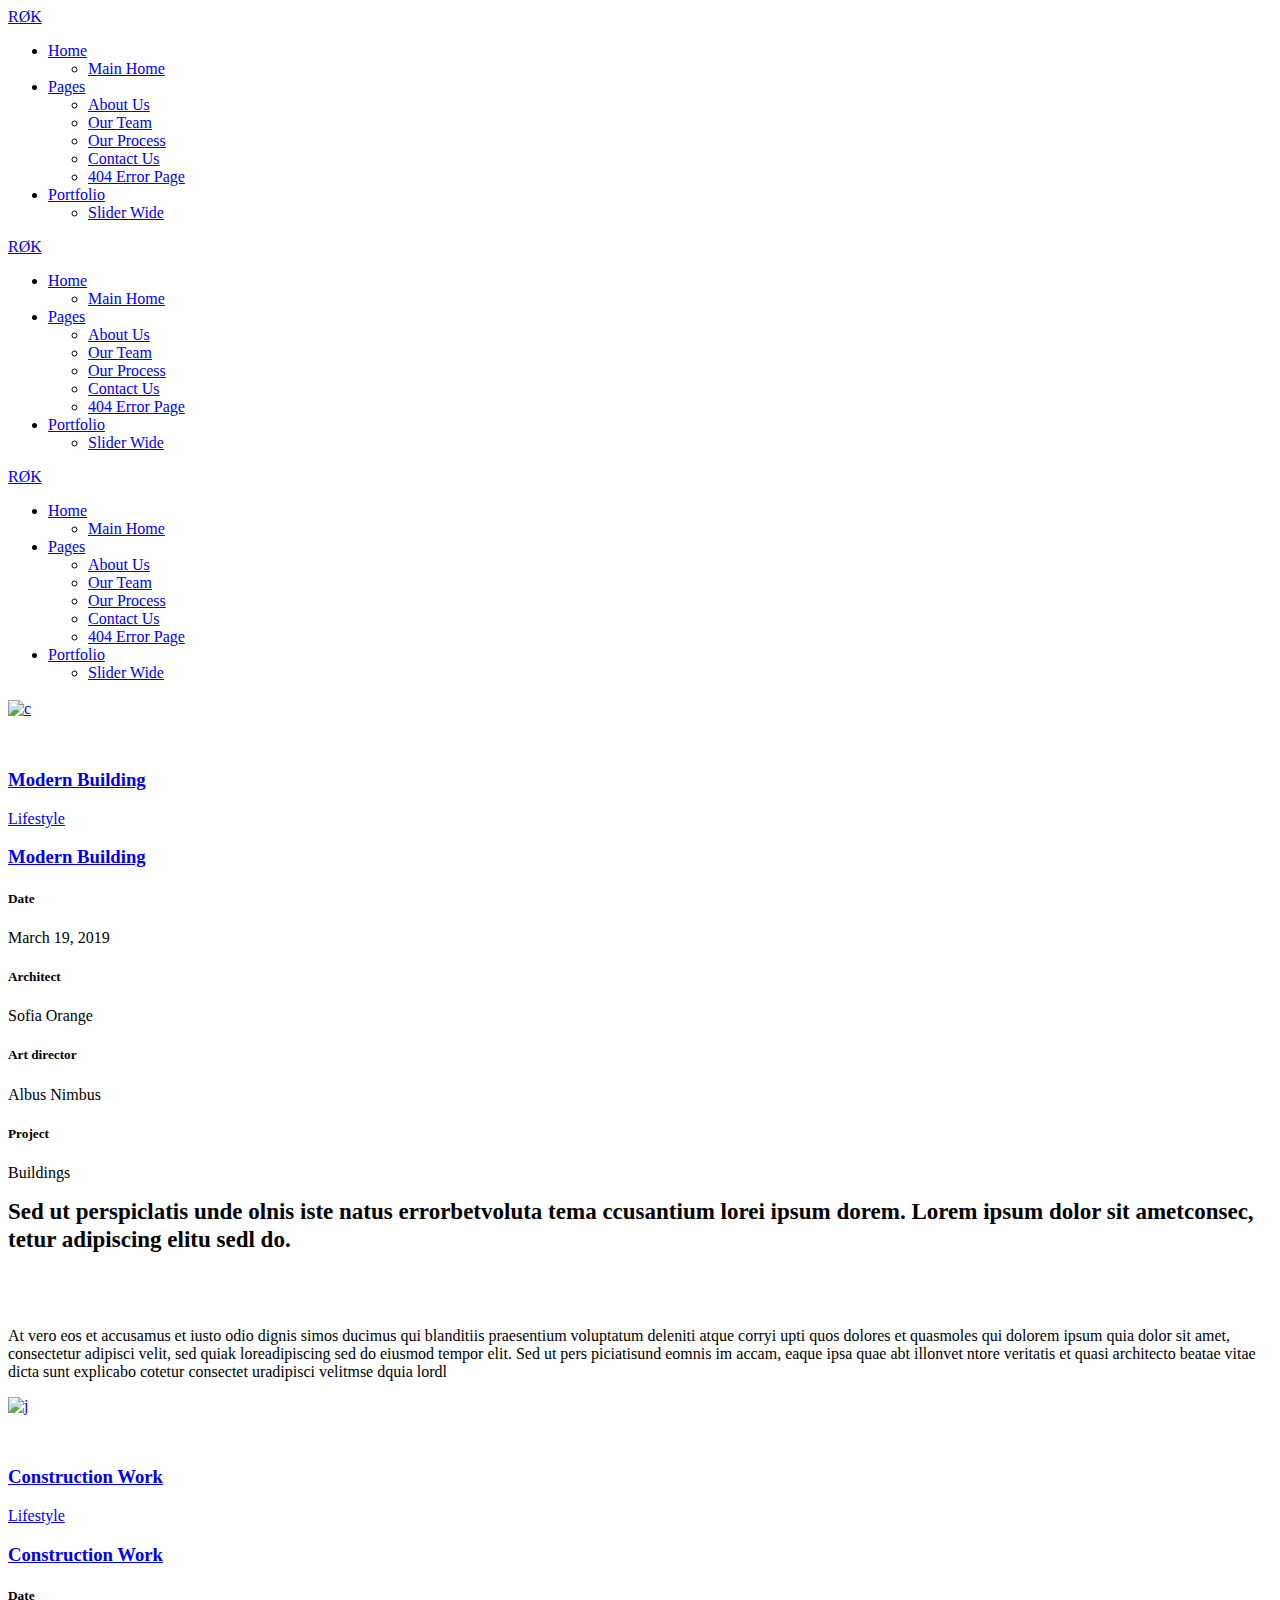
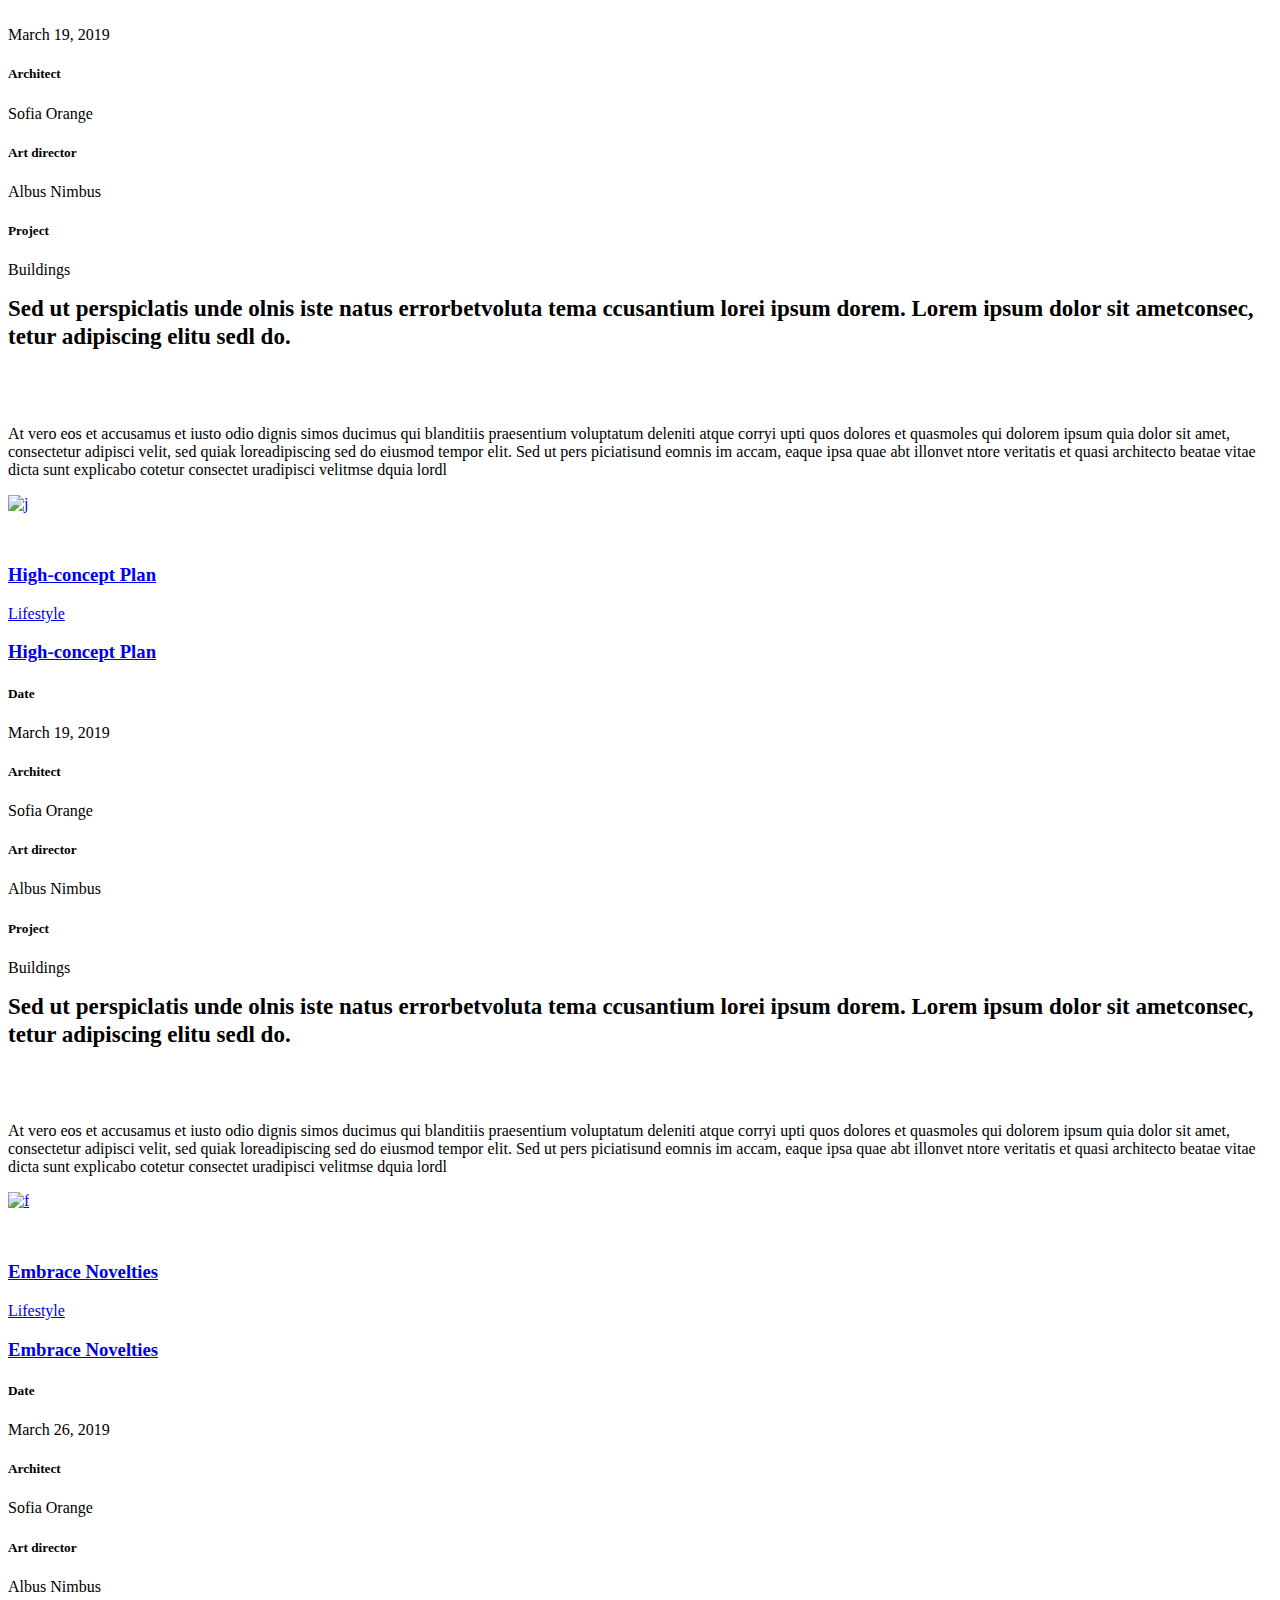
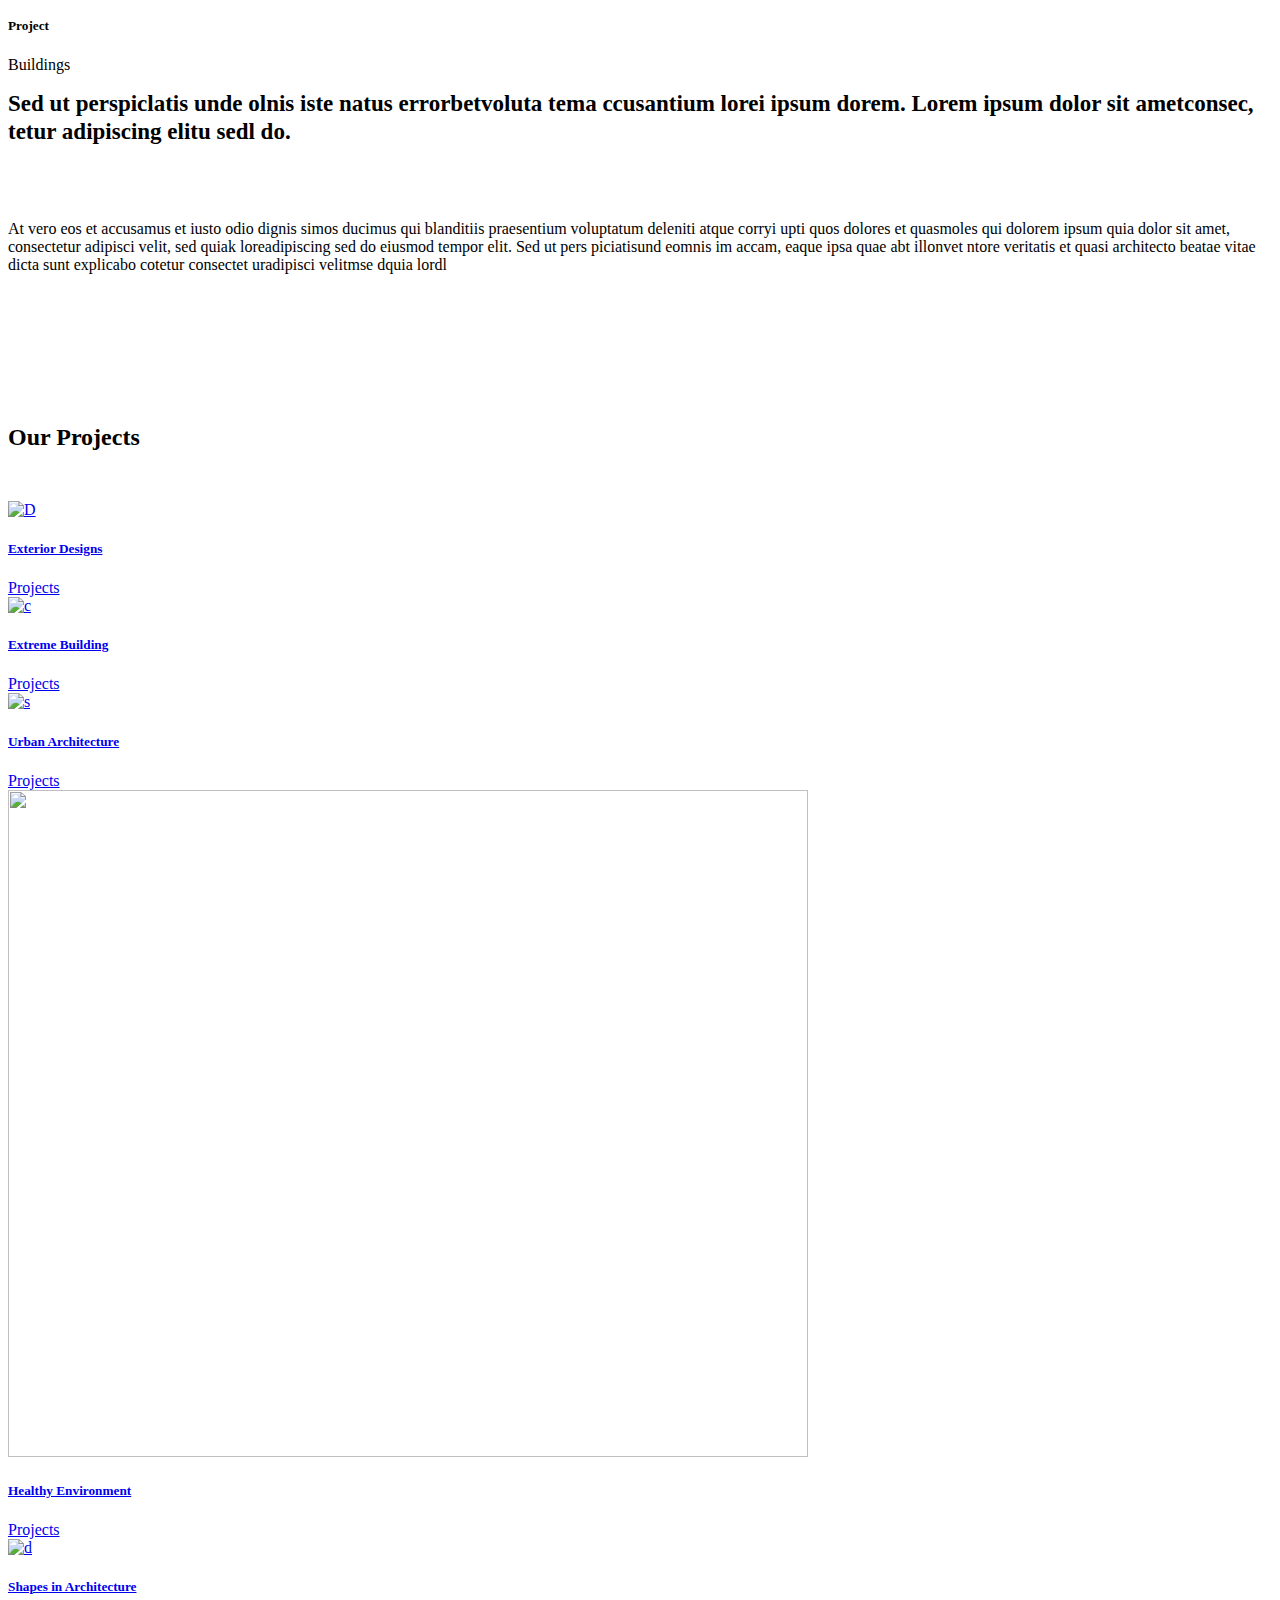
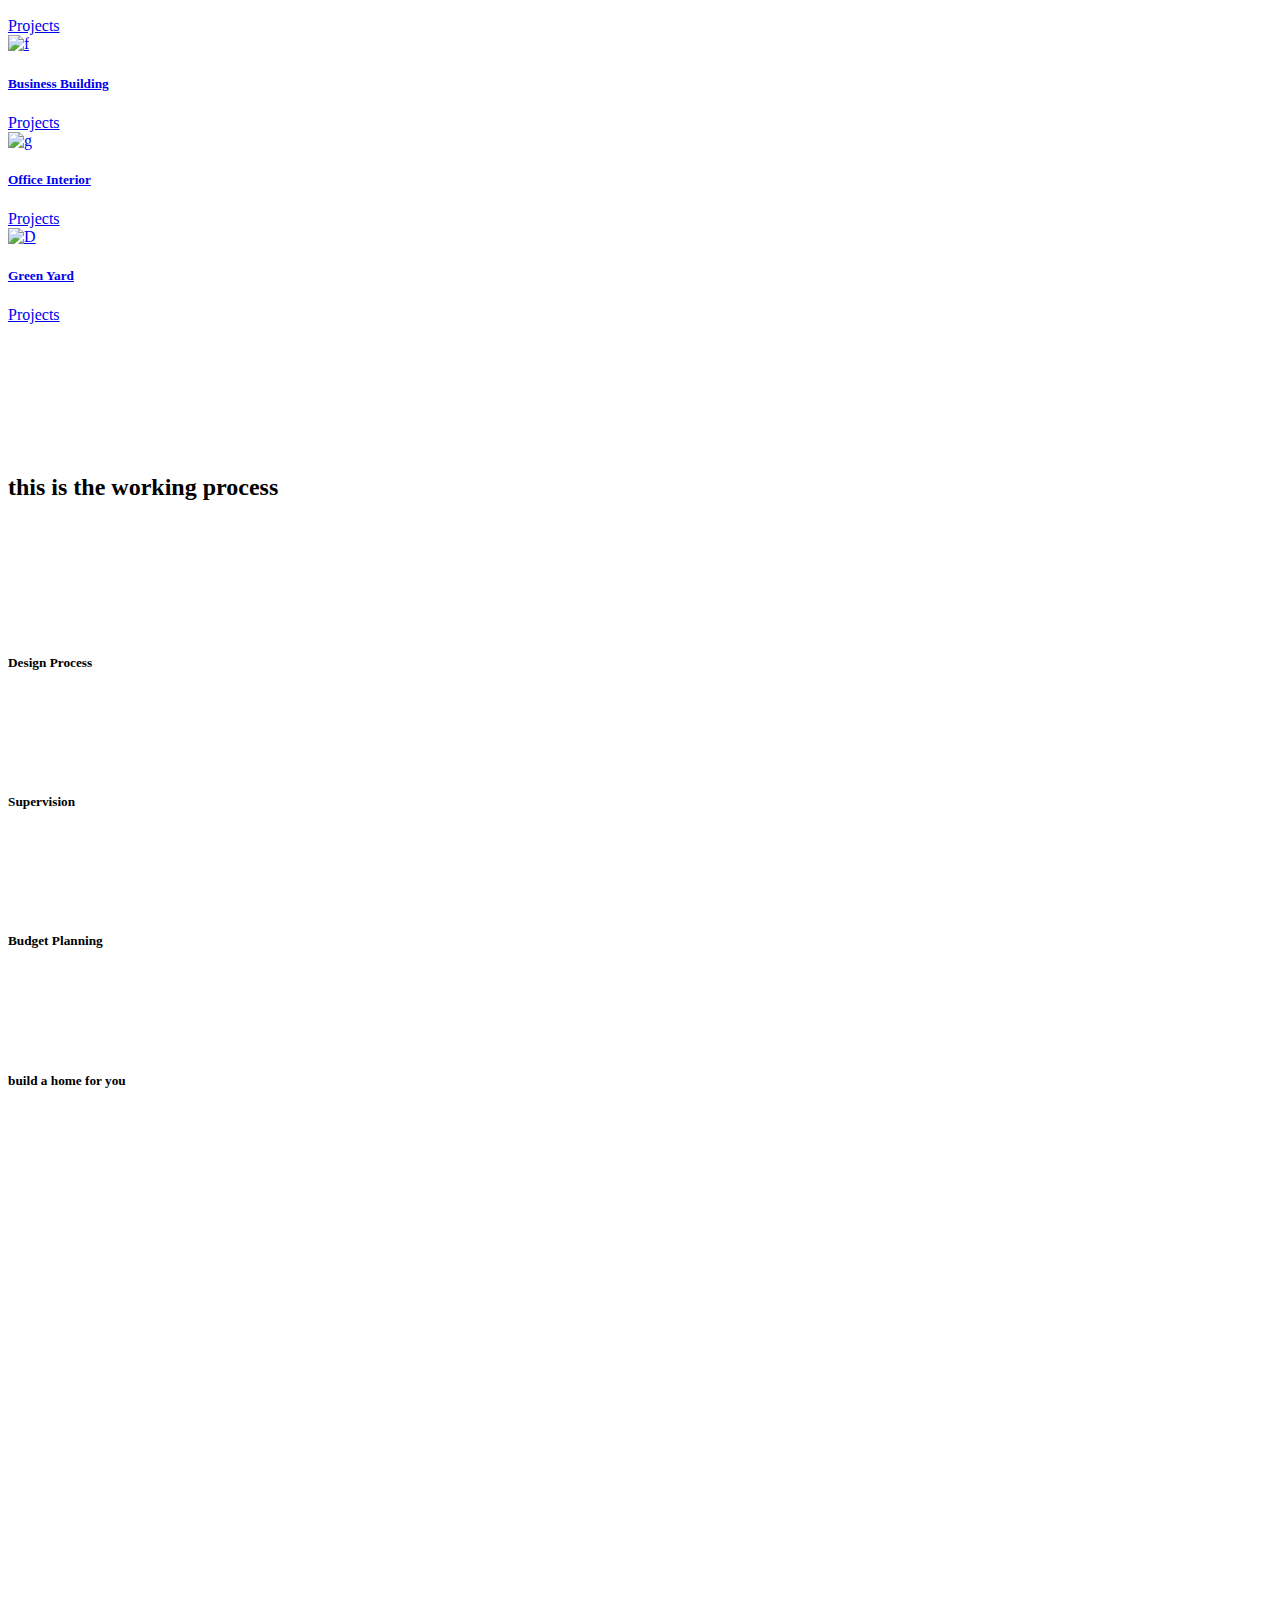
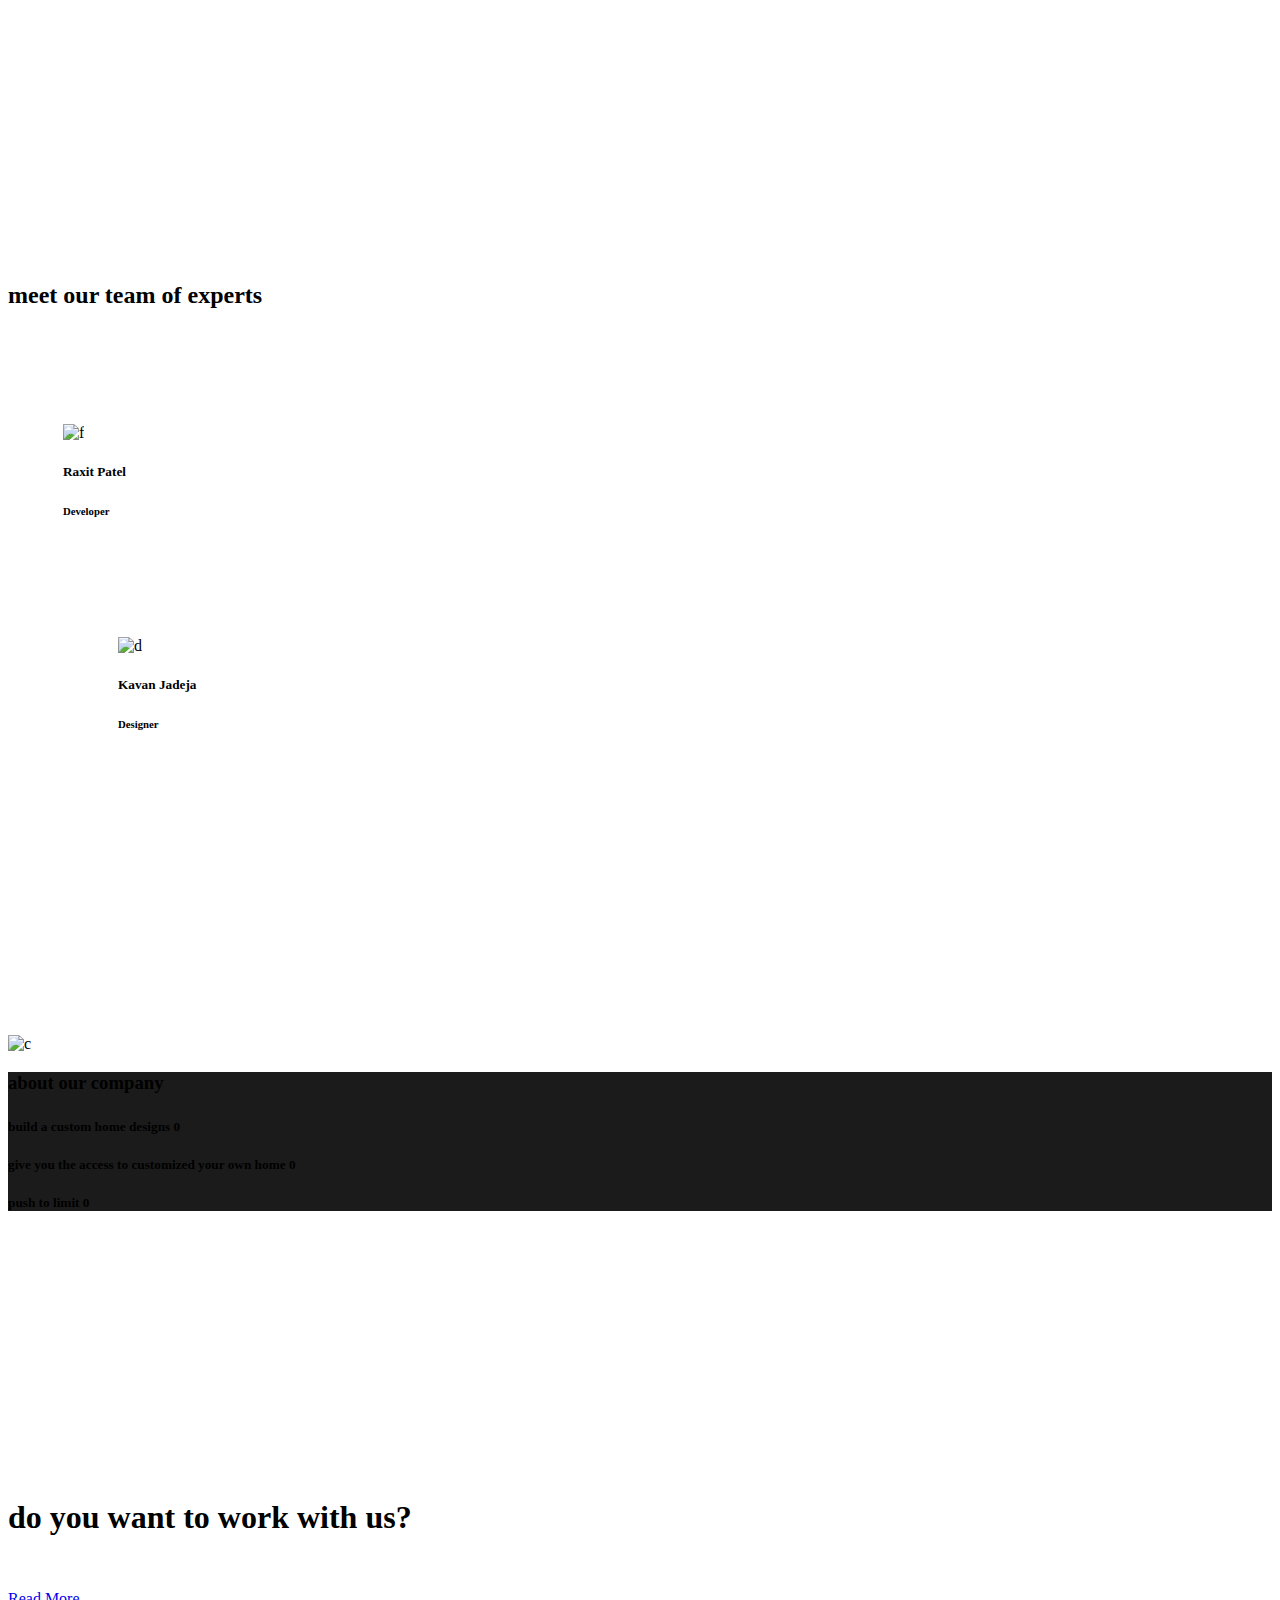
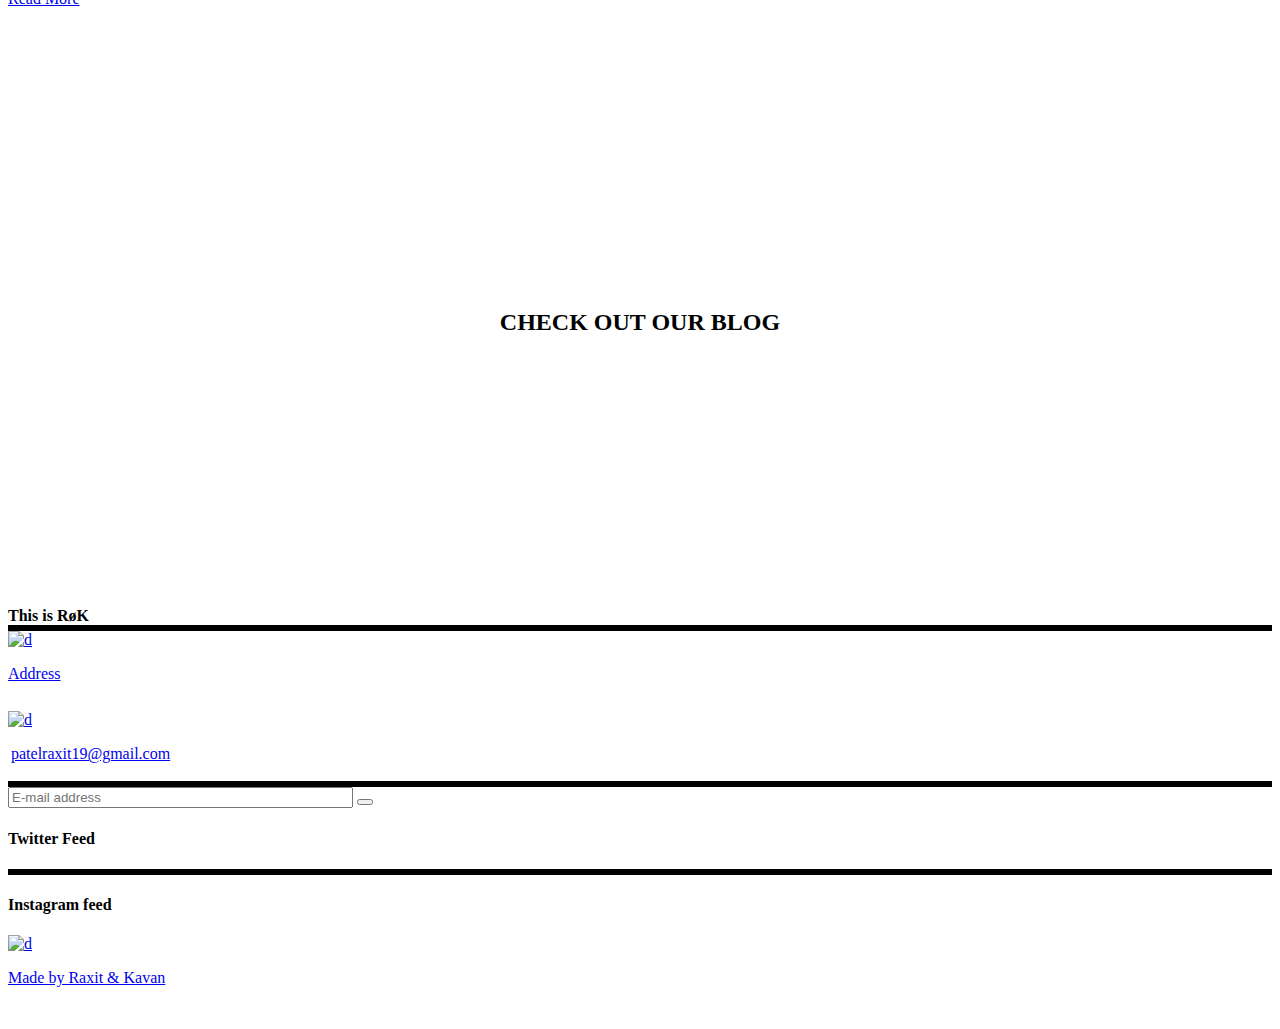
==== index.html @ 0b7685a9 "Create index.html" ====
<!DOCTYPE html>
<html lang="en-US">

<head>
	<title>ROK</title>
	<style type="text/css">
	img.wp-smiley,
	img.emoji {
		display: inline !important;
		border: none !important;
		box-shadow: none !important;
		height: 1em !important;
		width: 1em !important;
		margin: 0 .07em !important;
		vertical-align: -0.1em !important;
		background: none !important;
		padding: 0 !important;
	}
	</style>
	<link rel="stylesheet" href="css/minify-92a7d.css" media="all">

	<link rel="stylesheet" href="css/minify-22d3d.css" media="all">

	<link rel="stylesheet" href="css/minify-828d8.css" media="all">
	<link rel="stylesheet" id="dor-mikado-google-fonts-css" href="https://fonts.googleapis.com/css?family=Montserrat%3A200%2C200i%2C300%2C300i%2C400%2C400i%2C500%2C500i%2C600%2C600i%2C700%2C700i%7CAlegreya%3A200%2C200i%2C300%2C300i%2C400%2C400i%2C500%2C500i%2C600%2C600i%2C700%2C700i%7CRoboto%3A200%2C200i%2C300%2C300i%2C400%2C400i%2C500%2C500i%2C600%2C600i%2C700%2C700i%7CRaleway%3A200%2C200i%2C300%2C300i%2C400%2C400i%2C500%2C500i%2C600%2C600i%2C700%2C700i&amp;subset=latin-ext&amp;ver=1.0.0" type="text/css" media="all">
	<link rel="stylesheet" href="css/minify-36f66.css" media="all">
	<style id="js_composer_front-inline-css" type="text/css">
	@media only screen and (max-width: 1024px) {
		.mkdf-pl-holder .mkdf-pli-text-wrapper {
			position: absolute;
		}
	}
	
	.vc_custom_1551867590443 {
		padding-bottom: 100px !important;
	}
	
	.vc_custom_1558349290495 {
		padding-top: 25px !important;
	}
	
	.vc_custom_1558349682038 {
		padding-top: 93px !important;
		padding-bottom: 140px !important;
	}
	
	.vc_custom_1558350184023 {
		padding-top: 125px !important;
	}
	
	.vc_custom_1558351056441 {
		padding-bottom: 140px !important;
	}
	
	.vc_custom_1553868966484 {
		padding-top: 133px !important;
		padding-bottom: 95px !important;
	}
	
	.vc_custom_1558351479632 {
		padding-top: 140px !important;
		padding-bottom: 140px !important;
	}
	
	.vc_custom_1553010580875 {
		padding-top: 105px !important;
		padding-bottom: 150px !important;
	}
	
	.vc_custom_1553010625321 {
		padding-top: 126px !important;
		padding-bottom: 140px !important;
	}
	
	.vc_custom_1553010674414 {
		padding-top: 130px !important;
		padding-bottom: 130px !important;
	}
	</style>
	<script src="js/minify-e58d4.js"></script>
	<script src="js/minify-f1253.js"></script>
	<script src="js/minify-864c2.js"></script>
	<link rel="icon" href="favicons/05-cropped-Dor-favicon-1-32x32.png" sizes="32x32">
	<link rel="icon" href="favicons/05-cropped-Dor-favicon-1-192x192.png" sizes="192x192">
	<link rel="apple-touch-icon-precomposed" href="favicons/05-cropped-Dor-favicon-1-180x180.png">
</head>

<body class="home page-template page-template-full-width page-template-full-width-php page page-id-6 dor-core-1.0 woocommerce-no-js dor-ver-1.0 mkdf-grid-1300 mkdf-content-is-behind-header mkdf-wide-dropdown-menu-content-in-grid mkdf-sticky-header-on-scroll-up mkdf-dropdown-animate-height mkdf-header-standard mkdf-menu-area-shadow-disable mkdf-menu-area-in-grid-shadow-disable mkdf-menu-area-border-disable mkdf-menu-area-in-grid-border-disable mkdf-logo-area-border-disable mkdf-logo-area-in-grid-border-disable mkdf-header-vertical-shadow-disable mkdf-header-vertical-border-disable mkdf-side-menu-slide-from-right mkdf-woocommerce-columns-3 mkdf-woo-normal-space mkdf-woo-pl-info-below-image mkdf-woo-single-thumb-below-image mkdf-woo-single-has-pretty-photo mkdf-default-mobile-header mkdf-sticky-up-mobile-header wpb-js-composer js-comp-ver-6.0.2 vc_responsive" itemscope itemtype="https://schema.org/WebPage">
	<div class="mkdf-wrapper">
		<div class="mkdf-wrapper-inner">
			<header class="mkdf-page-header">
				<div class="mkdf-menu-area mkdf-menu-right">
					<div class="mkdf-vertical-align-containers">
						<div class="mkdf-position-left">
							<!--
				 -->
							<div class="mkdf-position-left-inner">
								<div class="mkdf-logo-wrapper mkdf-text-logo">
									<a itemprop="url" href="dor.qodeinteractive.html"> <span class="mkdf-text-logo-left-wrap">
                    <span class="mkdf-text-logo-left">
                    R&Oslash;K                    </span> </span>
									</a>
								</div>
							</div>
						</div>
						<div class="mkdf-position-right">
							<div class="mkdf-position-right-inner">
								<nav class="mkdf-main-menu mkdf-drop-down mkdf-default-nav">
									<ul id="menu-main-menu" class="clearfix">
										<li id="nav-menu-item-18" class="menu-item menu-item-type-custom menu-item-object-custom menu-item-has-children  has_sub narrow"><a href="#" class=""><span class="item_outer"><span class="item_text">Home</span><i class="mkdf-menu-arrow fa fa-angle-down"></i></span></a>
											<div class="second">
												<div class="inner">
													<ul>
														<li id="nav-menu-item-16" class="menu-item menu-item-type-post_type menu-item-object-page menu-item-home "><a href="dor.qodeinteractive.html" class=""><span class="item_outer"><span class="item_text">Main Home</span></span></a></li>
													</ul>
												</div>
											</div>
										</li>
										<li id="nav-menu-item-19" class="menu-item menu-item-type-custom menu-item-object-custom current-menu-ancestor current-menu-parent menu-item-has-children mkdf-active-item has_sub narrow"><a href="#" class=" current "><span class="item_outer"><span class="item_text">Pages</span><i class="mkdf-menu-arrow fa fa-angle-down"></i></span></a>
											<div class="second">
												<div class="inner">
													<ul>
														<li id="nav-menu-item-513" class="menu-item menu-item-type-post_type menu-item-object-page "><a href="about-us.html" class=""><span class="item_outer"><span class="item_text">About Us</span></span></a></li>
														<li id="nav-menu-item-983" class="menu-item menu-item-type-post_type menu-item-object-page "><a href="our-team.html" class=""><span class="item_outer"><span class="item_text">Our Team</span></span></a></li>
														<li id="nav-menu-item-981" class="menu-item menu-item-type-post_type menu-item-object-page "><a href="our-process.html" class=""><span class="item_outer"><span class="item_text">Our Process</span></span></a></li>
														<li id="nav-menu-item-509" class="menu-item menu-item-type-post_type menu-item-object-page "><a href="contact-us.html" class=""><span class="item_outer"><span class="item_text">Contact Us</span></span></a></li>
														<li id="nav-menu-item-3243" class="menu-item menu-item-type-custom menu-item-object-custom current-menu-item "><a href="404-error-page.html" class=""><span class="item_outer"><span class="item_text">404 Error Page</span></span></a></li>
													</ul>
												</div>
											</div>
										</li>
										<li id="nav-menu-item-20" class="menu-item menu-item-type-custom menu-item-object-custom menu-item-has-children  has_sub narrow "><a href="#" class=""><span class="item_outer"><span class="item_text">Portfolio</span><i class="mkdf-menu-arrow fa fa-angle-down"></i></span></a>
											<div class="second">
												<div class="inner">
													<ul>
														<li id="nav-menu-item-3221" class="menu-item menu-item-type-post_type menu-item-object-page "><a href="portfolio-slider-wide.html" class=""><span class="item_outer"><span class="item_text">Slider Wide</span></span></a></li>
													</ul>
												</div>
											</div>
										</li>
									</ul>
								</nav>
								
							</div>
						</div>
					</div>
				</div>
				<div class="mkdf-sticky-header">
					<div class="mkdf-sticky-holder mkdf-menu-right">
						<div class="mkdf-vertical-align-containers">
							<div class="mkdf-position-left">
			
								<div class="mkdf-position-left-inner">
									<div class="mkdf-logo-wrapper mkdf-text-logo">
										<a itemprop="url" href="dor.qodeinteractive.html"> <span class="mkdf-text-logo-left-wrap">
                    <span class="mkdf-text-logo-left">
                    R&Oslash;K                    </span> </span>
										</a>
									</div>
								</div>
							</div>
							<div class="mkdf-position-right">

								<div class="mkdf-position-right-inner">
									<nav class="mkdf-main-menu mkdf-drop-down mkdf-sticky-nav">
										<ul id="menu-main-menu-1" class="clearfix">
											<li id="sticky-nav-menu-item-18" class="menu-item menu-item-type-custom menu-item-object-custom menu-item-has-children  has_sub narrow"><a href="#" class=""><span class="item_outer"><span class="item_text">Home</span><span class="plus"></span><i class="mkdf-menu-arrow fa fa-angle-down"></i></span></a>
												<div class="second">
													<div class="inner">
														<ul>
															<li id="sticky-nav-menu-item-16" class="menu-item menu-item-type-post_type menu-item-object-page menu-item-home "><a href="dor.qodeinteractive.html" class=""><span class="item_outer"><span class="item_text">Main Home</span><span class="plus"></span></span></a></li>
														</ul>
													</div>
												</div>
											</li>
											<li id="sticky-nav-menu-item-19" class="menu-item menu-item-type-custom menu-item-object-custom current-menu-ancestor current-menu-parent menu-item-has-children mkdf-active-item has_sub narrow"><a href="#" class=" current "><span class="item_outer"><span class="item_text">Pages</span><span class="plus"></span><i class="mkdf-menu-arrow fa fa-angle-down"></i></span></a>
												<div class="second">
													<div class="inner">
														<ul>
															<li id="sticky-nav-menu-item-513" class="menu-item menu-item-type-post_type menu-item-object-page "><a href="about-us.html" class=""><span class="item_outer"><span class="item_text">About Us</span><span class="plus"></span></span></a></li>
															<li id="sticky-nav-menu-item-983" class="menu-item menu-item-type-post_type menu-item-object-page "><a href="our-team.html" class=""><span class="item_outer"><span class="item_text">Our Team</span><span class="plus"></span></span></a></li>
															<li id="sticky-nav-menu-item-981" class="menu-item menu-item-type-post_type menu-item-object-page "><a href="our-process.html" class=""><span class="item_outer"><span class="item_text">Our Process</span><span class="plus"></span></span></a></li>
															<li id="sticky-nav-menu-item-509" class="menu-item menu-item-type-post_type menu-item-object-page "><a href="contact-us.html" class=""><span class="item_outer"><span class="item_text">Contact Us</span><span class="plus"></span></span></a></li>
															<li id="sticky-nav-menu-item-3243" class="menu-item menu-item-type-custom menu-item-object-custom current-menu-item "><a href="404-error-page.html" class=""><span class="item_outer"><span class="item_text">404 Error Page</span><span class="plus"></span></span></a></li>
														</ul>
													</div>
												</div>
											</li>
											<li id="sticky-nav-menu-item-20" class="menu-item menu-item-type-custom menu-item-object-custom menu-item-has-children  has_sub wide"><a href="#" class=""><span class="item_outer"><span class="item_text">Portfolio</span><span class="plus"></span><i class="mkdf-menu-arrow fa fa-angle-down"></i></span></a>
												<div class="second">
													<div class="inner">
														<ul>
																<li id="sticky-nav-menu-item-3221" class="menu-item menu-item-type-post_type menu-item-object-page "><a href="portfolio-slider-wide.html" class=""><span class="item_outer"><span class="item_text">Slider Wide</span><span class="plus"></span></span></a></li>																	
														</ul>
													</div>
												</div>
											</li>
										</ul>
									</nav>
								
								</div>
							</div>
						</div>
					</div>
				</div>
			</header>
			<header class="mkdf-mobile-header">
				<div class="mkdf-mobile-header-inner">
					<div class="mkdf-mobile-header-holder">
						<div class="mkdf-grid">
							<div class="mkdf-vertical-align-containers">
								<div class="mkdf-vertical-align-containers">
									<div class="mkdf-position-left">
										<!--
						 -->
										<div class="mkdf-position-left-inner">
											<div class="mkdf-mobile-logo-wrapper mkdf-text-logo">
												<a itemprop="url" href="dor.qodeinteractive.html"> <span class="mkdf-text-logo-left">
                R&Oslash;K                </span> </a>
											</div>
										</div>
									</div>
									<div class="mkdf-position-right">
										<!--
						 -->
										<div class="mkdf-position-right-inner">
											<div class="mkdf-mobile-menu-opener mkdf-mobile-menu-opener-predefined">
												<a href="javascript:void(0)"> <span class="mkdf-mobile-menu-icon">
												<span class="mkdf-hm-lines"><span class="mkdf-hm-line mkdf-line-1"></span><span class="mkdf-hm-line mkdf-line-2"></span><span class="mkdf-hm-line mkdf-line-3"></span></span>
													</span>
												</a>
											</div>
										</div>
									</div>
								</div>
							</div>
						</div>
					</div>
					<nav class="mkdf-mobile-nav" aria-label="Mobile Menu">
						<div class="mkdf-grid">
							<ul id="menu-main-menu-2" class="">
								<li id="mobile-menu-item-18" class="menu-item menu-item-type-custom menu-item-object-custom menu-item-has-children  has_sub"><a href="#" class=" mkdf-mobile-no-link"><span>Home</span></a><span class="mobile_arrow"><i class="mkdf-sub-arrow ion-ios-arrow-right"></i></span>
									<ul class="sub_menu">
										<li id="mobile-menu-item-16" class="menu-item menu-item-type-post_type menu-item-object-page menu-item-home "><a href="dor.qodeinteractive.html" class=""><span>Main Home</span></a></li>
										
									</ul>
								</li>
								<li id="mobile-menu-item-19" class="menu-item menu-item-type-custom menu-item-object-custom current-menu-ancestor current-menu-parent menu-item-has-children mkdf-active-item has_sub"><a href="#" class=" current  mkdf-mobile-no-link"><span>Pages</span></a><span class="mobile_arrow"><i class="mkdf-sub-arrow ion-ios-arrow-right"></i></span>
									<ul class="sub_menu">
										<li id="mobile-menu-item-513" class="menu-item menu-item-type-post_type menu-item-object-page "><a href="about-us.html" class=""><span>About Us</span></a></li>
										<li id="mobile-menu-item-983" class="menu-item menu-item-type-post_type menu-item-object-page "><a href="our-team.html" class=""><span>Our Team</span></a></li>
										
										<li id="mobile-menu-item-981" class="menu-item menu-item-type-post_type menu-item-object-page "><a href="our-process.html" class=""><span>Our Process</span></a></li>
										
										<li id="mobile-menu-item-509" class="menu-item menu-item-type-post_type menu-item-object-page "><a href="contact-us.html" class=""><span>Contact Us</span></a></li>
										<li id="mobile-menu-item-3243" class="menu-item menu-item-type-custom menu-item-object-custom current-menu-item "><a href="404-error-page.html" class=""><span>404 Error Page</span></a></li>
									</ul>
								</li>
								<li id="mobile-menu-item-20" class="menu-item menu-item-type-custom menu-item-object-custom menu-item-has-children  has_sub"><a href="#" class=" mkdf-mobile-no-link"><span>Portfolio</span></a><span class="mobile_arrow"><i class="mkdf-sub-arrow ion-ios-arrow-right"></i></span>
									<ul class="sub_menu">						
										<li id="mobile-menu-item-3221" class="menu-item menu-item-type-post_type menu-item-object-page "><a href="portfolio-slider-wide.html" class=""><span>Slider Wide</span></a></li>
									</ul>
								</li>
								
							</ul>
						</div>
					</nav>
				</div>
			</header>
			<a id="mkdf-back-to-top" href="https://dor.qodeinteractive.com/contact-us/?_ga=2.248768583.1303576725.1604480590-1096136497.1604480590#" class="on">
				<span class="mkdf-icon-stack">
				<svg xmlns="https://www.w3.org/2000/svg" xmlns:xlink="http://www.w3.org/1999/xlink" x="0px" y="0px" width="11px" height="18px" viewBox="0 0 11 18" enable-background="new 0 0 11 18" xml:space="preserve">
				<line fill="#FFFFFF" stroke="#FFFFFF" stroke-miterlimit="10" x1="5.515" y1="1.379" x2="5.515" y2="17.155"></line>
				<line fill="#FFFFFF" stroke="#FFFFFF" stroke-miterlimit="10" x1="5.285" y1="0.844" x2="9.764" y2="5.324"></line>
				<line fill="#FFFFFF" stroke="#FFFFFF" stroke-miterlimit="10" x1="5.715" y1="0.854" x2="1.236" y2="5.333"></line>
				</svg> </span>
				</a>
			<div class="mkdf-content">
				<div class="mkdf-content-inner">
					<div class="mkdf-full-width">
						<div class="mkdf-grid-lines-holder mkdf-grid-columns-4 mkdf-grid">
							<div class="mkdf-grid-line mkdf-grid-column-4"></div>
							<div class="mkdf-grid-line mkdf-grid-column-4"></div>
							<div class="mkdf-grid-line mkdf-grid-column-4"></div>
							<div class="mkdf-grid-line mkdf-grid-column-4"></div>
						</div>
						
						<div class="mkdf-full-width-inner" style="margin-top:-20px">
							<div class="mkdf-grid-row">
								<div class="mkdf-page-content-holder mkdf-grid-col-12">
									<div class="mkdf-row-grid-section-wrapper ">
										<div class="mkdf-row-grid-section">
											<div class="vc_row wpb_row vc_row-fluid vc_custom_1554881351795">
												<div class="wpb_column vc_column_container vc_col-sm-12">
													<div class="vc_column-inner">
														<div class="wpb_wrapper">
															<div class="mkdf-portfolio-slider-holder">
																<div class="mkdf-portfolio-list-holder mkdf-grid-list mkdf-pl-gallery mkdf-one-columns mkdf-no-space   mkdf-pl-fullscreen-slide-info    mkdf-pl-pag-no-pagination     mkdf-pag-on-slider-vertical mkdf-pl-custom-stylization-enabled" data-type="gallery" data-number-of-columns="one" data-space-between-items="no" data-number-of-items="9" data-image-proportions="full" data-enable-fixed-proportions="no" data-enable-image-shadow="no" data-tag="inspiration" data-orderby="date" data-order="ASC" data-item-style="fullscreen-slide-info" data-enable-title="yes" data-title-tag="h3" data-enable-category="yes" data-enable-count-images="yes" data-enable-excerpt="no" data-excerpt-length="20" data-pagination-type="no-pagination" data-filter="no" data-filter-order-by="name" data-enable-article-animation="no" data-portfolio-slider-on="yes" data-enable-loop="yes" data-enable-autoplay="yes" data-slider-speed="5000" data-slider-speed-animation="800" data-enable-navigation="no" data-enable-pagination="yes" data-pagination-position="on-slider-vertical" data-list-is-slider="yes" data-custom-stylization="yes" data-max-num-pages="1" data-next-page="2">
																	<div class="mkdf-pl-inner mkdf-outer-space mkdf-owl-slider mkdf-list-is-slider clearfix">
																		<article class="mkdf-pl-item mkdf-item-space  post-2347 portfolio-item type-portfolio-item status-publish has-post-thumbnail hentry portfolio-category-lifestyle portfolio-tag-inspiration portfolio-tag-interior">
																			<div class="mkdf-pl-item-inner">
																				<div class="mkdf-pli-image">
																					<a itemprop="url" class="mkdf-pli-image-main" href="modern-building.html" target="_self"> <img width="1817" height="863" src="images/03-home-5-slider-12.jpg" class="attachment-full size-full wp-post-image" alt="c" srcset="https://dor.qodeinteractive.com/wp-content/uploads/2019/03/home-5-slider-12.jpg 1817w, https://dor.qodeinteractive.com/wp-content/uploads/2019/03/home-5-slider-12-800x380.jpg 800w, https://dor.qodeinteractive.com/wp-content/uploads/2019/03/home-5-slider-12-300x142.jpg 300w, https://dor.qodeinteractive.com/wp-content/uploads/2019/03/home-5-slider-12-768x365.jpg 768w, https://dor.qodeinteractive.com/wp-content/uploads/2019/03/home-5-slider-12-1024x486.jpg 1024w" sizes="(max-width: 1817px) 100vw, 1817px"></a>
																				</div>
																				<div class="mkdf-pli-text-holder">
																					<div class="mkdf-pli-text-wrapper">
																						<div class="mkdf-pli-text">
																							<div class="mkdf-portfolio-slider-content"> <span class="mkdf-control mkdf-close"><svg xmlns="https://www.w3.org/2000/svg" xmlns:xlink="http://www.w3.org/1999/xlink" x="0px" y="0px" width="36.886px" height="26.997px" viewbox="0 0 36.886 26.997" enable-background="new 0 0 36.886 26.997" xml:space="preserve"><g><polyline fill="none" stroke="#FFFFFF" stroke-miterlimit="10" points="5.143,14.301 15.038,15.841 13.31,25.586 	"></polyline><line fill="none" stroke="#FFFFFF" stroke-miterlimit="10" x1="15.038" y1="15.841" x2="1.215" y2="25.586"></line></g><g><polyline fill="none" stroke="#FFFFFF" stroke-miterlimit="10" points="31.958,12.729 22.063,11.189 23.791,1.443 	"></polyline><line fill="none" stroke="#FFFFFF" stroke-miterlimit="10" x1="22.063" y1="11.189" x2="35.886" y2="1.443"></line></g></svg></span> <span class="mkdf-control mkdf-open"><svg xmlns="https://www.w3.org/2000/svg" xmlns:xlink="http://www.w3.org/1999/xlink" x="0px" y="0px" width="28.208px" height="28.333px" viewbox="0 0 28.208 28.333" enable-background="new 0 0 28.208 28.333" xml:space="preserve"><line fill="#FFFFFF" stroke="#FFFFFF" stroke-miterlimit="10" x1="26.873" y1="1.522" x2="1.463" y2="26.67"></line><line fill="#FFFFFF" stroke="#FFFFFF" stroke-miterlimit="10" x1="27.232" y1="0.64" x2="27.177" y2="10.981"></line><line fill="#FFFFFF" stroke="#FFFFFF" stroke-miterlimit="10" x1="27.716" y1="1.151" x2="17.374" y2="1.098"></line><line fill="#FFFFFF" stroke="#FFFFFF" stroke-miterlimit="10" x1="1.074" y1="27.75" x2="1.13" y2="17.409"></line><line fill="#FFFFFF" stroke="#FFFFFF" stroke-miterlimit="10" x1="0.591" y1="27.239" x2="10.933" y2="27.293"></line></svg></span>
																								<div class="mkdf-description">
																									<div class="mkdf-table">
																										<div class="mkdf-table-cell">
																											<h3 itemprop="name" class="mkdf-pli-title entry-title">
<a itemprop="url" href="modern-building.html" target="_self">
Modern Building </a>
</h3>
																											<div class="mkdf-pli-category-holder"> <span class="mkdf-pli-category-outer"><a itemprop="url" class="mkdf-pli-category" href="lifestyle.html">Lifestyle</a></span> </div>
																										</div>
																									</div>
																								</div>
																								<div class="mkdf-portfolio-slider-content-info">
																									<div class="mkdf-hidden-info">
																										<div class="mkdf-portfolio-title">
																											<h3 itemprop="name" class="mkdf-pli-title entry-title">
<a itemprop="url" href="modern-building.html" target="_self">
Modern Building </a>
</h3> </div>
																										<div class="mkdf-portfolio-horizontal-holder">
																											<div class="mkdf-portfolio-info-holder clearfix">
																												<div class="mkdf-ps-info-item mkdf-ps-date">
																													<h5 class="mkdf-ps-info-title">Date</h5>
																													<p itemprop="dateCreated" class="mkdf-ps-info-date entry-date updated">March 19, 2019</p>
																													<meta itemprop="interactionCount" content="UserComments: 0">
																												</div>
																												<div class="mkdf-ps-info-item mkdf-ps-custom-field">
																													<h5 class="mkdf-ps-info-title">Architect</h5>
																													<p> Sofia Orange </p>
																												</div>
																												<div class="mkdf-ps-info-item mkdf-ps-custom-field">
																													<h5 class="mkdf-ps-info-title">Art director</h5>
																													<p> Albus Nimbus </p>
																												</div>
																												<div class="mkdf-ps-info-item mkdf-ps-custom-field">
																													<h5 class="mkdf-ps-info-title">Project</h5>
																													<p> Buildings </p>
																												</div>
																											</div>
																										</div>
																										<div class="mkdf-portfolio-content-holder">
																											<div class="mkdf-portfolio-info-item">
																												<div class="mkdf-portfolio-content">
																													<div class="vc_row wpb_row vc_row-fluid">
																														<div class="wpb_column vc_column_container vc_col-sm-12">
																															<div class="vc_column-inner">
																																<div class="wpb_wrapper">
																																	<div class="mkdf-section-title-holder  ">
																																		<div class="mkdf-st-inner">
																																			<h6 class="mkdf-st-text" style="font-size: 23px;line-height: 28px;margin-top: 0px">
Sed ut perspiclatis unde olnis iste natus errorbetvoluta tema ccusantium lorei ipsum dorem. Lorem ipsum dolor sit ametconsec, tetur adipiscing elitu sedl do. </h6> </div>
																																	</div>
																																	<div class="vc_empty_space" style="height: 4px"><span class="vc_empty_space_inner"></span></div>
																																	<div class="wpb_text_column wpb_content_element ">
																																		<div class="wpb_wrapper">
																																			<p>At vero eos et accusamus et iusto odio dignis simos ducimus qui blanditiis praesentium voluptatum deleniti atque corryi upti quos dolores et quasmoles qui dolorem ipsum quia dolor sit amet, consectetur adipisci velit, sed quiak loreadipiscing sed do eiusmod tempor elit. Sed ut pers piciatisund eomnis im accam, eaque ipsa quae abt illonvet ntore veritatis et quasi architecto beatae vitae dicta sunt explicabo cotetur consectet uradipisci velitmse dquia lordl</p>
																																		</div>
																																	</div>
																																</div>
																															</div>
																														</div>
																													</div>
																												</div>
																											</div>
																										</div>
																									</div>
																								</div>
																							</div>
																						</div>
																					</div>
																				</div>
																			</div>
																		</article>
																		<article class="mkdf-pl-item mkdf-item-space  post-2354 portfolio-item type-portfolio-item status-publish has-post-thumbnail hentry portfolio-category-lifestyle portfolio-tag-inspiration portfolio-tag-interior">
																			<div class="mkdf-pl-item-inner">
																				<div class="mkdf-pli-image">
																					<a itemprop="url" class="mkdf-pli-image-main" href="construction-work.html" target="_self"> <img width="1775" height="843" src="images/03-home-5-slider-11.jpg" class="attachment-full size-full wp-post-image" alt="j" srcset="https://dor.qodeinteractive.com/wp-content/uploads/2019/03/home-5-slider-11.jpg 1775w, https://dor.qodeinteractive.com/wp-content/uploads/2019/03/home-5-slider-11-800x380.jpg 800w, https://dor.qodeinteractive.com/wp-content/uploads/2019/03/home-5-slider-11-300x142.jpg 300w, https://dor.qodeinteractive.com/wp-content/uploads/2019/03/home-5-slider-11-768x365.jpg 768w, https://dor.qodeinteractive.com/wp-content/uploads/2019/03/home-5-slider-11-1024x486.jpg 1024w" sizes="(max-width: 1775px) 100vw, 1775px"></a>
																				</div>
																				<div class="mkdf-pli-text-holder">
																					<div class="mkdf-pli-text-wrapper">
																						<div class="mkdf-pli-text">
																							<div class="mkdf-portfolio-slider-content"> <span class="mkdf-control mkdf-close"><svg xmlns="https://www.w3.org/2000/svg" xmlns:xlink="http://www.w3.org/1999/xlink" x="0px" y="0px" width="36.886px" height="26.997px" viewbox="0 0 36.886 26.997" enable-background="new 0 0 36.886 26.997" xml:space="preserve"><g><polyline fill="none" stroke="#FFFFFF" stroke-miterlimit="10" points="5.143,14.301 15.038,15.841 13.31,25.586 	"></polyline><line fill="none" stroke="#FFFFFF" stroke-miterlimit="10" x1="15.038" y1="15.841" x2="1.215" y2="25.586"></line></g><g><polyline fill="none" stroke="#FFFFFF" stroke-miterlimit="10" points="31.958,12.729 22.063,11.189 23.791,1.443 	"></polyline><line fill="none" stroke="#FFFFFF" stroke-miterlimit="10" x1="22.063" y1="11.189" x2="35.886" y2="1.443"></line></g></svg></span> <span class="mkdf-control mkdf-open"><svg xmlns="https://www.w3.org/2000/svg" xmlns:xlink="http://www.w3.org/1999/xlink" x="0px" y="0px" width="28.208px" height="28.333px" viewbox="0 0 28.208 28.333" enable-background="new 0 0 28.208 28.333" xml:space="preserve"><line fill="#FFFFFF" stroke="#FFFFFF" stroke-miterlimit="10" x1="26.873" y1="1.522" x2="1.463" y2="26.67"></line><line fill="#FFFFFF" stroke="#FFFFFF" stroke-miterlimit="10" x1="27.232" y1="0.64" x2="27.177" y2="10.981"></line><line fill="#FFFFFF" stroke="#FFFFFF" stroke-miterlimit="10" x1="27.716" y1="1.151" x2="17.374" y2="1.098"></line><line fill="#FFFFFF" stroke="#FFFFFF" stroke-miterlimit="10" x1="1.074" y1="27.75" x2="1.13" y2="17.409"></line><line fill="#FFFFFF" stroke="#FFFFFF" stroke-miterlimit="10" x1="0.591" y1="27.239" x2="10.933" y2="27.293"></line></svg></span>
																								<div class="mkdf-description">
																									<div class="mkdf-table">
																										<div class="mkdf-table-cell">
																											<h3 itemprop="name" class="mkdf-pli-title entry-title">
<a itemprop="url" href="construction-work.html" target="_self">
Construction Work </a>
</h3>
																											<div class="mkdf-pli-category-holder"> <span class="mkdf-pli-category-outer"><a itemprop="url" class="mkdf-pli-category" href="lifestyle.html">Lifestyle</a></span> </div>
																										</div>
																									</div>
																								</div>
																								<div class="mkdf-portfolio-slider-content-info">
																									<div class="mkdf-hidden-info">
																										<div class="mkdf-portfolio-title">
																											<h3 itemprop="name" class="mkdf-pli-title entry-title">
<a itemprop="url" href="construction-work.html" target="_self">
Construction Work </a>
</h3> </div>
																										<div class="mkdf-portfolio-horizontal-holder">
																											<div class="mkdf-portfolio-info-holder clearfix">
																												<div class="mkdf-ps-info-item mkdf-ps-date">
																													<h5 class="mkdf-ps-info-title">Date</h5>
																													<p itemprop="dateCreated" class="mkdf-ps-info-date entry-date updated">March 19, 2019</p>
																													<meta itemprop="interactionCount" content="UserComments: 0">
																												</div>
																												<div class="mkdf-ps-info-item mkdf-ps-custom-field">
																													<h5 class="mkdf-ps-info-title">Architect</h5>
																													<p> Sofia Orange </p>
																												</div>
																												<div class="mkdf-ps-info-item mkdf-ps-custom-field">
																													<h5 class="mkdf-ps-info-title">Art director</h5>
																													<p> Albus Nimbus </p>
																												</div>
																												<div class="mkdf-ps-info-item mkdf-ps-custom-field">
																													<h5 class="mkdf-ps-info-title">Project </h5>
																													<p> Buildings </p>
																												</div>
																											</div>
																										</div>
																										<div class="mkdf-portfolio-content-holder">
																											<div class="mkdf-portfolio-info-item">
																												<div class="mkdf-portfolio-content">
																													<div class="vc_row wpb_row vc_row-fluid">
																														<div class="wpb_column vc_column_container vc_col-sm-12">
																															<div class="vc_column-inner">
																																<div class="wpb_wrapper">
																																	<div class="mkdf-section-title-holder  ">
																																		<div class="mkdf-st-inner">
																																			<h6 class="mkdf-st-text" style="font-size: 23px;line-height: 28px;margin-top: 0px">
Sed ut perspiclatis unde olnis iste natus errorbetvoluta tema ccusantium lorei ipsum dorem. Lorem ipsum dolor sit ametconsec, tetur adipiscing elitu sedl do. </h6> </div>
																																	</div>
																																	<div class="vc_empty_space" style="height: 4px"><span class="vc_empty_space_inner"></span></div>
																																	<div class="wpb_text_column wpb_content_element ">
																																		<div class="wpb_wrapper">
																																			<p>At vero eos et accusamus et iusto odio dignis simos ducimus qui blanditiis praesentium voluptatum deleniti atque corryi upti quos dolores et quasmoles qui dolorem ipsum quia dolor sit amet, consectetur adipisci velit, sed quiak loreadipiscing sed do eiusmod tempor elit. Sed ut pers piciatisund eomnis im accam, eaque ipsa quae abt illonvet ntore veritatis et quasi architecto beatae vitae dicta sunt explicabo cotetur consectet uradipisci velitmse dquia lordl</p>
																																		</div>
																																	</div>
																																</div>
																															</div>
																														</div>
																													</div>
																												</div>
																											</div>
																										</div>
																									</div>
																								</div>
																							</div>
																						</div>
																					</div>
																				</div>
																			</div>
																		</article>
																		<article class="mkdf-pl-item mkdf-item-space  post-2356 portfolio-item type-portfolio-item status-publish has-post-thumbnail hentry portfolio-category-lifestyle portfolio-tag-inspiration portfolio-tag-interior">
																			<div class="mkdf-pl-item-inner">
																				<div class="mkdf-pli-image">
																					<a itemprop="url" class="mkdf-pli-image-main" href="high-concept-plan.html" target="_self"> <img width="1775" height="843" src="images/03-home-5-slider-10.jpg" class="attachment-full size-full wp-post-image" alt="j" srcset="https://dor.qodeinteractive.com/wp-content/uploads/2019/03/home-5-slider-10.jpg 1775w, https://dor.qodeinteractive.com/wp-content/uploads/2019/03/home-5-slider-10-800x380.jpg 800w, https://dor.qodeinteractive.com/wp-content/uploads/2019/03/home-5-slider-10-300x142.jpg 300w, https://dor.qodeinteractive.com/wp-content/uploads/2019/03/home-5-slider-10-768x365.jpg 768w, https://dor.qodeinteractive.com/wp-content/uploads/2019/03/home-5-slider-10-1024x486.jpg 1024w" sizes="(max-width: 1775px) 100vw, 1775px"></a>
																				</div>
																				<div class="mkdf-pli-text-holder">
																					<div class="mkdf-pli-text-wrapper">
																						<div class="mkdf-pli-text">
																							<div class="mkdf-portfolio-slider-content"> <span class="mkdf-control mkdf-close"><svg xmlns="https://www.w3.org/2000/svg" xmlns:xlink="http://www.w3.org/1999/xlink" x="0px" y="0px" width="36.886px" height="26.997px" viewbox="0 0 36.886 26.997" enable-background="new 0 0 36.886 26.997" xml:space="preserve"><g><polyline fill="none" stroke="#FFFFFF" stroke-miterlimit="10" points="5.143,14.301 15.038,15.841 13.31,25.586 	"></polyline><line fill="none" stroke="#FFFFFF" stroke-miterlimit="10" x1="15.038" y1="15.841" x2="1.215" y2="25.586"></line></g><g><polyline fill="none" stroke="#FFFFFF" stroke-miterlimit="10" points="31.958,12.729 22.063,11.189 23.791,1.443 	"></polyline><line fill="none" stroke="#FFFFFF" stroke-miterlimit="10" x1="22.063" y1="11.189" x2="35.886" y2="1.443"></line></g></svg></span> <span class="mkdf-control mkdf-open"><svg xmlns="https://www.w3.org/2000/svg" xmlns:xlink="http://www.w3.org/1999/xlink" x="0px" y="0px" width="28.208px" height="28.333px" viewbox="0 0 28.208 28.333" enable-background="new 0 0 28.208 28.333" xml:space="preserve"><line fill="#FFFFFF" stroke="#FFFFFF" stroke-miterlimit="10" x1="26.873" y1="1.522" x2="1.463" y2="26.67"></line><line fill="#FFFFFF" stroke="#FFFFFF" stroke-miterlimit="10" x1="27.232" y1="0.64" x2="27.177" y2="10.981"></line><line fill="#FFFFFF" stroke="#FFFFFF" stroke-miterlimit="10" x1="27.716" y1="1.151" x2="17.374" y2="1.098"></line><line fill="#FFFFFF" stroke="#FFFFFF" stroke-miterlimit="10" x1="1.074" y1="27.75" x2="1.13" y2="17.409"></line><line fill="#FFFFFF" stroke="#FFFFFF" stroke-miterlimit="10" x1="0.591" y1="27.239" x2="10.933" y2="27.293"></line></svg></span>
																								<div class="mkdf-description">
																									<div class="mkdf-table">
																										<div class="mkdf-table-cell">
																											<h3 itemprop="name" class="mkdf-pli-title entry-title">
<a itemprop="url" href="high-concept-plan.html" target="_self">
High-concept Plan </a>
</h3>
																											<div class="mkdf-pli-category-holder"> <span class="mkdf-pli-category-outer"><a itemprop="url" class="mkdf-pli-category" href="lifestyle.html">Lifestyle</a></span> </div>
																										</div>
																									</div>
																								</div>
																								<div class="mkdf-portfolio-slider-content-info">
																									<div class="mkdf-hidden-info">
																										<div class="mkdf-portfolio-title">
																											<h3 itemprop="name" class="mkdf-pli-title entry-title">
<a itemprop="url" href="high-concept-plan.html" target="_self">
High-concept Plan </a>
</h3> </div>
																										<div class="mkdf-portfolio-horizontal-holder">
																											<div class="mkdf-portfolio-info-holder clearfix">
																												<div class="mkdf-ps-info-item mkdf-ps-date">
																													<h5 class="mkdf-ps-info-title">Date</h5>
																													<p itemprop="dateCreated" class="mkdf-ps-info-date entry-date updated">March 19, 2019</p>
																													<meta itemprop="interactionCount" content="UserComments: 0">
																												</div>
																												<div class="mkdf-ps-info-item mkdf-ps-custom-field">
																													<h5 class="mkdf-ps-info-title">Architect</h5>
																													<p> Sofia Orange </p>
																												</div>
																												<div class="mkdf-ps-info-item mkdf-ps-custom-field">
																													<h5 class="mkdf-ps-info-title">Art director</h5>
																													<p> Albus Nimbus </p>
																												</div>
																												<div class="mkdf-ps-info-item mkdf-ps-custom-field">
																													<h5 class="mkdf-ps-info-title">Project</h5>
																													<p> Buildings </p>
																												</div>
																											</div>
																										</div>
																										<div class="mkdf-portfolio-content-holder">
																											<div class="mkdf-portfolio-info-item">
																												<div class="mkdf-portfolio-content">
																													<div class="vc_row wpb_row vc_row-fluid">
																														<div class="wpb_column vc_column_container vc_col-sm-12">
																															<div class="vc_column-inner">
																																<div class="wpb_wrapper">
																																	<div class="mkdf-section-title-holder  ">
																																		<div class="mkdf-st-inner">
																																			<h6 class="mkdf-st-text" style="font-size: 23px;line-height: 28px;margin-top: 0px">
Sed ut perspiclatis unde olnis iste natus errorbetvoluta tema ccusantium lorei ipsum dorem. Lorem ipsum dolor sit ametconsec, tetur adipiscing elitu sedl do. </h6> </div>
																																	</div>
																																	<div class="vc_empty_space" style="height: 4px"><span class="vc_empty_space_inner"></span></div>
																																	<div class="wpb_text_column wpb_content_element ">
																																		<div class="wpb_wrapper">
																																			<p>At vero eos et accusamus et iusto odio dignis simos ducimus qui blanditiis praesentium voluptatum deleniti atque corryi upti quos dolores et quasmoles qui dolorem ipsum quia dolor sit amet, consectetur adipisci velit, sed quiak loreadipiscing sed do eiusmod tempor elit. Sed ut pers piciatisund eomnis im accam, eaque ipsa quae abt illonvet ntore veritatis et quasi architecto beatae vitae dicta sunt explicabo cotetur consectet uradipisci velitmse dquia lordl</p>
																																		</div>
																																	</div>
																																</div>
																															</div>
																														</div>
																													</div>
																												</div>
																											</div>
																										</div>
																									</div>
																								</div>
																							</div>
																						</div>
																					</div>
																				</div>
																			</div>
																		</article>
																		<article class="mkdf-pl-item mkdf-item-space  post-2958 portfolio-item type-portfolio-item status-publish has-post-thumbnail hentry portfolio-category-lifestyle portfolio-tag-inspiration portfolio-tag-interior">
																			<div class="mkdf-pl-item-inner">
																				<div class="mkdf-pli-image">
																					<a itemprop="url" class="mkdf-pli-image-main" href="embrace-novelties.html" target="_self"> <img width="1817" height="863" src="images/03-home-5-slider-9.jpg" class="attachment-full size-full wp-post-image" alt="f" srcset="https://dor.qodeinteractive.com/wp-content/uploads/2019/03/home-5-slider-9.jpg 1817w, https://dor.qodeinteractive.com/wp-content/uploads/2019/03/home-5-slider-9-800x380.jpg 800w, https://dor.qodeinteractive.com/wp-content/uploads/2019/03/home-5-slider-9-300x142.jpg 300w, https://dor.qodeinteractive.com/wp-content/uploads/2019/03/home-5-slider-9-768x365.jpg 768w, https://dor.qodeinteractive.com/wp-content/uploads/2019/03/home-5-slider-9-1024x486.jpg 1024w" sizes="(max-width: 1817px) 100vw, 1817px"></a>
																				</div>
																				<div class="mkdf-pli-text-holder">
																					<div class="mkdf-pli-text-wrapper">
																						<div class="mkdf-pli-text">
																							<div class="mkdf-portfolio-slider-content"> <span class="mkdf-control mkdf-close"><svg xmlns="https://www.w3.org/2000/svg" xmlns:xlink="http://www.w3.org/1999/xlink" x="0px" y="0px" width="36.886px" height="26.997px" viewbox="0 0 36.886 26.997" enable-background="new 0 0 36.886 26.997" xml:space="preserve"><g><polyline fill="none" stroke="#FFFFFF" stroke-miterlimit="10" points="5.143,14.301 15.038,15.841 13.31,25.586 	"></polyline><line fill="none" stroke="#FFFFFF" stroke-miterlimit="10" x1="15.038" y1="15.841" x2="1.215" y2="25.586"></line></g><g><polyline fill="none" stroke="#FFFFFF" stroke-miterlimit="10" points="31.958,12.729 22.063,11.189 23.791,1.443 	"></polyline><line fill="none" stroke="#FFFFFF" stroke-miterlimit="10" x1="22.063" y1="11.189" x2="35.886" y2="1.443"></line></g></svg></span> <span class="mkdf-control mkdf-open"><svg xmlns="https://www.w3.org/2000/svg" xmlns:xlink="http://www.w3.org/1999/xlink" x="0px" y="0px" width="28.208px" height="28.333px" viewbox="0 0 28.208 28.333" enable-background="new 0 0 28.208 28.333" xml:space="preserve"><line fill="#FFFFFF" stroke="#FFFFFF" stroke-miterlimit="10" x1="26.873" y1="1.522" x2="1.463" y2="26.67"></line><line fill="#FFFFFF" stroke="#FFFFFF" stroke-miterlimit="10" x1="27.232" y1="0.64" x2="27.177" y2="10.981"></line><line fill="#FFFFFF" stroke="#FFFFFF" stroke-miterlimit="10" x1="27.716" y1="1.151" x2="17.374" y2="1.098"></line><line fill="#FFFFFF" stroke="#FFFFFF" stroke-miterlimit="10" x1="1.074" y1="27.75" x2="1.13" y2="17.409"></line><line fill="#FFFFFF" stroke="#FFFFFF" stroke-miterlimit="10" x1="0.591" y1="27.239" x2="10.933" y2="27.293"></line></svg></span>
																								<div class="mkdf-description">
																									<div class="mkdf-table">
																										<div class="mkdf-table-cell">
																											<h3 itemprop="name" class="mkdf-pli-title entry-title">
<a itemprop="url" href="embrace-novelties.html" target="_self">
Embrace Novelties </a>
</h3>
																											<div class="mkdf-pli-category-holder"> <span class="mkdf-pli-category-outer"><a itemprop="url" class="mkdf-pli-category" href="lifestyle.html">Lifestyle</a></span> </div>
																										</div>
																									</div>
																								</div>
																								<div class="mkdf-portfolio-slider-content-info">
																									<div class="mkdf-hidden-info">
																										<div class="mkdf-portfolio-title">
																											<h3 itemprop="name" class="mkdf-pli-title entry-title">
<a itemprop="url" href="embrace-novelties.html" target="_self">
Embrace Novelties </a>
</h3> </div>
																										<div class="mkdf-portfolio-horizontal-holder">
																											<div class="mkdf-portfolio-info-holder clearfix">
																												<div class="mkdf-ps-info-item mkdf-ps-date">
																													<h5 class="mkdf-ps-info-title">Date</h5>
																													<p itemprop="dateCreated" class="mkdf-ps-info-date entry-date updated">March 26, 2019</p>
																													<meta itemprop="interactionCount" content="UserComments: 0">
																												</div>
																												<div class="mkdf-ps-info-item mkdf-ps-custom-field">
																													<h5 class="mkdf-ps-info-title">Architect</h5>
																													<p> Sofia Orange </p>
																												</div>
																												<div class="mkdf-ps-info-item mkdf-ps-custom-field">
																													<h5 class="mkdf-ps-info-title">Art director</h5>
																													<p> Albus Nimbus </p>
																												</div>
																												<div class="mkdf-ps-info-item mkdf-ps-custom-field">
																													<h5 class="mkdf-ps-info-title">Project</h5>
																													<p> Buildings </p>
																												</div>
																											</div>
																										</div>
																										<div class="mkdf-portfolio-content-holder">
																											<div class="mkdf-portfolio-info-item">
																												<div class="mkdf-portfolio-content">
																													<div class="vc_row wpb_row vc_row-fluid">
																														<div class="wpb_column vc_column_container vc_col-sm-12">
																															<div class="vc_column-inner">
																																<div class="wpb_wrapper">
																																	<div class="mkdf-section-title-holder  ">
																																		<div class="mkdf-st-inner">
																																			<h6 class="mkdf-st-text" style="font-size: 23px;line-height: 28px;margin-top: 0px">
Sed ut perspiclatis unde olnis iste natus errorbetvoluta tema ccusantium lorei ipsum dorem. Lorem ipsum dolor sit ametconsec, tetur adipiscing elitu sedl do. </h6> </div>
																																	</div>
																																	<div class="vc_empty_space" style="height: 4px"><span class="vc_empty_space_inner"></span></div>
																																	<div class="wpb_text_column wpb_content_element ">
																																		<div class="wpb_wrapper">
																																			<p>At vero eos et accusamus et iusto odio dignis simos ducimus qui blanditiis praesentium voluptatum deleniti atque corryi upti quos dolores et quasmoles qui dolorem ipsum quia dolor sit amet, consectetur adipisci velit, sed quiak loreadipiscing sed do eiusmod tempor elit. Sed ut pers piciatisund eomnis im accam, eaque ipsa quae abt illonvet ntore veritatis et quasi architecto beatae vitae dicta sunt explicabo cotetur consectet uradipisci velitmse dquia lordl</p>
																																		</div>
																																	</div>
																																</div>
																															</div>
																														</div>
																													</div>
																												</div>
																											</div>
																										</div>
																									</div>
																								</div>
																							</div>
																						</div>
																					</div>
																				</div>
																			</div>
																		</article>
																	</div>
																</div>
															</div>
														</div>
													</div>
												</div>
											</div>
										</div>
									</div>
									<div class="mkdf-row-grid-section-wrapper mkdf-content-aligment-center" style="margin-top:100px;">
										<div class="mkdf-row-grid-section">
											<div class="vc_row wpb_row vc_row-fluid vc_custom_1558349290495">
												<div class="wpb_column vc_column_container vc_col-sm-12">
													<div class="vc_column-inner">
														<div class="wpb_wrapper">
															<div class="mkdf-section-title-holder  ">
																<div class="mkdf-st-inner">
																	<h6 class="mkdf-st-subtitle"></h6>
																	<h2 class="mkdf-st-title">Our Projects </h2>
																	<div class="mkdf-st-line"></div>
																</div>
															</div>
														</div>
													</div>
												</div>
											</div>
										</div>
									</div>
									<div class="vc_row wpb_row vc_row-fluid vc_custom_1551867590443" style="margin-top:50px;">
										<div class="wpb_column vc_column_container vc_col-sm-12">
											<div class="vc_column-inner">
												<div class="wpb_wrapper">
													
													<div class="mkdf-portfolio-list-holder mkdf-grid-list mkdf-pl-gallery mkdf-four-columns mkdf-no-space  mkdf-disable-bottom-space mkdf-pl-gallery-overlay    mkdf-pl-pag-no-pagination      " data-type="gallery" data-number-of-columns="four" data-space-between-items="no" data-number-of-items="-1" data-image-proportions="full" data-enable-fixed-proportions="no" data-enable-image-shadow="no" data-tag="architecture" data-orderby="date" data-order="ASC" data-item-style="gallery-overlay" data-enable-title="yes" data-title-tag="h5" data-enable-category="yes" data-enable-count-images="yes" data-enable-excerpt="no" data-excerpt-length="20" data-pagination-type="no-pagination" data-filter="no" data-filter-order-by="name" data-enable-article-animation="no" data-portfolio-slider-on="no" data-enable-loop="yes" data-enable-autoplay="yes" data-slider-speed="5000" data-slider-speed-animation="800" data-enable-navigation="yes" data-enable-pagination="yes" data-list-is-slider="no" data-custom-stylization="no" data-max-num-pages="0" data-next-page="2">
														<div class="mkdf-pl-inner mkdf-outer-space  clearfix">
															<article class="mkdf-pl-item mkdf-item-space  post-517 portfolio-item type-portfolio-item status-publish has-post-thumbnail hentry portfolio-category-projects portfolio-tag-architecture">
																<div class="mkdf-pl-item-inner">
																	<div class="mkdf-pli-image">
																		<a itemprop="url" class="mkdf-pli-image-main" href="exterior-designs.html" target="_self"> <img width="800" height="667" src="images/03-main-port-img-1.jpg" class="attachment-full size-full wp-post-image" alt="D" srcset="https://dor.qodeinteractive.com/wp-content/uploads/2019/03/main-port-img-1.jpg 800w, https://dor.qodeinteractive.com/wp-content/uploads/2019/03/main-port-img-1-300x250.jpg 300w, https://dor.qodeinteractive.com/wp-content/uploads/2019/03/main-port-img-1-768x640.jpg 768w" sizes="(max-width: 800px) 100vw, 800px"></a>
																	</div>
																	<div class="mkdf-pli-text-holder">
																		<div class="mkdf-pli-text-wrapper">
																			<div class="mkdf-pli-text">
																				<h5 itemprop="name" class="mkdf-pli-title entry-title">
<a itemprop="url" href="exterior-designs.html" target="_self">
Exterior Designs </a>
</h5>
																				<div class="mkdf-pli-category-holder"> <span class="mkdf-pli-category-outer"><a itemprop="url" class="mkdf-pli-category" href="projects.html">Projects</a></span> </div>
																			</div>
																		</div>
																	</div>
																	<a itemprop="url" class="mkdf-pli-link mkdf-block-drag-link" href="exterior-designs.html" target="_self"></a>
																</div>
															</article>
															<article class="mkdf-pl-item mkdf-item-space  post-578 portfolio-item type-portfolio-item status-publish has-post-thumbnail hentry portfolio-category-projects portfolio-tag-architecture portfolio-tag-exterior">
																<div class="mkdf-pl-item-inner">
																	<div class="mkdf-pli-image">
																		<a itemprop="url" class="mkdf-pli-image-main" href="extreme-building.html" target="_self"> <img width="800" height="667" src="images/03-main-port-img-9.jpg" class="attachment-full size-full wp-post-image" alt="c" srcset="https://dor.qodeinteractive.com/wp-content/uploads/2019/03/main-port-img-9.jpg 800w, https://dor.qodeinteractive.com/wp-content/uploads/2019/03/main-port-img-9-300x250.jpg 300w, https://dor.qodeinteractive.com/wp-content/uploads/2019/03/main-port-img-9-768x640.jpg 768w" sizes="(max-width: 800px) 100vw, 800px"></a>
																	</div>
																	<div class="mkdf-pli-text-holder">
																		<div class="mkdf-pli-text-wrapper">
																			<div class="mkdf-pli-text">
																				<h5 itemprop="name" class="mkdf-pli-title entry-title">
<a itemprop="url" href="extreme-building.html" target="_self">
Extreme Building </a>
</h5>
																				<div class="mkdf-pli-category-holder"> <span class="mkdf-pli-category-outer"><a itemprop="url" class="mkdf-pli-category" href="projects.html">Projects</a></span> </div>
																			</div>
																		</div>
																	</div>
																	<a itemprop="url" class="mkdf-pli-link mkdf-block-drag-link" href="extreme-building.html" target="_self"></a>
																</div>
															</article>
															<article class="mkdf-pl-item mkdf-item-space  post-612 portfolio-item type-portfolio-item status-publish has-post-thumbnail hentry portfolio-category-projects portfolio-tag-architecture portfolio-tag-interior">
																<div class="mkdf-pl-item-inner">
																	<div class="mkdf-pli-image">
																		<a itemprop="url" class="mkdf-pli-image-main" href="urban-architecture.html" target="_self"> <img width="800" height="667" src="images/03-main-port-img-3.jpg" class="attachment-full size-full wp-post-image" alt="s" srcset="https://dor.qodeinteractive.com/wp-content/uploads/2019/03/main-port-img-3.jpg 800w, https://dor.qodeinteractive.com/wp-content/uploads/2019/03/main-port-img-3-300x250.jpg 300w, https://dor.qodeinteractive.com/wp-content/uploads/2019/03/main-port-img-3-768x640.jpg 768w" sizes="(max-width: 800px) 100vw, 800px"></a>
																	</div>
																	<div class="mkdf-pli-text-holder">
																		<div class="mkdf-pli-text-wrapper">
																			<div class="mkdf-pli-text">
																				<h5 itemprop="name" class="mkdf-pli-title entry-title">
<a itemprop="url" href="urban-architecture.html" target="_self">
Urban Architecture </a>
</h5>
																				<div class="mkdf-pli-category-holder"> <span class="mkdf-pli-category-outer"><a itemprop="url" class="mkdf-pli-category" href="projects.html">Projects</a></span> </div>
																			</div>
																		</div>
																	</div>
																	<a itemprop="url" class="mkdf-pli-link mkdf-block-drag-link" href="urban-architecture.html" target="_self"></a>
																</div>
															</article>
															<article class="mkdf-pl-item mkdf-item-space  post-659 portfolio-item type-portfolio-item status-publish has-post-thumbnail hentry portfolio-category-projects portfolio-tag-architecture portfolio-tag-interior">
																<div class="mkdf-pl-item-inner">
																	<div class="mkdf-pli-image">
																		<a itemprop="url" class="mkdf-pli-image-main" href="healthy-environment.html" target="_self"> <img width="800" height="667" src="images/03-main-port-img-4.jpg" class="attachment-full size-full wp-post-image" alt="" srcset="https://dor.qodeinteractive.com/wp-content/uploads/2019/03/main-port-img-4.jpg 800w, https://dor.qodeinteractive.com/wp-content/uploads/2019/03/main-port-img-4-300x250.jpg 300w, https://dor.qodeinteractive.com/wp-content/uploads/2019/03/main-port-img-4-768x640.jpg 768w" sizes="(max-width: 800px) 100vw, 800px"></a>
																	</div>
																	<div class="mkdf-pli-text-holder">
																		<div class="mkdf-pli-text-wrapper">
																			<div class="mkdf-pli-text">
																				<h5 itemprop="name" class="mkdf-pli-title entry-title">
<a itemprop="url" href="healthy-environment.html" target="_self">
Healthy Environment </a>
</h5>
																				<div class="mkdf-pli-category-holder"> <span class="mkdf-pli-category-outer"><a itemprop="url" class="mkdf-pli-category" href="projects.html">Projects</a></span> </div>
																			</div>
																		</div>
																	</div>
																	<a itemprop="url" class="mkdf-pli-link mkdf-block-drag-link" href="healthy-environment.html" target="_self"></a>
																</div>
															</article>
															<article class="mkdf-pl-item mkdf-item-space  post-670 portfolio-item type-portfolio-item status-publish has-post-thumbnail hentry portfolio-category-projects portfolio-tag-architecture portfolio-tag-exterior">
																<div class="mkdf-pl-item-inner">
																	<div class="mkdf-pli-image">
																		<a itemprop="url" class="mkdf-pli-image-main" href="shapes-in-architecture.html" target="_self"> <img width="800" height="667" src="images/03-main-port-img-5.jpg" class="attachment-full size-full wp-post-image" alt="d" srcset="https://dor.qodeinteractive.com/wp-content/uploads/2019/03/main-port-img-5.jpg 800w, https://dor.qodeinteractive.com/wp-content/uploads/2019/03/main-port-img-5-300x250.jpg 300w, https://dor.qodeinteractive.com/wp-content/uploads/2019/03/main-port-img-5-768x640.jpg 768w" sizes="(max-width: 800px) 100vw, 800px"></a>
																	</div>
																	<div class="mkdf-pli-text-holder">
																		<div class="mkdf-pli-text-wrapper">
																			<div class="mkdf-pli-text">
																				<h5 itemprop="name" class="mkdf-pli-title entry-title">
<a itemprop="url" href="shapes-in-architecture.html" target="_self">
Shapes in Architecture </a>
</h5>
																				<div class="mkdf-pli-category-holder"> <span class="mkdf-pli-category-outer"><a itemprop="url" class="mkdf-pli-category" href="projects.html">Projects</a></span> </div>
																			</div>
																		</div>
																	</div>
																	<a itemprop="url" class="mkdf-pli-link mkdf-block-drag-link" href="shapes-in-architecture.html" target="_self"></a>
																</div>
															</article>
															<article class="mkdf-pl-item mkdf-item-space  post-695 portfolio-item type-portfolio-item status-publish has-post-thumbnail hentry portfolio-category-projects portfolio-tag-architecture portfolio-tag-interior">
																<div class="mkdf-pl-item-inner">
																	<div class="mkdf-pli-image">
																		<a itemprop="url" class="mkdf-pli-image-main" href="business-building.html" target="_self"> <img width="800" height="667" src="images/03-main-port-img-6.jpg" class="attachment-full size-full wp-post-image" alt="f" srcset="https://dor.qodeinteractive.com/wp-content/uploads/2019/03/main-port-img-6.jpg 800w, https://dor.qodeinteractive.com/wp-content/uploads/2019/03/main-port-img-6-300x250.jpg 300w, https://dor.qodeinteractive.com/wp-content/uploads/2019/03/main-port-img-6-768x640.jpg 768w" sizes="(max-width: 800px) 100vw, 800px"></a>
																	</div>
																	<div class="mkdf-pli-text-holder">
																		<div class="mkdf-pli-text-wrapper">
																			<div class="mkdf-pli-text">
																				<h5 itemprop="name" class="mkdf-pli-title entry-title">
<a itemprop="url" href="business-building.html" target="_self">
Business Building </a>
</h5>
																				<div class="mkdf-pli-category-holder"> <span class="mkdf-pli-category-outer"><a itemprop="url" class="mkdf-pli-category" href="projects.html">Projects</a></span> </div>
																			</div>
																		</div>
																	</div>
																	<a itemprop="url" class="mkdf-pli-link mkdf-block-drag-link" href="business-building.html" target="_self"></a>
																</div>
															</article>
															<article class="mkdf-pl-item mkdf-item-space  post-839 portfolio-item type-portfolio-item status-publish has-post-thumbnail hentry portfolio-category-projects portfolio-tag-architecture portfolio-tag-interior">
																<div class="mkdf-pl-item-inner">
																	<div class="mkdf-pli-image">
																		<a itemprop="url" class="mkdf-pli-image-main" href="office-interior.html" target="_self"> <img width="800" height="667" src="images/03-main-port-img-7.jpg" class="attachment-full size-full wp-post-image" alt="g" srcset="https://dor.qodeinteractive.com/wp-content/uploads/2019/03/main-port-img-7.jpg 800w, https://dor.qodeinteractive.com/wp-content/uploads/2019/03/main-port-img-7-300x250.jpg 300w, https://dor.qodeinteractive.com/wp-content/uploads/2019/03/main-port-img-7-768x640.jpg 768w" sizes="(max-width: 800px) 100vw, 800px"></a>
																	</div>
																	<div class="mkdf-pli-text-holder">
																		<div class="mkdf-pli-text-wrapper">
																			<div class="mkdf-pli-text">
																				<h5 itemprop="name" class="mkdf-pli-title entry-title">
<a itemprop="url" href="office-interior.html" target="_self">
Office Interior </a>
</h5>
																				<div class="mkdf-pli-category-holder"> <span class="mkdf-pli-category-outer"><a itemprop="url" class="mkdf-pli-category" href="projects.html">Projects</a></span> </div>
																			</div>
																		</div>
																	</div>
																	<a itemprop="url" class="mkdf-pli-link mkdf-block-drag-link" href="office-interior.html" target="_self"></a>
																</div>
															</article>
															<article class="mkdf-pl-item mkdf-item-space  post-851 portfolio-item type-portfolio-item status-publish has-post-thumbnail hentry portfolio-category-projects portfolio-tag-architecture portfolio-tag-urban">
																<div class="mkdf-pl-item-inner">
																	<div class="mkdf-pli-image">
																		<a itemprop="url" class="mkdf-pli-image-main" href="green-yard.html" target="_self"> <img width="800" height="667" src="images/03-main-port-img-1.jpg" class="attachment-full size-full wp-post-image" alt="D" srcset="https://dor.qodeinteractive.com/wp-content/uploads/2019/03/main-port-img-1.jpg 800w, https://dor.qodeinteractive.com/wp-content/uploads/2019/03/main-port-img-1-300x250.jpg 300w, https://dor.qodeinteractive.com/wp-content/uploads/2019/03/main-port-img-1-768x640.jpg 768w" sizes="(max-width: 800px) 100vw, 800px"></a>
																	</div>
																	<div class="mkdf-pli-text-holder">
																		<div class="mkdf-pli-text-wrapper">
																			<div class="mkdf-pli-text">
																				<h5 itemprop="name" class="mkdf-pli-title entry-title">
<a itemprop="url" href="green-yard.html" target="_self">
Green Yard </a>
</h5>
																				<div class="mkdf-pli-category-holder"> <span class="mkdf-pli-category-outer"><a itemprop="url" class="mkdf-pli-category" href="projects.html">Projects</a></span> </div>
																			</div>
																		</div>
																	</div>
																	<a itemprop="url" class="mkdf-pli-link mkdf-block-drag-link" href="green-yard.html" target="_self"></a>
																</div>
															</article>
														</div>
													</div>
												</div>
											</div>
										</div>
									</div>
									<div class="mkdf-row-grid-section-wrapper mkdf-content-aligment-center">
										<div class="mkdf-row-grid-section">
											<div class="vc_row wpb_row vc_row-fluid vc_custom_1558349290495">
												<div class="wpb_column vc_column_container vc_col-sm-12">
													<div class="vc_column-inner">
														<div class="wpb_wrapper">
															<div class="mkdf-section-title-holder  ">
																<div class="mkdf-st-inner">
																	<h6 class="mkdf-st-subtitle"></h6>
																	<h2 class="mkdf-st-title">
this is the working process </h2>
																	<div class="mkdf-st-line"></div>
																</div>
															</div>
															<div class="vc_empty_space" style="height: 32px"><span class="vc_empty_space_inner"></span></div>
															<div class="mkdf-elements-holder   mkdf-one-column  mkdf-responsive-mode-768 ">
																<div class="mkdf-eh-item    " data-item-class="mkdf-eh-custom-7168" data-769-1024="0 8%" data-680="0 0">
																	<div class="mkdf-eh-item-inner">
																		<div class="mkdf-eh-item-content mkdf-eh-custom-7168" style="padding: 0 0 32px 0">
																			<div class="mkdf-process-holder  mkdf-four-columns mkdf-responsive-1024">
																				<div class="mkdf-process-inner">
																					<div class="mkdf-process-item "> <span class="mkdf-process-mark arrow_right"></span>
																						<div class="mkdf-pi-content">
																							<div class="mkdf-pi-svg">
																								<svg xmlns="http://www.w3.org/2000/svg" xmlns:xlink="http://www.w3.org/1999/xlink" x="0px" y="0px" width="75px" height="75px" viewbox="0 0 75 75" enable-background="new 0 0 75 75" xml:space="preserve">
																									<path fill="none" stroke="#FFFFFF" stroke-width="0.5" stroke-linecap="round" stroke-linejoin="round" stroke-miterlimit="22.9256" d="
M47.584,55.256H73.9V2H2.364v41.119V55.26 M2.364,67.344v5.934h44.191 M73.9,21.702H35.807 M35.807,35.394V21.702 M35.807,55.256
v-8.363 M23.776,28.855h9.75 M35.302,55.275H2.364 M46.868,73.279v-18.09 M2.364,28.855h9.749 M35.807,11.169V2.807"></path>
																								</svg>
																							</div>
																							<h5 class="mkdf-pi-title">Design Process</h5>
																							<p class="mkdf-pi-text"></p>
																						</div>
																					</div>
																					<div class="mkdf-process-item "> <span class="mkdf-process-mark arrow_right"></span>
																						<div class="mkdf-pi-content">
																							<div class="mkdf-pi-svg">
																								<svg xmlns="http://www.w3.org/2000/svg" xmlns:xlink="http://www.w3.org/1999/xlink" x="0px" y="0px" width="75px" height="75px" viewbox="0 0 75 75" enable-background="new 0 0 75 75" xml:space="preserve">
																									<polygon fill="none" stroke="#FFFFFF" stroke-width="0.5" stroke-linecap="round" stroke-linejoin="round" stroke-miterlimit="22.9256" points="
73.41,1.791 1.962,73.238 73.41,73.238 73.41,1.791 "></polygon>
																									<polygon fill="none" stroke="#FFFFFF" stroke-width="0.5" stroke-linecap="round" stroke-linejoin="round" stroke-miterlimit="22.9256" points="
57.247,38.919 39.087,57.078 57.247,57.078 57.247,38.919 "></polygon>
																									<line fill="none" stroke="#FFFFFF" stroke-width="0.5" stroke-linecap="round" stroke-linejoin="round" stroke-miterlimit="22.9256" x1="73.407" y1="63.006" x2="65.456" y2="63.006"></line>
																									<line fill="none" stroke="#FFFFFF" stroke-width="0.5" stroke-linecap="round" stroke-linejoin="round" stroke-miterlimit="22.9256" x1="73.407" y1="52.652" x2="68.479" y2="52.652"></line>
																									<line fill="none" stroke="#FFFFFF" stroke-width="0.5" stroke-linecap="round" stroke-linejoin="round" stroke-miterlimit="22.9256" x1="73.407" y1="42.299" x2="65.456" y2="42.299"></line>
																									<line fill="none" stroke="#FFFFFF" stroke-width="0.5" stroke-linecap="round" stroke-linejoin="round" stroke-miterlimit="22.9256" x1="73.407" y1="31.945" x2="68.479" y2="31.945"></line>
																									<line fill="none" stroke="#FFFFFF" stroke-width="0.5" stroke-linecap="round" stroke-linejoin="round" stroke-miterlimit="22.9256" x1="73.407" y1="21.594" x2="65.456" y2="21.594"></line>
																									<polygon fill="none" stroke="#FFFFFF" stroke-width="0.5" stroke-linecap="round" stroke-linejoin="round" stroke-miterlimit="22.9256" points="
50.053,10.374 43.073,3.392 6.845,39.617 3.601,49.844 13.828,46.6 50.053,10.374 "></polygon>
																									<line fill="none" stroke="#FFFFFF" stroke-width="0.5" stroke-linecap="round" stroke-linejoin="round" stroke-miterlimit="22.9256" x1="37.41" y1="9.14" x2="44.392" y2="16.122"></line>
																								</svg>
																							</div>
																							<h5 class="mkdf-pi-title">Supervision</h5>
																							<p class="mkdf-pi-text"></p>
																						</div>
																					</div>
																					<div class="mkdf-process-item "> <span class="mkdf-process-mark arrow_right"></span>
																						<div class="mkdf-pi-content">
																							<div class="mkdf-pi-svg">
																								<svg xmlns="http://www.w3.org/2000/svg" xmlns:xlink="http://www.w3.org/1999/xlink" x="0px" y="0px" width="75px" height="75px" viewbox="0 0 75 75" enable-background="new 0 0 75 75" xml:space="preserve">
																									<path fill="none" stroke="#FFFFFF" stroke-width="0.5" stroke-linecap="round" stroke-linejoin="round" stroke-miterlimit="22.9256" d="
M16.091,3.058c0-0.829,0.677-1.508,1.506-1.508h41.894c0.833,0,1.51,0.679,1.51,1.508v59.657c0,0.829-0.677,1.506-1.51,1.506H44.242
"></path>
																									<path fill="none" stroke="#FFFFFF" stroke-width="0.5" stroke-miterlimit="10" d="M16.059,2.266l27.042,9.014
c0.537,0.178,0.973,0.811,0.973,1.405v60.511c0,0.595-0.436,0.936-0.973,0.757l-27.042-9.015c-0.538-0.179-0.973-0.811-0.973-1.406
V3.023C15.086,2.428,15.521,2.087,16.059,2.266L16.059,2.266z"></path>
																									<path fill="none" stroke="#FFFFFF" stroke-width="0.5" stroke-linecap="round" stroke-linejoin="round" stroke-miterlimit="22.9256" d="
M35.595,39.506c0.985,0,1.785,0.8,1.785,1.787c0,0.986-0.8,1.784-1.785,1.784c-0.988,0-1.789-0.798-1.789-1.784
C33.806,40.306,34.607,39.506,35.595,39.506L35.595,39.506z"></path>
																								</svg>
																							</div>
																							<h5 class="mkdf-pi-title">Budget Planning</h5>
																							<p class="mkdf-pi-text"></p>
																						</div>
																					</div>
																					<div class="mkdf-process-item "> <span class="mkdf-process-mark arrow_right"></span>
																						<div class="mkdf-pi-content">
																							<div class="mkdf-pi-svg">
																								<svg xmlns="http://www.w3.org/2000/svg" xmlns:xlink="http://www.w3.org/1999/xlink" x="0px" y="0px" width="75px" height="75px" viewbox="0 0 75 75" enable-background="new 0 0 75 75" xml:space="preserve">
																									<path fill="none" stroke="#ffffff" stroke-width="0.5" stroke-linecap="round" stroke-linejoin="round" stroke-miterlimit="22.9256" d="
M4.288,1.725h66.424c1.409,0,2.563,1.155,2.563,2.564v66.424c0,1.41-1.153,2.563-2.563,2.563H4.288
c-1.409,0-2.563-1.152-2.563-2.563V4.289C1.725,2.88,2.879,1.725,4.288,1.725L4.288,1.725z M37.5,1.725v71.55 M8.965,8.694h21.226
v57.613H8.965V8.694L8.965,8.694z"></path>
																									<polygon fill="none" stroke="#ffffff" stroke-width="0.5" stroke-linecap="round" stroke-linejoin="round" stroke-miterlimit="22.9256" points="
44.809,8.694 66.036,8.694 66.036,24.004 44.809,24.004 44.809,8.694 "></polygon>
																									<polygon fill="none" stroke="#ffffff" stroke-width="0.5" stroke-linecap="round" stroke-linejoin="round" stroke-miterlimit="22.9256" points="
44.809,32.398 66.036,32.398 66.036,66.307 44.809,66.307 44.809,32.398 "></polygon>
																								</svg>
																							</div>
																							<h5 class="mkdf-pi-title">build a home for you</h5>
																							<p class="mkdf-pi-text"></p>
																						</div>
																					</div>
																				</div>
																			</div>
																		</div>
																	</div>
																</div>
															</div>
														</div>
													</div>
												</div>
											</div>
										</div>
									</div>
									
									<div data-parallax-bg-image="https://dor.qodeinteractive.com/wp-content/uploads/2019/03/main-video-parallax.jpg" data-parallax-bg-speed="1" class="vc_row wpb_row vc_row-fluid mkdf-parallax-row-holder mkdf-content-aligment-center">
										<div class="wpb_column vc_column_container vc_col-sm-12">
											<div class="vc_column-inner">
												<div class="wpb_wrapper">
													<div class="mkdf-elements-holder   mkdf-one-column  mkdf-responsive-mode-768 ">
														<div class="mkdf-eh-item    " data-item-class="mkdf-eh-custom-5380" data-1367-1600="210px 0" data-1025-1366="210px 0" data-769-1024="200px 0" data-681-768="160px 0" data-680="120px 0">
															<div class="mkdf-eh-item-inner">
																<div class="mkdf-eh-item-content mkdf-eh-custom-5380" style="padding: 265px 0">
																	<div class="mkdf-video-button-holder  ">
																		<div class="mkdf-video-button-image"> </div>
																		<a class="mkdf-video-button-play-svg" href="#" data-rel="prettyPhoto[video_button_pretty_photo_731]"> <span class="mkdf-video-button-play-inner">
<svg xmlns="http://www.w3.org/2000/svg" xmlns:xlink="http://www.w3.org/1999/xlink" x="0px" y="0px" width="55px" height="55px" viewbox="0 0 55 55" enable-background="new 0 0 55 55" xml:space="preserve"><g><circle fill="none" stroke="#FFFFFF" stroke-linecap="round" stroke-linejoin="round" stroke-miterlimit="10" cx="27.333" cy="27.584" r="26.333"></circle><circle fill="none" stroke="#FFFFFF" stroke-linecap="round" stroke-linejoin="round" stroke-miterlimit="10" cx="27.333" cy="27.584" r="26.333"></circle><polygon fill="none" stroke="#FFFFFF" stroke-linecap="round" stroke-linejoin="round" stroke-miterlimit="10" points="
				17.989,13.143 17.989,42.024 41.774,27.584 "></polygon><polygon fill="none" stroke="#FFFFFF" stroke-linecap="round" stroke-linejoin="round" stroke-miterlimit="10" points="
				17.989,13.143 17.989,42.024 41.774,27.584 "></polygon></g></svg></span> </a>
																	</div>
																</div>
															</div>
														</div>
													</div>
												</div>
											</div>
										</div>
									</div>
									<div class="mkdf-row-grid-section-wrapper mkdf-content-aligment-center">
										<div class="mkdf-row-grid-section">
											<div class="vc_row wpb_row vc_row-fluid vc_custom_1558350184023">
												<div class="wpb_column vc_column_container vc_col-sm-12">
													<div class="vc_column-inner">
														<div class="wpb_wrapper">
															<div class="mkdf-section-title-holder  ">
																<div class="mkdf-st-inner">
																	<h6 class="mkdf-st-subtitle"> </h6>
																	<h2 class="mkdf-st-title">
meet our team of experts </h2>
																	<div class="mkdf-st-line"></div>
																</div>
															</div>
														</div>
													</div>
												</div>
											</div>
										</div>
									</div>
									<div class="mkdf-row-grid-section-wrapper ">
										<div class="mkdf-row-grid-section">
											<div class="vc_row wpb_row vc_row-fluid vc_custom_1558351056441">
												<div class="wpb_column vc_column_container vc_col-sm-12">
													<div class="vc_column-inner">
														<div class="wpb_wrapper">
															<div class="mkdf-elements-holder   mkdf-three-columns  mkdf-responsive-mode-768 ">
																
																<div class="mkdf-eh-item    " data-item-class="mkdf-eh-custom-6396" data-1367-1600="95px 45px 0 45px" data-1025-1366="95px 45px 0 45px" data-769-1024="95px 8px 0px 8px" data-681-768="0 90px 5px 90px" data-680="0 0 5px 0">
																	<div class="mkdf-eh-item-inner">
																		<div class="mkdf-eh-item-content mkdf-eh-custom-6396" style="padding: 95px 55px 0 55px">
																			<div class="mkdf-team-holder mkdf-team-info-below-image">
																				<div class="mkdf-team-inner">
																					<div class="mkdf-team-image"> <img width="800" height="800" src="images/03-team-img-6.jpg" class="attachment-full size-full" alt="f"  sizes="(max-width: 800px) 100vw, 800px"></div>
																					<div class="mkdf-team-info-main">
																						<div class="mkdf-team-info">
																							<h5 class="mkdf-team-name">
Raxit Patel </h5>
																							<h6 class="mkdf-team-position">Developer</h6>
																							<div class="mkdf-team-social-holder"> <span class="mkdf-team-icon"> <span class="mkdf-icon-shortcode mkdf-normal   ">
<a class="" href="https://www.facebook.com/qode.themes.9?ref=bookmarks" target="_blank">
<span aria-hidden="true" class="mkdf-icon-font-elegant social_facebook mkdf-icon-element"></span> </a>
																								</span>
																								</span> <span class="mkdf-team-icon"> <span class="mkdf-icon-shortcode mkdf-normal   ">
<a class="" href="https://www.pinterest.com/qodethemes/" target="_blank">
<span aria-hidden="true" class="mkdf-icon-font-elegant social_pinterest mkdf-icon-element"></span> </a>
																								</span>
																								</span> <span class="mkdf-team-icon"> <span class="mkdf-icon-shortcode mkdf-normal   ">
<a class="" href="https://dribbble.com/QodeThemes" target="_blank">
<span aria-hidden="true" class="mkdf-icon-font-elegant social_dribbble mkdf-icon-element"></span> </a>
																								</span>
																								</span>
																							</div>
																						</div>
																					</div>
																				</div>
																			</div>
																		</div>
																	</div>
																</div>
																<div class="mkdf-eh-item    " data-item-class="mkdf-eh-custom-2948" data-1367-1600="95px 0 0 90px" data-1025-1366="95px 0 0 90px" data-769-1024="95px 0px 0px 15px" data-681-768="0 90px 0px 90px" data-680="0 0 0 0">
																	<div class="mkdf-eh-item-inner">
																		<div class="mkdf-eh-item-content mkdf-eh-custom-2948" style="padding: 95px 0 0 110px">
																			<div class="mkdf-team-holder mkdf-team-info-below-image">
																				<div class="mkdf-team-inner">
																					<div class="mkdf-team-image"> <img width="800" height="800" src="images/pp.jpg" class="attachment-full size-full" alt="d"  sizes="(max-width: 800px) 100vw, 800px"></div>
																					<div class="mkdf-team-info-main">
																						<div class="mkdf-team-info">
																							<h5 class="mkdf-team-name">
Kavan Jadeja </h5>
																							<h6 class="mkdf-team-position">Designer</h6>
																							<div class="mkdf-team-social-holder"> <span class="mkdf-team-icon"> <span class="mkdf-icon-shortcode mkdf-normal   ">
<a class="" href="https://www.facebook.com/qode.themes.9?ref=bookmarks" target="_blank">
<span aria-hidden="true" class="mkdf-icon-font-elegant social_facebook mkdf-icon-element"></span> </a>
																								</span>
																								</span> <span class="mkdf-team-icon"> <span class="mkdf-icon-shortcode mkdf-normal   ">
<a class="" href="https://www.pinterest.com/qodethemes/" target="_blank">
<span aria-hidden="true" class="mkdf-icon-font-elegant social_pinterest mkdf-icon-element"></span> </a>
																								</span>
																								</span> <span class="mkdf-team-icon"> <span class="mkdf-icon-shortcode mkdf-normal   ">
<a class="" href="https://dribbble.com/QodeThemes" target="_blank">
<span aria-hidden="true" class="mkdf-icon-font-elegant social_dribbble mkdf-icon-element"></span> </a>
																								</span>
																								</span>
																							</div>
																						</div>
																					</div>
																				</div>
																			</div>
																		</div>
																	</div>
																</div>
															</div>
														</div>
													</div>
												</div>
											</div>
										</div>
									</div>
									
									<div class="mkdf-row-grid-section-wrapper ">
										<div class="mkdf-row-grid-section">
											<div class="vc_row wpb_row vc_row-fluid vc_custom_1558351479632">
												<div class="wpb_column vc_column_container vc_col-sm-12">
													<div class="vc_column-inner">
														<div class="wpb_wrapper">
															<div class="mkdf-layout-holder mkdf-animated-layout-holder mkdf-left-layout mkdf-bg-image-type mkdf-pag-enabled mkdf-lh-custom-2201" data-item-class="mkdf-lh-custom-2201">
																<div class="mkdf-lh-image" style="background-image: url(https://dor.qodeinteractive.com/wp-content/uploads/2019/03/main-img-2.jpg);background-repeat: no-repeat;background-size: cover"> <img width="800" height="560" src="images/03-main-img-2.jpg" class="attachment-full size-full" alt="c" srcset="https://dor.qodeinteractive.com/wp-content/uploads/2019/03/main-img-2.jpg 800w, https://dor.qodeinteractive.com/wp-content/uploads/2019/03/main-img-2-300x210.jpg 300w, https://dor.qodeinteractive.com/wp-content/uploads/2019/03/main-img-2-768x538.jpg 768w" sizes="(max-width: 800px) 100vw, 800px"></div>
																<div class="mkdf-lh-content" style="background-color: #1b1b1b">
																	<div class="mkdf-section-title-holder  ">
																		<div class="mkdf-st-inner">
																			<h3 class="mkdf-st-title">
about our company </h3>
																			<h6 class="mkdf-st-text">
 </h6> </div>
																	</div>
																	<div class="mkdf-progress-bar  mkdf-pb-percent-floating">
																		<h5 class="mkdf-pb-title-holder">
<span class="mkdf-pb-title">build a custom home designs</span>
<span class="mkdf-pb-percent">0</span>
</h5>
																		<div class="mkdf-pb-content-holder">
																			<div data-percentage="80" class="mkdf-pb-content"></div>
																		</div>
																	</div>
																	<div class="mkdf-progress-bar  mkdf-pb-percent-floating">
																		<h5 class="mkdf-pb-title-holder">
<span class="mkdf-pb-title">give you the access to customized your own home</span>
<span class="mkdf-pb-percent">0</span>
</h5>
																		<div class="mkdf-pb-content-holder">
																			<div data-percentage="88" class="mkdf-pb-content"></div>
																		</div>
																	</div>
																	<div class="mkdf-progress-bar  mkdf-pb-percent-floating">
																		<h5 class="mkdf-pb-title-holder">
<span class="mkdf-pb-title">push to limit</span>
<span class="mkdf-pb-percent">0</span>
</h5>
																		<div class="mkdf-pb-content-holder">
																			<div data-percentage="74" class="mkdf-pb-content"></div>
																		</div>
																	</div>
																</div>
															</div>
														</div>
													</div>
												</div>
											</div>
										</div>
									</div>
									<div data-parallax-bg-image="https://dor.qodeinteractive.com/wp-content/uploads/2019/03/main-background-parallax-img-2.jpg" data-parallax-bg-speed="1" class="vc_row wpb_row vc_row-fluid vc_custom_1553010580875 mkdf-parallax-row-holder mkdf-content-aligment-center">
										<div class="wpb_column vc_column_container vc_col-sm-12">
											<div class="vc_column-inner">
												<div class="wpb_wrapper">
													<div class="mkdf-elements-holder   mkdf-one-column  mkdf-responsive-mode-768 ">
														<div class="mkdf-eh-item    " data-item-class="mkdf-eh-custom-6576" data-769-1024="0 5%" data-681-768="0 5%" data-680="0 40px">
															<div class="mkdf-eh-item-inner">
																<div class="mkdf-eh-item-content mkdf-eh-custom-6576">
																	<div class="wpb_text_column wpb_content_element ">
																		<div class="wpb_wrapper">
																			<h1>do you want to work with us?</h1> </div>
																	</div>
																</div>
															</div>
														</div>
													</div>
													<div class="vc_empty_space" style="height: 32px"><span class="vc_empty_space_inner"></span></div>
													<a itemprop="url" href="contact-us.html" target="_self" class="mkdf-btn mkdf-btn-medium mkdf-btn-solid"> <span class="mkdf-btn-border-holder"></span> <span class="mkdf-btn-line-holder"></span> <span class="mkdf-btn-text">Read More</span> </a>
												</div>
											</div>
										</div>
									</div>
									<div class="mkdf-row-grid-section-wrapper ">
										<div class="mkdf-row-grid-section">
											<div class="vc_row wpb_row vc_row-fluid vc_custom_1553010625321">
												<div class="wpb_column vc_column_container vc_col-sm-12">
													<div class="vc_column-inner">
														<div class="wpb_wrapper">
															<div class="mkdf-section-title-holder  " style="text-align: center">
																<div class="mkdf-st-inner">
																	<h6 class="mkdf-st-subtitle">
 </h6>
																	<h2 class="mkdf-st-title">
CHECK OUT OUR BLOG </h2>
																	<div class="mkdf-st-line"></div>
																</div>
															</div>
															<div class="vc_empty_space" style="height: 90px"><span class="vc_empty_space_inner"></span></div>
															<!--div class="mkdf-blog-list-holder mkdf-grid-list mkdf-bl-standard mkdf-three-columns mkdf-disable-bottom-space mkdf-normal-space mkdf-bl-pag-no-pagination" data-type="standard" data-number-of-posts="3" data-number-of-columns="three" data-space-between-items="normal" data-category="apartement" data-orderby="date" data-order="ASC" data-image-size="full" data-title-tag="h4" data-excerpt-length="0" data-post-info-section="yes" data-post-info-image="yes" data-post-info-author="yes" data-post-info-date="no" data-post-info-category="no" data-post-info-comments="no" data-post-info-like="no" data-post-info-share="no" data-pagination-type="no-pagination" data-max-num-pages="1" data-next-page="2">
																<div class="mkdf-bl-wrapper mkdf-outer-space">
																	<ul class="mkdf-blog-list">
																		<li class="mkdf-bl-item mkdf-item-space">
																			<div class="mkdf-bli-inner">
																				<div class="mkdf-post-image">
																					<a itemprop="url" href="how-to-reach-the-top-and-stay-there.html" title="How to Reach the Top and Stay There"> <img width="415" height="277" src="images/03-Main-blog-list-img-1.jpg" class="attachment-full size-full" alt="a" srcset="https://dor.qodeinteractive.com/wp-content/uploads/2019/03/Main-blog-list-img-1.jpg 415w, https://dor.qodeinteractive.com/wp-content/uploads/2019/03/Main-blog-list-img-1-300x200.jpg 300w" sizes="(max-width: 415px) 100vw, 415px"></a>
																				</div>
																				<div class="mkdf-bli-content-main">
																					<div class="mkdf-bli-content">
																						<div class="mkdf-bli-info">
																							<div class="mkdf-post-info-author"> <span class="mkdf-post-info-author-text">
By </span> <a itemprop="author" class="mkdf-post-info-author-link" href="nikolaus-johnson.html">
Nikolaus Johnson </a> </div>
																						</div>
																						<h4 itemprop="name" class="entry-title mkdf-post-title">
<a itemprop="url" href="how-to-reach-the-top-and-stay-there.html" title="How to Reach the Top and Stay There">
How to Reach the Top and Stay There </a>
</h4>
																						<div class="mkdf-bli-excerpt">
																							<div class="mkdf-post-read-more-button">
																								<a itemprop="url" href="how-to-reach-the-top-and-stay-there.html" target="_self" class="mkdf-btn mkdf-btn-medium mkdf-btn-simple mkdf-blog-list-button"> <span class="mkdf-btn-repeating-linear"></span> <span class="mkdf-btn-text">Read More</span> </a>
																							</div>
																						</div>
																					</div>
																				</div>
																			</div>
																		</li>
																		<li class="mkdf-bl-item mkdf-item-space">
																			<div class="mkdf-bli-inner">
																				<div class="mkdf-post-image">
																					<a itemprop="url" href="latest-architecture-trends-explained.html" title="Latest Architecture Trends Explained"> <img width="415" height="277" src="images/03-Main-blog-list-img-2.jpg" class="attachment-full size-full" alt="a" srcset="https://dor.qodeinteractive.com/wp-content/uploads/2019/03/Main-blog-list-img-2.jpg 415w, https://dor.qodeinteractive.com/wp-content/uploads/2019/03/Main-blog-list-img-2-300x200.jpg 300w" sizes="(max-width: 415px) 100vw, 415px"></a>
																				</div>
																				<div class="mkdf-bli-content-main">
																					<div class="mkdf-bli-content">
																						<div class="mkdf-bli-info">
																							<div class="mkdf-post-info-author"> <span class="mkdf-post-info-author-text">
By </span> <a itemprop="author" class="mkdf-post-info-author-link" href="nikolaus-johnson.html">
Nikolaus Johnson </a> </div>
																						</div>
																						<h4 itemprop="name" class="entry-title mkdf-post-title">
<a itemprop="url" href="latest-architecture-trends-explained.html" title="Latest Architecture Trends Explained">
Latest Architecture Trends Explained </a>
</h4>
																						<div class="mkdf-bli-excerpt">
																							<div class="mkdf-post-read-more-button">
																								<a itemprop="url" href="latest-architecture-trends-explained.html" target="_self" class="mkdf-btn mkdf-btn-medium mkdf-btn-simple mkdf-blog-list-button"> <span class="mkdf-btn-repeating-linear"></span> <span class="mkdf-btn-text">Read More</span> </a>
																							</div>
																						</div>
																					</div>
																				</div>
																			</div>
																		</li>
																		<li class="mkdf-bl-item mkdf-item-space">
																			<div class="mkdf-bli-inner">
																				<div class="mkdf-post-image">
																					<a itemprop="url" href="thoughts-on-the-arc19-meetup-buzz.html" title="Thoughts on the Arc19 Meetup Buzz"> <img width="415" height="277" src="images/03-Main-blog-list-img-3.jpg" class="attachment-full size-full" alt="" srcset="https://dor.qodeinteractive.com/wp-content/uploads/2019/03/Main-blog-list-img-3.jpg 415w, https://dor.qodeinteractive.com/wp-content/uploads/2019/03/Main-blog-list-img-3-300x200.jpg 300w" sizes="(max-width: 415px) 100vw, 415px"></a>
																				</div>
																				<div class="mkdf-bli-content-main">
																					<div class="mkdf-bli-content">
																						<div class="mkdf-bli-info">
																							<div class="mkdf-post-info-author"> <span class="mkdf-post-info-author-text">
By </span> <a itemprop="author" class="mkdf-post-info-author-link" href="nikolaus-johnson.html">
Nikolaus Johnson </a> </div>
																						</div>
																						<h4 itemprop="name" class="entry-title mkdf-post-title">
<a itemprop="url" href="thoughts-on-the-arc19-meetup-buzz.html" title="Thoughts on the Arc19 Meetup Buzz">
Thoughts on the Arc19 Meetup Buzz </a>
</h4>
																						<div class="mkdf-bli-excerpt">
																							<div class="mkdf-post-read-more-button">
																								<a itemprop="url" href="thoughts-on-the-arc19-meetup-buzz.html" target="_self" class="mkdf-btn mkdf-btn-medium mkdf-btn-simple mkdf-blog-list-button"> <span class="mkdf-btn-repeating-linear"></span> <span class="mkdf-btn-text">Read More</span> </a>
																							</div>
																						</div>
																					</div>
																				</div>
																			</div>
																		</li>
																	</ul>
																</div>
															</div-->
														</div>
													</div>
												</div>
											</div>
										</div>
									</div>
									
									
								</div>
							</div>
						</div>
					</div>
				</div>
			</div>
			<footer class="mkdf-page-footer ">
				<div class="mkdf-footer-top-holder">
					<div class="mkdf-footer-top-inner mkdf-grid">
						<div class="mkdf-grid-row mkdf-footer-top-alignment-left mkdf-grid-huge-gutter">
							<div class="mkdf-column-content mkdf-grid-col-4">
								<div id="text-2" class="widget mkdf-footer-column-1 widget_text">
									<div class="mkdf-widget-title-holder">
										<h4 class="mkdf-widget-title">This is R&oslash;K</h4></div>
									<div class="textwidget">
										<p style="color: #c3c3c3; margin-bottom: -21px;"></p>
									</div>
								</div>
								<div class="widget mkdf-separator-widget">
									<div class="mkdf-separator-holder clearfix  mkdf-separator-center mkdf-separator-normal">
										<div class="mkdf-separator" style="border-style: solid;margin-top: 8px"></div>
									</div>
								</div>
								<div id="text-5" class="widget mkdf-footer-column-1 widget_text">
									<div class="textwidget">
										<div>
											<div class="mkdf-iwt clearfix  mkdf-iwt-full-width-layout mkdf-iwt-icon-left mkdf-iwt-icon-medium">
												<div class="mkdf-iwt-icon">
													<a itemprop="url" href="#" target="_blank" rel="noopener noreferrer"> <img width="22" height="22" src="images/03-vcard-icon-1.png" class="attachment-full size-full" alt="d"></a>
												</div>
												<div class="mkdf-iwt-content">
													<p class="mkdf-iwt-title">
														<a itemprop="url" href="#" target="_blank" rel="noopener noreferrer"> <span class="mkdf-iwt-title-text">Address</a>
													</p>
												</div>
											</div>
											<div class="vc_empty_space" style="height: 12px"><span class="vc_empty_space_inner"></span></div>
											<div class="mkdf-iwt clearfix  mkdf-iwt-full-width-layout mkdf-iwt-icon-left mkdf-iwt-icon-medium">
												<div class="mkdf-iwt-icon">
													<a itemprop="url" href="mailto:dor@qodeinteractive.com" target="_self" rel="noopener noreferrer"> <img width="19" height="19" src="images/03-vcard-icon-2.png" class="attachment-full size-full" alt="d"></a>
												</div>
												<div class="mkdf-iwt-content">
													<p class="mkdf-iwt-title" style="padding: 0 0 0 3px">
														<a itemprop="url" href="mailto:patelraxit19@gmail.com" target="_self" rel="noopener noreferrer"> <span class="mkdf-iwt-title-text">patelraxit19@gmail.com</span> </a>
													</p>
												</div>
											</div>
										</div>
									</div>
								</div>
								<div class="widget mkdf-separator-widget">
									<div class="mkdf-separator-holder clearfix  mkdf-separator-center mkdf-separator-normal">
										<div class="mkdf-separator" style="border-style: solid;margin-top: 18px"></div>
									</div>
								</div>
								<div class="widget mkdf-contact-form-7-widget ">
									<div role="form" class="wpcf7" id="wpcf7-f10-o1" lang="en-US" dir="ltr">
										<div class="screen-reader-response"></div>
										<form action="/#wpcf7-f10-o1" method="post" class="wpcf7-form cf7_custom_style_3" novalidate="novalidate">
											<div style="display: none;">
												<input type="hidden" name="_wpcf7" value="10">
												<input type="hidden" name="_wpcf7_version" value="5.1.6">
												<input type="hidden" name="_wpcf7_locale" value="en_US">
												<input type="hidden" name="_wpcf7_unit_tag" value="wpcf7-f10-o1">
												<input type="hidden" name="_wpcf7_container_post" value="0">
											</div>
											<div class="mkdf-cf-custom-style mkdf-cf-custom-dark-style">
												<div><span class="wpcf7-form-control-wrap your-email"><input type="email" name="your-email" value="" size="40" class="wpcf7-form-control wpcf7-text wpcf7-email wpcf7-validates-as-required wpcf7-validates-as-email" aria-required="true" aria-invalid="false" placeholder="E-mail address"></span>
													<button type="submit" class="arrow_carrot-right mkdf-btn mkdf-btn-simple mkdf-btn-subscribe"></button>
												</div>
											</div>
											<div class="wpcf7-response-output wpcf7-display-none"></div>
										</form>
									</div>
								</div>
							</div>
							<div class="mkdf-column-content mkdf-grid-col-4">
								<div id="mkdf_twitter_widget-2" class="widget mkdf-footer-column-2 widget_mkdf_twitter_widget">
									<div class="mkdf-widget-title-holder">
										<h4 class="mkdf-widget-title">Twitter Feed</h4></div>
									
								</div>
								<div class="widget mkdf-separator-widget">
									<div class="mkdf-separator-holder clearfix  mkdf-separator-center mkdf-separator-normal">
										<div class="mkdf-separator" style="border-style: solid;margin-top: 0px;margin-bottom: 0px"></div>
									</div>
								</div>
							</div>
							<div class="mkdf-column-content mkdf-grid-col-4">
								<div id="mkdf_instagram_widget-5" class="widget mkdf-footer-column-3 widget_mkdf_instagram_widget">
									<div class="mkdf-widget-title-holder">
										<h4 class="mkdf-widget-title">Instagram feed</h4></div>
									
								</div>
							</div>
						</div>
					</div>
				</div>
				<div class="mkdf-footer-bottom-holder">
					<div class="mkdf-footer-bottom-inner mkdf-grid">
						<div class="mkdf-grid-row ">
							<div class="mkdf-grid-col-4">
								<div id="media_image-3" class="widget mkdf-footer-bottom-column-1 widget_media_image">
									<a href="dor.qodeinteractive.html"><img width="62" height="24" src="images/03-footer-logo.png" class="image wp-image-2035  attachment-full size-full" alt="d" style="max-width: 100%; height: auto;"></a>
								</div>
							</div>
							<div class="mkdf-grid-col-4">
								<div id="text-6" class="widget mkdf-footer-bottom-column-2 widget_text">
									<div class="textwidget">
										<p><a href="#" target="_blank" rel="nofollow noopener noreferrer">Made by Raxit & Kavan</a></p>
									</div>
								</div>
							</div>
							<div class="mkdf-grid-col-4">
								<div class="widget mkdf-social-icons-group-widget ">
									<a class="mkdf-social-icon-widget-holder mkdf-icon-has-hover" style="margin: 0 18px 0 -5px;" href="https://www.facebook.com/qode.themes.9?ref=bookmarks" target="_blank"> <span class="mkdf-social-icon-widget social_facebook"></span> </a>
									<a class="mkdf-social-icon-widget-holder mkdf-icon-has-hover" style="margin: 0 18px 0 -5px;" href="https://www.pinterest.com/qodethemes/" target="_blank"> <span class="mkdf-social-icon-widget social_pinterest"></span> </a>
									<a class="mkdf-social-icon-widget-holder mkdf-icon-has-hover" style="margin: 0 18px 0 -5px;" href="https://dribbble.com/QodeThemes" target="_blank"> <span class="mkdf-social-icon-widget social_dribbble"></span> </a>
								</div>
							</div>
						</div>
					</div>
				</div>
			</footer>
		</div>
	</div>

	

	
	<script src="js/minify-0fef6.js"></script>
	<script type="text/javascript" src="js/js-rbt-modules.js"></script>
	<script src="js/minify-63c68.js"></script>
	<script src="js/minify-63a69.js"></script>
	<script src="js/minify-5a725.js"></script>
	
	<script type="text/javascript">
	var mkdfGlobalVars = {
		"vars": {
			"mkdfAddForAdminBar": 0,
			"mkdfElementAppearAmount": -100,
			"mkdfAjaxUrl": "https:\/\/dor.qodeinteractive.com\/wp-admin\/admin-ajax.php",
			"sliderNavPrevArrow": "ion-ios-arrow-thin-left",
			"sliderNavNextArrow": "ion-ios-arrow-thin-right",
			"ppExpand": "Expand the image",
			"ppNext": "Next",
			"ppPrev": "Previous",
			"ppClose": "Close",
			"mkdfStickyHeaderHeight": 70,
			"mkdfStickyHeaderTransparencyHeight": 70,
			"mkdfTopBarHeight": 0,
			"mkdfLogoAreaHeight": 0,
			"mkdfMenuAreaHeight": 102,
			"mkdfMobileHeaderHeight": 70
		}
	};
	var mkdfPerPageVars = {
		"vars": {
			"mkdfMobileHeaderHeight": 70,
			"mkdfStickyScrollAmount": 0,
			"mkdfHeaderTransparencyHeight": 0,
			"mkdfHeaderVerticalWidth": 0
		}
	};
	</script>
	<script src="js/minify-fb72e.js"></script>

	<script src="js/minify-acb32.js"></script>
</body>

</html>
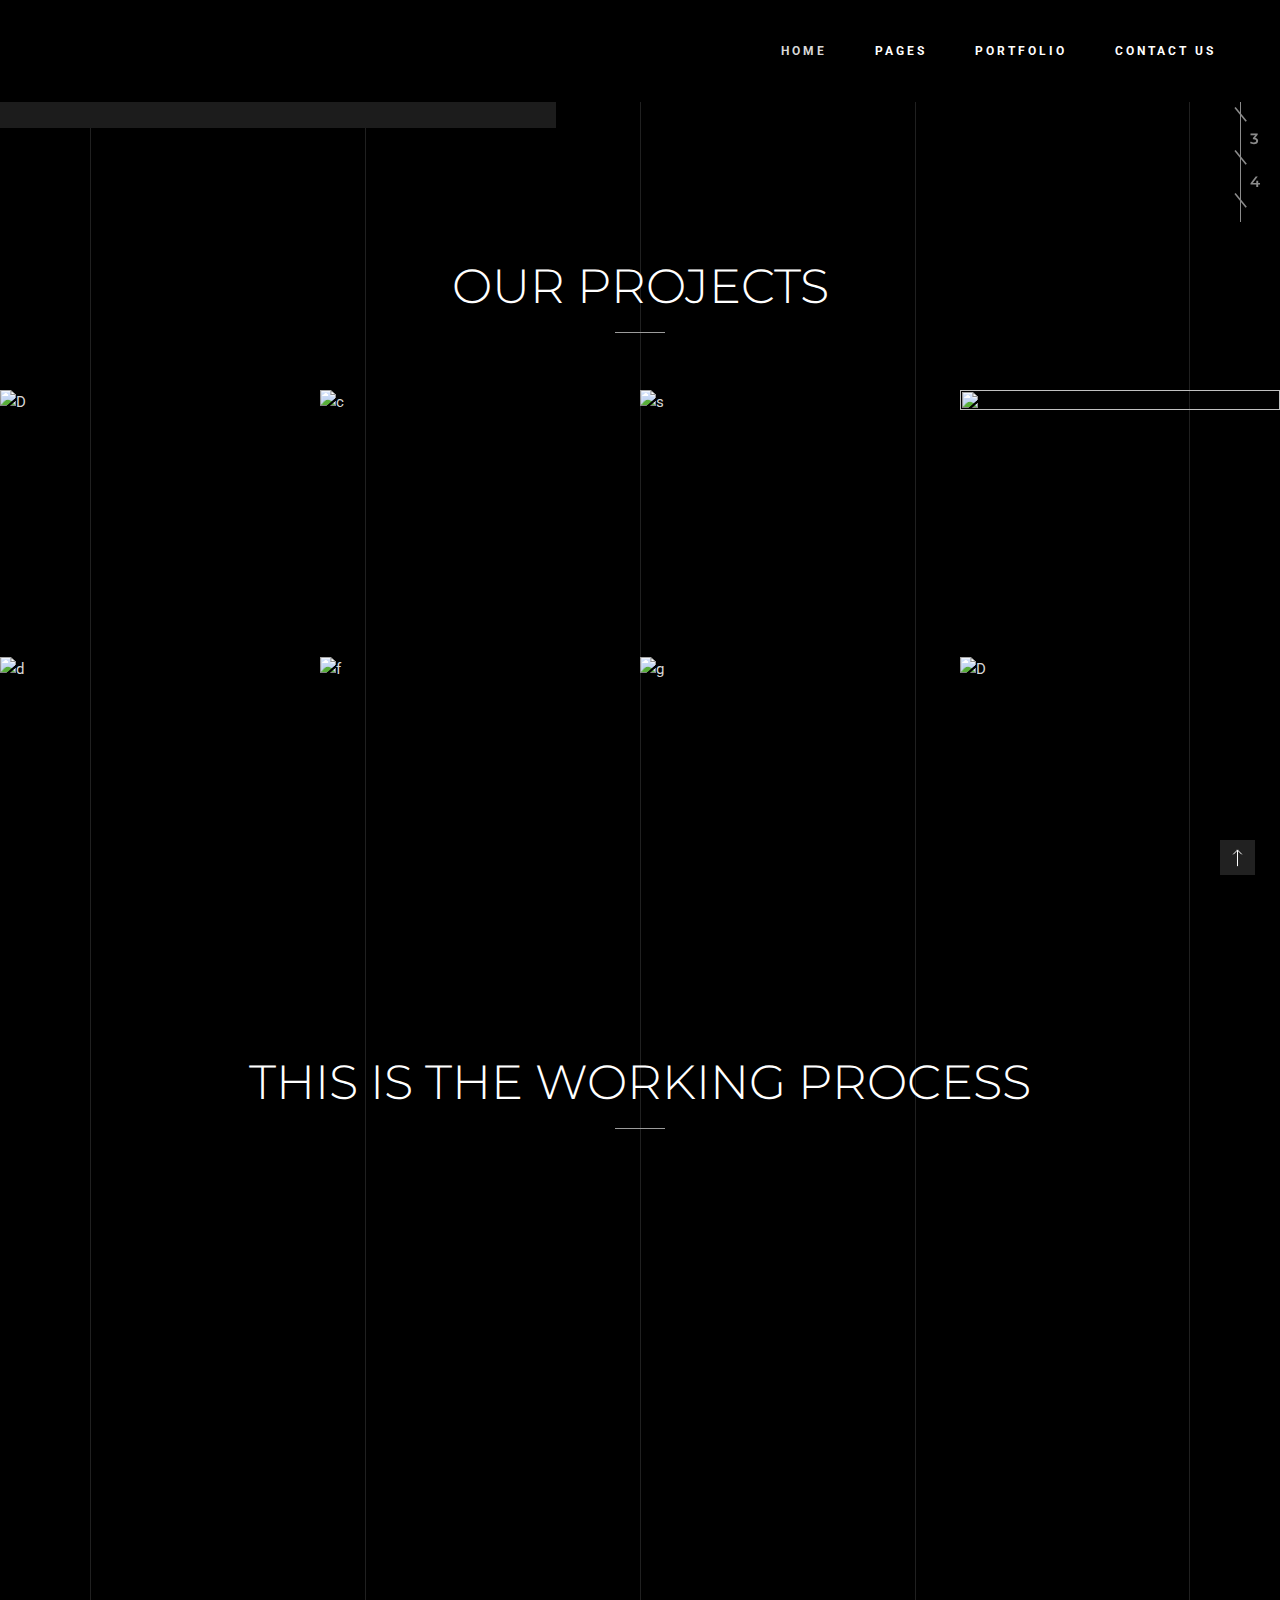
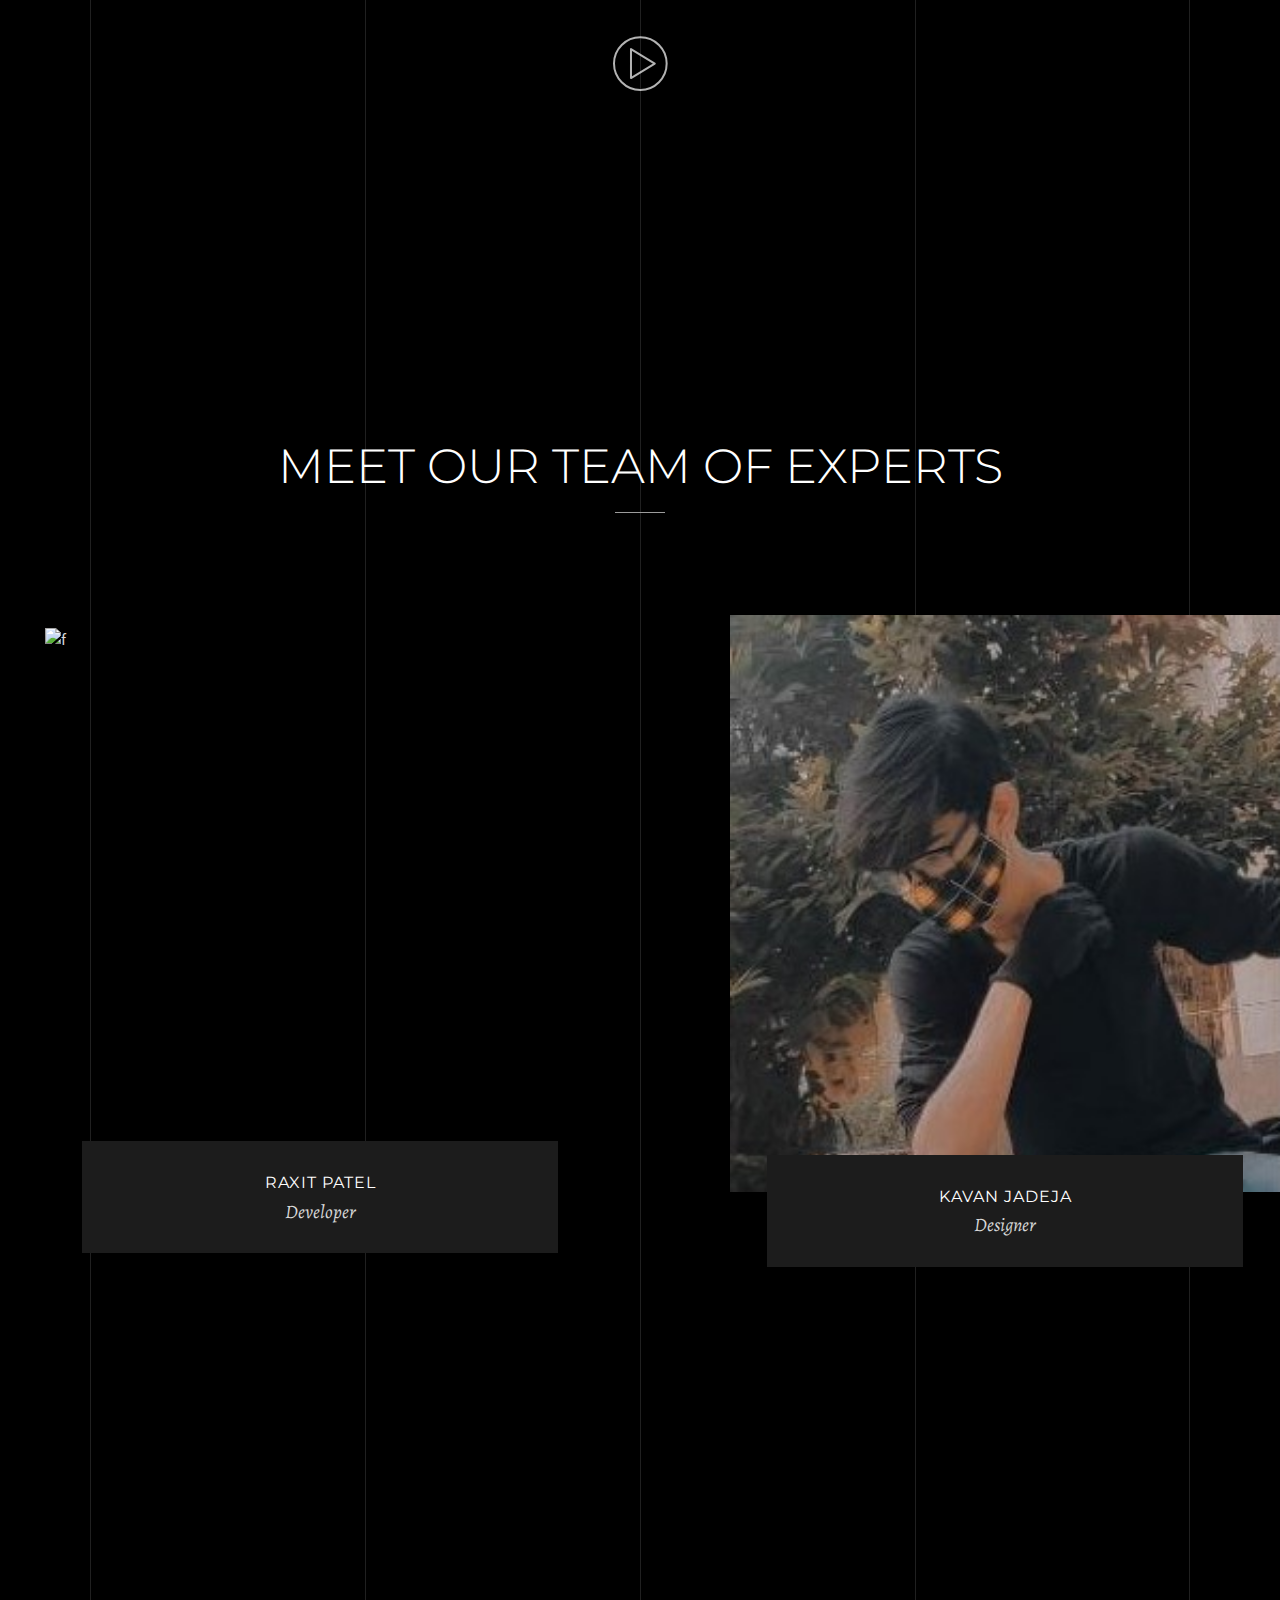
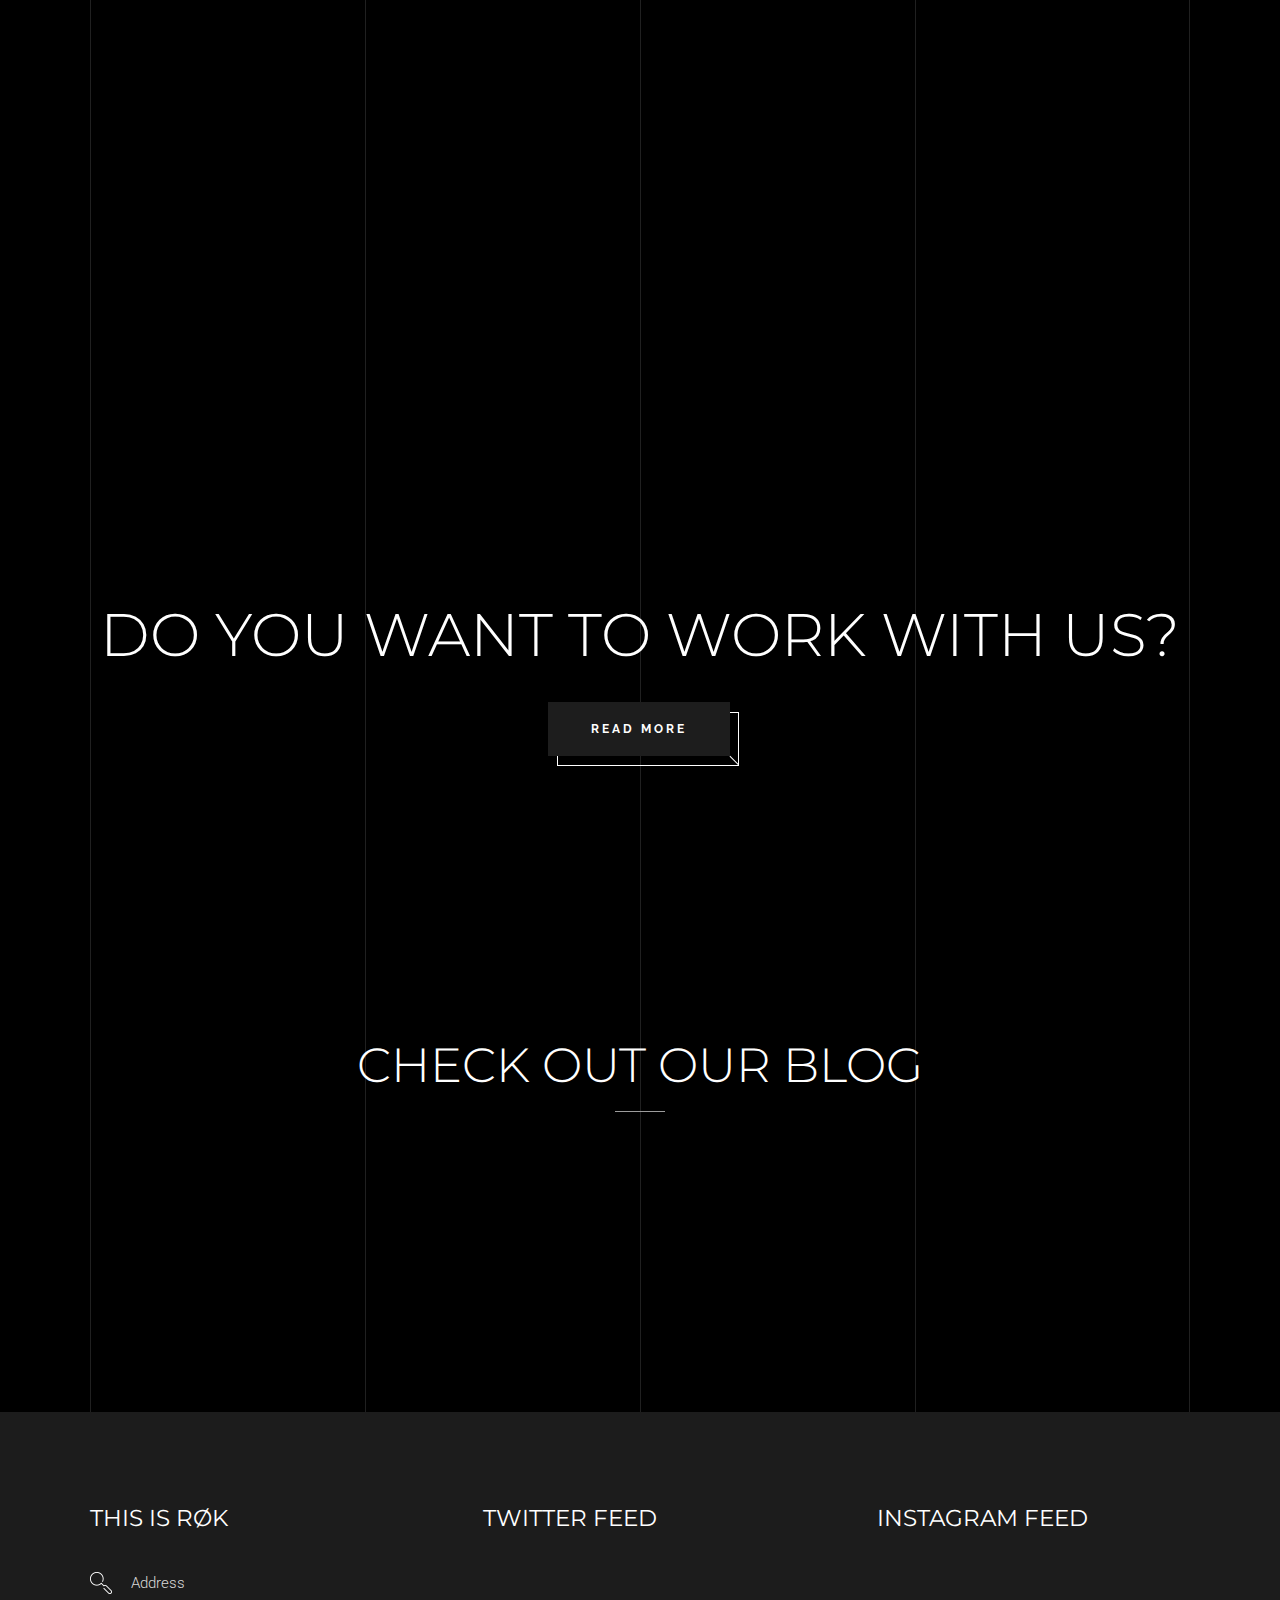
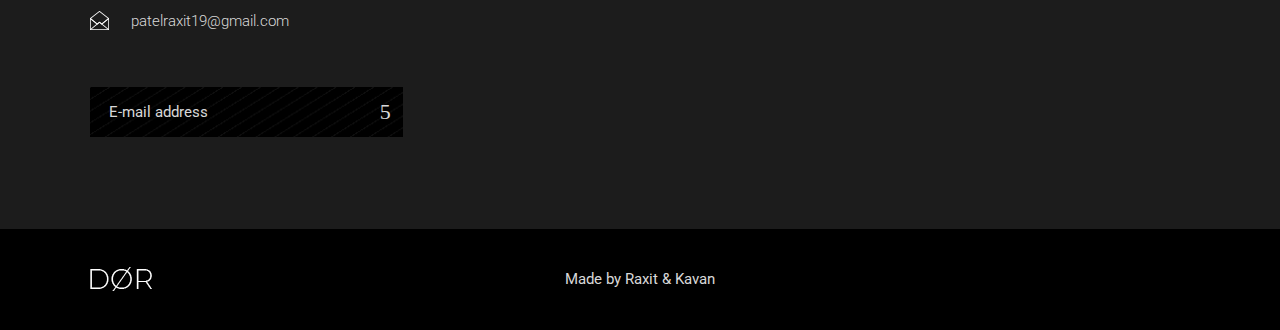
==== commit 58d38133: "d" ====
--- a/index.html
+++ b/index.html
@@ -108,35 +108,35 @@
 								<nav class="mkdf-main-menu mkdf-drop-down mkdf-default-nav">
 									<ul id="menu-main-menu" class="clearfix">
 										<li id="nav-menu-item-18" class="menu-item menu-item-type-custom menu-item-object-custom menu-item-has-children  has_sub narrow"><a href="#" class=""><span class="item_outer"><span class="item_text">Home</span><i class="mkdf-menu-arrow fa fa-angle-down"></i></span></a>
-											<div class="second">
-												<div class="inner">
-													<ul>
-														<li id="nav-menu-item-16" class="menu-item menu-item-type-post_type menu-item-object-page menu-item-home "><a href="dor.qodeinteractive.html" class=""><span class="item_outer"><span class="item_text">Main Home</span></span></a></li>
-													</ul>
-												</div>
-											</div>
+											
 										</li>
 										<li id="nav-menu-item-19" class="menu-item menu-item-type-custom menu-item-object-custom current-menu-ancestor current-menu-parent menu-item-has-children mkdf-active-item has_sub narrow"><a href="#" class=" current "><span class="item_outer"><span class="item_text">Pages</span><i class="mkdf-menu-arrow fa fa-angle-down"></i></span></a>
 											<div class="second">
 												<div class="inner">
 													<ul>
-														<li id="nav-menu-item-513" class="menu-item menu-item-type-post_type menu-item-object-page "><a href="about-us.html" class=""><span class="item_outer"><span class="item_text">About Us</span></span></a></li>
-														<li id="nav-menu-item-983" class="menu-item menu-item-type-post_type menu-item-object-page "><a href="our-team.html" class=""><span class="item_outer"><span class="item_text">Our Team</span></span></a></li>
-														<li id="nav-menu-item-981" class="menu-item menu-item-type-post_type menu-item-object-page "><a href="our-process.html" class=""><span class="item_outer"><span class="item_text">Our Process</span></span></a></li>
-														<li id="nav-menu-item-509" class="menu-item menu-item-type-post_type menu-item-object-page "><a href="contact-us.html" class=""><span class="item_outer"><span class="item_text">Contact Us</span></span></a></li>
-														<li id="nav-menu-item-3243" class="menu-item menu-item-type-custom menu-item-object-custom current-menu-item "><a href="404-error-page.html" class=""><span class="item_outer"><span class="item_text">404 Error Page</span></span></a></li>
+														<li id="nav-menu-item-513" class="menu-item menu-item-type-post_type menu-item-object-page "><a href="#" class=""><span class="item_outer"><span class="item_text">About Us</span></span></a></li>
+														<li id="nav-menu-item-983" class="menu-item menu-item-type-post_type menu-item-object-page "><a href="#" class=""><span class="item_outer"><span class="item_text">Our Team</span></span></a></li>
+														<li id="nav-menu-item-981" class="menu-item menu-item-type-post_type menu-item-object-page "><a href="#" class=""><span class="item_outer"><span class="item_text">Our Process</span></span></a></li>
+														
+														
 													</ul>
 												</div>
 											</div>
 										</li>
-										<li id="nav-menu-item-20" class="menu-item menu-item-type-custom menu-item-object-custom menu-item-has-children  has_sub narrow "><a href="#" class=""><span class="item_outer"><span class="item_text">Portfolio</span><i class="mkdf-menu-arrow fa fa-angle-down"></i></span></a>
+										<li id="nav-menu-item-19" class="menu-item menu-item-type-custom menu-item-object-custom current-menu-ancestor current-menu-parent menu-item-has-children mkdf-active-item has_sub narrow"><a href="#" class=" current "><span class="item_outer"><span class="item_text">Portfolio</span><i class="mkdf-menu-arrow fa fa-angle-down"></i></span></a>
 											<div class="second">
 												<div class="inner">
 													<ul>
-														<li id="nav-menu-item-3221" class="menu-item menu-item-type-post_type menu-item-object-page "><a href="portfolio-slider-wide.html" class=""><span class="item_outer"><span class="item_text">Slider Wide</span></span></a></li>
+														<li id="nav-menu-item-513" class="menu-item menu-item-type-post_type menu-item-object-page "><a href="project-columns-scroll.html" class=""><span class="item_outer"><span class="item_text">project columns scroll</span></span></a></li>
+														<li id="nav-menu-item-983" class="menu-item menu-item-type-post_type menu-item-object-page "><a href="real-estate-showcase.html" class=""><span class="item_outer"><span class="item_text">real estate showcase</span></span></a></li>
+														<li id="nav-menu-item-981" class="menu-item menu-item-type-post_type menu-item-object-page "><a href="split-slider-showcase.html" class=""><span class="item_outer"><span class="item_text">split slider showcase</span></span></a></li>
+														
+														
 													</ul>
 												</div>
 											</div>
+										</li>
+										<li id="sticky-nav-menu-item-18" class="menu-item menu-item-type-custom menu-item-object-custom menu-item-has-children mkdf-active-item  has_sub narrow"><a href="contact-us.html" class=""><span class="item_outer"><span class="item_text">Contact us</span><span class="plus"></span><i class="mkdf-menu-arrow fa fa-angle-down"></i></span></a>			
 										</li>
 									</ul>
 								</nav>
@@ -165,36 +165,36 @@
 									<nav class="mkdf-main-menu mkdf-drop-down mkdf-sticky-nav">
 										<ul id="menu-main-menu-1" class="clearfix">
 											<li id="sticky-nav-menu-item-18" class="menu-item menu-item-type-custom menu-item-object-custom menu-item-has-children  has_sub narrow"><a href="#" class=""><span class="item_outer"><span class="item_text">Home</span><span class="plus"></span><i class="mkdf-menu-arrow fa fa-angle-down"></i></span></a>
-												<div class="second">
-													<div class="inner">
-														<ul>
-															<li id="sticky-nav-menu-item-16" class="menu-item menu-item-type-post_type menu-item-object-page menu-item-home "><a href="dor.qodeinteractive.html" class=""><span class="item_outer"><span class="item_text">Main Home</span><span class="plus"></span></span></a></li>
-														</ul>
-													</div>
-												</div>
+												
 											</li>
 											<li id="sticky-nav-menu-item-19" class="menu-item menu-item-type-custom menu-item-object-custom current-menu-ancestor current-menu-parent menu-item-has-children mkdf-active-item has_sub narrow"><a href="#" class=" current "><span class="item_outer"><span class="item_text">Pages</span><span class="plus"></span><i class="mkdf-menu-arrow fa fa-angle-down"></i></span></a>
 												<div class="second">
 													<div class="inner">
 														<ul>
-															<li id="sticky-nav-menu-item-513" class="menu-item menu-item-type-post_type menu-item-object-page "><a href="about-us.html" class=""><span class="item_outer"><span class="item_text">About Us</span><span class="plus"></span></span></a></li>
-															<li id="sticky-nav-menu-item-983" class="menu-item menu-item-type-post_type menu-item-object-page "><a href="our-team.html" class=""><span class="item_outer"><span class="item_text">Our Team</span><span class="plus"></span></span></a></li>
-															<li id="sticky-nav-menu-item-981" class="menu-item menu-item-type-post_type menu-item-object-page "><a href="our-process.html" class=""><span class="item_outer"><span class="item_text">Our Process</span><span class="plus"></span></span></a></li>
-															<li id="sticky-nav-menu-item-509" class="menu-item menu-item-type-post_type menu-item-object-page "><a href="contact-us.html" class=""><span class="item_outer"><span class="item_text">Contact Us</span><span class="plus"></span></span></a></li>
-															<li id="sticky-nav-menu-item-3243" class="menu-item menu-item-type-custom menu-item-object-custom current-menu-item "><a href="404-error-page.html" class=""><span class="item_outer"><span class="item_text">404 Error Page</span><span class="plus"></span></span></a></li>
+															<li id="sticky-nav-menu-item-513" class="menu-item menu-item-type-post_type menu-item-object-page "><a href="#" class=""><span class="item_outer"><span class="item_text">About Us</span><span class="plus"></span></span></a></li>
+															<li id="sticky-nav-menu-item-983" class="menu-item menu-item-type-post_type menu-item-object-page "><a href="#" class=""><span class="item_outer"><span class="item_text">Our Team</span><span class="plus"></span></span></a></li>
+															<li id="sticky-nav-menu-item-981" class="menu-item menu-item-type-post_type menu-item-object-page "><a href="#" class=""><span class="item_outer"><span class="item_text">Our Process</span><span class="plus"></span></span></a></li>
+															
+														
 														</ul>
 													</div>
 												</div>
 											</li>
-											<li id="sticky-nav-menu-item-20" class="menu-item menu-item-type-custom menu-item-object-custom menu-item-has-children  has_sub wide"><a href="#" class=""><span class="item_outer"><span class="item_text">Portfolio</span><span class="plus"></span><i class="mkdf-menu-arrow fa fa-angle-down"></i></span></a>
-												<div class="second">
-													<div class="inner">
-														<ul>
-																<li id="sticky-nav-menu-item-3221" class="menu-item menu-item-type-post_type menu-item-object-page "><a href="portfolio-slider-wide.html" class=""><span class="item_outer"><span class="item_text">Slider Wide</span><span class="plus"></span></span></a></li>																	
-														</ul>
-													</div>
-												</div>
-											</li>
+											<li id="nav-menu-item-19" class="menu-item menu-item-type-custom menu-item-object-custom current-menu-ancestor current-menu-parent menu-item-has-children mkdf-active-item has_sub narrow"><a href="#" class=" current "><span class="item_outer"><span class="item_text">Portfolio</span><i class="mkdf-menu-arrow fa fa-angle-down"></i></span></a>
+											<div class="second">
+												<div class="inner">
+													<ul>
+														<li id="nav-menu-item-513" class="menu-item menu-item-type-post_type menu-item-object-page "><a href="project-columns-scroll.html" class=""><span class="item_outer"><span class="item_text">project-columns-scroll</span></span></a></li>
+														<li id="nav-menu-item-983" class="menu-item menu-item-type-post_type menu-item-object-page "><a href="real-estate-showcase.html" class=""><span class="item_outer"><span class="item_text">real-estate-showcase</span></span></a></li>
+														<li id="nav-menu-item-981" class="menu-item menu-item-type-post_type menu-item-object-page "><a href="split-slider-showcase.html" class=""><span class="item_outer"><span class="item_text">split-slider-showcase.html</span></span></a></li>
+														
+														
+													</ul>
+												</div>
+											</div>
+										</li>
+										<li id="sticky-nav-menu-item-18" class="menu-item menu-item-type-custom menu-item-object-custom menu-item-has-children mkdf-active-item  has_sub narrow"><a href="contact-us.html" class=""><span class="item_outer"><span class="item_text">Contact us</span><span class="plus"></span><i class="mkdf-menu-arrow fa fa-angle-down"></i></span></a>			
+										</li>
 										</ul>
 									</nav>
 								
@@ -247,19 +247,28 @@
 								</li>
 								<li id="mobile-menu-item-19" class="menu-item menu-item-type-custom menu-item-object-custom current-menu-ancestor current-menu-parent menu-item-has-children mkdf-active-item has_sub"><a href="#" class=" current  mkdf-mobile-no-link"><span>Pages</span></a><span class="mobile_arrow"><i class="mkdf-sub-arrow ion-ios-arrow-right"></i></span>
 									<ul class="sub_menu">
-										<li id="mobile-menu-item-513" class="menu-item menu-item-type-post_type menu-item-object-page "><a href="about-us.html" class=""><span>About Us</span></a></li>
-										<li id="mobile-menu-item-983" class="menu-item menu-item-type-post_type menu-item-object-page "><a href="our-team.html" class=""><span>Our Team</span></a></li>
+										<li id="mobile-menu-item-513" class="menu-item menu-item-type-post_type menu-item-object-page "><a href="#" class=""><span>About Us</span></a></li>
+										<li id="mobile-menu-item-983" class="menu-item menu-item-type-post_type menu-item-object-page "><a href="#" class=""><span>Our Team</span></a></li>					
+										<li id="mobile-menu-item-981" class="menu-item menu-item-type-post_type menu-item-object-page "><a href="#" class=""><span>Our Process</span></a></li>
+					
 										
-										<li id="mobile-menu-item-981" class="menu-item menu-item-type-post_type menu-item-object-page "><a href="our-process.html" class=""><span>Our Process</span></a></li>
 										
-										<li id="mobile-menu-item-509" class="menu-item menu-item-type-post_type menu-item-object-page "><a href="contact-us.html" class=""><span>Contact Us</span></a></li>
-										<li id="mobile-menu-item-3243" class="menu-item menu-item-type-custom menu-item-object-custom current-menu-item "><a href="404-error-page.html" class=""><span>404 Error Page</span></a></li>
 									</ul>
 								</li>
-								<li id="mobile-menu-item-20" class="menu-item menu-item-type-custom menu-item-object-custom menu-item-has-children  has_sub"><a href="#" class=" mkdf-mobile-no-link"><span>Portfolio</span></a><span class="mobile_arrow"><i class="mkdf-sub-arrow ion-ios-arrow-right"></i></span>
-									<ul class="sub_menu">						
-										<li id="mobile-menu-item-3221" class="menu-item menu-item-type-post_type menu-item-object-page "><a href="portfolio-slider-wide.html" class=""><span>Slider Wide</span></a></li>
-									</ul>
+								<li id="nav-menu-item-19" class="menu-item menu-item-type-custom menu-item-object-custom current-menu-ancestor current-menu-parent menu-item-has-children mkdf-active-item has_sub narrow"><a href="#" class=" current "><span class="item_outer"><span class="item_text">Portfolio</span><i class="mkdf-menu-arrow fa fa-angle-down"></i></span></a>
+									<div class="second">
+										<div class="inner">
+											<ul>
+												<li id="nav-menu-item-513" class="menu-item menu-item-type-post_type menu-item-object-page "><a href="project-columns-scroll.html" class=""><span class="item_outer"><span class="item_text">project columns scroll</span></span></a></li>
+												<li id="nav-menu-item-983" class="menu-item menu-item-type-post_type menu-item-object-page "><a href="real-estate-showcase.html" class=""><span class="item_outer"><span class="item_text">real estate showcase</span></span></a></li>
+												<li id="nav-menu-item-981" class="menu-item menu-item-type-post_type menu-item-object-page "><a href="split-slider-showcase.html" class=""><span class="item_outer"><span class="item_text">split slider showcase</span></span></a></li>
+												
+												
+											</ul>
+										</div>
+									</div>
+								</li>
+								<li id="sticky-nav-menu-item-18" class="menu-item menu-item-type-custom menu-item-object-custom menu-item-has-children mkdf-active-item  has_sub narrow"><a href="contact-us.html" class=""><span class="item_outer"><span class="item_text">Contact us</span><span class="plus"></span><i class="mkdf-menu-arrow fa fa-angle-down"></i></span></a>			
 								</li>
 								
 							</ul>
--- a/css/minify-92a7d.css
+++ b/css/minify-92a7d.css
@@ -0,0 +1,107 @@
+.wp-block-audio figcaption{margin-top:.5em;margin-bottom:1em;color:#555d66;text-align:center;font-size:13px}.wp-block-audio audio{width:100%;min-width:300px}.block-editor-block-list__layout .reusable-block-edit-panel{align-items:center;background:#f8f9f9;color:#555d66;display:flex;flex-wrap:wrap;font-family:-apple-system,BlinkMacSystemFont,Segoe UI,Roboto,Oxygen-Sans,Ubuntu,Cantarell,Helvetica Neue,sans-serif;font-size:13px;top:-14px;margin:0 -14px;padding:8px 14px;position:relative;border:1px dashed rgba(145,151,162,.25);border-bottom:none}.block-editor-block-list__layout .block-editor-block-list__layout .reusable-block-edit-panel{margin:0 -14px;padding:8px 14px}.block-editor-block-list__layout .reusable-block-edit-panel .reusable-block-edit-panel__spinner{margin:0 5px}.block-editor-block-list__layout .reusable-block-edit-panel .reusable-block-edit-panel__info{margin-right:auto}.block-editor-block-list__layout .reusable-block-edit-panel .reusable-block-edit-panel__label{margin-right:8px;white-space:nowrap;font-weight:600}.block-editor-block-list__layout .reusable-block-edit-panel .reusable-block-edit-panel__title{flex:1 1 100%;font-size:14px;height:30px;margin:4px 0 8px}.block-editor-block-list__layout .reusable-block-edit-panel .components-button.reusable-block-edit-panel__button{flex-shrink:0}@media (min-width:960px){.block-editor-block-list__layout .reusable-block-edit-panel{flex-wrap:nowrap}.block-editor-block-list__layout .reusable-block-edit-panel .reusable-block-edit-panel__title{margin:0}.block-editor-block-list__layout .reusable-block-edit-panel .components-button.reusable-block-edit-panel__button{margin:0 0 0 5px}}.editor-block-list__layout .is-selected .reusable-block-edit-panel{border-color:rgba(66,88,99,.4) rgba(66,88,99,.4) rgba(66,88,99,.4) transparent}.is-dark-theme .editor-block-list__layout .is-selected .reusable-block-edit-panel{border-color:hsla(0,0%,100%,.45) hsla(0,0%,100%,.45) hsla(0,0%,100%,.45) transparent}.block-editor-block-list__layout .reusable-block-indicator{background:#fff;border:1px dashed #e2e4e7;color:#555d66;top:-14px;height:30px;padding:4px;position:absolute;z-index:1;width:30px;right:-14px}.wp-block-button{color:#fff;margin-bottom:1.5em}.wp-block-button.aligncenter{text-align:center}.wp-block-button.alignright{text-align:right}.wp-block-button__link{background-color:#32373c;border:none;border-radius:28px;box-shadow:none;color:inherit;cursor:pointer;display:inline-block;font-size:18px;margin:0;padding:12px 24px;text-align:center;text-decoration:none;overflow-wrap:break-word}.wp-block-button__link:active,.wp-block-button__link:focus,.wp-block-button__link:hover,.wp-block-button__link:visited{color:inherit}.is-style-squared .wp-block-button__link{border-radius:0}.is-style-outline{color:#32373c}.is-style-outline .wp-block-button__link{background-color:transparent;border:2px solid}.wp-block-calendar{text-align:center}.wp-block-calendar tbody td,.wp-block-calendar th{padding:4px;border:1px solid #e2e4e7}.wp-block-calendar tfoot td{border:none}.wp-block-calendar table{width:100%;border-collapse:collapse;font-family:-apple-system,BlinkMacSystemFont,Segoe UI,Roboto,Oxygen-Sans,Ubuntu,Cantarell,Helvetica Neue,sans-serif}.wp-block-calendar table th{font-weight:440;background:#edeff0}.wp-block-calendar a{text-decoration:underline}.wp-block-calendar tfoot a{color:#00739c}.wp-block-calendar table caption,.wp-block-calendar table tbody{color:#40464d}.wp-block-categories.alignleft{margin-right:2em}.wp-block-categories.alignright{margin-left:2em}.wp-block-columns{display:flex;flex-wrap:wrap}@media (min-width:782px){.wp-block-columns{flex-wrap:nowrap}}.wp-block-column{flex-grow:1;margin-bottom:1em;flex-basis:100%;min-width:0;word-break:break-word;overflow-wrap:break-word}@media (min-width:600px){.wp-block-column{flex-basis:calc(50% - 16px);flex-grow:0}.wp-block-column:nth-child(2n){margin-left:32px}}@media (min-width:782px){.wp-block-column:not(:first-child){margin-left:32px}}.wp-block-cover,.wp-block-cover-image{position:relative;background-color:#000;background-size:cover;background-position:50%;min-height:430px;width:100%;margin:0 0 1.5em;display:flex;justify-content:center;align-items:center;overflow:hidden}.wp-block-cover-image.has-left-content,.wp-block-cover.has-left-content{justify-content:flex-start}.wp-block-cover-image.has-left-content .wp-block-cover-image-text,.wp-block-cover-image.has-left-content .wp-block-cover-text,.wp-block-cover-image.has-left-content h2,.wp-block-cover.has-left-content .wp-block-cover-image-text,.wp-block-cover.has-left-content .wp-block-cover-text,.wp-block-cover.has-left-content h2{margin-left:0;text-align:left}.wp-block-cover-image.has-right-content,.wp-block-cover.has-right-content{justify-content:flex-end}.wp-block-cover-image.has-right-content .wp-block-cover-image-text,.wp-block-cover-image.has-right-content .wp-block-cover-text,.wp-block-cover-image.has-right-content h2,.wp-block-cover.has-right-content .wp-block-cover-image-text,.wp-block-cover.has-right-content .wp-block-cover-text,.wp-block-cover.has-right-content h2{margin-right:0;text-align:right}.wp-block-cover-image .wp-block-cover-image-text,.wp-block-cover-image .wp-block-cover-text,.wp-block-cover-image h2,.wp-block-cover .wp-block-cover-image-text,.wp-block-cover .wp-block-cover-text,.wp-block-cover h2{color:#fff;font-size:2em;line-height:1.25;z-index:1;margin-bottom:0;max-width:610px;padding:14px;text-align:center}.wp-block-cover-image .wp-block-cover-image-text a,.wp-block-cover-image .wp-block-cover-image-text a:active,.wp-block-cover-image .wp-block-cover-image-text a:focus,.wp-block-cover-image .wp-block-cover-image-text a:hover,.wp-block-cover-image .wp-block-cover-text a,.wp-block-cover-image .wp-block-cover-text a:active,.wp-block-cover-image .wp-block-cover-text a:focus,.wp-block-cover-image .wp-block-cover-text a:hover,.wp-block-cover-image h2 a,.wp-block-cover-image h2 a:active,.wp-block-cover-image h2 a:focus,.wp-block-cover-image h2 a:hover,.wp-block-cover .wp-block-cover-image-text a,.wp-block-cover .wp-block-cover-image-text a:active,.wp-block-cover .wp-block-cover-image-text a:focus,.wp-block-cover .wp-block-cover-image-text a:hover,.wp-block-cover .wp-block-cover-text a,.wp-block-cover .wp-block-cover-text a:active,.wp-block-cover .wp-block-cover-text a:focus,.wp-block-cover .wp-block-cover-text a:hover,.wp-block-cover h2 a,.wp-block-cover h2 a:active,.wp-block-cover h2 a:focus,.wp-block-cover h2 a:hover{color:#fff}.wp-block-cover-image.has-parallax,.wp-block-cover.has-parallax{background-attachment:fixed}@supports (-webkit-overflow-scrolling:touch){.wp-block-cover-image.has-parallax,.wp-block-cover.has-parallax{background-attachment:scroll}}.wp-block-cover-image.has-background-dim:before,.wp-block-cover.has-background-dim:before{content:"";position:absolute;top:0;left:0;bottom:0;right:0;background-color:inherit;opacity:.5;z-index:1}.wp-block-cover-image.has-background-dim.has-background-dim-10:before,.wp-block-cover.has-background-dim.has-background-dim-10:before{opacity:.1}.wp-block-cover-image.has-background-dim.has-background-dim-20:before,.wp-block-cover.has-background-dim.has-background-dim-20:before{opacity:.2}.wp-block-cover-image.has-background-dim.has-background-dim-30:before,.wp-block-cover.has-background-dim.has-background-dim-30:before{opacity:.3}.wp-block-cover-image.has-background-dim.has-background-dim-40:before,.wp-block-cover.has-background-dim.has-background-dim-40:before{opacity:.4}.wp-block-cover-image.has-background-dim.has-background-dim-50:before,.wp-block-cover.has-background-dim.has-background-dim-50:before{opacity:.5}.wp-block-cover-image.has-background-dim.has-background-dim-60:before,.wp-block-cover.has-background-dim.has-background-dim-60:before{opacity:.6}.wp-block-cover-image.has-background-dim.has-background-dim-70:before,.wp-block-cover.has-background-dim.has-background-dim-70:before{opacity:.7}.wp-block-cover-image.has-background-dim.has-background-dim-80:before,.wp-block-cover.has-background-dim.has-background-dim-80:before{opacity:.8}.wp-block-cover-image.has-background-dim.has-background-dim-90:before,.wp-block-cover.has-background-dim.has-background-dim-90:before{opacity:.9}.wp-block-cover-image.has-background-dim.has-background-dim-100:before,.wp-block-cover.has-background-dim.has-background-dim-100:before{opacity:1}.wp-block-cover-image.alignleft,.wp-block-cover-image.alignright,.wp-block-cover.alignleft,.wp-block-cover.alignright{max-width:305px;width:100%}.wp-block-cover-image:after,.wp-block-cover:after{display:block;content:"";font-size:0;min-height:inherit}@supports ((position:-webkit-sticky) or (position:sticky)){.wp-block-cover-image:after,.wp-block-cover:after{content:none}}.wp-block-cover-image.aligncenter,.wp-block-cover-image.alignleft,.wp-block-cover-image.alignright,.wp-block-cover.aligncenter,.wp-block-cover.alignleft,.wp-block-cover.alignright{display:flex}.wp-block-cover-image .wp-block-cover__inner-container,.wp-block-cover .wp-block-cover__inner-container{width:calc(100% - 70px);z-index:1;color:#f8f9f9}.wp-block-cover-image .wp-block-subhead,.wp-block-cover-image h1,.wp-block-cover-image h2,.wp-block-cover-image h3,.wp-block-cover-image h4,.wp-block-cover-image h5,.wp-block-cover-image h6,.wp-block-cover-image p,.wp-block-cover .wp-block-subhead,.wp-block-cover h1,.wp-block-cover h2,.wp-block-cover h3,.wp-block-cover h4,.wp-block-cover h5,.wp-block-cover h6,.wp-block-cover p{color:inherit}.wp-block-cover__video-background{position:absolute;top:50%;left:50%;transform:translateX(-50%) translateY(-50%);width:100%;height:100%;z-index:0;-o-object-fit:cover;object-fit:cover}.block-editor-block-list__block[data-type="core/embed"][data-align=left] .block-editor-block-list__block-edit,.block-editor-block-list__block[data-type="core/embed"][data-align=right] .block-editor-block-list__block-edit,.wp-block-embed.alignleft,.wp-block-embed.alignright{max-width:360px;width:100%}.wp-block-embed{margin-bottom:1em}.wp-block-embed figcaption{margin-top:.5em;margin-bottom:1em;color:#555d66;text-align:center;font-size:13px}.wp-embed-responsive .wp-block-embed.wp-embed-aspect-1-1 .wp-block-embed__wrapper,.wp-embed-responsive .wp-block-embed.wp-embed-aspect-1-2 .wp-block-embed__wrapper,.wp-embed-responsive .wp-block-embed.wp-embed-aspect-4-3 .wp-block-embed__wrapper,.wp-embed-responsive .wp-block-embed.wp-embed-aspect-9-16 .wp-block-embed__wrapper,.wp-embed-responsive .wp-block-embed.wp-embed-aspect-16-9 .wp-block-embed__wrapper,.wp-embed-responsive .wp-block-embed.wp-embed-aspect-18-9 .wp-block-embed__wrapper,.wp-embed-responsive .wp-block-embed.wp-embed-aspect-21-9 .wp-block-embed__wrapper{position:relative}.wp-embed-responsive .wp-block-embed.wp-embed-aspect-1-1 .wp-block-embed__wrapper:before,.wp-embed-responsive .wp-block-embed.wp-embed-aspect-1-2 .wp-block-embed__wrapper:before,.wp-embed-responsive .wp-block-embed.wp-embed-aspect-4-3 .wp-block-embed__wrapper:before,.wp-embed-responsive .wp-block-embed.wp-embed-aspect-9-16 .wp-block-embed__wrapper:before,.wp-embed-responsive .wp-block-embed.wp-embed-aspect-16-9 .wp-block-embed__wrapper:before,.wp-embed-responsive .wp-block-embed.wp-embed-aspect-18-9 .wp-block-embed__wrapper:before,.wp-embed-responsive .wp-block-embed.wp-embed-aspect-21-9 .wp-block-embed__wrapper:before{content:"";display:block;padding-top:50%}.wp-embed-responsive .wp-block-embed.wp-embed-aspect-1-1 .wp-block-embed__wrapper iframe,.wp-embed-responsive .wp-block-embed.wp-embed-aspect-1-2 .wp-block-embed__wrapper iframe,.wp-embed-responsive .wp-block-embed.wp-embed-aspect-4-3 .wp-block-embed__wrapper iframe,.wp-embed-responsive .wp-block-embed.wp-embed-aspect-9-16 .wp-block-embed__wrapper iframe,.wp-embed-responsive .wp-block-embed.wp-embed-aspect-16-9 .wp-block-embed__wrapper iframe,.wp-embed-responsive .wp-block-embed.wp-embed-aspect-18-9 .wp-block-embed__wrapper iframe,.wp-embed-responsive .wp-block-embed.wp-embed-aspect-21-9 .wp-block-embed__wrapper iframe{position:absolute;top:0;right:0;bottom:0;left:0;width:100%;height:100%}.wp-embed-responsive .wp-block-embed.wp-embed-aspect-21-9 .wp-block-embed__wrapper:before{padding-top:42.85%}.wp-embed-responsive .wp-block-embed.wp-embed-aspect-18-9 .wp-block-embed__wrapper:before{padding-top:50%}.wp-embed-responsive .wp-block-embed.wp-embed-aspect-16-9 .wp-block-embed__wrapper:before{padding-top:56.25%}.wp-embed-responsive .wp-block-embed.wp-embed-aspect-4-3 .wp-block-embed__wrapper:before{padding-top:75%}.wp-embed-responsive .wp-block-embed.wp-embed-aspect-1-1 .wp-block-embed__wrapper:before{padding-top:100%}.wp-embed-responsive .wp-block-embed.wp-embed-aspect-9-6 .wp-block-embed__wrapper:before{padding-top:66.66%}.wp-embed-responsive .wp-block-embed.wp-embed-aspect-1-2 .wp-block-embed__wrapper:before{padding-top:200%}.wp-block-file{margin-bottom:1.5em}.wp-block-file.aligncenter{text-align:center}.wp-block-file.alignright{text-align:right}.wp-block-file .wp-block-file__button{background:#32373c;border-radius:2em;color:#fff;font-size:13px;padding:.5em 1em}.wp-block-file a.wp-block-file__button{text-decoration:none}.wp-block-file a.wp-block-file__button:active,.wp-block-file a.wp-block-file__button:focus,.wp-block-file a.wp-block-file__button:hover,.wp-block-file a.wp-block-file__button:visited{box-shadow:none;color:#fff;opacity:.85;text-decoration:none}.wp-block-file *+.wp-block-file__button{margin-left:.75em}.wp-block-gallery{display:flex;flex-wrap:wrap;list-style-type:none;padding:0}.wp-block-gallery .blocks-gallery-image,.wp-block-gallery .blocks-gallery-item{margin:0 16px 16px 0;display:flex;flex-grow:1;flex-direction:column;justify-content:center;position:relative}.wp-block-gallery .blocks-gallery-image figure,.wp-block-gallery .blocks-gallery-item figure{margin:0;height:100%}@supports ((position:-webkit-sticky) or (position:sticky)){.wp-block-gallery .blocks-gallery-image figure,.wp-block-gallery .blocks-gallery-item figure{display:flex;align-items:flex-end;justify-content:flex-start}}.wp-block-gallery .blocks-gallery-image img,.wp-block-gallery .blocks-gallery-item img{display:block;max-width:100%;height:auto;width:100%}@supports ((position:-webkit-sticky) or (position:sticky)){.wp-block-gallery .blocks-gallery-image img,.wp-block-gallery .blocks-gallery-item img{width:auto}}.wp-block-gallery .blocks-gallery-image figcaption,.wp-block-gallery .blocks-gallery-item figcaption{position:absolute;bottom:0;width:100%;max-height:100%;overflow:auto;padding:40px 10px 9px;color:#fff;text-align:center;font-size:13px;background:linear-gradient(0deg,rgba(0,0,0,.7),rgba(0,0,0,.3) 70%,transparent)}.wp-block-gallery .blocks-gallery-image figcaption img,.wp-block-gallery .blocks-gallery-item figcaption img{display:inline}.wp-block-gallery.is-cropped .blocks-gallery-image a,.wp-block-gallery.is-cropped .blocks-gallery-image img,.wp-block-gallery.is-cropped .blocks-gallery-item a,.wp-block-gallery.is-cropped .blocks-gallery-item img{width:100%}@supports ((position:-webkit-sticky) or (position:sticky)){.wp-block-gallery.is-cropped .blocks-gallery-image a,.wp-block-gallery.is-cropped .blocks-gallery-image img,.wp-block-gallery.is-cropped .blocks-gallery-item a,.wp-block-gallery.is-cropped .blocks-gallery-item img{height:100%;flex:1;-o-object-fit:cover;object-fit:cover}}.wp-block-gallery .blocks-gallery-image,.wp-block-gallery .blocks-gallery-item{width:calc((100% - 16px)/2)}.wp-block-gallery .blocks-gallery-image:nth-of-type(2n),.wp-block-gallery .blocks-gallery-item:nth-of-type(2n){margin-right:0}.wp-block-gallery.columns-1 .blocks-gallery-image,.wp-block-gallery.columns-1 .blocks-gallery-item{width:100%;margin-right:0}@media (min-width:600px){.wp-block-gallery.columns-3 .blocks-gallery-image,.wp-block-gallery.columns-3 .blocks-gallery-item{width:calc((100% - 32px)/3);margin-right:16px}@supports (-ms-ime-align:auto){.wp-block-gallery.columns-3 .blocks-gallery-image,.wp-block-gallery.columns-3 .blocks-gallery-item{width:calc((100% - 32px)/3 - 1px)}}.wp-block-gallery.columns-4 .blocks-gallery-image,.wp-block-gallery.columns-4 .blocks-gallery-item{width:calc((100% - 48px)/4);margin-right:16px}@supports (-ms-ime-align:auto){.wp-block-gallery.columns-4 .blocks-gallery-image,.wp-block-gallery.columns-4 .blocks-gallery-item{width:calc((100% - 48px)/4 - 1px)}}.wp-block-gallery.columns-5 .blocks-gallery-image,.wp-block-gallery.columns-5 .blocks-gallery-item{width:calc((100% - 64px)/5);margin-right:16px}@supports (-ms-ime-align:auto){.wp-block-gallery.columns-5 .blocks-gallery-image,.wp-block-gallery.columns-5 .blocks-gallery-item{width:calc((100% - 64px)/5 - 1px)}}.wp-block-gallery.columns-6 .blocks-gallery-image,.wp-block-gallery.columns-6 .blocks-gallery-item{width:calc((100% - 80px)/6);margin-right:16px}@supports (-ms-ime-align:auto){.wp-block-gallery.columns-6 .blocks-gallery-image,.wp-block-gallery.columns-6 .blocks-gallery-item{width:calc((100% - 80px)/6 - 1px)}}.wp-block-gallery.columns-7 .blocks-gallery-image,.wp-block-gallery.columns-7 .blocks-gallery-item{width:calc((100% - 96px)/7);margin-right:16px}@supports (-ms-ime-align:auto){.wp-block-gallery.columns-7 .blocks-gallery-image,.wp-block-gallery.columns-7 .blocks-gallery-item{width:calc((100% - 96px)/7 - 1px)}}.wp-block-gallery.columns-8 .blocks-gallery-image,.wp-block-gallery.columns-8 .blocks-gallery-item{width:calc((100% - 112px)/8);margin-right:16px}@supports (-ms-ime-align:auto){.wp-block-gallery.columns-8 .blocks-gallery-image,.wp-block-gallery.columns-8 .blocks-gallery-item{width:calc((100% - 112px)/8 - 1px)}}.wp-block-gallery.columns-1 .blocks-gallery-image:nth-of-type(1n),.wp-block-gallery.columns-1 .blocks-gallery-item:nth-of-type(1n),.wp-block-gallery.columns-2 .blocks-gallery-image:nth-of-type(2n),.wp-block-gallery.columns-2 .blocks-gallery-item:nth-of-type(2n),.wp-block-gallery.columns-3 .blocks-gallery-image:nth-of-type(3n),.wp-block-gallery.columns-3 .blocks-gallery-item:nth-of-type(3n),.wp-block-gallery.columns-4 .blocks-gallery-image:nth-of-type(4n),.wp-block-gallery.columns-4 .blocks-gallery-item:nth-of-type(4n),.wp-block-gallery.columns-5 .blocks-gallery-image:nth-of-type(5n),.wp-block-gallery.columns-5 .blocks-gallery-item:nth-of-type(5n),.wp-block-gallery.columns-6 .blocks-gallery-image:nth-of-type(6n),.wp-block-gallery.columns-6 .blocks-gallery-item:nth-of-type(6n),.wp-block-gallery.columns-7 .blocks-gallery-image:nth-of-type(7n),.wp-block-gallery.columns-7 .blocks-gallery-item:nth-of-type(7n),.wp-block-gallery.columns-8 .blocks-gallery-image:nth-of-type(8n),.wp-block-gallery.columns-8 .blocks-gallery-item:nth-of-type(8n){margin-right:0}}.wp-block-gallery .blocks-gallery-image:last-child,.wp-block-gallery .blocks-gallery-item:last-child{margin-right:0}.wp-block-gallery .blocks-gallery-item.has-add-item-button{width:100%}.wp-block-gallery.alignleft,.wp-block-gallery.alignright{max-width:305px;width:100%}.wp-block-gallery.aligncenter,.wp-block-gallery.alignleft,.wp-block-gallery.alignright{display:flex}.wp-block-gallery.aligncenter .blocks-gallery-item figure{justify-content:center}.wp-block-image{max-width:100%;margin-bottom:1em;margin-left:0;margin-right:0}.wp-block-image img{max-width:100%}.wp-block-image.aligncenter{text-align:center}.wp-block-image.alignfull img,.wp-block-image.alignwide img{width:100%}.wp-block-image .aligncenter,.wp-block-image .alignleft,.wp-block-image .alignright,.wp-block-image.is-resized{display:table;margin-left:0;margin-right:0}.wp-block-image .aligncenter>figcaption,.wp-block-image .alignleft>figcaption,.wp-block-image .alignright>figcaption,.wp-block-image.is-resized>figcaption{display:table-caption;caption-side:bottom}.wp-block-image .alignleft{float:left;margin-right:1em}.wp-block-image .alignright{float:right;margin-left:1em}.wp-block-image .aligncenter{margin-left:auto;margin-right:auto}.wp-block-image figcaption{margin-top:.5em;margin-bottom:1em;color:#555d66;text-align:center;font-size:13px}.wp-block-latest-comments__comment{font-size:15px;line-height:1.1;list-style:none;margin-bottom:1em}.has-avatars .wp-block-latest-comments__comment{min-height:36px;list-style:none}.has-avatars .wp-block-latest-comments__comment .wp-block-latest-comments__comment-excerpt,.has-avatars .wp-block-latest-comments__comment .wp-block-latest-comments__comment-meta{margin-left:52px}.has-dates .wp-block-latest-comments__comment,.has-excerpts .wp-block-latest-comments__comment{line-height:1.5}.wp-block-latest-comments__comment-excerpt p{font-size:14px;line-height:1.8;margin:5px 0 20px}.wp-block-latest-comments__comment-date{color:#8f98a1;display:block;font-size:12px}.wp-block-latest-comments .avatar,.wp-block-latest-comments__comment-avatar{border-radius:24px;display:block;float:left;height:40px;margin-right:12px;width:40px}.wp-block-latest-posts.alignleft{margin-right:2em}.wp-block-latest-posts.alignright{margin-left:2em}.wp-block-latest-posts.is-grid{display:flex;flex-wrap:wrap;padding:0;list-style:none}.wp-block-latest-posts.is-grid li{margin:0 16px 16px 0;width:100%}@media (min-width:600px){.wp-block-latest-posts.columns-2 li{width:calc(50% - 16px)}.wp-block-latest-posts.columns-3 li{width:calc(33.33333% - 16px)}.wp-block-latest-posts.columns-4 li{width:calc(25% - 16px)}.wp-block-latest-posts.columns-5 li{width:calc(20% - 16px)}.wp-block-latest-posts.columns-6 li{width:calc(16.66667% - 16px)}}.wp-block-latest-posts__post-date{display:block;color:#6c7781;font-size:13px}.wp-block-media-text{display:grid;grid-template-rows:auto;align-items:center;grid-template-areas:"media-text-media media-text-content";grid-template-columns:50% auto}.wp-block-media-text.has-media-on-the-right{grid-template-areas:"media-text-content media-text-media";grid-template-columns:auto 50%}.wp-block-media-text .wp-block-media-text__media{grid-area:media-text-media;margin:0}.wp-block-media-text .wp-block-media-text__content{word-break:break-word;grid-area:media-text-content;padding:0 8%}.wp-block-media-text>figure>img,.wp-block-media-text>figure>video{max-width:unset;width:100%;vertical-align:middle}@media (max-width:600px){.wp-block-media-text.is-stacked-on-mobile{grid-template-columns:100%!important;grid-template-areas:"media-text-media" "media-text-content"}.wp-block-media-text.is-stacked-on-mobile.has-media-on-the-right{grid-template-areas:"media-text-content" "media-text-media"}}.is-small-text{font-size:14px}.is-regular-text{font-size:16px}.is-large-text{font-size:36px}.is-larger-text{font-size:48px}.has-drop-cap:not(:focus):first-letter{float:left;font-size:8.4em;line-height:.68;font-weight:100;margin:.05em .1em 0 0;text-transform:uppercase;font-style:normal}.has-drop-cap:not(:focus):after{content:"";display:table;clear:both;padding-top:14px}p.has-background{padding:20px 30px}p.has-text-color a{color:inherit}.wp-block-pullquote{padding:3em 0;margin-left:0;margin-right:0;text-align:center}.wp-block-pullquote.alignleft,.wp-block-pullquote.alignright{max-width:305px}.wp-block-pullquote.alignleft p,.wp-block-pullquote.alignright p{font-size:20px}.wp-block-pullquote p{font-size:28px;line-height:1.6}.wp-block-pullquote cite,.wp-block-pullquote footer{position:relative}.wp-block-pullquote .has-text-color a{color:inherit}.wp-block-pullquote:not(.is-style-solid-color){background:none}.wp-block-pullquote.is-style-solid-color{border:none}.wp-block-pullquote.is-style-solid-color blockquote{margin-left:auto;margin-right:auto;text-align:left;max-width:60%}.wp-block-pullquote.is-style-solid-color blockquote p{margin-top:0;margin-bottom:0;font-size:32px}.wp-block-pullquote.is-style-solid-color blockquote cite{text-transform:none;font-style:normal}.wp-block-pullquote cite{color:inherit}.wp-block-quote.is-large,.wp-block-quote.is-style-large{margin:0 0 16px;padding:0 1em}.wp-block-quote.is-large p,.wp-block-quote.is-style-large p{font-size:24px;font-style:italic;line-height:1.6}.wp-block-quote.is-large cite,.wp-block-quote.is-large footer,.wp-block-quote.is-style-large cite,.wp-block-quote.is-style-large footer{font-size:18px;text-align:right}.wp-block-rss.alignleft{margin-right:2em}.wp-block-rss.alignright{margin-left:2em}.wp-block-rss.is-grid{display:flex;flex-wrap:wrap;padding:0;list-style:none}.wp-block-rss.is-grid li{margin:0 16px 16px 0;width:100%}@media (min-width:600px){.wp-block-rss.columns-2 li{width:calc(50% - 16px)}.wp-block-rss.columns-3 li{width:calc(33.33333% - 16px)}.wp-block-rss.columns-4 li{width:calc(25% - 16px)}.wp-block-rss.columns-5 li{width:calc(20% - 16px)}.wp-block-rss.columns-6 li{width:calc(16.66667% - 16px)}}.wp-block-rss__item-author,.wp-block-rss__item-publish-date{color:#6c7781;font-size:13px}.wp-block-search{display:flex;flex-wrap:wrap}.wp-block-search .wp-block-search__label{width:100%}.wp-block-search .wp-block-search__input{flex-grow:1}.wp-block-search .wp-block-search__button{margin-left:10px}.wp-block-separator.is-style-wide{border-bottom-width:1px}.wp-block-separator.is-style-dots{background:none;border:none;text-align:center;max-width:none;line-height:1;height:auto}.wp-block-separator.is-style-dots:before{content:"\00b7 \00b7 \00b7";color:#191e23;font-size:20px;letter-spacing:2em;padding-left:2em;font-family:serif}p.wp-block-subhead{font-size:1.1em;font-style:italic;opacity:.75}.wp-block-table.has-fixed-layout{table-layout:fixed;width:100%}.wp-block-table.aligncenter,.wp-block-table.alignleft,.wp-block-table.alignright{display:table;width:auto}.wp-block-table.has-subtle-light-gray-background-color{background-color:#f3f4f5}.wp-block-table.has-subtle-pale-green-background-color{background-color:#e9fbe5}.wp-block-table.has-subtle-pale-blue-background-color{background-color:#e7f5fe}.wp-block-table.has-subtle-pale-pink-background-color{background-color:#fcf0ef}.wp-block-table.is-style-stripes{border-spacing:0;border-collapse:inherit;background-color:transparent;border-bottom:1px solid #f3f4f5}.wp-block-table.is-style-stripes.has-subtle-light-gray-background-color tr:nth-child(odd),.wp-block-table.is-style-stripes tr:nth-child(odd){background-color:#f3f4f5}.wp-block-table.is-style-stripes.has-subtle-pale-green-background-color tr:nth-child(odd){background-color:#e9fbe5}.wp-block-table.is-style-stripes.has-subtle-pale-blue-background-color tr:nth-child(odd){background-color:#e7f5fe}.wp-block-table.is-style-stripes.has-subtle-pale-pink-background-color tr:nth-child(odd){background-color:#fcf0ef}.wp-block-table.is-style-stripes td{border-color:transparent}.wp-block-text-columns,.wp-block-text-columns.aligncenter{display:flex}.wp-block-text-columns .wp-block-column{margin:0 16px;padding:0}.wp-block-text-columns .wp-block-column:first-child{margin-left:0}.wp-block-text-columns .wp-block-column:last-child{margin-right:0}.wp-block-text-columns.columns-2 .wp-block-column{width:50%}.wp-block-text-columns.columns-3 .wp-block-column{width:33.33333%}.wp-block-text-columns.columns-4 .wp-block-column{width:25%}pre.wp-block-verse{white-space:nowrap;overflow:auto}.wp-block-video{margin-left:0;margin-right:0}.wp-block-video video{max-width:100%}@supports ((position:-webkit-sticky) or (position:sticky)){.wp-block-video [poster]{-o-object-fit:cover;object-fit:cover}}.wp-block-video.aligncenter{text-align:center}.wp-block-video figcaption{margin-top:.5em;margin-bottom:1em;color:#555d66;text-align:center;font-size:13px}.has-pale-pink-background-color.has-pale-pink-background-color{background-color:#f78da7}.has-vivid-red-background-color.has-vivid-red-background-color{background-color:#cf2e2e}.has-luminous-vivid-orange-background-color.has-luminous-vivid-orange-background-color{background-color:#ff6900}.has-luminous-vivid-amber-background-color.has-luminous-vivid-amber-background-color{background-color:#fcb900}.has-light-green-cyan-background-color.has-light-green-cyan-background-color{background-color:#7bdcb5}.has-vivid-green-cyan-background-color.has-vivid-green-cyan-background-color{background-color:#00d084}.has-pale-cyan-blue-background-color.has-pale-cyan-blue-background-color{background-color:#8ed1fc}.has-vivid-cyan-blue-background-color.has-vivid-cyan-blue-background-color{background-color:#0693e3}.has-very-light-gray-background-color.has-very-light-gray-background-color{background-color:#eee}.has-cyan-bluish-gray-background-color.has-cyan-bluish-gray-background-color{background-color:#abb8c3}.has-very-dark-gray-background-color.has-very-dark-gray-background-color{background-color:#313131}.has-pale-pink-color.has-pale-pink-color{color:#f78da7}.has-vivid-red-color.has-vivid-red-color{color:#cf2e2e}.has-luminous-vivid-orange-color.has-luminous-vivid-orange-color{color:#ff6900}.has-luminous-vivid-amber-color.has-luminous-vivid-amber-color{color:#fcb900}.has-light-green-cyan-color.has-light-green-cyan-color{color:#7bdcb5}.has-vivid-green-cyan-color.has-vivid-green-cyan-color{color:#00d084}.has-pale-cyan-blue-color.has-pale-cyan-blue-color{color:#8ed1fc}.has-vivid-cyan-blue-color.has-vivid-cyan-blue-color{color:#0693e3}.has-very-light-gray-color.has-very-light-gray-color{color:#eee}.has-cyan-bluish-gray-color.has-cyan-bluish-gray-color{color:#abb8c3}.has-very-dark-gray-color.has-very-dark-gray-color{color:#313131}.has-small-font-size{font-size:13px}.has-normal-font-size,.has-regular-font-size{font-size:16px}.has-medium-font-size{font-size:20px}.has-large-font-size{font-size:36px}.has-huge-font-size,.has-larger-font-size{font-size:42px}.wc-block-featured-product{position:relative;background-color:#24292d;background-size:cover;background-position:50%;width:100%;margin:0 0 1.5em}.wc-block-featured-product,.wc-block-featured-product .wc-block-featured-product__wrapper{display:flex;justify-content:center;align-items:center;flex-wrap:wrap;align-content:center}.wc-block-featured-product .wc-block-featured-product__wrapper{overflow:hidden;height:100%}.wc-block-featured-product.has-left-content{justify-content:flex-start}.wc-block-featured-product.has-left-content .wc-block-featured-product__description,.wc-block-featured-product.has-left-content .wc-block-featured-product__price,.wc-block-featured-product.has-left-content .wc-block-featured-product__title{margin-left:0;text-align:left}.wc-block-featured-product.has-right-content{justify-content:flex-end}.wc-block-featured-product.has-right-content .wc-block-featured-product__description,.wc-block-featured-product.has-right-content .wc-block-featured-product__price,.wc-block-featured-product.has-right-content .wc-block-featured-product__title{margin-right:0;text-align:right}.wc-block-featured-product .wc-block-featured-product__description,.wc-block-featured-product .wc-block-featured-product__price,.wc-block-featured-product .wc-block-featured-product__title{color:#fff;line-height:1.25;margin-bottom:0;text-align:center}.wc-block-featured-product .wc-block-featured-product__description a,.wc-block-featured-product .wc-block-featured-product__description a:active,.wc-block-featured-product .wc-block-featured-product__description a:focus,.wc-block-featured-product .wc-block-featured-product__description a:hover,.wc-block-featured-product .wc-block-featured-product__price a,.wc-block-featured-product .wc-block-featured-product__price a:active,.wc-block-featured-product .wc-block-featured-product__price a:focus,.wc-block-featured-product .wc-block-featured-product__price a:hover,.wc-block-featured-product .wc-block-featured-product__title a,.wc-block-featured-product .wc-block-featured-product__title a:active,.wc-block-featured-product .wc-block-featured-product__title a:focus,.wc-block-featured-product .wc-block-featured-product__title a:hover{color:#fff}.wc-block-featured-product .wc-block-featured-product__description,.wc-block-featured-product .wc-block-featured-product__link,.wc-block-featured-product .wc-block-featured-product__price,.wc-block-featured-product .wc-block-featured-product__title{width:100%;padding:0 48px 16px;z-index:1}.wc-block-featured-product .wc-block-featured-product__title{margin-top:0}.wc-block-featured-product .wc-block-featured-product__title:before{display:none}.wc-block-featured-product .wc-block-featured-product__description p{margin:0}.wc-block-featured-product.has-background-dim:before{content:"";position:absolute;top:0;left:0;bottom:0;right:0;background-color:inherit;opacity:.5;z-index:1}.wc-block-featured-product.has-background-dim.has-background-dim-10:before{opacity:.1}.wc-block-featured-product.has-background-dim.has-background-dim-20:before{opacity:.2}.wc-block-featured-product.has-background-dim.has-background-dim-30:before{opacity:.3}.wc-block-featured-product.has-background-dim.has-background-dim-40:before{opacity:.4}.wc-block-featured-product.has-background-dim.has-background-dim-50:before{opacity:.5}.wc-block-featured-product.has-background-dim.has-background-dim-60:before{opacity:.6}.wc-block-featured-product.has-background-dim.has-background-dim-70:before{opacity:.7}.wc-block-featured-product.has-background-dim.has-background-dim-80:before{opacity:.8}.wc-block-featured-product.has-background-dim.has-background-dim-90:before{opacity:.9}.wc-block-featured-product.has-background-dim.has-background-dim-100:before{opacity:1}.wc-block-featured-product.alignleft,.wc-block-featured-product.alignright{max-width:305px;width:100%}.wc-block-featured-product:after{display:block;content:"";font-size:0;min-height:inherit}@supports ((position:-webkit-sticky) or (position:sticky)){.wc-block-featured-product:after{content:none}}.wc-block-featured-product.aligncenter,.wc-block-featured-product.alignleft,.wc-block-featured-product.alignright{display:flex}
+.wp-block-woocommerce-handpicked-products.is-hidden-price .price,.wp-block-woocommerce-handpicked-products.is-hidden-title .woocommerce-loop-product__title,.wp-block-woocommerce-product-best-sellers.is-hidden-price .price,.wp-block-woocommerce-product-best-sellers.is-hidden-title .woocommerce-loop-product__title,.wp-block-woocommerce-product-category.is-hidden-price .price,.wp-block-woocommerce-product-category.is-hidden-title .woocommerce-loop-product__title,.wp-block-woocommerce-product-new.is-hidden-price .price,.wp-block-woocommerce-product-new.is-hidden-title .woocommerce-loop-product__title,.wp-block-woocommerce-product-on-sale.is-hidden-price .price,.wp-block-woocommerce-product-on-sale.is-hidden-title .woocommerce-loop-product__title,.wp-block-woocommerce-product-top-rated.is-hidden-price .price,.wp-block-woocommerce-product-top-rated.is-hidden-title .woocommerce-loop-product__title,.wp-block-woocommerce-products-by-attribute.is-hidden-price .price,.wp-block-woocommerce-products-by-attribute.is-hidden-title .woocommerce-loop-product__title{display:none!important}.wp-block-woocommerce-handpicked-products.is-hidden-rating .star-rating,.wp-block-woocommerce-product-best-sellers.is-hidden-rating .star-rating,.wp-block-woocommerce-product-category.is-hidden-rating .star-rating,.wp-block-woocommerce-product-new.is-hidden-rating .star-rating,.wp-block-woocommerce-product-on-sale.is-hidden-rating .star-rating,.wp-block-woocommerce-product-top-rated.is-hidden-rating .star-rating,.wp-block-woocommerce-products-by-attribute.is-hidden-rating .star-rating{display:none}.wp-block-woocommerce-handpicked-products.is-hidden-button .button[data-product_sku],.wp-block-woocommerce-product-best-sellers.is-hidden-button .button[data-product_sku],.wp-block-woocommerce-product-category.is-hidden-button .button[data-product_sku],.wp-block-woocommerce-product-new.is-hidden-button .button[data-product_sku],.wp-block-woocommerce-product-on-sale.is-hidden-button .button[data-product_sku],.wp-block-woocommerce-product-top-rated.is-hidden-button .button[data-product_sku],.wp-block-woocommerce-products-by-attribute.is-hidden-button .button[data-product_sku]{display:none!important}
+div.wpcf7 .screen-reader-response {
+	position: absolute;
+	overflow: hidden;
+	clip: rect(1px, 1px, 1px, 1px);
+	height: 1px;
+	width: 1px;
+	margin: 0;
+	padding: 0;
+	border: 0;
+}
+
+div.wpcf7-response-output {
+	margin: 2em 0.5em 1em;
+	padding: 0.2em 1em;
+	border: 2px solid #ff0000;
+}
+
+div.wpcf7-mail-sent-ok {
+	border: 2px solid #398f14;
+}
+
+div.wpcf7-mail-sent-ng,
+div.wpcf7-aborted {
+	border: 2px solid #ff0000;
+}
+
+div.wpcf7-spam-blocked {
+	border: 2px solid #ffa500;
+}
+
+div.wpcf7-validation-errors,
+div.wpcf7-acceptance-missing {
+	border: 2px solid #f7e700;
+}
+
+.wpcf7-form-control-wrap {
+	position: relative;
+}
+
+span.wpcf7-not-valid-tip {
+	color: #f00;
+	font-size: 1em;
+	font-weight: normal;
+	display: block;
+}
+
+.use-floating-validation-tip span.wpcf7-not-valid-tip {
+	position: absolute;
+	top: 20%;
+	left: 20%;
+	z-index: 100;
+	border: 1px solid #ff0000;
+	background: #fff;
+	padding: .2em .8em;
+}
+
+span.wpcf7-list-item {
+	display: inline-block;
+	margin: 0 0 0 1em;
+}
+
+span.wpcf7-list-item-label::before,
+span.wpcf7-list-item-label::after {
+	content: " ";
+}
+
+.wpcf7-display-none {
+	display: none;
+}
+
+div.wpcf7 .ajax-loader {
+	visibility: hidden;
+	display: inline-block;
+	background-image: url('../images/images-ajax-loader.gif');
+	width: 16px;
+	height: 16px;
+	border: none;
+	padding: 0;
+	margin: 0 0 0 4px;
+	vertical-align: middle;
+}
+
+div.wpcf7 .ajax-loader.is-active {
+	visibility: visible;
+}
+
+div.wpcf7 div.ajax-error {
+	display: none;
+}
+
+div.wpcf7 .placeheld {
+	color: #888;
+}
+
+div.wpcf7 input[type="file"] {
+	cursor: pointer;
+}
+
+div.wpcf7 input[type="file"]:disabled {
+	cursor: default;
+}
+
+div.wpcf7 .wpcf7-submit:disabled {
+	cursor: not-allowed;
+}
--- a/css/minify-22d3d.css
+++ b/css/minify-22d3d.css
@@ -0,0 +1,25922 @@
+/*
+Theme Name: Dor
+Theme URI: http://dor.mikado-themes.com
+Description: A Contemporary Theme for Creative Business
+Author: Mikado Themes
+Author URI: http://themeforest.net/user/mikado-themes
+Text Domain: dor
+Tags: one-column, two-columns, three-columns, four-columns, left-sidebar, right-sidebar, custom-menu, featured-images, flexible-header, post-formats, sticky-post, threaded-comments, translation-ready
+Version: 1.0
+License: GNU General Public License
+License URI: licence/GPL.txt
+
+CSS changes can be made in files in the /css/ folder. This is a placeholder file required by WordPress, so do not delete it.
+
+*/
+
+table td,
+table th {
+	text-align: center
+}
+h1,
+h2 {
+	line-height: 1.167em
+}
+a,
+body,
+h6,
+p a {
+	color: #d8d8d8
+}
+iframe,
+pre {
+	max-width: 100%
+}
+a:hover,
+blockquote,
+h1 a:hover,
+h2 a:hover,
+h3 a:hover,
+h4 a:hover,
+h5 a:hover,
+p a:hover {
+	color: #fff
+}
+.alignfull,
+.mkdf-content,
+.mkdf-wrapper,
+blockquote,
+sub,
+sup {
+	position: relative
+}
+.aligncenter,
+.alignfull,
+.alignwide,
+.clearfix:after,
+.mkdf-container:after {
+	clear: both
+}
+.mkdf-countdown .countdown-rtl,
+.mkdf-owl-slider.owl-rtl {
+	direction: rtl
+}
+.fp-enabled body,
+.mkdf-owl-slider,
+.mkdf-owl-slider .owl-item,
+html.fp-enabled {
+	-webkit-tap-highlight-color: transparent
+}
+a,
+abbr,
+acronym,
+address,
+applet,
+b,
+big,
+blockquote,
+body,
+caption,
+center,
+cite,
+code,
+dd,
+del,
+dfn,
+div,
+dl,
+dt,
+em,
+fieldset,
+font,
+form,
+h1,
+h2,
+h3,
+h4,
+h5,
+h6,
+html,
+i,
+iframe,
+ins,
+kbd,
+label,
+legend,
+li,
+object,
+ol,
+p,
+pre,
+q,
+s,
+samp,
+small,
+span,
+strike,
+strong,
+sub,
+sup,
+table,
+tbody,
+td,
+tfoot,
+th,
+thead,
+tr,
+tt,
+u,
+ul,
+var {
+	background: 0 0;
+	border: 0;
+	margin: 0;
+	outline: 0;
+	padding: 0;
+	vertical-align: baseline
+}
+body,
+pre {
+	background-color: #000
+}
+a img,
+blockquote,
+table {
+	border: none
+}
+ol,
+pre,
+ul {
+	margin: 15px 0
+}
+article,
+aside,
+details,
+figcaption,
+figure,
+footer,
+header,
+nav,
+section {
+	display: block
+}
+del {
+	text-decoration: line-through
+}
+table {
+	border-collapse: collapse;
+	border-spacing: 0;
+	vertical-align: middle;
+	width: 100%
+}
+table th {
+	border: 0;
+	padding: 5px 7px
+}
+table td {
+	padding: 5px 10px
+}
+.wp-caption,
+img {
+	height: auto;
+	max-width: 100%
+}
+.clearfix:after,
+.clearfix:before {
+	content: " ";
+	display: table
+}
+.clear:after {
+	clear: both;
+	content: "";
+	display: block
+}
+html {
+	overflow-y: scroll!important
+}
+body {
+	font-family: Roboto, sans-serif;
+	font-size: 15px;
+	font-weight: 400;
+	line-height: 1.6em;
+	-webkit-font-smoothing: antialiased;
+	overflow-x: hidden!important
+}
+h1,
+h2,
+h3 {
+	font-weight: 300
+}
+h1 {
+	font-size: 60px
+}
+h2 {
+	font-size: 48px
+}
+h3 {
+	font-size: 35px;
+	line-height: 1.2em
+}
+h4,
+h5,
+h6 {
+	font-weight: 400
+}
+h4 {
+	font-size: 23px;
+	line-height: 1.304em
+}
+h5 {
+	font-size: 16px;
+	line-height: 1.438em;
+	letter-spacing: 1px
+}
+blockquote>*,
+h1 a,
+h2 a,
+h3 a,
+h4 a,
+h5 a {
+	letter-spacing: inherit;
+	text-transform: inherit
+}
+h6 {
+	font-size: 19px;
+	line-height: 1.556em;
+	font-family: Alegreya, serif;
+	font-style: italic
+}
+h1,
+h2,
+h3,
+h4,
+h5 {
+	font-family: Montserrat, sans-serif;
+	text-transform: uppercase;
+	color: #fff;
+	margin: 25px 0;
+	-ms-word-wrap: break-word;
+	word-wrap: break-word
+}
+h1 a,
+h2 a,
+h3 a,
+h4 a,
+h5 a {
+	color: inherit;
+	font-family: inherit;
+	font-size: inherit;
+	font-weight: inherit;
+	font-style: inherit;
+	line-height: inherit
+}
+a,
+p a {
+	text-decoration: none;
+	-webkit-transition: color .2s ease-out;
+	-o-transition: color .2s ease-out;
+	transition: color .2s ease-out
+}
+p {
+	margin: 10px 0
+}
+input[type=submit] {
+	-webkit-appearance: none
+}
+ol,
+ul {
+	list-style-position: inside
+}
+ol ol,
+ol ul,
+ul ol,
+ul ul {
+	margin: 0;
+	padding: 0 0 0 15px
+}
+pre {
+	padding: 15px;
+	white-space: pre-wrap;
+	word-wrap: break-word
+}
+dt {
+	margin-bottom: 10px;
+	font-size: 15px;
+	font-weight: 700
+}
+dd {
+	margin-bottom: 15px
+}
+sub,
+sup {
+	vertical-align: baseline;
+	height: 0;
+	line-height: 0;
+	font-size: 75%
+}
+sub {
+	top: .5ex
+}
+sup {
+	bottom: .5ex
+}
+.wp-caption-text {
+	font-style: italic;
+	margin: 0
+}
+table tbody tr,
+table thead tr {
+	border: 1px solid #e1e1e1
+}
+table tbody th {
+	border-right: 1px solid #e1e1e1
+}
+blockquote {
+	display: inline-block;
+	width: 100%;
+	vertical-align: middle;
+	margin: 10px 0;
+	padding: 6px 45px;
+	font-family: Alegreya, serif!important;
+	font-size: 23px;
+	line-height: 28px;
+	font-weight: 400;
+	font-style: italic;
+	quotes: none;
+	-webkit-box-sizing: border-box;
+	box-sizing: border-box
+}
+blockquote>* {
+	color: inherit;
+	font-family: inherit;
+	font-size: inherit;
+	font-weight: inherit;
+	font-style: inherit;
+	line-height: inherit;
+	margin: 0
+}
+blockquote:after,
+blockquote:before {
+	content: ''
+}
+blockquote .wp-block-pullquote__citation,
+blockquote .wp-block-quote__citation,
+blockquote cite,
+blockquote footer {
+	display: block;
+	margin-top: 10px;
+	text-align: inherit;
+	font-size: 14px;
+	line-height: 1.3em;
+	letter-spacing: 0;
+	font-style: normal;
+	font-weight: 400;
+	text-transform: none
+}
+::selection {
+	background: #fff;
+	color: #000
+}
+::-moz-selection {
+	background: #fff;
+	color: #000
+}
+.bypostauthor,
+.gallery-caption,
+.sticky,
+.wp-caption,
+.wp-caption-text {
+	opacity: 1
+}
+.alignleft {
+	display: inline;
+	float: left;
+	margin: 0 20px 20px 0
+}
+.alignright {
+	display: inline;
+	float: right;
+	margin: 0 0 20px 20px
+}
+.aligncenter {
+	display: block;
+	margin: 10px auto
+}
+.alignwide {
+	margin-left: auto;
+	margin-right: auto
+}
+@media only screen and (max-width: 1024px) {
+	blockquote {
+		padding: 6px 0 0 45px
+	}
+	.alignwide {
+		width: 100%;
+		max-width: 100%
+	}
+}
+.alignfull {
+	left: -1rem;
+	width: calc(100% + (2 * 1rem));
+	max-width: calc(100% + (2 * 1rem))
+}
+@media only screen and (max-width: 1024px) {
+	.alignfull {
+		left: calc(-12.5% - 75px);
+		width: calc(125% + 150px);
+		max-width: calc(125% + 150px);
+		margin-top: calc(2 * 1rem);
+		margin-bottom: calc(2 * 1rem)
+	}
+}
+.text-align-right {
+	text-align: right
+}
+.text-align-left {
+	text-align: left
+}
+.text-align-center {
+	text-align: center
+}
+.mkdf-wrapper {
+	left: 0;
+	z-index: 1000;
+	-webkit-transition: left .33s cubic-bezier(.694, .0482, .335, 1);
+	-o-transition: left .33s cubic-bezier(.694, .0482, .335, 1);
+	transition: left .33s cubic-bezier(.694, .0482, .335, 1)
+}
+.mkdf-wrapper .mkdf-wrapper-inner {
+	width: 100%;
+	overflow: hidden
+}
+.mkdf-content {
+	margin-top: 0;
+	background-color: #000;
+	z-index: 100
+}
+.mkdf-boxed {
+	overflow: hidden!important
+}
+.mkdf-boxed .mkdf-wrapper {
+	width: 100%;
+	display: inline-block;
+	vertical-align: middle
+}
+.touch .mkdf-boxed .mkdf-wrapper {
+	background-repeat: repeat
+}
+.mkdf-boxed .mkdf-wrapper .mkdf-wrapper-inner {
+	width: 1150px;
+	margin: auto;
+	overflow: visible
+}
+.mkdf-boxed .mkdf-content {
+	overflow: hidden
+}
+.mkdf-boxed .mkdf-footer-inner {
+	width: 1150px;
+	margin: auto
+}
+.mkdf-boxed .mkdf-page-header .mkdf-fixed-wrapper.fixed,
+.mkdf-boxed .mkdf-page-header .mkdf-sticky-header {
+	left: auto;
+	width: 1150px
+}
+.mkdf-paspartu-enabled .mkdf-wrapper {
+	padding: 10px;
+	background-color: #fff;
+	-webkit-box-sizing: border-box;
+	box-sizing: border-box
+}
+.mkdf-paspartu-enabled.mkdf-top-paspartu-disabled .mkdf-wrapper {
+	padding-top: 0!important
+}
+.mkdf-paspartu-enabled .mkdf-mobile-header.mobile-header-appear .mkdf-mobile-header-inner,
+.mkdf-paspartu-enabled .mkdf-page-header .mkdf-fixed-wrapper.fixed,
+.mkdf-paspartu-enabled .mkdf-sticky-header {
+	left: 10px;
+	width: calc(100% - 20px)
+}
+.mkdf-paspartu-enabled.mkdf-fixed-paspartu-enabled.admin-bar .mkdf-wrapper:before {
+	top: 32px
+}
+.mkdf-paspartu-enabled.mkdf-fixed-paspartu-enabled .mkdf-wrapper:after,
+.mkdf-paspartu-enabled.mkdf-fixed-paspartu-enabled .mkdf-wrapper:before {
+	content: '';
+	position: fixed;
+	left: 0;
+	width: 100%;
+	height: auto;
+	padding-top: inherit;
+	background-color: inherit;
+	z-index: 99999
+}
+.mkdf-container:after,
+.mkdf-container:before {
+	content: " ";
+	display: table
+}
+.mkdf-paspartu-enabled.mkdf-fixed-paspartu-enabled .mkdf-wrapper:before {
+	top: 0
+}
+.mkdf-paspartu-enabled.mkdf-fixed-paspartu-enabled .mkdf-wrapper:after {
+	bottom: 0
+}
+.mkdf-paspartu-enabled.mkdf-fixed-paspartu-enabled .mkdf-mobile-header.mobile-header-appear .mkdf-mobile-header-inner,
+.mkdf-paspartu-enabled.mkdf-fixed-paspartu-enabled .mkdf-page-header .mkdf-fixed-wrapper.fixed,
+.mkdf-paspartu-enabled.mkdf-fixed-paspartu-enabled .mkdf-sticky-header.header-appear {
+	margin-top: 10px
+}
+.mkdf-smooth-transition-loader {
+	position: fixed;
+	top: 0;
+	bottom: 0;
+	right: 0;
+	left: 0;
+	background-color: #fff;
+	z-index: 2000
+}
+.mkdf-container,
+.mkdf-full-width {
+	position: relative;
+	z-index: 100
+}
+.mkdf-container {
+	width: 100%;
+	padding: 0
+}
+.mkdf-container-inner {
+	width: 1100px;
+	margin: 0 auto;
+	-webkit-box-sizing: border-box;
+	box-sizing: border-box
+}
+.mkdf-content .mkdf-content-inner>.mkdf-container>.mkdf-container-inner,
+.mkdf-content .mkdf-content-inner>.mkdf-full-width>.mkdf-full-width-inner {
+	padding-top: 20px;
+	padding-bottom: 63px
+}
+body.archive.tax-portfolio-category .mkdf-content .mkdf-content-inner>.mkdf-container>.mkdf-container-inner,
+body.archive.tax-portfolio-category .mkdf-content .mkdf-content-inner>.mkdf-full-width>.mkdf-full-width-inner {
+	padding-top: 154px;
+	padding-bottom: 160px
+}
+@media only screen and (min-width: 1400px) {
+	.mkdf-grid-1300 .mkdf-container-inner,
+	.mkdf-grid-1300 .mkdf-elementor-row-grid-section>.elementor-container,
+	.mkdf-grid-1300 .mkdf-grid,
+	.mkdf-grid-1300 .mkdf-row-grid-section {
+		width: 1300px
+	}
+	.mkdf-grid-1300.mkdf-boxed .mkdf-footer-inner,
+	.mkdf-grid-1300.mkdf-boxed .mkdf-wrapper-inner {
+		width: 1350px
+	}
+	.mkdf-grid-1300.mkdf-boxed .mkdf-page-header .mkdf-fixed-wrapper.fixed,
+	.mkdf-grid-1300.mkdf-boxed .mkdf-page-header .mkdf-sticky-header {
+		left: auto;
+		width: 1350px
+	}
+}
+@media only screen and (min-width: 1367px) {
+	.mkdf-grid-1200 .mkdf-container-inner,
+	.mkdf-grid-1200 .mkdf-elementor-row-grid-section>.elementor-container,
+	.mkdf-grid-1200 .mkdf-grid,
+	.mkdf-grid-1200 .mkdf-row-grid-section {
+		width: 1200px
+	}
+	.mkdf-grid-1200.mkdf-boxed .mkdf-footer-inner,
+	.mkdf-grid-1200.mkdf-boxed .mkdf-wrapper-inner {
+		width: 1250px
+	}
+	.mkdf-grid-1200.mkdf-boxed .mkdf-page-header .mkdf-fixed-wrapper.fixed,
+	.mkdf-grid-1200.mkdf-boxed .mkdf-page-header .mkdf-sticky-header {
+		left: auto;
+		width: 1250px
+	}
+}
+@media only screen and (min-width: 1200px) {
+	.mkdf-grid-1000 .mkdf-container-inner,
+	.mkdf-grid-1000 .mkdf-elementor-row-grid-section>.elementor-container,
+	.mkdf-grid-1000 .mkdf-grid,
+	.mkdf-grid-1000 .mkdf-row-grid-section {
+		width: 1000px
+	}
+	.mkdf-grid-1000.mkdf-boxed .mkdf-footer-inner,
+	.mkdf-grid-1000.mkdf-boxed .mkdf-wrapper-inner {
+		width: 1050px
+	}
+	.mkdf-grid-1000.mkdf-boxed .mkdf-page-header .mkdf-fixed-wrapper.fixed,
+	.mkdf-grid-1000.mkdf-boxed .mkdf-page-header .mkdf-sticky-header {
+		width: 1050px;
+		left: auto
+	}
+}
+@media only screen and (min-width: 1024px) {
+	.mkdf-grid-800 .mkdf-container-inner,
+	.mkdf-grid-800 .mkdf-elementor-row-grid-section>.elementor-container,
+	.mkdf-grid-800 .mkdf-grid,
+	.mkdf-grid-800 .mkdf-row-grid-section {
+		width: 800px
+	}
+	.mkdf-grid-800.mkdf-boxed .mkdf-footer-inner,
+	.mkdf-grid-800.mkdf-boxed .mkdf-wrapper-inner {
+		width: 850px
+	}
+	.mkdf-grid-800.mkdf-boxed .mkdf-page-header .mkdf-fixed-wrapper.fixed,
+	.mkdf-grid-800.mkdf-boxed .mkdf-page-header .mkdf-sticky-header {
+		width: 850px;
+		left: auto
+	}
+}
+.mkdf-grid-lines-holder {
+	position: absolute;
+	top: 0;
+	left: 0;
+	width: 100%;
+	height: 100%;
+	z-index: 0
+}
+.mkdf-grid-lines-holder.mkdf-grid {
+	left: 50%;
+	-webkit-transform: translateX(-50%);
+	-ms-transform: translateX(-50%);
+	transform: translateX(-50%)
+}
+.mkdf-grid-lines-holder.mkdf-grid-lines-animated .mkdf-grid-line {
+	height: 0
+}
+.mkdf-grid-lines-holder .mkdf-grid-line {
+	display: block;
+	float: left;
+	position: relative;
+	height: 100%;
+	-webkit-box-sizing: border-box;
+	box-sizing: border-box
+}
+.mkdf-rev-has-paspartu,
+.mkdf-vertical-align-containers .mkdf-position-center-inner,
+.mkdf-vertical-align-containers .mkdf-position-left-inner,
+.mkdf-vertical-align-containers .mkdf-position-right-inner {
+	display: inline-block;
+	vertical-align: middle
+}
+.mkdf-grid-lines-holder .mkdf-grid-line:before,
+.mkdf-grid-lines-holder .mkdf-grid-line:last-child:after {
+	position: absolute;
+	width: 1px;
+	background-color: rgba(105, 105, 105, .3);
+	transition-transform: .75s cubic-bezier(.47, .94, .04, .98) .4s;
+	content: "";
+	height: 100%
+}
+.mkdf-grid-lines-holder .mkdf-grid-line:before {
+	left: 0;
+	-webkit-transform-origin: bottom left;
+	-ms-transform-origin: bottom left;
+	transform-origin: bottom left
+}
+.mkdf-grid-lines-holder .mkdf-grid-line:last-child:after {
+	right: 0;
+	-webkit-transform-origin: bottom right;
+	-ms-transform-origin: bottom right;
+	transform-origin: bottom right
+}
+.mkdf-grid-lines-holder.mkdf-grid-columns-4 .mkdf-grid-line {
+	width: calc(100% / 4)
+}
+.mkdf-grid-lines-holder.mkdf-grid-columns-6 .mkdf-grid-line {
+	width: calc(100% / 6)
+}
+.mkdf-content-in-focus {
+	position: relative;
+	z-index: 1
+}
+@-webkit-keyframes preload-background {
+	from {
+		background-position: 0 0
+	}
+	to {
+		background-position: 100% 0
+	}
+}
+@keyframes preload-background {
+	from {
+		background-position: 0 0
+	}
+	to {
+		background-position: 100% 0
+	}
+}
+.mkdf-preload-background {
+	background: url(../images/img-preload_pattern.png)!important;
+	-webkit-animation-name: preload-background;
+	animation-name: preload-background;
+	-webkit-animation-duration: 40s;
+	animation-duration: 40s;
+	-webkit-animation-iteration-count: infinite;
+	animation-iteration-count: infinite;
+	-webkit-animation-timing-function: linear;
+	animation-timing-function: linear;
+	-webkit-animation-delay: 0s;
+	animation-delay: 0s;
+	-webkit-animation-fill-mode: forwards;
+	animation-fill-mode: forwards
+}
+.mkdf-grid {
+	margin: 0 auto;
+	width: 1100px
+}
+.mkdf-vertical-align-containers {
+	position: relative;
+	width: 100%;
+	height: 100%;
+	padding: 0 20px;
+	-webkit-box-sizing: border-box;
+	box-sizing: border-box
+}
+.mkdf-parallax-row-holder,
+.vc_row .wpb_gmaps_widget .wpb_wrapper {
+	padding: 0;
+	background-color: transparent
+}
+.mkdf-vertical-align-containers.mkdf-25-50-25 .mkdf-position-left,
+.mkdf-vertical-align-containers.mkdf-25-50-25 .mkdf-position-right {
+	width: 25%
+}
+.mkdf-vertical-align-containers.mkdf-25-50-25 .mkdf-position-center {
+	left: 50%;
+	width: 50%;
+	-webkit-transform: translateX(-50%);
+	-ms-transform: translateX(-50%);
+	transform: translateX(-50%)
+}
+.mkdf-vertical-align-containers.mkdf-33-33-33 .mkdf-position-center,
+.mkdf-vertical-align-containers.mkdf-33-33-33 .mkdf-position-left,
+.mkdf-vertical-align-containers.mkdf-33-33-33 .mkdf-position-right {
+	width: 33.33%
+}
+.mkdf-vertical-align-containers.mkdf-33-33-33 .mkdf-position-center {
+	left: 50%;
+	width: 50%;
+	-webkit-transform: translateX(-50%);
+	-ms-transform: translateX(-50%);
+	transform: translateX(-50%)
+}
+.mkdf-vertical-align-containers.mkdf-50-50 .mkdf-position-left,
+.mkdf-vertical-align-containers.mkdf-50-50 .mkdf-position-right {
+	width: 50%
+}
+.mkdf-vertical-align-containers.mkdf-33-66 .mkdf-position-left {
+	width: 33.33%
+}
+.mkdf-vertical-align-containers.mkdf-33-66 .mkdf-position-right,
+.mkdf-vertical-align-containers.mkdf-66-33 .mkdf-position-left {
+	width: 66.66%
+}
+.mkdf-vertical-align-containers.mkdf-66-33 .mkdf-position-right {
+	width: 33.33%
+}
+.mkdf-vertical-align-containers .mkdf-position-left {
+	position: relative;
+	height: 100%;
+	float: left;
+	z-index: 2
+}
+.mkdf-vertical-align-containers .mkdf-position-center {
+	position: absolute;
+	left: 0;
+	width: 100%;
+	height: 100%;
+	text-align: center;
+	z-index: 1
+}
+.mkdf-vertical-align-containers .mkdf-position-right {
+	position: relative;
+	height: 100%;
+	float: right;
+	text-align: right;
+	z-index: 2
+}
+.mkdf-vertical-align-containers .mkdf-position-right.mkdf-has-widget .mkdf-position-right-inner {
+	height: 100%
+}
+.mkdf-vertical-align-containers .mkdf-position-center:before,
+.mkdf-vertical-align-containers .mkdf-position-left:before,
+.mkdf-vertical-align-containers .mkdf-position-right:before {
+	content: "";
+	height: 100%;
+	display: inline-block;
+	vertical-align: middle;
+	margin-right: 0
+}
+.last_toggle_el_margin,
+.wpb_button,
+.wpb_content_element,
+.wpb_row,
+ul.wpb_thumbnails-fluid>li {
+	margin-bottom: 0!important
+}
+.mkdf-elementor-row-grid-section>.elementor-container,
+.mkdf-row-grid-section {
+ margin :auto;
+}
+.mkdf-content-aligment-left {
+	text-align: left
+}
+.mkdf-content-aligment-center {
+	text-align: center
+}
+.mkdf-content-aligment-right {
+	text-align: right
+}
+.mkdf-parallax-row-holder {
+	position: static;
+	background-attachment: fixed;
+	background-position: center 0;
+	background-repeat: no-repeat;
+	overflow: hidden
+}
+.mkdf-parallax-row-holder .wpb_wrapper {
+	z-index: 1;
+	position: relative
+}
+.mkdf-ms-explorer .mkdf-parallax-row-holder {
+	-webkit-transform: translateZ(0);
+	transform: translateZ(0)
+}
+@media only screen and (max-width: 1024px) {
+	.mkdf-disabled-bg-image-bellow-1024 {
+		background-image: none!important
+	}
+	.mkdf-parallax-row-holder {
+		height: auto!important;
+		min-height: 200px!important;
+		background-attachment: scroll;
+		background-position: center top!important;
+		background-size: cover
+	}
+}
+.mkdf-rev-has-paspartu {
+	position: relative;
+	width: 100%;
+	height: 100vh;
+	margin: 0;
+	-webkit-box-sizing: border-box;
+	box-sizing: border-box
+}
+.admin-bar .mkdf-rev-has-paspartu {
+	height: calc(100vh - 32px)
+}
+.mkdf-rev-has-paspartu.mkdf-side-paspartu-disabled {
+	padding-left: 0!important;
+	padding-right: 0!important
+}
+.mkdf-rev-has-paspartu.mkdf-paspartu-tiny {
+	padding: 10px
+}
+.mkdf-rev-has-paspartu.mkdf-paspartu-tiny.mkdf-top-paspartu-disabled {
+	padding-top: 0
+}
+.mkdf-rev-has-paspartu.mkdf-paspartu-tiny.mkdf-top-paspartu-disabled .forcefullwidth_wrapper_tp_banner .tp-fullwidth-forcer {
+	height: calc(100vh - 10px)!important
+}
+.admin-bar .mkdf-rev-has-paspartu.mkdf-paspartu-tiny.mkdf-top-paspartu-disabled .forcefullwidth_wrapper_tp_banner .tp-fullwidth-forcer {
+	height: calc(100vh - 42px)!important
+}
+.mkdf-rev-has-paspartu.mkdf-paspartu-tiny .forcefullwidth_wrapper_tp_banner .tp-fullwidth-forcer {
+	height: calc(100vh - 20px)!important
+}
+.admin-bar .mkdf-rev-has-paspartu.mkdf-paspartu-tiny .forcefullwidth_wrapper_tp_banner .tp-fullwidth-forcer {
+	height: calc(100vh - 52px)!important
+}
+.mkdf-rev-has-paspartu.mkdf-paspartu-small {
+	padding: 20px
+}
+.mkdf-rev-has-paspartu.mkdf-paspartu-small.mkdf-top-paspartu-disabled {
+	padding-top: 0
+}
+.mkdf-rev-has-paspartu.mkdf-paspartu-small.mkdf-top-paspartu-disabled .forcefullwidth_wrapper_tp_banner .tp-fullwidth-forcer {
+	height: calc(100vh - 20px)!important
+}
+.admin-bar .mkdf-rev-has-paspartu.mkdf-paspartu-small.mkdf-top-paspartu-disabled .forcefullwidth_wrapper_tp_banner .tp-fullwidth-forcer {
+	height: calc(100vh - 52px)!important
+}
+.mkdf-rev-has-paspartu.mkdf-paspartu-small .forcefullwidth_wrapper_tp_banner .tp-fullwidth-forcer {
+	height: calc(100vh - 40px)!important
+}
+.admin-bar .mkdf-rev-has-paspartu.mkdf-paspartu-small .forcefullwidth_wrapper_tp_banner .tp-fullwidth-forcer {
+	height: calc(100vh - 72px)!important
+}
+.mkdf-rev-has-paspartu.mkdf-paspartu-normal {
+	padding: 30px
+}
+.mkdf-rev-has-paspartu.mkdf-paspartu-normal.mkdf-top-paspartu-disabled {
+	padding-top: 0
+}
+.mkdf-rev-has-paspartu.mkdf-paspartu-normal.mkdf-top-paspartu-disabled .forcefullwidth_wrapper_tp_banner .tp-fullwidth-forcer {
+	height: calc(100vh - 30px)!important
+}
+.admin-bar .mkdf-rev-has-paspartu.mkdf-paspartu-normal.mkdf-top-paspartu-disabled .forcefullwidth_wrapper_tp_banner .tp-fullwidth-forcer {
+	height: calc(100vh - 62px)!important
+}
+.mkdf-rev-has-paspartu.mkdf-paspartu-normal .forcefullwidth_wrapper_tp_banner .tp-fullwidth-forcer {
+	height: calc(100vh - 60px)!important
+}
+.admin-bar .mkdf-rev-has-paspartu.mkdf-paspartu-normal .forcefullwidth_wrapper_tp_banner .tp-fullwidth-forcer {
+	height: calc(100vh - 92px)!important
+}
+@media only screen and (max-width: 680px) {
+	.mkdf-disabled-bg-image-bellow-680 {
+		background-image: none!important
+	}
+	.mkdf-rev-has-paspartu.mkdf-paspartu-normal {
+		padding: 20px
+	}
+	.mkdf-rev-has-paspartu.mkdf-paspartu-normal.mkdf-top-paspartu-disabled {
+		padding-top: 0
+	}
+	.mkdf-rev-has-paspartu.mkdf-paspartu-normal.mkdf-top-paspartu-disabled .forcefullwidth_wrapper_tp_banner .tp-fullwidth-forcer {
+		height: calc(100vh - 20px)!important
+	}
+	.admin-bar .mkdf-rev-has-paspartu.mkdf-paspartu-normal.mkdf-top-paspartu-disabled .forcefullwidth_wrapper_tp_banner .tp-fullwidth-forcer {
+		height: calc(100vh - 52px)!important
+	}
+	.mkdf-rev-has-paspartu.mkdf-paspartu-normal .forcefullwidth_wrapper_tp_banner .tp-fullwidth-forcer {
+		height: calc(100vh - 40px)!important
+	}
+	.admin-bar .mkdf-rev-has-paspartu.mkdf-paspartu-normal .forcefullwidth_wrapper_tp_banner .tp-fullwidth-forcer {
+		height: calc(100vh - 72px)!important
+	}
+}
+.mkdf-rev-has-paspartu.mkdf-paspartu-large {
+	padding: 50px
+}
+.mkdf-rev-has-paspartu.mkdf-paspartu-large.mkdf-top-paspartu-disabled {
+	padding-top: 0
+}
+.mkdf-rev-has-paspartu.mkdf-paspartu-large.mkdf-top-paspartu-disabled .forcefullwidth_wrapper_tp_banner .tp-fullwidth-forcer {
+	height: calc(100vh - 50px)!important
+}
+.admin-bar .mkdf-rev-has-paspartu.mkdf-paspartu-large.mkdf-top-paspartu-disabled .forcefullwidth_wrapper_tp_banner .tp-fullwidth-forcer {
+	height: calc(100vh - 82px)!important
+}
+.mkdf-rev-has-paspartu.mkdf-paspartu-large .forcefullwidth_wrapper_tp_banner .tp-fullwidth-forcer {
+	height: calc(100vh - 100px)!important
+}
+.admin-bar .mkdf-rev-has-paspartu.mkdf-paspartu-large .forcefullwidth_wrapper_tp_banner .tp-fullwidth-forcer {
+	height: calc(100vh - 132px)!important
+}
+@media only screen and (max-width: 680px) {
+	.mkdf-rev-has-paspartu.mkdf-paspartu-large {
+		padding: 20px
+	}
+	.mkdf-rev-has-paspartu.mkdf-paspartu-large.mkdf-top-paspartu-disabled {
+		padding-top: 0
+	}
+	.mkdf-rev-has-paspartu.mkdf-paspartu-large.mkdf-top-paspartu-disabled .forcefullwidth_wrapper_tp_banner .tp-fullwidth-forcer {
+		height: calc(100vh - 20px)!important
+	}
+	.admin-bar .mkdf-rev-has-paspartu.mkdf-paspartu-large.mkdf-top-paspartu-disabled .forcefullwidth_wrapper_tp_banner .tp-fullwidth-forcer {
+		height: calc(100vh - 52px)!important
+	}
+	.mkdf-rev-has-paspartu.mkdf-paspartu-large .forcefullwidth_wrapper_tp_banner .tp-fullwidth-forcer {
+		height: calc(100vh - 40px)!important
+	}
+	.admin-bar .mkdf-rev-has-paspartu.mkdf-paspartu-large .forcefullwidth_wrapper_tp_banner .tp-fullwidth-forcer {
+		height: calc(100vh - 72px)!important
+	}
+}
+.mkdf-rev-has-paspartu .forcefullwidth_wrapper_tp_banner {
+	left: 0!important;
+	width: 100%!important
+}
+.mkdf-rev-has-paspartu .forcefullwidth_wrapper_tp_banner .rev_slider_wrapper {
+	left: 0!important;
+	width: 100%!important;
+	height: 100%!important
+}
+.mkdf-rev-has-paspartu .forcefullwidth_wrapper_tp_banner .tp-fullwidth-forcer {
+	height: 100vh!important
+}
+.admin-bar .mkdf-rev-has-paspartu .forcefullwidth_wrapper_tp_banner .tp-fullwidth-forcer {
+	height: calc(100vh - 32px)!important
+}
+.screen-reader-text {
+	position: absolute!important;
+	width: 1px;
+	height: 0;
+	clip: rect(1px, 1px, 1px, 1px);
+	word-wrap: normal!important;
+	overflow: hidden
+}
+.screen-reader-text:focus {
+	top: 5px;
+	left: 5px;
+	display: block;
+	width: auto;
+	height: auto;
+	padding: 15px 23px 14px;
+	font-size: 14px;
+	font-weight: 700;
+	line-height: normal;
+	text-decoration: none;
+	color: #21759b;
+	background-color: #f1f1f1;
+	border-radius: 3px;
+	-webkit-box-shadow: 0 0 2px 2px rgba(0, 0, 0, .6);
+	box-shadow: 0 0 2px 2px rgba(0, 0, 0, .6);
+	clip: auto!important;
+	z-index: 100000
+}
+.mkdf-two-columns-form-without-space .mkdf-column-left {
+	display: table-cell;
+	width: 99%;
+	vertical-align: top
+}
+.mkdf-two-columns-form-without-space .mkdf-column-right {
+	display: table-cell;
+	width: 1%;
+	text-align: left;
+	vertical-align: top
+}
+.mkdf-two-columns-form-with-space .mkdf-column-left {
+	display: table-cell;
+	width: 99%;
+	vertical-align: top;
+	padding: 0 10px 0 0;
+	-webkit-box-sizing: border-box;
+	box-sizing: border-box
+}
+.mkdf-two-columns-form-with-space .mkdf-column-right {
+	display: table-cell;
+	width: 1%;
+	text-align: left;
+	vertical-align: top;
+	padding: 0 0 0 10px;
+	-webkit-box-sizing: border-box;
+	box-sizing: border-box
+}
+.mkdf-no-space .mkdf-outer-space {
+	margin: 0
+}
+.mkdf-no-space .mkdf-outer-space .mkdf-item-space {
+	padding: 0;
+	margin: 0
+}
+.mkdf-no-space.mkdf-disable-bottom-space,
+.mkdf-no-space.mkdf-disable-item-bottom-space .mkdf-item-space {
+	margin-bottom: 0
+}
+.mkdf-no-space.mkdf-columns-has-side-space {
+	padding: 0
+}
+.mkdf-micro-space .mkdf-outer-space {
+	margin: 0 -3px
+}
+.mkdf-micro-space .mkdf-outer-space .mkdf-item-space {
+	padding: 0 3px;
+	margin: 0 0 6px
+}
+.mkdf-micro-space.mkdf-disable-bottom-space {
+	margin-bottom: -6px
+}
+.mkdf-micro-space.mkdf-disable-item-bottom-space .mkdf-item-space {
+	margin-bottom: 0
+}
+.mkdf-micro-space.mkdf-columns-has-side-space {
+	padding: 0 6px
+}
+.mkdf-tiny-space .mkdf-outer-space {
+	margin: 0 -5px
+}
+.mkdf-tiny-space .mkdf-outer-space .mkdf-item-space {
+	padding: 0 5px;
+	margin: 0 0 10px
+}
+.mkdf-tiny-space.mkdf-disable-bottom-space {
+	margin-bottom: -10px
+}
+.mkdf-tiny-space.mkdf-disable-item-bottom-space .mkdf-item-space {
+	margin-bottom: 0
+}
+.mkdf-tiny-space.mkdf-columns-has-side-space {
+	padding: 0 10px
+}
+.mkdf-small-space .mkdf-outer-space {
+	margin: 0 -10px
+}
+.mkdf-small-space .mkdf-outer-space .mkdf-item-space {
+	padding: 0 10px;
+	margin: 0 0 20px
+}
+.mkdf-small-space.mkdf-disable-bottom-space {
+	margin-bottom: -20px
+}
+.mkdf-small-space.mkdf-disable-item-bottom-space .mkdf-item-space {
+	margin-bottom: 0
+}
+.mkdf-small-space.mkdf-columns-has-side-space {
+	padding: 0 20px
+}
+.mkdf-normal-space .mkdf-outer-space {
+	margin: 0 -15px
+}
+.mkdf-normal-space .mkdf-outer-space .mkdf-item-space {
+	padding: 0 15px;
+	margin: 0 0 30px
+}
+.mkdf-normal-space.mkdf-disable-bottom-space {
+	margin-bottom: -30px
+}
+.mkdf-normal-space.mkdf-disable-item-bottom-space .mkdf-item-space {
+	margin-bottom: 0
+}
+.mkdf-normal-space.mkdf-columns-has-side-space {
+	padding: 0 30px
+}
+.mkdf-medium-space .mkdf-outer-space {
+	margin: 0 -20px
+}
+.mkdf-medium-space .mkdf-outer-space .mkdf-item-space {
+	padding: 0 20px;
+	margin: 0 0 40px
+}
+.mkdf-medium-space.mkdf-disable-bottom-space {
+	margin-bottom: -40px
+}
+.mkdf-medium-space.mkdf-disable-item-bottom-space .mkdf-item-space {
+	margin-bottom: 0
+}
+.mkdf-medium-space.mkdf-columns-has-side-space {
+	padding: 0 40px
+}
+.mkdf-large-space .mkdf-outer-space {
+	margin: 0 -25px
+}
+.mkdf-large-space .mkdf-outer-space .mkdf-item-space {
+	padding: 0 25px;
+	margin: 0 0 50px
+}
+.mkdf-large-space.mkdf-disable-bottom-space {
+	margin-bottom: -50px
+}
+.mkdf-large-space.mkdf-disable-item-bottom-space .mkdf-item-space {
+	margin-bottom: 0
+}
+.mkdf-large-space.mkdf-columns-has-side-space {
+	padding: 0 50px
+}
+.mkdf-huge-space .mkdf-outer-space {
+	margin: 0 -40px
+}
+.mkdf-huge-space .mkdf-outer-space .mkdf-item-space {
+	padding: 0 40px;
+	margin: 0 0 80px
+}
+.mkdf-huge-space.mkdf-disable-bottom-space {
+	margin-bottom: -80px
+}
+.mkdf-huge-space.mkdf-disable-item-bottom-space .mkdf-item-space {
+	margin-bottom: 0
+}
+.mkdf-huge-space.mkdf-columns-has-side-space {
+	padding: 0 80px
+}
+.mkdf-grid-list .mkdf-list-is-slider .mkdf-outer-space {
+	margin: 0!important
+}
+.mkdf-grid-list .mkdf-list-is-slider .mkdf-item-space {
+	width: auto!important;
+	margin: 0!important;
+	padding: 0!important;
+	float: none!important;
+	clear: none!important
+}
+.mkdf-grid-list .mkdf-item-space {
+	position: relative;
+	display: inline-block;
+	width: 100%;
+	vertical-align: top;
+	-webkit-box-sizing: border-box;
+	box-sizing: border-box
+}
+.mkdf-grid-col-10:after,
+.mkdf-grid-col-10:before,
+.mkdf-grid-col-11:after,
+.mkdf-grid-col-11:before,
+.mkdf-grid-col-12:after,
+.mkdf-grid-col-12:before,
+.mkdf-grid-col-1:after,
+.mkdf-grid-col-1:before,
+.mkdf-grid-col-2:after,
+.mkdf-grid-col-2:before,
+.mkdf-grid-col-3:after,
+.mkdf-grid-col-3:before,
+.mkdf-grid-col-4:after,
+.mkdf-grid-col-4:before,
+.mkdf-grid-col-5:after,
+.mkdf-grid-col-5:before,
+.mkdf-grid-col-7:after,
+.mkdf-grid-col-7:before,
+.mkdf-grid-col-8:after,
+.mkdf-grid-col-8:before,
+.mkdf-grid-col-9:after,
+.mkdf-grid-col-9:before,
+.mkdf-grid-row:after,
+.mkdf-grid-row:before {
+	content: " ";
+	display: table
+}
+.mkdf-grid-list:not(.mkdf-one-columns) .mkdf-item-space {
+	float: left
+}
+.mkdf-grid-list.mkdf-one-columns .mkdf-item-space,
+.mkdf-grid-list.mkdf-one-columns .mkdf-masonry-grid-sizer {
+	width: 100%
+}
+.mkdf-grid-list.mkdf-two-columns .mkdf-item-space,
+.mkdf-grid-list.mkdf-two-columns .mkdf-masonry-grid-sizer {
+	width: 50%
+}
+.mkdf-grid-list.mkdf-two-columns .mkdf-item-space.mkdf-masonry-size-large-width,
+.mkdf-grid-list.mkdf-two-columns .mkdf-item-space.mkdf-masonry-size-large-width-height {
+	width: 100%
+}
+.mkdf-grid-list.mkdf-three-columns .mkdf-item-space,
+.mkdf-grid-list.mkdf-three-columns .mkdf-masonry-grid-sizer {
+	width: 33.33333%
+}
+.mkdf-grid-list.mkdf-three-columns .mkdf-item-space.mkdf-masonry-size-large-width,
+.mkdf-grid-list.mkdf-three-columns .mkdf-item-space.mkdf-masonry-size-large-width-height {
+	width: 66.66667%
+}
+.mkdf-grid-list.mkdf-four-columns .mkdf-item-space,
+.mkdf-grid-list.mkdf-four-columns .mkdf-masonry-grid-sizer {
+	width: 25%
+}
+.mkdf-grid-list.mkdf-four-columns .mkdf-item-space.mkdf-masonry-size-large-width,
+.mkdf-grid-list.mkdf-four-columns .mkdf-item-space.mkdf-masonry-size-large-width-height {
+	width: 50%
+}
+.mkdf-grid-list.mkdf-five-columns .mkdf-item-space,
+.mkdf-grid-list.mkdf-five-columns .mkdf-masonry-grid-sizer {
+	width: 20%
+}
+.mkdf-grid-list.mkdf-five-columns .mkdf-item-space.mkdf-masonry-size-large-width,
+.mkdf-grid-list.mkdf-five-columns .mkdf-item-space.mkdf-masonry-size-large-width-height {
+	width: 40%
+}
+.mkdf-grid-list.mkdf-six-columns .mkdf-item-space,
+.mkdf-grid-list.mkdf-six-columns .mkdf-masonry-grid-sizer {
+	width: 16.66667%
+}
+.mkdf-grid-list.mkdf-six-columns .mkdf-item-space.mkdf-masonry-size-large-width,
+.mkdf-grid-list.mkdf-six-columns .mkdf-item-space.mkdf-masonry-size-large-width-height {
+	width: 33.33333%
+}
+.mkdf-grid-masonry-list.mkdf-fixed-masonry-items img {
+	height: 100%;
+	width: 100%
+}
+.mkdf-grid-masonry-list .mkdf-masonry-list-wrapper {
+	opacity: 0
+}
+.mkdf-grid-masonry-list .mkdf-masonry-grid-sizer {
+	width: 100%;
+	padding: 0;
+	margin: 0
+}
+.mkdf-grid-masonry-list .mkdf-masonry-grid-gutter {
+	width: 0;
+	padding: 0;
+	margin: 0
+}
+.mkdf-grid-masonry-list .mkdf-item-space.mkdf-fixed-masonry-item img {
+	height: 100%;
+	width: 100%
+}
+.mkdf-grid-row {
+	margin-left: -15px;
+	margin-right: -15px
+}
+.mkdf-grid-row:after {
+	clear: both
+}
+.mkdf-grid-no-gutter {
+	margin-left: 0;
+	margin-right: 0
+}
+.mkdf-grid-no-gutter>div {
+	padding-left: 0;
+	padding-right: 0
+}
+.mkdf-grid-micro-gutter {
+	margin-left: -3px;
+	margin-right: -3px
+}
+.mkdf-grid-micro-gutter>div {
+	padding-left: 3px;
+	padding-right: 3px
+}
+.mkdf-grid-tiny-gutter {
+	margin-left: -5px;
+	margin-right: -5px
+}
+.mkdf-grid-tiny-gutter>div {
+	padding-left: 5px;
+	padding-right: 5px
+}
+.mkdf-grid-small-gutter {
+	margin-left: -10px;
+	margin-right: -10px
+}
+.mkdf-grid-small-gutter>div {
+	padding-left: 10px;
+	padding-right: 10px
+}
+.mkdf-grid-col-1,
+.mkdf-grid-normal-gutter>div {
+	padding-left: 15px;
+	padding-right: 15px
+}
+.mkdf-grid-normal-gutter {
+	margin-left: -15px;
+	margin-right: -15px
+}
+.mkdf-grid-medium-gutter {
+	margin-left: -20px;
+	margin-right: -20px
+}
+.mkdf-grid-medium-gutter>div {
+	padding-left: 20px;
+	padding-right: 20px
+}
+.mkdf-grid-large-gutter {
+	margin-left: -25px;
+	margin-right: -25px
+}
+.mkdf-grid-large-gutter>div {
+	padding-left: 25px;
+	padding-right: 25px
+}
+.mkdf-grid-huge-gutter {
+	margin-left: -40px;
+	margin-right: -40px
+}
+.mkdf-grid-huge-gutter>div {
+	padding-left: 40px;
+	padding-right: 40px
+}
+.mkdf-grid-col-1 {
+	position: relative;
+	float: left;
+	width: 8.33333%;
+	min-height: 1px;
+	-webkit-box-sizing: border-box;
+	box-sizing: border-box
+}
+.mkdf-grid-col-2,
+.mkdf-grid-col-3 {
+	position: relative;
+	min-height: 1px;
+	padding-left: 15px;
+	padding-right: 15px;
+	-webkit-box-sizing: border-box
+}
+.mkdf-grid-col-1:after {
+	clear: both
+}
+@media only screen and (max-width: 1024px) {
+	.mkdf-grid-col-1 {
+		width: 100%;
+		float: none
+	}
+}
+.mkdf-grid-col-2 {
+	float: left;
+	width: 16.66667%;
+	box-sizing: border-box
+}
+.mkdf-grid-col-2:after {
+	clear: both
+}
+@media only screen and (max-width: 1024px) {
+	.mkdf-grid-col-2 {
+		width: 100%;
+		float: none
+	}
+}
+.mkdf-grid-col-3 {
+	float: left;
+	width: 25%;
+	box-sizing: border-box
+}
+.mkdf-grid-col-4,
+.mkdf-grid-col-5 {
+	position: relative;
+	min-height: 1px;
+	padding-left: 15px;
+	padding-right: 15px;
+	-webkit-box-sizing: border-box
+}
+.mkdf-grid-col-3:after {
+	clear: both
+}
+@media only screen and (max-width: 1024px) {
+	.mkdf-grid-col-3 {
+		width: 100%;
+		float: none
+	}
+}
+.mkdf-grid-col-4 {
+	float: left;
+	width: 33.33333%;
+	box-sizing: border-box
+}
+.mkdf-grid-col-4:after {
+	clear: both
+}
+@media only screen and (max-width: 1024px) {
+	.mkdf-grid-col-4 {
+		width: 100%;
+		float: none
+	}
+}
+.mkdf-grid-col-5 {
+	float: left;
+	width: 41.66667%;
+	box-sizing: border-box
+}
+.mkdf-grid-col-6,
+.mkdf-grid-col-7 {
+	position: relative;
+	min-height: 1px;
+	padding-left: 15px;
+	padding-right: 15px;
+	-webkit-box-sizing: border-box
+}
+.mkdf-grid-col-5:after {
+	clear: both
+}
+@media only screen and (max-width: 1024px) {
+	.mkdf-grid-col-5 {
+		width: 100%;
+		float: none
+	}
+}
+.mkdf-grid-col-6 {
+	float: left;
+	width: 50%;
+	box-sizing: border-box
+}
+.mkdf-grid-col-6:after,
+.mkdf-grid-col-6:before {
+	content: " ";
+	display: table
+}
+.mkdf-grid-col-6:after {
+	clear: both
+}
+@media only screen and (max-width: 1024px) {
+	.mkdf-grid-col-6 {
+		width: 100%;
+		float: none
+	}
+}
+.mkdf-grid-col-7 {
+	float: left;
+	width: 58.33333%;
+	box-sizing: border-box
+}
+.mkdf-grid-col-8,
+.mkdf-grid-col-9 {
+	position: relative;
+	min-height: 1px;
+	padding-left: 15px;
+	padding-right: 15px;
+	-webkit-box-sizing: border-box
+}
+.mkdf-grid-col-7:after {
+	clear: both
+}
+@media only screen and (max-width: 1024px) {
+	.mkdf-grid-col-7 {
+		width: 100%;
+		float: none
+	}
+}
+.mkdf-grid-col-8 {
+	float: left;
+	width: 66.66667%;
+	box-sizing: border-box
+}
+.mkdf-grid-col-8:after {
+	clear: both
+}
+@media only screen and (max-width: 1024px) {
+	.mkdf-grid-col-8 {
+		width: 100%;
+		float: none
+	}
+}
+.mkdf-grid-col-9 {
+	float: left;
+	width: 75%;
+	box-sizing: border-box
+}
+.mkdf-grid-col-10,
+.mkdf-grid-col-11 {
+	-webkit-box-sizing: border-box;
+	min-height: 1px;
+	padding-left: 15px;
+	padding-right: 15px;
+	position: relative
+}
+.mkdf-grid-col-9:after {
+	clear: both
+}
+@media only screen and (max-width: 1024px) {
+	.mkdf-grid-col-9 {
+		width: 100%;
+		float: none
+	}
+}
+.mkdf-grid-col-10 {
+	float: left;
+	width: 83.33333%;
+	box-sizing: border-box
+}
+.mkdf-grid-col-10:after {
+	clear: both
+}
+@media only screen and (max-width: 1024px) {
+	.mkdf-grid-col-10 {
+		width: 100%;
+		float: none
+	}
+}
+.mkdf-grid-col-11 {
+	float: left;
+	width: 91.66667%;
+	box-sizing: border-box
+}
+.mkdf-grid-col-11:after {
+	clear: both
+}
+@media only screen and (max-width: 1024px) {
+	.mkdf-grid-col-11 {
+		width: 100%;
+		float: none
+	}
+}
+.mkdf-grid-col-12 {
+	position: relative;
+	float: left;
+	width: 100%;
+	min-height: 1px;
+	padding-left: 15px;
+	padding-right: 15px;
+	-webkit-box-sizing: border-box;
+	box-sizing: border-box
+}
+.mkdf-grid-col-12:after {
+	clear: both
+}
+.mkdf-grid-col-push-1 {
+	left: 8.33333%
+}
+.mkdf-grid-col-pull-1 {
+	right: 8.33333%
+}
+@media only screen and (max-width: 1024px) {
+	.mkdf-grid-col-12 {
+		width: 100%;
+		float: none
+	}
+	.mkdf-grid-col-push-1 {
+		left: 0
+	}
+	.mkdf-grid-col-pull-1 {
+		right: 0
+	}
+}
+.mkdf-grid-col-push-2 {
+	left: 16.66667%
+}
+.mkdf-grid-col-pull-2 {
+	right: 16.66667%
+}
+@media only screen and (max-width: 1024px) {
+	.mkdf-grid-col-push-2 {
+		left: 0
+	}
+	.mkdf-grid-col-pull-2 {
+		right: 0
+	}
+}
+.mkdf-grid-col-push-3 {
+	left: 25%
+}
+.mkdf-grid-col-pull-3 {
+	right: 25%
+}
+@media only screen and (max-width: 1024px) {
+	.mkdf-grid-col-push-3 {
+		left: 0
+	}
+	.mkdf-grid-col-pull-3 {
+		right: 0
+	}
+}
+.mkdf-grid-col-push-4 {
+	left: 33.33333%
+}
+.mkdf-grid-col-pull-4 {
+	right: 33.33333%
+}
+@media only screen and (max-width: 1024px) {
+	.mkdf-grid-col-push-4 {
+		left: 0
+	}
+	.mkdf-grid-col-pull-4 {
+		right: 0
+	}
+}
+.mkdf-grid-col-push-5 {
+	left: 41.66667%
+}
+.mkdf-grid-col-pull-5 {
+	right: 41.66667%
+}
+@media only screen and (max-width: 1024px) {
+	.mkdf-grid-col-push-5 {
+		left: 0
+	}
+	.mkdf-grid-col-pull-5 {
+		right: 0
+	}
+}
+.mkdf-grid-col-push-6 {
+	left: 50%
+}
+.mkdf-grid-col-pull-6 {
+	right: 50%
+}
+@media only screen and (max-width: 1024px) {
+	.mkdf-grid-col-push-6 {
+		left: 0
+	}
+	.mkdf-grid-col-pull-6 {
+		right: 0
+	}
+}
+.mkdf-grid-col-push-7 {
+	left: 58.33333%
+}
+.mkdf-grid-col-pull-7 {
+	right: 58.33333%
+}
+@media only screen and (max-width: 1024px) {
+	.mkdf-grid-col-push-7 {
+		left: 0
+	}
+	.mkdf-grid-col-pull-7 {
+		right: 0
+	}
+}
+.mkdf-grid-col-push-8 {
+	left: 66.66667%
+}
+.mkdf-grid-col-pull-8 {
+	right: 66.66667%
+}
+@media only screen and (max-width: 1024px) {
+	.mkdf-grid-col-push-8 {
+		left: 0
+	}
+	.mkdf-grid-col-pull-8 {
+		right: 0
+	}
+}
+.mkdf-grid-col-push-9 {
+	left: 75%
+}
+.mkdf-grid-col-pull-9 {
+	right: 75%
+}
+@media only screen and (max-width: 1024px) {
+	.mkdf-grid-col-push-9 {
+		left: 0
+	}
+	.mkdf-grid-col-pull-9 {
+		right: 0
+	}
+}
+.mkdf-grid-col-push-10 {
+	left: 83.33333%
+}
+.mkdf-grid-col-pull-10 {
+	right: 83.33333%
+}
+@media only screen and (max-width: 1024px) {
+	.mkdf-grid-col-push-10 {
+		left: 0
+	}
+	.mkdf-grid-col-pull-10 {
+		right: 0
+	}
+}
+.mkdf-grid-col-push-11 {
+	left: 91.66667%
+}
+.mkdf-grid-col-pull-11 {
+	right: 91.66667%
+}
+@media only screen and (max-width: 1024px) {
+	.mkdf-grid-col-push-11 {
+		left: 0
+	}
+	.mkdf-grid-col-pull-11 {
+		right: 0
+	}
+}
+.mkdf-grid-col-push-12 {
+	left: 100%
+}
+.mkdf-grid-col-pull-12 {
+	right: 100%
+}
+@media only screen and (max-width: 1366px) {
+	.mkdf-grid-col-laptop-landscape-mac-1 {
+		width: 8.33333%;
+		float: left
+	}
+}
+@media only screen and (max-width: 1280px) {
+	.mkdf-disabled-bg-image-bellow-1280 {
+		background-image: none!important
+	}
+	.mkdf-grid-col-laptop-landscape-medium-1 {
+		width: 8.33333%;
+		float: left
+	}
+}
+@media only screen and (max-width: 1200px) {
+	.mkdf-grid-col-laptop-landscape-1 {
+		width: 8.33333%;
+		float: left
+	}
+}
+@media only screen and (max-width: 1024px) {
+	.mkdf-grid-col-push-12 {
+		left: 0
+	}
+	.mkdf-grid-col-pull-12 {
+		right: 0
+	}
+	.mkdf-grid-col-ipad-landscape-1 {
+		width: 8.33333%;
+		float: left
+	}
+}
+@media only screen and (max-width: 768px) {
+	.mkdf-disabled-bg-image-bellow-768 {
+		background-image: none!important
+	}
+	.mkdf-grid-col-ipad-portrait-1 {
+		width: 8.33333%;
+		float: left
+	}
+}
+@media only screen and (max-width: 680px) {
+	.mkdf-grid-col-phone-landscape-1 {
+		width: 8.33333%;
+		float: left
+	}
+}
+@media only screen and (max-width: 480px) {
+	.mkdf-disabled-bg-image-bellow-480 {
+		background-image: none!important
+	}
+	.mkdf-grid-col-phone-portrait-1 {
+		width: 8.33333%;
+		float: left
+	}
+}
+@media only screen and (max-width: 320px) {
+	.mkdf-grid-col-smaller-phone-portrait-1 {
+		width: 8.33333%;
+		float: left
+	}
+}
+@media only screen and (max-width: 1440px) {
+	.mkdf-grid-col-laptop-landscape-large-1 {
+		width: 8.33333%;
+		float: left
+	}
+	.mkdf-grid-col-laptop-landscape-large-2 {
+		width: 16.66667%;
+		float: left
+	}
+}
+@media only screen and (max-width: 1366px) {
+	.mkdf-grid-col-laptop-landscape-mac-2 {
+		width: 16.66667%;
+		float: left
+	}
+}
+@media only screen and (max-width: 1280px) {
+	.mkdf-grid-col-laptop-landscape-medium-2 {
+		width: 16.66667%;
+		float: left
+	}
+}
+@media only screen and (max-width: 1200px) {
+	.mkdf-grid-col-laptop-landscape-2 {
+		width: 16.66667%;
+		float: left
+	}
+}
+@media only screen and (max-width: 1024px) {
+	.mkdf-grid-col-ipad-landscape-2 {
+		width: 16.66667%;
+		float: left
+	}
+}
+@media only screen and (max-width: 768px) {
+	.mkdf-grid-col-ipad-portrait-2 {
+		width: 16.66667%;
+		float: left
+	}
+}
+@media only screen and (max-width: 680px) {
+	.mkdf-grid-col-phone-landscape-2 {
+		width: 16.66667%;
+		float: left
+	}
+}
+@media only screen and (max-width: 480px) {
+	.mkdf-grid-col-phone-portrait-2 {
+		width: 16.66667%;
+		float: left
+	}
+}
+@media only screen and (max-width: 320px) {
+	.mkdf-grid-col-smaller-phone-portrait-2 {
+		width: 16.66667%;
+		float: left
+	}
+	.mkdf-grid-col-smaller-phone-portrait-3 {
+		width: 25%;
+		float: left
+	}
+}
+@media only screen and (max-width: 1366px) {
+	.mkdf-grid-col-laptop-landscape-mac-3 {
+		width: 25%;
+		float: left
+	}
+}
+@media only screen and (max-width: 1280px) {
+	.mkdf-grid-col-laptop-landscape-medium-3 {
+		width: 25%;
+		float: left
+	}
+}
+@media only screen and (max-width: 1200px) {
+	.mkdf-grid-col-laptop-landscape-3 {
+		width: 25%;
+		float: left
+	}
+}
+@media only screen and (max-width: 1024px) {
+	.mkdf-grid-col-ipad-landscape-3 {
+		width: 25%;
+		float: left
+	}
+}
+@media only screen and (max-width: 768px) {
+	.mkdf-grid-col-ipad-portrait-3 {
+		width: 25%;
+		float: left
+	}
+}
+@media only screen and (max-width: 680px) {
+	.mkdf-grid-col-phone-landscape-3 {
+		width: 25%;
+		float: left
+	}
+}
+@media only screen and (max-width: 480px) {
+	.mkdf-grid-col-phone-portrait-3 {
+		width: 25%;
+		float: left
+	}
+}
+@media only screen and (max-width: 1440px) {
+	.mkdf-grid-col-laptop-landscape-large-3 {
+		width: 25%;
+		float: left
+	}
+	.mkdf-grid-col-laptop-landscape-large-4 {
+		width: 33.33333%;
+		float: left
+	}
+}
+@media only screen and (max-width: 1366px) {
+	.mkdf-grid-col-laptop-landscape-mac-4 {
+		width: 33.33333%;
+		float: left
+	}
+}
+@media only screen and (max-width: 1280px) {
+	.mkdf-grid-col-laptop-landscape-medium-4 {
+		width: 33.33333%;
+		float: left
+	}
+}
+@media only screen and (max-width: 1200px) {
+	.mkdf-grid-col-laptop-landscape-4 {
+		width: 33.33333%;
+		float: left
+	}
+}
+@media only screen and (max-width: 1024px) {
+	.mkdf-grid-col-ipad-landscape-4 {
+		width: 33.33333%;
+		float: left
+	}
+}
+@media only screen and (max-width: 768px) {
+	.mkdf-grid-col-ipad-portrait-4 {
+		width: 33.33333%;
+		float: left
+	}
+}
+@media only screen and (max-width: 680px) {
+	.mkdf-grid-col-phone-landscape-4 {
+		width: 33.33333%;
+		float: left
+	}
+}
+@media only screen and (max-width: 480px) {
+	.mkdf-grid-col-phone-portrait-4 {
+		width: 33.33333%;
+		float: left
+	}
+}
+@media only screen and (max-width: 320px) {
+	.mkdf-grid-col-smaller-phone-portrait-4 {
+		width: 33.33333%;
+		float: left
+	}
+	.mkdf-grid-col-smaller-phone-portrait-5 {
+		width: 41.66667%;
+		float: left
+	}
+}
+@media only screen and (max-width: 1366px) {
+	.mkdf-grid-col-laptop-landscape-mac-5 {
+		width: 41.66667%;
+		float: left
+	}
+}
+@media only screen and (max-width: 1280px) {
+	.mkdf-grid-col-laptop-landscape-medium-5 {
+		width: 41.66667%;
+		float: left
+	}
+}
+@media only screen and (max-width: 1200px) {
+	.mkdf-grid-col-laptop-landscape-5 {
+		width: 41.66667%;
+		float: left
+	}
+}
+@media only screen and (max-width: 1024px) {
+	.mkdf-grid-col-ipad-landscape-5 {
+		width: 41.66667%;
+		float: left
+	}
+}
+@media only screen and (max-width: 768px) {
+	.mkdf-grid-col-ipad-portrait-5 {
+		width: 41.66667%;
+		float: left
+	}
+}
+@media only screen and (max-width: 680px) {
+	.mkdf-grid-col-phone-landscape-5 {
+		width: 41.66667%;
+		float: left
+	}
+}
+@media only screen and (max-width: 480px) {
+	.mkdf-grid-col-phone-portrait-5 {
+		width: 41.66667%;
+		float: left
+	}
+}
+@media only screen and (max-width: 1440px) {
+	.mkdf-grid-col-laptop-landscape-large-5 {
+		width: 41.66667%;
+		float: left
+	}
+	.mkdf-grid-col-laptop-landscape-large-6 {
+		width: 50%;
+		float: left
+	}
+}
+@media only screen and (max-width: 1366px) {
+	.mkdf-grid-col-laptop-landscape-mac-6 {
+		width: 50%;
+		float: left
+	}
+}
+@media only screen and (max-width: 1280px) {
+	.mkdf-grid-col-laptop-landscape-medium-6 {
+		width: 50%;
+		float: left
+	}
+}
+@media only screen and (max-width: 1200px) {
+	.mkdf-grid-col-laptop-landscape-6 {
+		width: 50%;
+		float: left
+	}
+}
+@media only screen and (max-width: 1024px) {
+	.mkdf-grid-col-ipad-landscape-6 {
+		width: 50%;
+		float: left
+	}
+}
+@media only screen and (max-width: 768px) {
+	.mkdf-grid-col-ipad-portrait-6 {
+		width: 50%;
+		float: left
+	}
+}
+@media only screen and (max-width: 680px) {
+	.mkdf-grid-col-phone-landscape-6 {
+		width: 50%;
+		float: left
+	}
+}
+@media only screen and (max-width: 480px) {
+	.mkdf-grid-col-phone-portrait-6 {
+		width: 50%;
+		float: left
+	}
+}
+@media only screen and (max-width: 320px) {
+	.mkdf-grid-col-smaller-phone-portrait-6 {
+		width: 50%;
+		float: left
+	}
+	.mkdf-grid-col-smaller-phone-portrait-7 {
+		width: 58.33333%;
+		float: left
+	}
+}
+@media only screen and (max-width: 1366px) {
+	.mkdf-grid-col-laptop-landscape-mac-7 {
+		width: 58.33333%;
+		float: left
+	}
+}
+@media only screen and (max-width: 1280px) {
+	.mkdf-grid-col-laptop-landscape-medium-7 {
+		width: 58.33333%;
+		float: left
+	}
+}
+@media only screen and (max-width: 1200px) {
+	.mkdf-grid-col-laptop-landscape-7 {
+		width: 58.33333%;
+		float: left
+	}
+}
+@media only screen and (max-width: 1024px) {
+	.mkdf-grid-col-ipad-landscape-7 {
+		width: 58.33333%;
+		float: left
+	}
+}
+@media only screen and (max-width: 768px) {
+	.mkdf-grid-col-ipad-portrait-7 {
+		width: 58.33333%;
+		float: left
+	}
+}
+@media only screen and (max-width: 680px) {
+	.mkdf-grid-col-phone-landscape-7 {
+		width: 58.33333%;
+		float: left
+	}
+}
+@media only screen and (max-width: 480px) {
+	.mkdf-grid-col-phone-portrait-7 {
+		width: 58.33333%;
+		float: left
+	}
+}
+@media only screen and (max-width: 1440px) {
+	.mkdf-grid-col-laptop-landscape-large-7 {
+		width: 58.33333%;
+		float: left
+	}
+	.mkdf-grid-col-laptop-landscape-large-8 {
+		width: 66.66667%;
+		float: left
+	}
+}
+@media only screen and (max-width: 1366px) {
+	.mkdf-grid-col-laptop-landscape-mac-8 {
+		width: 66.66667%;
+		float: left
+	}
+}
+@media only screen and (max-width: 1280px) {
+	.mkdf-grid-col-laptop-landscape-medium-8 {
+		width: 66.66667%;
+		float: left
+	}
+}
+@media only screen and (max-width: 1200px) {
+	.mkdf-grid-col-laptop-landscape-8 {
+		width: 66.66667%;
+		float: left
+	}
+}
+@media only screen and (max-width: 1024px) {
+	.mkdf-grid-col-ipad-landscape-8 {
+		width: 66.66667%;
+		float: left
+	}
+}
+@media only screen and (max-width: 768px) {
+	.mkdf-grid-col-ipad-portrait-8 {
+		width: 66.66667%;
+		float: left
+	}
+}
+@media only screen and (max-width: 680px) {
+	.mkdf-grid-col-phone-landscape-8 {
+		width: 66.66667%;
+		float: left
+	}
+}
+@media only screen and (max-width: 480px) {
+	.mkdf-grid-col-phone-portrait-8 {
+		width: 66.66667%;
+		float: left
+	}
+}
+@media only screen and (max-width: 320px) {
+	.mkdf-grid-col-smaller-phone-portrait-8 {
+		width: 66.66667%;
+		float: left
+	}
+	.mkdf-grid-col-smaller-phone-portrait-9 {
+		width: 75%;
+		float: left
+	}
+}
+@media only screen and (max-width: 1366px) {
+	.mkdf-grid-col-laptop-landscape-mac-9 {
+		width: 75%;
+		float: left
+	}
+}
+@media only screen and (max-width: 1280px) {
+	.mkdf-grid-col-laptop-landscape-medium-9 {
+		width: 75%;
+		float: left
+	}
+}
+@media only screen and (max-width: 1200px) {
+	.mkdf-grid-col-laptop-landscape-9 {
+		width: 75%;
+		float: left
+	}
+}
+@media only screen and (max-width: 1024px) {
+	.mkdf-grid-col-ipad-landscape-9 {
+		width: 75%;
+		float: left
+	}
+}
+@media only screen and (max-width: 768px) {
+	.mkdf-grid-col-ipad-portrait-9 {
+		width: 75%;
+		float: left
+	}
+}
+@media only screen and (max-width: 680px) {
+	.mkdf-grid-col-phone-landscape-9 {
+		width: 75%;
+		float: left
+	}
+}
+@media only screen and (max-width: 480px) {
+	.mkdf-grid-col-phone-portrait-9 {
+		width: 75%;
+		float: left
+	}
+}
+@media only screen and (max-width: 1440px) {
+	.mkdf-grid-col-laptop-landscape-large-9 {
+		width: 75%;
+		float: left
+	}
+	.mkdf-grid-col-laptop-landscape-large-10 {
+		width: 83.33333%;
+		float: left
+	}
+}
+@media only screen and (max-width: 1366px) {
+	.mkdf-grid-col-laptop-landscape-mac-10 {
+		width: 83.33333%;
+		float: left
+	}
+}
+@media only screen and (max-width: 1280px) {
+	.mkdf-grid-col-laptop-landscape-medium-10 {
+		width: 83.33333%;
+		float: left
+	}
+}
+@media only screen and (max-width: 1200px) {
+	.mkdf-grid-col-laptop-landscape-10 {
+		width: 83.33333%;
+		float: left
+	}
+}
+@media only screen and (max-width: 1024px) {
+	.mkdf-grid-col-ipad-landscape-10 {
+		width: 83.33333%;
+		float: left
+	}
+}
+@media only screen and (max-width: 768px) {
+	.mkdf-grid-col-ipad-portrait-10 {
+		width: 83.33333%;
+		float: left
+	}
+}
+@media only screen and (max-width: 680px) {
+	.mkdf-grid-col-phone-landscape-10 {
+		width: 83.33333%;
+		float: left
+	}
+}
+@media only screen and (max-width: 480px) {
+	.mkdf-grid-col-phone-portrait-10 {
+		width: 83.33333%;
+		float: left
+	}
+}
+@media only screen and (max-width: 320px) {
+	.mkdf-grid-col-smaller-phone-portrait-10 {
+		width: 83.33333%;
+		float: left
+	}
+	.mkdf-grid-col-smaller-phone-portrait-11 {
+		width: 91.66667%;
+		float: left
+	}
+}
+@media only screen and (max-width: 1366px) {
+	.mkdf-grid-col-laptop-landscape-mac-11 {
+		width: 91.66667%;
+		float: left
+	}
+}
+@media only screen and (max-width: 1280px) {
+	.mkdf-grid-col-laptop-landscape-medium-11 {
+		width: 91.66667%;
+		float: left
+	}
+}
+@media only screen and (max-width: 1200px) {
+	.mkdf-grid-col-laptop-landscape-11 {
+		width: 91.66667%;
+		float: left
+	}
+}
+@media only screen and (max-width: 1024px) {
+	.mkdf-grid-col-ipad-landscape-11 {
+		width: 91.66667%;
+		float: left
+	}
+}
+@media only screen and (max-width: 768px) {
+	.mkdf-grid-col-ipad-portrait-11 {
+		width: 91.66667%;
+		float: left
+	}
+}
+@media only screen and (max-width: 680px) {
+	.mkdf-grid-col-phone-landscape-11 {
+		width: 91.66667%;
+		float: left
+	}
+}
+@media only screen and (max-width: 480px) {
+	.mkdf-grid-col-phone-portrait-11 {
+		width: 91.66667%;
+		float: left
+	}
+}
+@media only screen and (max-width: 1440px) {
+	.mkdf-grid-col-laptop-landscape-large-11 {
+		width: 91.66667%;
+		float: left
+	}
+	.mkdf-grid-col-laptop-landscape-large-12 {
+		width: 100%;
+		float: none
+	}
+}
+@media only screen and (max-width: 1366px) {
+	.mkdf-grid-col-laptop-landscape-mac-12 {
+		width: 100%;
+		float: none
+	}
+}
+@media only screen and (max-width: 1280px) {
+	.mkdf-grid-col-laptop-landscape-medium-12 {
+		width: 100%;
+		float: none
+	}
+}
+@media only screen and (max-width: 1200px) {
+	.mkdf-grid-col-laptop-landscape-12 {
+		width: 100%;
+		float: none
+	}
+}
+@media only screen and (max-width: 1024px) {
+	.mkdf-grid-col-ipad-landscape-12 {
+		width: 100%;
+		float: none
+	}
+}
+@media only screen and (max-width: 768px) {
+	.mkdf-grid-col-ipad-portrait-12 {
+		width: 100%;
+		float: none
+	}
+}
+@media only screen and (max-width: 680px) {
+	.mkdf-grid-col-phone-landscape-12 {
+		width: 100%;
+		float: none
+	}
+}
+@media only screen and (max-width: 480px) {
+	.mkdf-grid-col-phone-portrait-12 {
+		width: 100%;
+		float: none
+	}
+}
+@media only screen and (max-width: 320px) {
+	.mkdf-grid-col-smaller-phone-portrait-12 {
+		width: 100%;
+		float: none
+	}
+}
+@-webkit-keyframes element-from-left {
+	0% {
+		opacity: 0;
+		-webkit-transform: translate(-20%, 0);
+		transform: translate(-20%, 0)
+	}
+	100% {
+		opacity: 1;
+		-webkit-transform: translate(0, 0);
+		transform: translate(0, 0)
+	}
+}
+@keyframes element-from-left {
+	0% {
+		opacity: 0;
+		-webkit-transform: translate(-20%, 0);
+		transform: translate(-20%, 0)
+	}
+	100% {
+		opacity: 1;
+		-webkit-transform: translate(0, 0);
+		transform: translate(0, 0)
+	}
+}
+@-webkit-keyframes element-from-right {
+	0% {
+		opacity: 0;
+		-webkit-transform: translate(20%, 0);
+		transform: translate(20%, 0)
+	}
+	100% {
+		opacity: 1;
+		-webkit-transform: translate(0, 0);
+		transform: translate(0, 0)
+	}
+}
+@keyframes element-from-right {
+	0% {
+		opacity: 0;
+		-webkit-transform: translate(20%, 0);
+		transform: translate(20%, 0)
+	}
+	100% {
+		opacity: 1;
+		-webkit-transform: translate(0, 0);
+		transform: translate(0, 0)
+	}
+}
+@-webkit-keyframes element-from-top {
+	0% {
+		opacity: 0;
+		-webkit-transform: translate(0, -30%);
+		transform: translate(0, -30%)
+	}
+	100% {
+		opacity: 1;
+		-webkit-transform: translate(0, 0);
+		transform: translate(0, 0)
+	}
+}
+@keyframes element-from-top {
+	0% {
+		opacity: 0;
+		-webkit-transform: translate(0, -30%);
+		transform: translate(0, -30%)
+	}
+	100% {
+		opacity: 1;
+		-webkit-transform: translate(0, 0);
+		transform: translate(0, 0)
+	}
+}
+@-webkit-keyframes element-from-bottom {
+	0% {
+		opacity: 0;
+		-webkit-transform: translate(0, 30%);
+		transform: translate(0, 30%)
+	}
+	100% {
+		opacity: 1;
+		-webkit-transform: translate(0, 0);
+		transform: translate(0, 0)
+	}
+}
+@keyframes element-from-bottom {
+	0% {
+		opacity: 0;
+		-webkit-transform: translate(0, 30%);
+		transform: translate(0, 30%)
+	}
+	100% {
+		opacity: 1;
+		-webkit-transform: translate(0, 0);
+		transform: translate(0, 0)
+	}
+}
+.mkdf-element-from-bottom,
+.mkdf-element-from-fade,
+.mkdf-element-from-left,
+.mkdf-element-from-right,
+.mkdf-element-from-top {
+	position: relative;
+	display: inline-block;
+	width: 100%;
+	vertical-align: middle
+}
+.mkdf-element-from-bottom>div,
+.mkdf-element-from-fade>div,
+.mkdf-element-from-left>div,
+.mkdf-element-from-right>div,
+.mkdf-element-from-top>div {
+	position: relative;
+	display: inline-block;
+	width: 100%;
+	vertical-align: middle;
+	opacity: 0
+}
+.mkdf-element-from-fade.mkdf-element-from-fade-on>div {
+	opacity: 1;
+	-webkit-transition: opacity .8s ease 0s;
+	-o-transition: opacity .8s ease 0s;
+	transition: opacity .8s ease 0s
+}
+.mkdf-element-from-left.mkdf-element-from-left-on>div {
+	opacity: 1;
+	-webkit-animation: element-from-left .55s 1 ease;
+	animation: element-from-left .55s 1 ease
+}
+.mkdf-element-from-right.mkdf-element-from-right-on>div {
+	opacity: 1;
+	-webkit-animation: element-from-right .55s 1 ease;
+	animation: element-from-right .55s 1 ease
+}
+.mkdf-element-from-top.mkdf-element-from-top-on>div {
+	opacity: 1;
+	-webkit-animation: element-from-top .55s 1 ease;
+	animation: element-from-top .55s 1 ease
+}
+.mkdf-element-from-bottom.mkdf-element-from-bottom-on>div {
+	opacity: 1;
+	-webkit-animation: element-from-bottom .55s 1 ease;
+	animation: element-from-bottom .55s 1 ease
+}
+.mkdf-flip-in {
+	opacity: 0;
+	-webkit-transform: perspective(1000px) rotateY(25deg);
+	transform: perspective(1000px) rotateY(25deg);
+	-webkit-transition: all 1.1s ease-in-out;
+	-o-transition: all 1.1s ease-in-out;
+	transition: all 1.1s ease-in-out
+}
+.mkdf-flip-in.mkdf-flip-in-on {
+	opacity: 1;
+	-webkit-transform: rotateY(0);
+	transform: rotateY(0)
+}
+.mkdf-grow-in {
+	opacity: 0;
+	-webkit-transform: scale(.8);
+	-ms-transform: scale(.8);
+	transform: scale(.8);
+	-webkit-transition: all 1s cubic-bezier(0, 1, .5, 1);
+	-o-transition: all 1s cubic-bezier(0, 1, .5, 1);
+	transition: all 1s cubic-bezier(0, 1, .5, 1)
+}
+.mkdf-grow-in.mkdf-grow-in-on {
+	opacity: 1;
+	-webkit-transform: scale(1);
+	-ms-transform: scale(1);
+	transform: scale(1)
+}
+.mkdf-z-rotate {
+	opacity: 0;
+	-webkit-transform: rotateZ(7deg);
+	-ms-transform: rotate(7deg);
+	transform: rotateZ(7deg);
+	-webkit-transform-origin: top right;
+	-ms-transform-origin: top right;
+	transform-origin: top right;
+	-webkit-transition: all .3s cubic-bezier(.165, .84, .44, 1);
+	-o-transition: all .3s cubic-bezier(.165, .84, .44, 1);
+	transition: all .3s cubic-bezier(.165, .84, .44, 1)
+}
+.mkdf-z-rotate.mkdf-z-rotate-on {
+	opacity: 1;
+	-webkit-transform: rotateZ(0);
+	-ms-transform: rotate(0);
+	transform: rotateZ(0)
+}
+.mkdf-x-rotate {
+	opacity: 0;
+	-webkit-transform: perspective(900px) rotateX(-45deg);
+	transform: perspective(900px) rotateX(-45deg);
+	-webkit-transition: all .6s cubic-bezier(.785, .135, .15, .86);
+	-o-transition: all .6s cubic-bezier(.785, .135, .15, .86);
+	transition: all .6s cubic-bezier(.785, .135, .15, .86)
+}
+.mkdf-x-rotate.mkdf-x-rotate-on {
+	opacity: 1;
+	-webkit-transform: rotateX(0);
+	transform: rotateX(0)
+}
+.mkdf-y-translate {
+	opacity: 0;
+	-webkit-transform: translate(0, 30px);
+	-ms-transform: translate(0, 30px);
+	transform: translate(0, 30px);
+	-webkit-transition: all .7s cubic-bezier(.68, -.65, .265, 1.65);
+	-o-transition: all .7s cubic-bezier(.68, -.65, .265, 1.65);
+	transition: all .7s cubic-bezier(.68, -.65, .265, 1.65)
+}
+.mkdf-y-translate.mkdf-y-translate-on {
+	opacity: 1;
+	-webkit-transform: translate(0, 0);
+	-ms-transform: translate(0, 0);
+	transform: translate(0, 0)
+}
+.mkdf-fade-in-down {
+	opacity: 0;
+	-webkit-transform: translate(0, -25px);
+	-ms-transform: translate(0, -25px);
+	transform: translate(0, -25px);
+	-webkit-transition: all .9s cubic-bezier(0, 1, .5, 1);
+	-o-transition: all .9s cubic-bezier(0, 1, .5, 1);
+	transition: all .9s cubic-bezier(0, 1, .5, 1)
+}
+.mkdf-fade-in-down.mkdf-fade-in-down-on {
+	opacity: 1;
+	-webkit-transform: translate(0, 0);
+	-ms-transform: translate(0, 0);
+	transform: translate(0, 0)
+}
+.mkdf-fade-in-left-x-rotate {
+	opacity: 0;
+	-webkit-transform: rotateZ(-5deg) translate(-30px, 0);
+	-ms-transform: rotate(-5deg) translate(-30px, 0);
+	transform: rotateZ(-5deg) translate(-30px, 0);
+	-webkit-transition: all .4s ease;
+	-o-transition: all .4s ease;
+	transition: all .4s ease
+}
+.mkdf-fade-in-left-x-rotate.mkdf-fade-in-left-x-rotate-on {
+	opacity: 1;
+	-webkit-transform: rotateZ(0) translate(0, 0);
+	-ms-transform: rotate(0) translate(0, 0);
+	transform: rotateZ(0) translate(0, 0)
+}
+.mkdf-fade-in {
+	opacity: 0;
+	-webkit-transition: all 1s ease;
+	-o-transition: all 1s ease;
+	transition: all 1s ease
+}
+.mkdf-fade-in.mkdf-fade-in-on {
+	opacity: 1
+}
+.mkdf-st-loader {
+	position: absolute;
+	top: 50%;
+	left: 50%;
+	z-index: 2100;
+	-webkit-transform: translate(-50%, -50%);
+	-ms-transform: translate(-50%, -50%);
+	transform: translate(-50%, -50%)
+}
+@-webkit-keyframes ball-fall {
+	0% {
+		opacity: 0;
+		-webkit-transform: translateY(-145%);
+		transform: translateY(-145%)
+	}
+	10%,
+	90% {
+		opacity: .5
+	}
+	20%,
+	80% {
+		opacity: 1;
+		-webkit-transform: translateY(0);
+		transform: translateY(0)
+	}
+	100% {
+		opacity: 0;
+		-webkit-transform: translateY(145%);
+		transform: translateY(145%)
+	}
+}
+@keyframes ball-fall {
+	0% {
+		opacity: 0;
+		-webkit-transform: translateY(-145%);
+		transform: translateY(-145%)
+	}
+	10%,
+	90% {
+		opacity: .5
+	}
+	20%,
+	80% {
+		opacity: 1;
+		-webkit-transform: translateY(0);
+		transform: translateY(0)
+	}
+	100% {
+		opacity: 0;
+		-webkit-transform: translateY(145%);
+		transform: translateY(145%)
+	}
+}
+.mkdf-st-loader .mkdf-dor-preloader .mkdf-dor-preloader-letter-1,
+.mkdf-st-loader .mkdf-dor-preloader .mkdf-dor-preloader-letter-2 {
+	stroke-dasharray: 300;
+	stroke-dashoffset: 300;
+	-webkit-transition: 1s;
+	-o-transition: 1s;
+	transition: 1s
+}
+.mkdf-st-loader .mkdf-dor-preloader .mkdf-dor-preloader-letter-2-line {
+	stroke-dasharray: 150;
+	stroke-dashoffset: 150;
+	-webkit-transition: 1s;
+	-o-transition: 1s;
+	transition: 1s
+}
+.mkdf-st-loader .mkdf-dor-preloader .mkdf-dor-preloader-letter-3 {
+	stroke-dasharray: 350;
+	stroke-dashoffset: 350;
+	-webkit-transition: 1s;
+	-o-transition: 1s;
+	transition: 1s
+}
+.mkdf-st-loader .mkdf-dor-preloader .mkdf-dor-preloader-letter-3-line {
+	stroke-dasharray: 100;
+	stroke-dashoffset: 100;
+	-webkit-transition: 1s;
+	-o-transition: 1s;
+	transition: 1s
+}
+.mkdf-st-loader .mkdf-dor-preloader.mkdf-preloader-dor-animate .mkdf-dor-preloader-letter-1 {
+	stroke-dashoffset: 0;
+	-webkit-transition: 1s ease;
+	-o-transition: 1s ease;
+	transition: 1s ease
+}
+.mkdf-st-loader .mkdf-dor-preloader.mkdf-preloader-dor-animate .mkdf-dor-preloader-letter-2 {
+	stroke-dashoffset: 0;
+	-webkit-transition: 1.5s .3s ease;
+	-o-transition: 1.5s .3s ease;
+	transition: 1.5s .3s ease
+}
+.mkdf-st-loader .mkdf-dor-preloader.mkdf-preloader-dor-animate .mkdf-dor-preloader-letter-2-line {
+	stroke-dashoffset: 0;
+	-webkit-transition: 4s;
+	-o-transition: 4s;
+	transition: 4s
+}
+.mkdf-st-loader .mkdf-dor-preloader.mkdf-preloader-dor-animate .mkdf-dor-preloader-letter-3 {
+	stroke-dashoffset: 0;
+	-webkit-transition: 2s .7s ease;
+	-o-transition: 2s .7s ease;
+	transition: 2s .7s ease
+}
+.mkdf-st-loader .mkdf-dor-preloader.mkdf-preloader-dor-animate .mkdf-dor-preloader-letter-3-line {
+	stroke-dashoffset: 0;
+	-webkit-transition: 1.2s 1.4s ease;
+	-o-transition: 1.2s 1.4s ease;
+	transition: 1.2s 1.4s ease
+}
+.mkdf-st-loader .mkdf-rotate-circles {
+	width: 60px;
+	height: 20px
+}
+.mkdf-st-loader .mkdf-rotate-circles>div {
+	background-color: #333;
+	display: inline-block;
+	width: 12px;
+	height: 12px;
+	margin: 4px;
+	border-radius: 100%;
+	opacity: 0;
+	-webkit-animation: ball-fall 1.5s ease infinite both;
+	animation: ball-fall 1.5s ease infinite both
+}
+.mkdf-st-loader .mkdf-rotate-circles>div:nth-last-of-type(1) {
+	-webkit-animation-delay: calc((100ms) - 300ms);
+	animation-delay: calc((100ms) - 300ms)
+}
+.mkdf-st-loader .mkdf-rotate-circles>div:nth-last-of-type(2) {
+	-webkit-animation-delay: calc((200ms) - 300ms);
+	animation-delay: calc((200ms) - 300ms)
+}
+.mkdf-st-loader .mkdf-rotate-circles>div:nth-last-of-type(3) {
+	-webkit-animation-delay: calc((300ms) - 300ms);
+	animation-delay: calc((300ms) - 300ms)
+}
+@-webkit-keyframes scaleout {
+	0% {
+		-webkit-transform: scale(0)
+	}
+	100% {
+		-webkit-transform: scale(1);
+		opacity: 0
+	}
+}
+@keyframes scaleout {
+	0% {
+		-webkit-transform: scale(0)
+	}
+	100% {
+		-webkit-transform: scale(1);
+		opacity: 0
+	}
+}
+.mkdf-st-loader .pulse {
+	width: 32px;
+	height: 32px;
+	margin: -16px 0 0 -16px;
+	background-color: #fff;
+	border-radius: 16px;
+	-webkit-animation: scaleout 1s infinite ease-in-out;
+	animation: scaleout 1s infinite ease-in-out
+}
+@-webkit-keyframes double-pulse {
+	0%, 100% {
+		-webkit-transform: scale(0);
+		transform: scale(0)
+	}
+	50% {
+		-webkit-transform: scale(1);
+		transform: scale(1)
+	}
+}
+@keyframes double-pulse {
+	0%, 100% {
+		-webkit-transform: scale(0);
+		transform: scale(0)
+	}
+	50% {
+		-webkit-transform: scale(1);
+		transform: scale(1)
+	}
+}
+.mkdf-st-loader .double_pulse {
+	width: 40px;
+	height: 40px;
+	margin: -20px 0 0 -20px;
+	position: relative
+}
+.mkdf-st-loader .double_pulse .double-bounce1,
+.mkdf-st-loader .double_pulse .double-bounce2 {
+	position: absolute;
+	display: block;
+	width: 100%;
+	height: 100%;
+	top: 0;
+	left: 0;
+	border-radius: 50%;
+	background-color: #fff;
+	opacity: .6;
+	-webkit-animation: double-pulse 2s infinite ease-in-out;
+	animation: double-pulse 2s infinite ease-in-out
+}
+.mkdf-st-loader .double_pulse .double-bounce2 {
+	-webkit-animation-delay: -1s;
+	animation-delay: -1s
+}
+@-webkit-keyframes cube {
+	0% {
+		-webkit-transform: perspective(120px) rotateX(0) rotateY(0);
+		transform: perspective(120px) rotateX(0) rotateY(0)
+	}
+	50% {
+		-webkit-transform: perspective(120px) rotateX(-180.1deg) rotateY(0);
+		transform: perspective(120px) rotateX(-180.1deg) rotateY(0)
+	}
+	100% {
+		-webkit-transform: perspective(120px) rotateX(-180deg) rotateY(-179.9deg);
+		transform: perspective(120px) rotateX(-180deg) rotateY(-179.9deg)
+	}
+}
+@keyframes cube {
+	0% {
+		-webkit-transform: perspective(120px) rotateX(0) rotateY(0);
+		transform: perspective(120px) rotateX(0) rotateY(0)
+	}
+	50% {
+		-webkit-transform: perspective(120px) rotateX(-180.1deg) rotateY(0);
+		transform: perspective(120px) rotateX(-180.1deg) rotateY(0)
+	}
+	100% {
+		-webkit-transform: perspective(120px) rotateX(-180deg) rotateY(-179.9deg);
+		transform: perspective(120px) rotateX(-180deg) rotateY(-179.9deg)
+	}
+}
+.mkdf-st-loader .cube {
+	width: 60px;
+	height: 60px;
+	margin: -30px 0 0 -30px;
+	background-color: #fff;
+	-webkit-animation: cube 1.2s infinite ease-in-out;
+	animation: cube 1.2s infinite ease-in-out
+}
+@-webkit-keyframes rotating-cubes {
+	25% {
+		-webkit-transform: translateX(42px) rotate(-90deg) scale(.5);
+		transform: translateX(42px) rotate(-90deg) scale(.5)
+	}
+	50% {
+		-webkit-transform: translateX(42px) translateY(42px) rotate(-179deg);
+		transform: translateX(42px) translateY(42px) rotate(-179deg)
+	}
+	50.1% {
+		-webkit-transform: translateX(42px) translateY(42px) rotate(-180deg);
+		transform: translateX(42px) translateY(42px) rotate(-180deg)
+	}
+	75% {
+		-webkit-transform: translateX(0) translateY(42px) rotate(-270deg) scale(.5);
+		transform: translateX(0) translateY(42px) rotate(-270deg) scale(.5)
+	}
+	100% {
+		-webkit-transform: rotate(-360deg);
+		transform: rotate(-360deg)
+	}
+}
+@keyframes rotating-cubes {
+	25% {
+		-webkit-transform: translateX(42px) rotate(-90deg) scale(.5);
+		transform: translateX(42px) rotate(-90deg) scale(.5)
+	}
+	50% {
+		-webkit-transform: translateX(42px) translateY(42px) rotate(-179deg);
+		transform: translateX(42px) translateY(42px) rotate(-179deg)
+	}
+	50.1% {
+		-webkit-transform: translateX(42px) translateY(42px) rotate(-180deg);
+		transform: translateX(42px) translateY(42px) rotate(-180deg)
+	}
+	75% {
+		-webkit-transform: translateX(0) translateY(42px) rotate(-270deg) scale(.5);
+		transform: translateX(0) translateY(42px) rotate(-270deg) scale(.5)
+	}
+	100% {
+		-webkit-transform: rotate(-360deg);
+		transform: rotate(-360deg)
+	}
+}
+.mkdf-st-loader .rotating_cubes {
+	width: 32px;
+	height: 32px;
+	margin: -16px 0 0 -16px;
+	position: relative
+}
+.mkdf-st-loader .rotating_cubes .cube1,
+.mkdf-st-loader .rotating_cubes .cube2 {
+	background-color: #fff;
+	width: 10px;
+	height: 10px;
+	position: absolute;
+	top: 0;
+	left: 0;
+	-webkit-animation: rotating-cubes 1.8s infinite ease-in-out;
+	animation: rotating-cubes 1.8s infinite ease-in-out
+}
+.mkdf-st-loader .rotating_cubes .cube2 {
+	-webkit-animation-delay: -.9s;
+	animation-delay: -.9s
+}
+@-webkit-keyframes stretchdelay {
+	0%, 100%, 40% {
+		-webkit-transform: scaleY(.4);
+		transform: scaleY(.4)
+	}
+	20% {
+		-webkit-transform: scaleY(1);
+		transform: scaleY(1)
+	}
+}
+@keyframes stretchdelay {
+	0%, 100%, 40% {
+		-webkit-transform: scaleY(.4);
+		transform: scaleY(.4)
+	}
+	20% {
+		-webkit-transform: scaleY(1);
+		transform: scaleY(1)
+	}
+}
+.mkdf-st-loader .stripes {
+	width: 50px;
+	height: 60px;
+	margin: -30px 0 0 -25px;
+	text-align: center;
+	font-size: 10px
+}
+.mkdf-st-loader .stripes>div {
+	background-color: #fff;
+	height: 100%;
+	width: 6px;
+	display: inline-block;
+	margin: 0 3px 0 0;
+	-webkit-animation: stretchdelay 1.2s infinite ease-in-out;
+	animation: stretchdelay 1.2s infinite ease-in-out
+}
+.mkdf-st-loader .stripes .rect2 {
+	-webkit-animation-delay: calc((200ms) - 1300ms);
+	animation-delay: calc((200ms) - 1300ms)
+}
+.mkdf-st-loader .stripes .rect3 {
+	-webkit-animation-delay: calc((300ms) - 1300ms);
+	animation-delay: calc((300ms) - 1300ms)
+}
+.mkdf-st-loader .stripes .rect4 {
+	-webkit-animation-delay: calc((400ms) - 1300ms);
+	animation-delay: calc((400ms) - 1300ms)
+}
+.mkdf-st-loader .stripes .rect5 {
+	-webkit-animation-delay: calc((500ms) - 1300ms);
+	animation-delay: calc((500ms) - 1300ms)
+}
+@-webkit-keyframes bouncedelay {
+	0%, 100%, 80% {
+		-webkit-transform: scale(0);
+		transform: scale(0)
+	}
+	40% {
+		-webkit-transform: scale(1);
+		transform: scale(1)
+	}
+}
+@keyframes bouncedelay {
+	0%, 100%, 80% {
+		-webkit-transform: scale(0);
+		transform: scale(0)
+	}
+	40% {
+		-webkit-transform: scale(1);
+		transform: scale(1)
+	}
+}
+.mkdf-st-loader .wave {
+	width: 72px;
+	text-align: center;
+	margin: -9px 0 0 -36px
+}
+.mkdf-st-loader .wave>div {
+	width: 18px;
+	height: 18px;
+	background-color: #fff;
+	margin: 0 3px 0 0;
+	border-radius: 100%;
+	display: inline-block;
+	-webkit-animation: bouncedelay 1.4s infinite ease-in-out both;
+	animation: bouncedelay 1.4s infinite ease-in-out both
+}
+.mkdf-st-loader .wave .bounce1 {
+	-webkit-animation-delay: -.32s;
+	animation-delay: -.32s
+}
+.mkdf-st-loader .wave .bounce2 {
+	-webkit-animation-delay: -.16s;
+	animation-delay: -.16s
+}
+@-webkit-keyframes rotatecircles {
+	to {
+		-webkit-transform: rotate(360deg);
+		transform: rotate(360deg)
+	}
+}
+@keyframes rotatecircles {
+	to {
+		-webkit-transform: rotate(360deg);
+		transform: rotate(360deg)
+	}
+}
+.mkdf-st-loader .two_rotating_circles {
+	width: 40px;
+	height: 40px;
+	margin: -20px 0 0 -20px;
+	position: relative;
+	text-align: center;
+	-webkit-animation: rotatecircles 2s infinite linear;
+	animation: rotatecircles 2s infinite linear
+}
+.mkdf-st-loader .two_rotating_circles .dot1,
+.mkdf-st-loader .two_rotating_circles .dot2 {
+	width: 60%;
+	height: 60%;
+	display: inline-block;
+	position: absolute;
+	top: 0;
+	background-color: #fff;
+	border-radius: 100%;
+	-webkit-animation: bounce 2s infinite ease-in-out;
+	animation: bounce 2s infinite ease-in-out
+}
+.mkdf-st-loader .two_rotating_circles .dot2 {
+	top: auto;
+	bottom: 0;
+	-webkit-animation-delay: -1s;
+	animation-delay: -1s
+}
+.mkdf-st-loader .five_rotating_circles {
+	width: 60px;
+	height: 60px;
+	margin: -30px 0 0 -30px;
+	position: relative
+}
+.mkdf-st-loader .five_rotating_circles .spinner-container {
+	position: absolute;
+	width: 100%;
+	height: 100%
+}
+.mkdf-st-loader .five_rotating_circles .spinner-container>div {
+	background-color: #fff;
+	border-radius: 100%;
+	position: absolute;
+	width: 12px;
+	height: 12px;
+	-webkit-animation: bouncedelay 1.2s infinite ease-in-out both;
+	animation: bouncedelay 1.2s infinite ease-in-out both
+}
+.mkdf-st-loader .five_rotating_circles .spinner-container>div.circle1 {
+	top: 0;
+	left: 0
+}
+.mkdf-st-loader .five_rotating_circles .spinner-container>div.circle2 {
+	top: 0;
+	right: 0
+}
+.mkdf-st-loader .five_rotating_circles .spinner-container>div.circle3 {
+	right: 0;
+	bottom: 0
+}
+.mkdf-st-loader .five_rotating_circles .spinner-container>div.circle4 {
+	left: 0;
+	bottom: 0
+}
+.mkdf-st-loader .five_rotating_circles .spinner-container.container1 .circle2 {
+	-webkit-animation-delay: calc((600ms) - 1500ms);
+	animation-delay: calc((600ms) - 1500ms)
+}
+.mkdf-st-loader .five_rotating_circles .spinner-container.container1 .circle3 {
+	-webkit-animation-delay: calc((900ms) - 1500ms);
+	animation-delay: calc((900ms) - 1500ms)
+}
+.mkdf-st-loader .five_rotating_circles .spinner-container.container1 .circle4 {
+	-webkit-animation-delay: calc((1200ms) - 1500ms);
+	animation-delay: calc((1200ms) - 1500ms)
+}
+.mkdf-st-loader .five_rotating_circles .spinner-container.container2 {
+	-webkit-transform: rotateZ(45deg);
+	-ms-transform: rotate(45deg);
+	transform: rotateZ(45deg)
+}
+.mkdf-st-loader .five_rotating_circles .spinner-container.container2 .circle1 {
+	-webkit-animation-delay: calc((300ms) - 1400ms);
+	animation-delay: calc((300ms) - 1400ms)
+}
+.mkdf-st-loader .five_rotating_circles .spinner-container.container2 .circle2 {
+	-webkit-animation-delay: calc((600ms) - 1400ms);
+	animation-delay: calc((600ms) - 1400ms)
+}
+.mkdf-st-loader .five_rotating_circles .spinner-container.container2 .circle3 {
+	-webkit-animation-delay: calc((900ms) - 1400ms);
+	animation-delay: calc((900ms) - 1400ms)
+}
+.mkdf-st-loader .five_rotating_circles .spinner-container.container2 .circle4 {
+	-webkit-animation-delay: calc((1200ms) - 1400ms);
+	animation-delay: calc((1200ms) - 1400ms)
+}
+.mkdf-st-loader .five_rotating_circles .spinner-container.container3 {
+	-webkit-transform: rotateZ(90deg);
+	-ms-transform: rotate(90deg);
+	transform: rotateZ(90deg)
+}
+.mkdf-st-loader .five_rotating_circles .spinner-container.container3 .circle1 {
+	-webkit-animation-delay: calc((300ms) - 1300ms);
+	animation-delay: calc((300ms) - 1300ms)
+}
+.mkdf-st-loader .five_rotating_circles .spinner-container.container3 .circle2 {
+	-webkit-animation-delay: calc((600ms) - 1300ms);
+	animation-delay: calc((600ms) - 1300ms)
+}
+.mkdf-st-loader .five_rotating_circles .spinner-container.container3 .circle3 {
+	-webkit-animation-delay: calc((900ms) - 1300ms);
+	animation-delay: calc((900ms) - 1300ms)
+}
+.mkdf-st-loader .five_rotating_circles .spinner-container.container3 .circle4 {
+	-webkit-animation-delay: calc((1200ms) - 1300ms);
+	animation-delay: calc((1200ms) - 1300ms)
+}
+@-webkit-keyframes atom_position {
+	50% {
+		top: 80px;
+		left: 80px
+	}
+}
+@keyframes atom_position {
+	50% {
+		top: 80px;
+		left: 80px
+	}
+}
+@-webkit-keyframes atom_size {
+	50% {
+		-webkit-transform: scale(.5);
+		transform: scale(.5)
+	}
+}
+@keyframes atom_size {
+	50% {
+		-webkit-transform: scale(.5);
+		transform: scale(.5)
+	}
+}
+@-webkit-keyframes atom_zindex {
+	100% {
+		z-index: 10
+	}
+}
+@keyframes atom_zindex {
+	100% {
+		z-index: 10
+	}
+}
+@-webkit-keyframes atom_shrink {
+	50% {
+		-webkit-transform: scale(.9);
+		transform: scale(.9)
+	}
+}
+@keyframes atom_shrink {
+	50% {
+		-webkit-transform: scale(.9);
+		transform: scale(.9)
+	}
+}
+.mkdf-st-loader .atom {
+	width: 100px;
+	height: 100px;
+	margin: -50px 0 0 -50px;
+	position: relative
+}
+.mkdf-st-loader .atom .ball-1 {
+	height: 50%;
+	width: 50%;
+	left: 50%;
+	top: 50%;
+	position: absolute;
+	z-index: 1;
+	-webkit-animation: atom_shrink 4.5s infinite linear;
+	animation: atom_shrink 4.5s infinite linear
+}
+.mkdf-st-loader .atom .ball-1:before {
+	content: '';
+	background: #fff;
+	border-radius: 50%;
+	height: 100%;
+	width: 100%;
+	position: absolute;
+	top: -50%;
+	left: -50%
+}
+.mkdf-st-loader .atom .ball-2 {
+	-webkit-animation: atom_zindex 1.5s .75s infinite steps(2, end);
+	animation: atom_zindex 1.5s .75s infinite steps(2, end)
+}
+.mkdf-st-loader .atom .ball-2:before {
+	-webkit-transform: rotate(0);
+	-ms-transform: rotate(0);
+	transform: rotate(0);
+	-webkit-animation: atom_position 1.5s infinite ease, atom_size 1.5s -1.125s infinite ease;
+	animation: atom_position 1.5s infinite ease, atom_size 1.5s -1.125s infinite ease
+}
+.mkdf-st-loader .atom .ball-3 {
+	-webkit-transform: rotate(120deg);
+	-ms-transform: rotate(120deg);
+	transform: rotate(120deg);
+	-webkit-animation: atom_zindex 1.5s -.25s infinite steps(2, end);
+	animation: atom_zindex 1.5s -.25s infinite steps(2, end)
+}
+.mkdf-st-loader .atom .ball-3:before {
+	-webkit-animation: atom_position 1.5s -1s infinite ease, atom_size 1.5s -.75s infinite ease;
+	animation: atom_position 1.5s -1s infinite ease, atom_size 1.5s -.75s infinite ease
+}
+.mkdf-st-loader .atom .ball-4 {
+	-webkit-transform: rotate(240deg);
+	-ms-transform: rotate(240deg);
+	transform: rotate(240deg);
+	-webkit-animation: atom_zindex 1.5s .25s infinite steps(2, end);
+	animation: atom_zindex 1.5s .25s infinite steps(2, end)
+}
+.mkdf-st-loader .atom .ball-4:before {
+	-webkit-animation: atom_position 1.5s -.5s infinite ease, atom_size 1.5s -125ms infinite ease;
+	animation: atom_position 1.5s -.5s infinite ease, atom_size 1.5s -125ms infinite ease
+}
+.mkdf-st-loader .atom .ball-2,
+.mkdf-st-loader .atom .ball-3,
+.mkdf-st-loader .atom .ball-4 {
+	position: absolute;
+	width: 100%;
+	height: 100%;
+	z-index: 0
+}
+.mkdf-st-loader .atom .ball-2:before,
+.mkdf-st-loader .atom .ball-3:before,
+.mkdf-st-loader .atom .ball-4:before {
+	content: '';
+	height: 20px;
+	width: 20px;
+	border-radius: 50%;
+	background: #fff;
+	top: 0;
+	left: 0;
+	margin: 0 auto;
+	position: absolute
+}
+@-webkit-keyframes clock {
+	100% {
+		-webkit-transform: rotate(360deg);
+		transform: rotate(360deg)
+	}
+}
+@keyframes clock {
+	100% {
+		-webkit-transform: rotate(360deg);
+		transform: rotate(360deg)
+	}
+}
+@-webkit-keyframes clock1 {
+	0% {
+		-webkit-transform: rotate(-135deg);
+		transform: rotate(-135deg)
+	}
+	100%,
+	30% {
+		-webkit-transform: rotate(-450deg);
+		transform: rotate(-450deg)
+	}
+}
+@keyframes clock1 {
+	0% {
+		-webkit-transform: rotate(-135deg);
+		transform: rotate(-135deg)
+	}
+	100%,
+	30% {
+		-webkit-transform: rotate(-450deg);
+		transform: rotate(-450deg)
+	}
+}
+@-webkit-keyframes clock2 {
+	5% {
+		-webkit-transform: rotate(-90deg);
+		transform: rotate(-90deg)
+	}
+	100%,
+	35% {
+		-webkit-transform: rotate(-405deg);
+		transform: rotate(-405deg)
+	}
+}
+@keyframes clock2 {
+	5% {
+		-webkit-transform: rotate(-90deg);
+		transform: rotate(-90deg)
+	}
+	100%,
+	35% {
+		-webkit-transform: rotate(-405deg);
+		transform: rotate(-405deg)
+	}
+}
+@-webkit-keyframes clock3 {
+	10% {
+		-webkit-transform: rotate(-45deg);
+		transform: rotate(-45deg)
+	}
+	100%,
+	40% {
+		-webkit-transform: rotate(-360deg);
+		transform: rotate(-360deg)
+	}
+}
+@keyframes clock3 {
+	10% {
+		-webkit-transform: rotate(-45deg);
+		transform: rotate(-45deg)
+	}
+	100%,
+	40% {
+		-webkit-transform: rotate(-360deg);
+		transform: rotate(-360deg)
+	}
+}
+@-webkit-keyframes clock4 {
+	15% {
+		-webkit-transform: rotate(0);
+		transform: rotate(0)
+	}
+	100%,
+	45% {
+		-webkit-transform: rotate(-315deg);
+		transform: rotate(-315deg)
+	}
+}
+@keyframes clock4 {
+	15% {
+		-webkit-transform: rotate(0);
+		transform: rotate(0)
+	}
+	100%,
+	45% {
+		-webkit-transform: rotate(-315deg);
+		transform: rotate(-315deg)
+	}
+}
+.mkdf-st-loader .clock {
+	width: 50px;
+	height: 50px;
+	margin: -25px 0 0 -25px;
+	position: relative;
+	-webkit-animation: clock 8s infinite steps(8);
+	animation: clock 8s infinite steps(8)
+}
+.mkdf-st-loader .clock .ball {
+	height: 50px;
+	width: 50px;
+	position: absolute
+}
+.mkdf-st-loader .clock .ball:before {
+	content: '';
+	border-radius: 50%;
+	height: 18.32px;
+	width: 18.32px;
+	position: absolute;
+	background: #fff
+}
+.mkdf-st-loader .clock .ball.ball-1 {
+	-webkit-transform: rotate(-135deg);
+	-ms-transform: rotate(-135deg);
+	transform: rotate(-135deg);
+	-webkit-animation: clock1 1s ease-in infinite;
+	animation: clock1 1s ease-in infinite
+}
+.mkdf-st-loader .clock .ball.ball-2 {
+	-webkit-transform: rotate(-90deg);
+	-ms-transform: rotate(-90deg);
+	transform: rotate(-90deg);
+	-webkit-animation: clock2 1s ease-in infinite;
+	animation: clock2 1s ease-in infinite
+}
+.mkdf-st-loader .clock .ball.ball-3 {
+	-webkit-transform: rotate(-45deg);
+	-ms-transform: rotate(-45deg);
+	transform: rotate(-45deg);
+	-webkit-animation: clock3 1s ease-in infinite;
+	animation: clock3 1s ease-in infinite
+}
+.mkdf-st-loader .clock .ball.ball-4 {
+	-webkit-animation: clock4 1s ease-in infinite;
+	animation: clock4 1s ease-in infinite
+}
+@-webkit-keyframes mitosis_invert {
+	100% {
+		-webkit-transform: rotate(180deg);
+		transform: rotate(180deg)
+	}
+}
+@keyframes mitosis_invert {
+	100% {
+		-webkit-transform: rotate(180deg);
+		transform: rotate(180deg)
+	}
+}
+@-webkit-keyframes mitosis_ball1 {
+	12% {
+		-webkit-transform: none;
+		transform: none
+	}
+	26% {
+		-webkit-transform: translateX(25%) scale(1, .8);
+		transform: translateX(25%) scale(1, .8)
+	}
+	40%,
+	60% {
+		-webkit-transform: translateX(50%) scale(.8, .8);
+		transform: translateX(50%) scale(.8, .8)
+	}
+	74% {
+		-webkit-transform: translate(50%, 25%) scale(.6, .8);
+		transform: translate(50%, 25%) scale(.6, .8)
+	}
+	100%,
+	88% {
+		-webkit-transform: translate(50%, 50%) scale(.6, .6);
+		transform: translate(50%, 50%) scale(.6, .6)
+	}
+}
+@keyframes mitosis_ball1 {
+	12% {
+		-webkit-transform: none;
+		transform: none
+	}
+	26% {
+		-webkit-transform: translateX(25%) scale(1, .8);
+		transform: translateX(25%) scale(1, .8)
+	}
+	40%,
+	60% {
+		-webkit-transform: translateX(50%) scale(.8, .8);
+		transform: translateX(50%) scale(.8, .8)
+	}
+	74% {
+		-webkit-transform: translate(50%, 25%) scale(.6, .8);
+		transform: translate(50%, 25%) scale(.6, .8)
+	}
+	100%,
+	88% {
+		-webkit-transform: translate(50%, 50%) scale(.6, .6);
+		transform: translate(50%, 50%) scale(.6, .6)
+	}
+}
+@-webkit-keyframes mitosis_ball2 {
+	12% {
+		-webkit-transform: none;
+		transform: none
+	}
+	26% {
+		-webkit-transform: translateX(25%) scale(1, .8);
+		transform: translateX(25%) scale(1, .8)
+	}
+	40%,
+	60% {
+		-webkit-transform: translateX(50%) scale(.8, .8);
+		transform: translateX(50%) scale(.8, .8)
+	}
+	74% {
+		-webkit-transform: translate(50%, -25%) scale(.6, .8);
+		transform: translate(50%, -25%) scale(.6, .8)
+	}
+	100%,
+	88% {
+		-webkit-transform: translate(50%, -50%) scale(.6, .6);
+		transform: translate(50%, -50%) scale(.6, .6)
+	}
+}
+@keyframes mitosis_ball2 {
+	12% {
+		-webkit-transform: none;
+		transform: none
+	}
+	26% {
+		-webkit-transform: translateX(25%) scale(1, .8);
+		transform: translateX(25%) scale(1, .8)
+	}
+	40%,
+	60% {
+		-webkit-transform: translateX(50%) scale(.8, .8);
+		transform: translateX(50%) scale(.8, .8)
+	}
+	74% {
+		-webkit-transform: translate(50%, -25%) scale(.6, .8);
+		transform: translate(50%, -25%) scale(.6, .8)
+	}
+	100%,
+	88% {
+		-webkit-transform: translate(50%, -50%) scale(.6, .6);
+		transform: translate(50%, -50%) scale(.6, .6)
+	}
+}
+@-webkit-keyframes mitosis_ball3 {
+	12% {
+		-webkit-transform: none;
+		transform: none
+	}
+	26% {
+		-webkit-transform: translateX(-25%) scale(1, .8);
+		transform: translateX(-25%) scale(1, .8)
+	}
+	40%,
+	60% {
+		-webkit-transform: translateX(-50%) scale(.8, .8);
+		transform: translateX(-50%) scale(.8, .8)
+	}
+	74% {
+		-webkit-transform: translate(-50%, 25%) scale(.6, .8);
+		transform: translate(-50%, 25%) scale(.6, .8)
+	}
+	100%,
+	88% {
+		-webkit-transform: translate(-50%, 50%) scale(.6, .6);
+		transform: translate(-50%, 50%) scale(.6, .6)
+	}
+}
+@keyframes mitosis_ball3 {
+	12% {
+		-webkit-transform: none;
+		transform: none
+	}
+	26% {
+		-webkit-transform: translateX(-25%) scale(1, .8);
+		transform: translateX(-25%) scale(1, .8)
+	}
+	40%,
+	60% {
+		-webkit-transform: translateX(-50%) scale(.8, .8);
+		transform: translateX(-50%) scale(.8, .8)
+	}
+	74% {
+		-webkit-transform: translate(-50%, 25%) scale(.6, .8);
+		transform: translate(-50%, 25%) scale(.6, .8)
+	}
+	100%,
+	88% {
+		-webkit-transform: translate(-50%, 50%) scale(.6, .6);
+		transform: translate(-50%, 50%) scale(.6, .6)
+	}
+}
+@-webkit-keyframes mitosis_ball4 {
+	12% {
+		-webkit-transform: none;
+		transform: none
+	}
+	26% {
+		-webkit-transform: translateX(-25%) scale(1, .8);
+		transform: translateX(-25%) scale(1, .8)
+	}
+	40%,
+	60% {
+		-webkit-transform: translateX(-50%) scale(.8, .8);
+		transform: translateX(-50%) scale(.8, .8)
+	}
+	74% {
+		-webkit-transform: translate(-50%, -25%) scale(.6, .8);
+		transform: translate(-50%, -25%) scale(.6, .8)
+	}
+	100%,
+	88% {
+		-webkit-transform: translate(-50%, -50%) scale(.6, .6);
+		transform: translate(-50%, -50%) scale(.6, .6)
+	}
+}
+@keyframes mitosis_ball4 {
+	12% {
+		-webkit-transform: none;
+		transform: none
+	}
+	26% {
+		-webkit-transform: translateX(-25%) scale(1, .8);
+		transform: translateX(-25%) scale(1, .8)
+	}
+	40%,
+	60% {
+		-webkit-transform: translateX(-50%) scale(.8, .8);
+		transform: translateX(-50%) scale(.8, .8)
+	}
+	74% {
+		-webkit-transform: translate(-50%, -25%) scale(.6, .8);
+		transform: translate(-50%, -25%) scale(.6, .8)
+	}
+	100%,
+	88% {
+		-webkit-transform: translate(-50%, -50%) scale(.6, .6);
+		transform: translate(-50%, -50%) scale(.6, .6)
+	}
+}
+.mkdf-st-loader .mitosis {
+	height: 50px;
+	width: 50px;
+	margin: -25px 0 0 -25px;
+	position: relative;
+	-webkit-animation: mitosis_invert 2s infinite steps(2, end);
+	animation: mitosis_invert 2s infinite steps(2, end)
+}
+.mkdf-st-loader .mitosis .ball {
+	border-radius: 50%;
+	position: absolute;
+	display: block;
+	width: 100%;
+	height: 100%;
+	top: 0;
+	left: 0;
+	background: #fff
+}
+.mkdf-st-loader .mitosis .ball.ball-1 {
+	-webkit-animation: mitosis_ball1 1s infinite alternate linear;
+	animation: mitosis_ball1 1s infinite alternate linear
+}
+.mkdf-st-loader .mitosis .ball.ball-2 {
+	-webkit-animation: mitosis_ball2 1s infinite alternate linear;
+	animation: mitosis_ball2 1s infinite alternate linear
+}
+.mkdf-st-loader .mitosis .ball.ball-3 {
+	-webkit-animation: mitosis_ball3 1s infinite alternate linear;
+	animation: mitosis_ball3 1s infinite alternate linear
+}
+.mkdf-st-loader .mitosis .ball.ball-4 {
+	-webkit-animation: mitosis_ball4 1s infinite alternate linear;
+	animation: mitosis_ball4 1s infinite alternate linear
+}
+@-webkit-keyframes lines_spin {
+	100% {
+		-webkit-transform: rotate(360deg);
+		transform: rotate(360deg)
+	}
+}
+@keyframes lines_spin {
+	100% {
+		-webkit-transform: rotate(360deg);
+		transform: rotate(360deg)
+	}
+}
+.mkdf-st-loader .lines {
+	width: 60px;
+	height: 60px;
+	margin: 0 0 0 -30px
+}
+.mkdf-st-loader .lines .line1,
+.mkdf-st-loader .lines .line2,
+.mkdf-st-loader .lines .line3,
+.mkdf-st-loader .lines .line4 {
+	margin-left: 10px;
+	position: absolute;
+	width: 60px;
+	height: 4px;
+	background-color: #fff
+}
+.mkdf-st-loader .lines .line1 {
+	-webkit-animation: lines_spin 1.5s infinite ease calc((100ms) - 100ms);
+	animation: lines_spin 1.5s infinite ease calc((100ms) - 100ms)
+}
+.mkdf-st-loader .lines .line2 {
+	-webkit-animation: lines_spin 1.5s infinite ease calc((200ms) - 100ms);
+	animation: lines_spin 1.5s infinite ease calc((200ms) - 100ms)
+}
+.mkdf-st-loader .lines .line3 {
+	-webkit-animation: lines_spin 1.5s infinite ease calc((300ms) - 100ms);
+	animation: lines_spin 1.5s infinite ease calc((300ms) - 100ms)
+}
+.mkdf-st-loader .lines .line4 {
+	-webkit-animation: lines_spin 1.5s infinite ease calc((400ms) - 100ms);
+	animation: lines_spin 1.5s infinite ease calc((400ms) - 100ms)
+}
+@-webkit-keyframes fussion_ball1 {
+	50% {
+		top: -100%;
+		left: 200%
+	}
+	100% {
+		top: 50%;
+		left: 100%;
+		z-index: 2
+	}
+}
+@keyframes fussion_ball1 {
+	50% {
+		top: -100%;
+		left: 200%
+	}
+	100% {
+		top: 50%;
+		left: 100%;
+		z-index: 2
+	}
+}
+@-webkit-keyframes fussion_ball2 {
+	50% {
+		top: 200%;
+		left: 200%
+	}
+	100% {
+		top: 100%;
+		left: 50%;
+		z-index: 1
+	}
+}
+@keyframes fussion_ball2 {
+	50% {
+		top: 200%;
+		left: 200%
+	}
+	100% {
+		top: 100%;
+		left: 50%;
+		z-index: 1
+	}
+}
+@-webkit-keyframes fussion_ball3 {
+	50% {
+		top: 200%;
+		left: -100%
+	}
+	100% {
+		top: 50%;
+		left: 0;
+		z-index: 2
+	}
+}
+@keyframes fussion_ball3 {
+	50% {
+		top: 200%;
+		left: -100%
+	}
+	100% {
+		top: 50%;
+		left: 0;
+		z-index: 2
+	}
+}
+@-webkit-keyframes fussion_ball4 {
+	50% {
+		top: -100%;
+		left: -100%
+	}
+	100% {
+		top: 0;
+		left: 50%;
+		z-index: 1
+	}
+}
+@keyframes fussion_ball4 {
+	50% {
+		top: -100%;
+		left: -100%
+	}
+	100% {
+		top: 0;
+		left: 50%;
+		z-index: 1
+	}
+}
+.mkdf-st-loader .fussion {
+	width: 30px;
+	height: 30px;
+	margin: -45px 0 0 -30px;
+	position: relative
+}
+.mkdf-st-loader .fussion .ball {
+	height: 40px;
+	width: 40px;
+	left: 50%;
+	top: 50%;
+	background: #fff;
+	border-radius: 50%;
+	float: left;
+	position: absolute
+}
+.mkdf-st-loader .fussion .ball.ball-1 {
+	top: 0;
+	left: 50%;
+	-webkit-animation: fussion_ball1 1s 0s ease infinite;
+	animation: fussion_ball1 1s 0s ease infinite;
+	z-index: 1
+}
+.mkdf-st-loader .fussion .ball.ball-2 {
+	top: 50%;
+	left: 100%;
+	-webkit-animation: fussion_ball2 1s 0s ease infinite;
+	animation: fussion_ball2 1s 0s ease infinite;
+	z-index: 2
+}
+.mkdf-st-loader .fussion .ball.ball-3 {
+	top: 100%;
+	left: 50%;
+	-webkit-animation: fussion_ball3 1s 0s ease infinite;
+	animation: fussion_ball3 1s 0s ease infinite;
+	z-index: 1
+}
+.mkdf-st-loader .fussion .ball.ball-4 {
+	top: 50%;
+	left: 0;
+	-webkit-animation: fussion_ball4 1s 0s ease infinite;
+	animation: fussion_ball4 1s 0s ease infinite;
+	z-index: 2
+}
+@-webkit-keyframes wave_jump1 {
+	12% {
+		-webkit-transform: translate(20px, -40px);
+		transform: translate(20px, -40px);
+		-webkit-animation-timing-function: ease-in;
+		animation-timing-function: ease-in
+	}
+	100%,
+	24% {
+		-webkit-transform: translate(40px, 0);
+		transform: translate(40px, 0)
+	}
+}
+@keyframes wave_jump1 {
+	12% {
+		-webkit-transform: translate(20px, -40px);
+		transform: translate(20px, -40px);
+		-webkit-animation-timing-function: ease-in;
+		animation-timing-function: ease-in
+	}
+	100%,
+	24% {
+		-webkit-transform: translate(40px, 0);
+		transform: translate(40px, 0)
+	}
+}
+@-webkit-keyframes wave_jump2 {
+	12% {
+		-webkit-transform: translate(0, 0);
+		transform: translate(0, 0)
+	}
+	24% {
+		-webkit-transform: translate(20px, -40px);
+		transform: translate(20px, -40px);
+		-webkit-animation-timing-function: ease-in;
+		animation-timing-function: ease-in
+	}
+	100%,
+	36% {
+		-webkit-transform: translate(40px, 0);
+		transform: translate(40px, 0)
+	}
+}
+@keyframes wave_jump2 {
+	12% {
+		-webkit-transform: translate(0, 0);
+		transform: translate(0, 0)
+	}
+	24% {
+		-webkit-transform: translate(20px, -40px);
+		transform: translate(20px, -40px);
+		-webkit-animation-timing-function: ease-in;
+		animation-timing-function: ease-in
+	}
+	100%,
+	36% {
+		-webkit-transform: translate(40px, 0);
+		transform: translate(40px, 0)
+	}
+}
+@-webkit-keyframes wave_jump3 {
+	24% {
+		-webkit-transform: translate(0, 0);
+		transform: translate(0, 0)
+	}
+	36% {
+		-webkit-transform: translate(20px, -40px);
+		transform: translate(20px, -40px);
+		-webkit-animation-timing-function: ease-in;
+		animation-timing-function: ease-in
+	}
+	100%,
+	48% {
+		-webkit-transform: translate(40px, 0);
+		transform: translate(40px, 0)
+	}
+}
+@keyframes wave_jump3 {
+	24% {
+		-webkit-transform: translate(0, 0);
+		transform: translate(0, 0)
+	}
+	36% {
+		-webkit-transform: translate(20px, -40px);
+		transform: translate(20px, -40px);
+		-webkit-animation-timing-function: ease-in;
+		animation-timing-function: ease-in
+	}
+	100%,
+	48% {
+		-webkit-transform: translate(40px, 0);
+		transform: translate(40px, 0)
+	}
+}
+@-webkit-keyframes wave_wipe {
+	100%, 48% {
+		-webkit-transform: translateX(-120px);
+		transform: translateX(-120px)
+	}
+}
+@keyframes wave_wipe {
+	100%, 48% {
+		-webkit-transform: translateX(-120px);
+		transform: translateX(-120px)
+	}
+}
+.mkdf-st-loader .wave_circles {
+	width: 150px;
+	height: 30px;
+	margin: -15px 0 0 -75px
+}
+.mkdf-st-loader .wave_circles .ball {
+	height: 30px;
+	width: 30px;
+	float: left;
+	background: #fff;
+	border-radius: 50%;
+	margin-right: 10px
+}
+.mkdf-st-loader .wave_circles .ball.ball-1 {
+	-webkit-animation: wave_jump3 1.8s infinite ease-out;
+	animation: wave_jump3 1.8s infinite ease-out
+}
+.mkdf-st-loader .wave_circles .ball.ball-2 {
+	-webkit-animation: wave_jump2 1.8s infinite ease-out;
+	animation: wave_jump2 1.8s infinite ease-out
+}
+.mkdf-st-loader .wave_circles .ball.ball-3 {
+	-webkit-animation: wave_jump1 1.8s infinite ease-out;
+	animation: wave_jump1 1.8s infinite ease-out
+}
+.mkdf-st-loader .wave_circles .ball.ball-4 {
+	margin-right: 0;
+	-webkit-animation: wave_wipe 1.8s infinite cubic-bezier(.5, 0, .5, 1);
+	animation: wave_wipe 1.8s infinite cubic-bezier(.5, 0, .5, 1)
+}
+@-webkit-keyframes pulse_circles_pulse {
+	0% {
+		-webkit-transform: scale(.1);
+		transform: scale(.1);
+		opacity: 1;
+		border-width: 50px
+	}
+	100% {
+		-webkit-transform: scale(1, 1);
+		transform: scale(1, 1);
+		opacity: 0;
+		border-width: 0
+	}
+}
+@keyframes pulse_circles_pulse {
+	0% {
+		-webkit-transform: scale(.1);
+		transform: scale(.1);
+		opacity: 1;
+		border-width: 50px
+	}
+	100% {
+		-webkit-transform: scale(1, 1);
+		transform: scale(1, 1);
+		opacity: 0;
+		border-width: 0
+	}
+}
+.mkdf-st-loader .pulse_circles {
+	width: 100px;
+	height: 100px;
+	margin: -50px 0 0 -50px;
+	position: relative
+}
+.mkdf-st-loader .pulse_circles .ball {
+	height: 100%;
+	width: 100%;
+	background: #fff;
+	position: absolute;
+	-webkit-box-sizing: border-box;
+	box-sizing: border-box;
+	border-radius: 50%;
+	border: 0 solid #fff
+}
+.mkdf-st-loader .pulse_circles .ball.ball-1 {
+	-webkit-animation: pulse_circles_pulse 3s infinite calc((-750ms) + 750ms);
+	animation: pulse_circles_pulse 3s infinite calc((-750ms) + 750ms)
+}
+.mkdf-st-loader .pulse_circles .ball.ball-2 {
+	-webkit-animation: pulse_circles_pulse 3s infinite calc((-1500ms) + 750ms);
+	animation: pulse_circles_pulse 3s infinite calc((-1500ms) + 750ms)
+}
+.mkdf-st-loader .pulse_circles .ball.ball-3 {
+	-webkit-animation: pulse_circles_pulse 3s infinite calc((-2250ms) + 750ms);
+	animation: pulse_circles_pulse 3s infinite calc((-2250ms) + 750ms)
+}
+.mkdf-st-loader .pulse_circles .ball.ball-4 {
+	-webkit-animation: pulse_circles_pulse 3s infinite calc((-3000ms) + 750ms);
+	animation: pulse_circles_pulse 3s infinite calc((-3000ms) + 750ms)
+}
+.mkdf-st-loader1 {
+	position: relative;
+	display: inline-block;
+	width: 100%;
+	height: 100%
+}
+.mkdf-st-loader2 {
+	margin: -50% 0 0 -50%
+}
+#respond input[type=text],
+#respond textarea,
+.mkdf-page-footer .widget.widget_search input,
+.mkdf-side-menu .widget.widget_search input,
+.mkdf-style-form textarea,
+.mkdf-top-bar .widget.widget_search input,
+.post-password-form input[type=password],
+.widget.widget_search input,
+.wpcf7-form-control.wpcf7-date,
+.wpcf7-form-control.wpcf7-number,
+.wpcf7-form-control.wpcf7-quiz,
+.wpcf7-form-control.wpcf7-select,
+.wpcf7-form-control.wpcf7-text,
+.wpcf7-form-control.wpcf7-textarea,
+input[type=text],
+input[type=email],
+input[type=password] {
+	background-image: -o-linear-gradient(302deg, #2e2e2e 5%, #1c1c1c 5%, #1c1c1c 50%, #2e2e2e 50%, #2e2e2e 55%, #1c1c1c 55%, #1c1c1c 100%);
+	background-image: linear-gradient(148deg, #2e2e2e 5%, #1c1c1c 5%, #1c1c1c 50%, #2e2e2e 50%, #2e2e2e 55%, #1c1c1c 55%, #1c1c1c 100%);
+	background-size: 18.87px 11.79px
+}
+#respond footer input[type=text],
+#respond footer textarea,
+.mkdf-style-form footer textarea,
+.post-password-form footer input[type=password],
+.wpcf7-form .mkdf-cf-custom-dark-style .wpcf7-form-control.wpcf7-date,
+.wpcf7-form .mkdf-cf-custom-dark-style .wpcf7-form-control.wpcf7-number,
+.wpcf7-form .mkdf-cf-custom-dark-style .wpcf7-form-control.wpcf7-quiz,
+.wpcf7-form .mkdf-cf-custom-dark-style .wpcf7-form-control.wpcf7-select,
+.wpcf7-form .mkdf-cf-custom-dark-style .wpcf7-form-control.wpcf7-text,
+.wpcf7-form .mkdf-cf-custom-dark-style .wpcf7-form-control.wpcf7-textarea,
+footer #respond input[type=text],
+footer #respond textarea,
+footer .mkdf-style-form textarea,
+footer .post-password-form input[type=password],
+footer .wpcf7-form-control.wpcf7-date,
+footer .wpcf7-form-control.wpcf7-number,
+footer .wpcf7-form-control.wpcf7-quiz,
+footer .wpcf7-form-control.wpcf7-select,
+footer .wpcf7-form-control.wpcf7-text,
+footer .wpcf7-form-control.wpcf7-textarea,
+footer input[type=text],
+footer input[type=email],
+footer input[type=password] {
+	background-image: -o-linear-gradient(302deg, #0f0f0f 5%, #000 5%, #000 50%, #0f0f0f 50%, #0f0f0f 55%, #000 55%, #000 100%);
+	background-image: linear-gradient(148deg, #0f0f0f 5%, #000 5%, #000 50%, #0f0f0f 50%, #0f0f0f 55%, #000 55%, #000 100%);
+	background-size: 18.87px 11.79px
+}
+#respond input[type=text],
+#respond textarea,
+.mkdf-style-form textarea,
+.post-password-form input[type=password],
+.wpcf7-form-control.wpcf7-date,
+.wpcf7-form-control.wpcf7-number,
+.wpcf7-form-control.wpcf7-quiz,
+.wpcf7-form-control.wpcf7-select,
+.wpcf7-form-control.wpcf7-text,
+.wpcf7-form-control.wpcf7-textarea,
+input[type=text],
+input[type=email],
+input[type=password] {
+	position: relative;
+	width: 100%;
+	margin: 0 0 30px;
+	padding: 12px 19px;
+	font-family: inherit;
+	font-size: 15px;
+	font-weight: inherit;
+	line-height: calc(48px - (24px - 2px));
+	color: #d8d8d8;
+	background-color: #1c1c1c;
+	border: 0;
+	border-radius: 0;
+	outline: 0;
+	cursor: pointer;
+	-webkit-appearance: none;
+	-webkit-box-sizing: border-box;
+	box-sizing: border-box;
+	-webkit-transition: border-color .2s ease-in-out;
+	-o-transition: border-color .2s ease-in-out;
+	transition: border-color .2s ease-in-out
+}
+#respond input:focus[type=text],
+#respond textarea:focus,
+.mkdf-style-form textarea:focus,
+.wpcf7-form-control.wpcf7-date:focus,
+.wpcf7-form-control.wpcf7-number:focus,
+.wpcf7-form-control.wpcf7-quiz:focus,
+.wpcf7-form-control.wpcf7-select:focus,
+.wpcf7-form-control.wpcf7-text:focus,
+.wpcf7-form-control.wpcf7-textarea:focus,
+input:focus[type=text],
+input:focus[type=email],
+input:focus[type=password] {
+	color: #fff;
+	border-color: #d8d8d8
+}
+#respond input[type=text]::-webkit-input-placeholder,
+#respond textarea::-webkit-input-placeholder,
+.mkdf-style-form textarea::-webkit-input-placeholder,
+.post-password-form input[type=password]::-webkit-input-placeholder,
+.wpcf7-form-control.wpcf7-date::-webkit-input-placeholder,
+.wpcf7-form-control.wpcf7-number::-webkit-input-placeholder,
+.wpcf7-form-control.wpcf7-quiz::-webkit-input-placeholder,
+.wpcf7-form-control.wpcf7-select::-webkit-input-placeholder,
+.wpcf7-form-control.wpcf7-text::-webkit-input-placeholder,
+.wpcf7-form-control.wpcf7-textarea::-webkit-input-placeholder,
+input[type=text]::-webkit-input-placeholder,
+input[type=email]::-webkit-input-placeholder,
+input[type=password]::-webkit-input-placeholder {
+	color: inherit
+}
+#respond input:-moz-placeholder[type=text],
+#respond textarea:-moz-placeholder,
+.mkdf-style-form textarea:-moz-placeholder,
+.wpcf7-form-control.wpcf7-date:-moz-placeholder,
+.wpcf7-form-control.wpcf7-number:-moz-placeholder,
+.wpcf7-form-control.wpcf7-quiz:-moz-placeholder,
+.wpcf7-form-control.wpcf7-select:-moz-placeholder,
+.wpcf7-form-control.wpcf7-text:-moz-placeholder,
+.wpcf7-form-control.wpcf7-textarea:-moz-placeholder,
+input:-moz-placeholder[type=text],
+input:-moz-placeholder[type=email],
+input:-moz-placeholder[type=password] {
+	color: inherit;
+	opacity: 1
+}
+#respond input[type=text]::-moz-placeholder,
+#respond textarea::-moz-placeholder,
+.mkdf-style-form textarea::-moz-placeholder,
+.post-password-form input[type=password]::-moz-placeholder,
+.wpcf7-form-control.wpcf7-date::-moz-placeholder,
+.wpcf7-form-control.wpcf7-number::-moz-placeholder,
+.wpcf7-form-control.wpcf7-quiz::-moz-placeholder,
+.wpcf7-form-control.wpcf7-select::-moz-placeholder,
+.wpcf7-form-control.wpcf7-text::-moz-placeholder,
+.wpcf7-form-control.wpcf7-textarea::-moz-placeholder,
+input[type=text]::-moz-placeholder,
+input[type=email]::-moz-placeholder,
+input[type=password]::-moz-placeholder {
+	color: inherit;
+	opacity: 1
+}
+#respond input:-ms-input-placeholder[type=text],
+#respond textarea:-ms-input-placeholder,
+.mkdf-style-form textarea:-ms-input-placeholder,
+.wpcf7-form-control.wpcf7-date:-ms-input-placeholder,
+.wpcf7-form-control.wpcf7-number:-ms-input-placeholder,
+.wpcf7-form-control.wpcf7-quiz:-ms-input-placeholder,
+.wpcf7-form-control.wpcf7-select:-ms-input-placeholder,
+.wpcf7-form-control.wpcf7-text:-ms-input-placeholder,
+.wpcf7-form-control.wpcf7-textarea:-ms-input-placeholder,
+input:-ms-input-placeholder[type=text],
+input:-ms-input-placeholder[type=email],
+input:-ms-input-placeholder[type=password] {
+	color: inherit
+}
+.mkdf-comment-holder {
+	position: relative;
+	display: inline-block;
+	width: 100%;
+	vertical-align: middle;
+	padding: 0;
+	-webkit-box-sizing: border-box;
+	box-sizing: border-box
+}
+.mkdf-comment-holder .mkdf-comment-holder-inner {
+	padding: 70px 0 20px
+}
+.mkdf-comment-holder .mkdf-comments-title {
+	margin-bottom: 33px
+}
+.mkdf-comment-holder .mkdf-comment {
+	display: -webkit-box;
+	display: -ms-flexbox;
+	display: flex;
+	-webkit-box-align: start;
+	-ms-flex-align: start;
+	align-items: flex-start;
+	border-bottom: 1px solid #424242;
+	padding-bottom: 35px
+}
+@media only screen and (max-width: 480px) {
+	.mkdf-comment-holder .mkdf-comment {
+		display: block
+	}
+}
+.mkdf-comment-holder .mkdf-comment.mkdf-pingback-comment .mkdf-comment-text {
+	padding: 0
+}
+.mkdf-comment-holder .mkdf-comment-list {
+	position: relative;
+	padding: 0;
+	margin: 0;
+	list-style: none;
+	z-index: 150
+}
+.mkdf-comment-holder .mkdf-comment-list li {
+	position: relative;
+	display: inline-block;
+	width: 100%;
+	vertical-align: middle;
+	margin: 25px 0 0;
+	padding: 6px 0 0
+}
+.mkdf-comment-holder .mkdf-comment-list>li:first-child {
+	margin: 0;
+	padding: 0
+}
+.mkdf-comment-holder .mkdf-comment-list .children {
+	padding: 0 0 0 110px
+}
+.mkdf-comment-holder .mkdf-comment-image {
+	position: relative;
+	display: block;
+	-ms-flex-negative: 0;
+	flex-shrink: 0;
+	left: 0;
+	top: 10px;
+	width: 74px;
+	height: 74px;
+	padding-right: 34px
+}
+.mkdf-comment-holder .mkdf-comment-image img {
+	display: block
+}
+.mkdf-comment-holder .mkdf-comment-text {
+	padding: 0;
+	width: 100%;
+	min-height: 82px
+}
+.mkdf-comment-holder .mkdf-comment-text .mkdf-comment-info {
+	position: relative;
+	width: 100%;
+	vertical-align: middle;
+	display: -webkit-box;
+	display: -ms-flexbox;
+	display: flex;
+	-webkit-box-pack: justify;
+	-ms-flex-pack: justify;
+	justify-content: space-between;
+	margin: 6px 0 2px
+}
+.mkdf-comment-holder .mkdf-comment-text .mkdf-comment-info .mkdf-comment-info-link {
+	-ms-flex-negative: 0;
+	flex-shrink: 0
+}
+.mkdf-comment-holder .mkdf-comment-text .comment-edit-link,
+.mkdf-comment-holder .mkdf-comment-text .comment-reply-link,
+.mkdf-comment-holder .mkdf-comment-text .replay {
+	position: relative;
+	display: inline-block;
+	vertical-align: middle;
+	float: right;
+	width: auto;
+	margin: 0 0 0 10px;
+	padding: 0!important;
+	font-family: Raleway, sans-serif;
+	font-size: 12px;
+	line-height: 2em;
+	font-weight: 700;
+	letter-spacing: .25em;
+	text-transform: uppercase;
+	color: #fff;
+	background-color: transparent;
+	border: 0;
+	outline: 0;
+	-webkit-box-sizing: border-box;
+	box-sizing: border-box;
+	-webkit-transition: color .2s ease-in-out, background-color .2s ease-in-out, border-color .2s ease-in-out;
+	-o-transition: color .2s ease-in-out, background-color .2s ease-in-out, border-color .2s ease-in-out;
+	transition: color .2s ease-in-out, background-color .2s ease-in-out, border-color .2s ease-in-out
+}
+.mkdf-comment-holder .mkdf-comment-text .comment-edit-link:before,
+.mkdf-comment-holder .mkdf-comment-text .comment-reply-link:before,
+.mkdf-comment-holder .mkdf-comment-text .replay:before {
+	content: '';
+	position: absolute;
+	right: 0;
+	bottom: 2px;
+	width: calc(100% + 4px);
+	height: 10px;
+	z-index: 1;
+	background-image: url(../images/img-simple_button_pattern.png);
+	background-repeat: repeat;
+	opacity: .7;
+	-webkit-transition: .5s;
+	-o-transition: .5s;
+	transition: .5s
+}
+.mkdf-comment-holder .mkdf-comment-text .comment-edit-link:after,
+.mkdf-comment-holder .mkdf-comment-text .comment-reply-link:after,
+.mkdf-comment-holder .mkdf-comment-text .replay:after {
+	content: '';
+	position: relative;
+	z-index: 2;
+	display: inline-block;
+	vertical-align: middle
+}
+.mkdf-comment-holder .mkdf-comment-text .comment-edit-link:hover:before,
+.mkdf-comment-holder .mkdf-comment-text .comment-reply-link:hover:before,
+.mkdf-comment-holder .mkdf-comment-text .replay:hover:before {
+	background-position: 20px 0
+}
+.mkdf-comment-holder .mkdf-comment-text .mkdf-comment-name {
+	float: left;
+	margin: 0;
+	padding-right: 12px;
+	letter-spacing: 0
+}
+.mkdf-comment-holder .mkdf-comment-text .mkdf-comment-date {
+	position: relative;
+	bottom: 3px;
+	float: left;
+	margin: 0;
+	font-size: 19px;
+	line-height: 1.556em;
+	font-family: Alegreya, serif;
+	color: #d8d8d8;
+	font-weight: 400;
+	font-style: italic
+}
+.mkdf-comment-form .comment-form .form-submit .mkdf-btn:after,
+.wpcf7-form .mkdf-cf-custom-style .mkdf-cf-custom-style-btn button:after {
+	right: 0;
+	bottom: 2px;
+	height: 10px;
+	z-index: -1;
+	background-image: url(../images/img-simple_button_pattern.png);
+	background-repeat: repeat;
+	opacity: .7;
+	content: ''
+}
+.mkdf-comment-holder .mkdf-comment-text .mkdf-text-holder p {
+	margin: 7px 0
+}
+.mkdf-comment-holder .mkdf-comment-text .comment-respond {
+	margin: 20px 0
+}
+.mkdf-comment-holder .mkdf-comment-text .comment-respond .comment-reply-title {
+	margin: 0 0 10px;
+	font-size: 14px
+}
+.mkdf-comment-holder .mkdf-comment-text .comment-respond .logged-in-as {
+	margin: 0 0 8px
+}
+.mkdf-comment-holder .mkdf-comment-text #cancel-comment-reply-link {
+	margin-left: 10px;
+	font-size: 14px;
+	color: #fff
+}
+.mkdf-comment-holder .mkdf-comment-text #cancel-comment-reply-link:hover {
+	color: #fff
+}
+.mkdf-comment-holder .mkdf-comment-text ol li,
+.mkdf-comment-holder .mkdf-comment-text ul li {
+	display: list-item
+}
+.mkdf-comment-holder .mkdf-comment-text li {
+	margin: 0!important;
+	padding: 0!important;
+	border: 0!important
+}
+.mkdf-comment-form {
+	position: relative;
+	display: inline-block;
+	width: 100%;
+	vertical-align: middle;
+	margin: 79px 0 40px;
+	clear: both
+}
+.mkdf-comment-form .comment-reply-title {
+	margin: 0 0 39px
+}
+.mkdf-comment-form .logged-in-as {
+	margin: 0 0 8px
+}
+.mkdf-comment-form .comment-form .form-submit .mkdf-btn:after {
+	position: absolute;
+	width: calc(100% + 4px);
+	-webkit-transition: .5s;
+	-o-transition: .5s;
+	transition: .5s
+}
+.post-password-form input[type=submit],
+.wp-block-button .wp-block-button__link {
+	-webkit-transition: color .2s ease-in-out, background-color .2s ease-in-out, border-color .2s ease-in-out;
+	-o-transition: color .2s ease-in-out, background-color .2s ease-in-out, border-color .2s ease-in-out
+}
+.mkdf-comment-form .comment-form .form-submit .mkdf-btn:hover:after {
+	background-position: 20px 0
+}
+.comment-form-cookies-consent {
+	margin: 0 0 15px
+}
+.comment-form-cookies-consent input {
+	position: relative;
+	top: 1px;
+	margin: 0 10px 0 0
+}
+@media only screen and (max-width: 768px) {
+	.mkdf-comment-holder .mkdf-comment-list .children {
+		padding: 0 0 0 40px
+	}
+}
+@media only screen and (max-width: 680px) {
+	.mkdf-comment-holder .mkdf-comment-list .children {
+		padding: 0
+	}
+	.mkdf-comment-holder .mkdf-comment-text .mkdf-comment-date,
+	.mkdf-comment-holder .mkdf-comment-text .mkdf-comment-name {
+		float: none
+	}
+	.mkdf-comment-holder .mkdf-comment-text .comment-edit-link,
+	.mkdf-comment-holder .mkdf-comment-text .comment-reply-link,
+	.mkdf-comment-holder .mkdf-comment-text .replay {
+		float: none;
+		margin: 0 10px 0 0
+	}
+}
+@media only screen and (max-width: 480px) {
+	.mkdf-comment-holder .mkdf-comment-image {
+		float: none
+	}
+	.mkdf-comment-holder .mkdf-comment-text {
+		padding: 20px 0 0;
+		min-height: inherit
+	}
+}
+.post-password-form input[type=password] {
+	margin-top: 10px
+}
+.wpcf7-form p,
+footer .wpcf7-form-control.wpcf7-date,
+footer .wpcf7-form-control.wpcf7-number,
+footer .wpcf7-form-control.wpcf7-quiz,
+footer .wpcf7-form-control.wpcf7-select,
+footer .wpcf7-form-control.wpcf7-text,
+footer .wpcf7-form-control.wpcf7-textarea,
+p.form-submit {
+	margin: 0
+}
+.post-password-form input[type=submit] {
+	position: relative;
+	display: inline-block;
+	vertical-align: middle;
+	width: auto;
+	margin: 0;
+	font-family: Raleway, sans-serif;
+	font-size: 12px;
+	line-height: 2em;
+	letter-spacing: .25em;
+	font-weight: 700;
+	text-transform: uppercase;
+	outline: 0;
+	-webkit-box-sizing: border-box;
+	box-sizing: border-box;
+	transition: color .2s ease-in-out, background-color .2s ease-in-out, border-color .2s ease-in-out;
+	padding: 15px 43px;
+	color: #fff;
+	background-color: #1d1d1d;
+	cursor: pointer
+}
+.post-password-form input[type=submit]:hover {
+	color: #fff;
+	background-color: #313131
+}
+#respond textarea,
+.mkdf-style-form textarea,
+.wpcf7-form textarea {
+	display: block
+}
+.mkdf-ms-explorer #respond textarea,
+.mkdf-ms-explorer .mkdf-style-form textarea,
+.mkdf-ms-explorer .wpcf7-form textarea {
+	overflow: auto
+}
+.mkdf-two-columns-form-without-space .wpcf7-form .ajax-loader {
+	display: none
+}
+.wpcf7-form .mkdf-cf-custom-style {
+	position: relative
+}
+.wpcf7-form .mkdf-cf-custom-style p {
+	padding-bottom: 0
+}
+.wpcf7-form .mkdf-cf-custom-style .wpcf7-form-control.wpcf7-text {
+	padding: 12px 37px 12px 19px
+}
+.wpcf7-form .mkdf-cf-custom-style .mkdf-cf-custom-style-btn button:after {
+	position: absolute;
+	width: calc(100% + 4px);
+	-webkit-transition: .5s;
+	-o-transition: .5s;
+	transition: .5s
+}
+.wpcf7-form .mkdf-cf-custom-style .mkdf-cf-custom-style-btn button:hover:after {
+	background-position: 20px 0
+}
+.wpcf7-form .mkdf-cf-custom-style .mkdf-btn-subscribe {
+	position: absolute;
+	display: inline-block;
+	height: 50px;
+	top: 0;
+	right: 7px;
+	vertical-align: middle;
+	line-height: 1;
+	font-size: 22px;
+	font-weight: 100;
+	color: #d8d8d8
+}
+.wpcf7-form .wpcf7-acceptance-missing,
+.wpcf7-form .wpcf7-validation-errors {
+	border-color: #e1e1e1;
+	margin: 10px 0;
+	padding: 10px
+}
+.wpcf7-form .wpcf7-not-valid-tip {
+	padding: 15px 0
+}
+.mkdf-owl-slider {
+	visibility: hidden
+}
+.mkdf-owl-slider .owl-stage-outer {
+	z-index: 1
+}
+.mkdf-owl-slider.mkdf-slider-is-moving .owl-item .mkdf-block-drag-link {
+	z-index: -1!important
+}
+.mkdf-owl-slider.mkdf-slider-has-both-nav .owl-nav .owl-next,
+.mkdf-owl-slider.mkdf-slider-has-both-nav .owl-nav .owl-prev {
+	-webkit-transform: translateY(calc(-50% - 61px));
+	-ms-transform: translateY(calc(-50% - 61px));
+	transform: translateY(calc(-50% - 61px))
+}
+.mkdf-owl-slider.mkdf-slider-hide-pagination .owl-dots {
+	display: none
+}
+.mkdf-owl-slider .owl-nav .owl-next,
+.mkdf-owl-slider .owl-nav .owl-prev {
+	position: absolute;
+	top: 50%;
+	width: 55px;
+	height: 55px;
+	padding: 0;
+	margin: 0;
+	color: #d8d8d8;
+	background-color: #1c1c1c;
+	border: 0;
+	border-radius: 0;
+	outline: 0;
+	-webkit-appearance: none;
+	z-index: 3;
+	-webkit-transform: translateY(-50%);
+	-ms-transform: translateY(-50%);
+	transform: translateY(-50%);
+	-webkit-transition: color .2s ease-out;
+	-o-transition: color .2s ease-out;
+	transition: color .2s ease-out
+}
+.mkdf-owl-slider .owl-dots,
+.mkdf-owl-slider .owl-dots .owl-dot {
+	position: relative;
+	-webkit-transition: all .3s ease-in-out;
+	-o-transition: all .3s ease-in-out
+}
+.mkdf-owl-slider .owl-nav .owl-next:hover,
+.mkdf-owl-slider .owl-nav .owl-prev:hover {
+	color: #fff
+}
+.mkdf-owl-slider .owl-nav .owl-next>span,
+.mkdf-owl-slider .owl-nav .owl-prev>span {
+	position: relative;
+	display: inline-block;
+	vertical-align: middle;
+	font-size: 38px;
+	line-height: 1
+}
+.mkdf-owl-slider .owl-nav .owl-next>span:before,
+.mkdf-owl-slider .owl-nav .owl-prev>span:before {
+	display: block;
+	line-height: inherit
+}
+.mkdf-owl-slider .owl-nav .owl-prev {
+	left: 0
+}
+.mkdf-owl-slider .owl-nav .owl-next {
+	right: -1px
+}
+.mkdf-nav-dark-skin .mkdf-owl-slider .owl-nav .owl-next,
+.mkdf-nav-dark-skin .mkdf-owl-slider .owl-nav .owl-prev {
+	color: #9b9b9b;
+	background-color: #fff
+}
+.mkdf-nav-dark-skin .mkdf-owl-slider .owl-nav .owl-next:hover,
+.mkdf-nav-dark-skin .mkdf-owl-slider .owl-nav .owl-prev:hover {
+	color: #000
+}
+.mkdf-owl-slider .owl-dots {
+	margin: 95px 0 0;
+	text-align: center;
+	counter-reset: counter;
+	transition: all .3s ease-in-out
+}
+.mkdf-owl-slider .owl-dots .owl-dot {
+	display: inline-block;
+	vertical-align: middle;
+	margin: 0;
+	background: 0 0;
+	border: 0;
+	border-radius: 0;
+	outline: 0;
+	-webkit-appearance: none;
+	border-bottom: 1px solid #8b8b8b;
+	padding: 4px 18px;
+	transition: all .3s ease-in-out
+}
+.mkdf-owl-slider .owl-dots .owl-dot:first-child:after,
+.mkdf-owl-slider .owl-dots .owl-dot:last-child:after {
+	content: '';
+	position: absolute;
+	display: block;
+	top: 0;
+	width: 21px;
+	height: 100%;
+	border-bottom: 1px solid #8b8b8b
+}
+.mkdf-owl-slider .owl-dots .owl-dot:first-child:after {
+	left: -21px
+}
+.mkdf-owl-slider .owl-dots .owl-dot:first-child span:before {
+	content: '|';
+	position: absolute;
+	display: block;
+	margin: 0;
+	top: 7px;
+	right: 26px;
+	width: 0;
+	font-size: 19px;
+	-webkit-transform: rotate(39deg);
+	-ms-transform: rotate(39deg);
+	transform: rotate(39deg);
+	color: #8b8b8b
+}
+.mkdf-owl-slider .owl-dots .owl-dot:last-child:after {
+	right: -21px
+}
+.mkdf-owl-slider .owl-dots .owl-dot:before {
+	position: relative;
+	display: inline-block;
+	font-size: 15px;
+	font-family: Montserrat, sans-serif;
+	font-weight: 600;
+	top: 0;
+	left: 2px;
+	color: #8b8b8b;
+	counter-increment: counter;
+	content: counter(counter);
+	-webkit-transition: all .3s ease-in-out;
+	-o-transition: all .3s ease-in-out;
+	transition: all .3s ease-in-out
+}
+.mkdf-owl-slider .owl-dots .owl-dot span {
+	position: relative
+}
+.mkdf-owl-slider .owl-dots .owl-dot span:after {
+	content: '|';
+	position: absolute;
+	display: block;
+	margin: 0;
+	top: 7px;
+	left: 17px;
+	width: 0;
+	font-size: 19px;
+	-webkit-transform: rotate(39deg);
+	-ms-transform: rotate(39deg);
+	transform: rotate(39deg);
+	color: #8b8b8b
+}
+.mkdf-owl-slider .owl-dots .owl-dot.active,
+.mkdf-owl-slider .owl-dots .owl-dot:hover {
+	border-bottom: 1px solid #fff
+}
+.mkdf-owl-slider .owl-dots .owl-dot.active:before,
+.mkdf-owl-slider .owl-dots .owl-dot:hover:before {
+	color: #fff
+}
+.mkdf-owl-slider .owl-carousel .owl-item img {
+	-webkit-transform: translateZ(0)
+}
+.mkdf-pag-on-slider-horizontal .mkdf-owl-slider .owl-nav .owl-next,
+.mkdf-pag-on-slider-horizontal .mkdf-owl-slider .owl-nav .owl-prev,
+.mkdf-pag-on-slider-vertical .mkdf-owl-slider .owl-nav .owl-next,
+.mkdf-pag-on-slider-vertical .mkdf-owl-slider .owl-nav .owl-prev {
+	-webkit-transform: translateY(-50%);
+	-ms-transform: translateY(-50%);
+	transform: translateY(-50%)
+}
+.mkdf-pag-on-slider-horizontal .mkdf-owl-slider .owl-dots,
+.mkdf-pag-on-slider-vertical .mkdf-owl-slider .owl-dots {
+	position: absolute;
+	margin: 0;
+	z-index: 1
+}
+.mkdf-pag-on-slider-horizontal .mkdf-owl-slider .owl-dots {
+	left: 50%;
+	bottom: 39px;
+	-webkit-transform: translateX(-50%);
+	-ms-transform: translateX(-50%);
+	transform: translateX(-50%)
+}
+.mkdf-pag-on-slider-vertical .mkdf-owl-slider .owl-dots {
+	width: 30px;
+	top: 50%;
+	right: 10px;
+	-webkit-transform: translateY(-50%);
+	-ms-transform: translateY(-50%);
+	transform: translateY(-50%)
+}
+.mkdf-pag-on-slider-vertical .mkdf-owl-slider .owl-dots .owl-dot {
+	display: block;
+	border-bottom: none;
+	border-left: 1px solid #8b8b8b;
+	padding: 12px 9px
+}
+.mkdf-pag-on-slider-vertical .mkdf-owl-slider .owl-dots .owl-dot:first-child:after,
+.mkdf-pag-on-slider-vertical .mkdf-owl-slider .owl-dots .owl-dot:last-child:after {
+	top: auto;
+	left: -1px;
+	width: 100%;
+	height: 21px;
+	border-bottom: none;
+	border-left: 1px solid #8b8b8b
+}
+.mkdf-pag-on-slider-vertical .mkdf-owl-slider .owl-dots .owl-dot:first-child:after {
+	top: -21px
+}
+.mkdf-pag-on-slider-vertical .mkdf-owl-slider .owl-dots .owl-dot:first-child span:before {
+	top: -26px;
+	right: auto;
+	left: -21px;
+	-webkit-transform: rotate(-39deg);
+	-ms-transform: rotate(-39deg);
+	transform: rotate(-39deg)
+}
+.mkdf-pag-on-slider-vertical .mkdf-owl-slider .owl-dots .owl-dot:last-child:after {
+	bottom: -21px
+}
+.mkdf-pag-on-slider-vertical .mkdf-owl-slider .owl-dots .owl-dot:before {
+	top: 2px;
+	left: 0;
+	width: 9px
+}
+.mkdf-pag-on-slider-vertical .mkdf-owl-slider .owl-dots .owl-dot span:after {
+	top: 17px;
+	left: -21px;
+	-webkit-transform: rotate(-39deg);
+	-ms-transform: rotate(-39deg);
+	transform: rotate(-39deg)
+}
+.mkdf-pag-on-slider-vertical .mkdf-owl-slider .owl-dots .owl-dot.active,
+.mkdf-pag-on-slider-vertical .mkdf-owl-slider .owl-dots .owl-dot:hover {
+	border-bottom: none;
+	border-left: 1px solid #fff
+}
+.mkdf-pag-dark-skin .mkdf-owl-slider .owl-dots .owl-dot,
+.mkdf-pag-dark-skin .mkdf-owl-slider .owl-dots .owl-dot:first-child:after,
+.mkdf-pag-dark-skin .mkdf-owl-slider .owl-dots .owl-dot:last-child:after {
+	border-bottom: 1px solid #000
+}
+.mkdf-pag-dark-skin .mkdf-owl-slider .owl-dots .owl-dot span:after,
+.mkdf-pag-dark-skin .mkdf-owl-slider .owl-dots .owl-dot:before,
+.mkdf-pag-dark-skin .mkdf-owl-slider .owl-dots .owl-dot:first-child span:before {
+	color: #000
+}
+.mkdf-pag-dark-skin .mkdf-owl-slider .owl-dots .owl-dot.active,
+.mkdf-pag-dark-skin .mkdf-owl-slider .owl-dots .owl-dot:hover {
+	border-bottom: 1px solid #8b8b8b
+}
+.mkdf-pag-dark-skin .mkdf-owl-slider .owl-dots .owl-dot.active:before,
+.mkdf-pag-dark-skin .mkdf-owl-slider .owl-dots .owl-dot:hover:before {
+	color: #8b8b8b
+}
+.mkdf-pag-light-skin .mkdf-owl-slider .owl-dots .owl-dot,
+.mkdf-pag-light-skin .mkdf-owl-slider .owl-dots .owl-dot:first-child:after,
+.mkdf-pag-light-skin .mkdf-owl-slider .owl-dots .owl-dot:last-child:after {
+	border-bottom: 1px solid #fff
+}
+.mkdf-pag-light-skin .mkdf-owl-slider .owl-dots .owl-dot span:after,
+.mkdf-pag-light-skin .mkdf-owl-slider .owl-dots .owl-dot:before,
+.mkdf-pag-light-skin .mkdf-owl-slider .owl-dots .owl-dot:first-child span:before {
+	color: #fff
+}
+.mkdf-pag-light-skin .mkdf-owl-slider .owl-dots .owl-dot.active:before,
+.mkdf-pag-light-skin .mkdf-owl-slider .owl-dots .owl-dot:hover:before,
+.mkdf-pag-on-slider-vertical.mkdf-pag-dark-skin .mkdf-owl-slider .owl-dots .owl-dot.active:before,
+.mkdf-pag-on-slider-vertical.mkdf-pag-dark-skin .mkdf-owl-slider .owl-dots .owl-dot:hover:before,
+.mkdf-pag-on-slider-vertical.mkdf-pag-light-skin .mkdf-owl-slider .owl-dots .owl-dot.active:before,
+.mkdf-pag-on-slider-vertical.mkdf-pag-light-skin .mkdf-owl-slider .owl-dots .owl-dot:hover:before {
+	color: #8b8b8b
+}
+.mkdf-pag-light-skin .mkdf-owl-slider .owl-dots .owl-dot.active,
+.mkdf-pag-light-skin .mkdf-owl-slider .owl-dots .owl-dot:hover {
+	border-bottom: 1px solid #8b8b8b
+}
+.mkdf-owl-slider+.mkdf-slider-thumbnail {
+	display: inline-block;
+	vertical-align: middle;
+	list-style: none;
+	margin: 20px -10px 0
+}
+.mkdf-owl-slider+.mkdf-slider-thumbnail>.mkdf-slider-thumbnail-item {
+	float: left;
+	padding: 0 10px;
+	margin-bottom: 20px;
+	-webkit-box-sizing: border-box;
+	box-sizing: border-box;
+	line-height: 0;
+	cursor: pointer
+}
+.mkdf-owl-slider+.mkdf-slider-thumbnail>.mkdf-slider-thumbnail-item img {
+	border: 2px solid transparent;
+	-webkit-transition: border-color .2s ease-out;
+	-o-transition: border-color .2s ease-out;
+	transition: border-color .2s ease-out
+}
+.mkdf-owl-slider+.mkdf-slider-thumbnail>.mkdf-slider-thumbnail-item.active img {
+	border: 2px solid #fff
+}
+.mkdf-owl-slider+.mkdf-slider-thumbnail.mkdf-slider-columns-two .mkdf-slider-thumbnail-item {
+	width: 50%
+}
+@media only screen and (max-width: 1024px) {
+	.mkdf-owl-slider+.mkdf-slider-thumbnail.mkdf-slider-columns-two .mkdf-slider-thumbnail-item {
+		width: 33.3333%
+	}
+}
+.mkdf-owl-slider+.mkdf-slider-thumbnail.mkdf-slider-columns-three .mkdf-slider-thumbnail-item {
+	width: 33.33333%
+}
+@media only screen and (max-width: 1024px) {
+	.mkdf-owl-slider+.mkdf-slider-thumbnail.mkdf-slider-columns-three .mkdf-slider-thumbnail-item {
+		width: 33.3333%
+	}
+}
+.mkdf-owl-slider+.mkdf-slider-thumbnail.mkdf-slider-columns-four .mkdf-slider-thumbnail-item {
+	width: 25%
+}
+@media only screen and (max-width: 1024px) {
+	.mkdf-owl-slider+.mkdf-slider-thumbnail.mkdf-slider-columns-four .mkdf-slider-thumbnail-item {
+		width: 33.3333%
+	}
+}
+.mkdf-owl-slider+.mkdf-slider-thumbnail.mkdf-slider-columns-five .mkdf-slider-thumbnail-item {
+	width: 20%
+}
+@media only screen and (max-width: 1024px) {
+	.mkdf-owl-slider+.mkdf-slider-thumbnail.mkdf-slider-columns-five .mkdf-slider-thumbnail-item {
+		width: 33.3333%
+	}
+}
+.mkdf-owl-slider+.mkdf-slider-thumbnail.mkdf-slider-columns-six .mkdf-slider-thumbnail-item {
+	width: 16.66667%
+}
+@media only screen and (max-width: 1024px) {
+	.mkdf-owl-slider+.mkdf-slider-thumbnail.mkdf-slider-columns-six .mkdf-slider-thumbnail-item {
+		width: 33.3333%
+	}
+}
+.mkdf-pag-on-slider-vertical.mkdf-pag-dark-skin .mkdf-owl-slider .owl-dots .owl-dot,
+.mkdf-pag-on-slider-vertical.mkdf-pag-dark-skin .mkdf-owl-slider .owl-dots .owl-dot:first-child:after,
+.mkdf-pag-on-slider-vertical.mkdf-pag-dark-skin .mkdf-owl-slider .owl-dots .owl-dot:last-child:after {
+	border-bottom: none;
+	border-left: 1px solid #000
+}
+.mkdf-pag-on-slider-vertical.mkdf-pag-dark-skin .mkdf-owl-slider .owl-dots .owl-dot.active,
+.mkdf-pag-on-slider-vertical.mkdf-pag-dark-skin .mkdf-owl-slider .owl-dots .owl-dot:hover {
+	border-bottom: none;
+	border-left: 1px solid #8b8b8b
+}
+.mkdf-pag-on-slider-vertical.mkdf-pag-light-skin .mkdf-owl-slider .owl-dots .owl-dot,
+.mkdf-pag-on-slider-vertical.mkdf-pag-light-skin .mkdf-owl-slider .owl-dots .owl-dot:first-child:after,
+.mkdf-pag-on-slider-vertical.mkdf-pag-light-skin .mkdf-owl-slider .owl-dots .owl-dot:last-child:after {
+	border-bottom: none;
+	border-left: 1px solid #fff
+}
+.mkdf-pag-on-slider-vertical.mkdf-pag-light-skin .mkdf-owl-slider .owl-dots .owl-dot.active,
+.mkdf-pag-on-slider-vertical.mkdf-pag-light-skin .mkdf-owl-slider .owl-dots .owl-dot:hover {
+	border-bottom: none;
+	border-left: 1px solid #8b8b8b
+}
+.mkdf-ms-explorer .mkdf-owl-slider .owl-dots .owl-dot {
+	overflow: visible
+}
+.mkdf-ms-explorer .mkdf-owl-slider .owl-dots .owl-dot:first-child span:before {
+	top: 9px
+}
+.mkdf-ms-explorer .mkdf-owl-slider .owl-dots .owl-dot span:after {
+	top: 9px
+}
+.mkdf-ms-explorer .mkdf-pag-on-slider-vertical .mkdf-owl-slider .owl-dots .owl-dot:first-child span:before {
+	top: -29px
+}
+.mkdf-ms-explorer .mkdf-pag-on-slider-vertical .mkdf-owl-slider .owl-dots .owl-dot span:after {
+	top: 20px
+}
+.error404 .mkdf-wrapper {
+	padding: 0!important
+}
+.error404 .mkdf-content {
+	height: 100vh
+}
+.error404.admin-bar .mkdf-content {
+	height: calc(100vh - 32px)
+}
+.error404 .mkdf-content-inner {
+	position: relative;
+	display: table;
+	table-layout: fixed;
+	height: 100%;
+	width: 100%
+}
+.error404 .mkdf-page-not-found {
+	position: relative;
+	display: table-cell;
+	height: 100%;
+	width: 100%;
+	vertical-align: middle;
+	padding: 0 37%;
+	text-align: center
+}
+.error404 .mkdf-page-not-found .mkdf-404-title {
+	margin: 0;
+	font-weight: 500
+}
+.error404 .mkdf-page-not-found .mkdf-404-subtitle {
+	margin: 35px 0 0;
+	font-weight: 500
+}
+@media only screen and (max-width: 680px) {
+	.error404 .mkdf-page-not-found .mkdf-404-title {
+		font-size: 50px
+	}
+	.error404 .mkdf-page-not-found .mkdf-404-subtitle {
+		font-size: 25px
+	}
+}
+.error404 .mkdf-page-not-found .mkdf-404-text {
+	margin: 17px 0 0;
+	font-size: 23px;
+	line-height: 1.174em;
+	font-family: Alegreya, serif;
+	font-style: italic;
+	color: #e0e0e0;
+	font-weight: 400
+}
+.error404 .mkdf-page-not-found .mkdf-btn {
+	margin: 54px 0 0
+}
+.error404 .mkdf-page-not-found .mkdf-btn.mkdf-btn-light-style {
+	color: #585858;
+	background-color: #fff;
+	border-color: #fff
+}
+.error404 .mkdf-page-not-found .mkdf-btn.mkdf-btn-light-style:hover {
+	color: #fff!important;
+	background-color: transparent!important;
+	border-color: #fff!important
+}
+@media only screen and (max-width: 1440px) {
+	.error404 .mkdf-page-not-found {
+		padding: 0 33%
+	}
+}
+@media only screen and (max-width: 1366px) {
+	.error404 .mkdf-page-not-found {
+		padding: 0 32%
+	}
+}
+@media only screen and (max-width: 1024px) {
+	.error404 .mkdf-content {
+		height: 100%;
+		min-height: 100vh
+	}
+	.error404.admin-bar .mkdf-content {
+		height: 100%;
+		min-height: calc(100vh - 32px)
+	}
+	.error404 .mkdf-page-not-found {
+		padding: 234px 20% 208px
+	}
+}
+@media only screen and (max-width: 768px) {
+	.error404 .mkdf-page-not-found {
+		padding: 368px 100px 330px
+	}
+}
+@media only screen and (max-width: 480px) {
+	.error404 .mkdf-page-not-found {
+		padding: 179px 70px 132px
+	}
+}
+@media only screen and (max-width: 320px) {
+	.error404 .mkdf-page-not-found {
+		padding: 226px 20px 0
+	}
+}
+#mkdf-back-to-top {
+	position: fixed;
+	width: 35px;
+	right: 25px;
+	bottom: 25px;
+	margin: 0;
+	z-index: 10000;
+	opacity: 0;
+	visibility: hidden
+}
+#mkdf-back-to-top.off {
+	opacity: 0;
+	visibility: hidden;
+	-webkit-transition: opacity .15s ease, visibility 0s .15s;
+	-o-transition: opacity .15s ease, visibility 0s .15s;
+	transition: opacity .15s ease, visibility 0s .15s
+}
+#mkdf-back-to-top.on {
+	opacity: 1;
+	visibility: visible;
+	-webkit-transition: opacity .3s ease;
+	-o-transition: opacity .3s ease;
+	transition: opacity .3s ease
+}
+#mkdf-back-to-top:hover svg line:nth-of-type(1) {
+	-webkit-animation: mkdf-btt-arrow-animate 1s forwards;
+	animation: mkdf-btt-arrow-animate 1s forwards
+}
+#mkdf-back-to-top:hover svg line:nth-of-type(2),
+#mkdf-back-to-top:hover svg line:nth-of-type(3) {
+	-webkit-animation: mkdf-btt-arrow-animate-1 1s .3s forwards;
+	animation: mkdf-btt-arrow-animate-1 1s .3s forwards
+}
+@-webkit-keyframes mkdf-btt-arrow-animate {
+	0% {
+		-webkit-transform: scaleY(1);
+		transform: scaleY(1);
+		-webkit-transform-origin: 0 0;
+		transform-origin: 0 0
+	}
+	33% {
+		-webkit-transform: scaleY(0);
+		transform: scaleY(0);
+		-webkit-transform-origin: 0 0;
+		transform-origin: 0 0
+	}
+	40% {
+		-webkit-transform: scaleY(0);
+		transform: scaleY(0);
+		-webkit-transform-origin: 0 100%;
+		transform-origin: 0 100%
+	}
+	100% {
+		-webkit-transform: scaleY(1);
+		transform: scaleY(1);
+		-webkit-transform-origin: 0 100%;
+		transform-origin: 0 100%
+	}
+}
+@keyframes mkdf-btt-arrow-animate {
+	0% {
+		-webkit-transform: scaleY(1);
+		transform: scaleY(1);
+		-webkit-transform-origin: 0 0;
+		transform-origin: 0 0
+	}
+	33% {
+		-webkit-transform: scaleY(0);
+		transform: scaleY(0);
+		-webkit-transform-origin: 0 0;
+		transform-origin: 0 0
+	}
+	40% {
+		-webkit-transform: scaleY(0);
+		transform: scaleY(0);
+		-webkit-transform-origin: 0 100%;
+		transform-origin: 0 100%
+	}
+	100% {
+		-webkit-transform: scaleY(1);
+		transform: scaleY(1);
+		-webkit-transform-origin: 0 100%;
+		transform-origin: 0 100%
+	}
+}
+@-webkit-keyframes mkdf-btt-arrow-animate-1 {
+	0%, 100% {
+		-webkit-transform: scale(1);
+		transform: scale(1);
+		-webkit-transform-origin: 50% 0;
+		transform-origin: 50% 0
+	}
+	33%,
+	40% {
+		-webkit-transform: scale(0);
+		transform: scale(0);
+		-webkit-transform-origin: 50% 0;
+		transform-origin: 50% 0
+	}
+}
+@keyframes mkdf-btt-arrow-animate-1 {
+	0%, 100% {
+		-webkit-transform: scale(1);
+		transform: scale(1);
+		-webkit-transform-origin: 50% 0;
+		transform-origin: 50% 0
+	}
+	33%,
+	40% {
+		-webkit-transform: scale(0);
+		transform: scale(0);
+		-webkit-transform-origin: 50% 0;
+		transform-origin: 50% 0
+	}
+}
+@-webkit-keyframes mkdf-btt-arrow-animate-2 {
+	0%, 100% {
+		-webkit-transform: scaleY(1);
+		transform: scaleY(1);
+		-webkit-transform-origin: 50% 0;
+		transform-origin: 50% 0
+	}
+	33%,
+	40% {
+		-webkit-transform: scaleY(0);
+		transform: scaleY(0);
+		-webkit-transform-origin: 50% 0;
+		transform-origin: 50% 0
+	}
+}
+@keyframes mkdf-btt-arrow-animate-2 {
+	0%, 100% {
+		-webkit-transform: scaleY(1);
+		transform: scaleY(1);
+		-webkit-transform-origin: 50% 0;
+		transform-origin: 50% 0
+	}
+	33%,
+	40% {
+		-webkit-transform: scaleY(0);
+		transform: scaleY(0);
+		-webkit-transform-origin: 50% 0;
+		transform-origin: 50% 0
+	}
+}
+#mkdf-back-to-top>span {
+	position: relative;
+	display: -webkit-box;
+	display: -ms-flexbox;
+	display: flex;
+	-webkit-box-align: center;
+	-ms-flex-align: center;
+	align-items: center;
+	-webkit-box-pack: center;
+	-ms-flex-pack: center;
+	justify-content: center;
+	width: 35px;
+	height: 35px;
+	background-color: #212121;
+	overflow: hidden;
+	-webkit-transition: color .2s ease-in-out, background-color .2s ease-in-out;
+	-o-transition: color .2s ease-in-out, background-color .2s ease-in-out;
+	transition: color .2s ease-in-out, background-color .2s ease-in-out
+}
+.mkdf-self-hosted-video-holder .mkdf-video-wrap .mejs-container,
+.mkdf-self-hosted-video-holder .mkdf-video-wrap .mejs-overlay-play,
+.mkdf-self-hosted-video-holder .mkdf-video-wrap .mejs-poster {
+	height: 100%!important;
+	/*!important because of the inline style*/
+	width: 100%!important
+	/*!important because of the inline style*/
+}
+.mkdf-animated-layout-holder.mkdf-item-appear>div:not(.mkdf-lh-content) {
+	-webkit-clip-path: inset(0 0 0 0);
+	clip-path: inset(0 0 0 0);
+	-webkit-transform: translateX(0);
+	-ms-transform: translateX(0);
+	transform: translateX(0);
+	-webkit-transition: 1.2s cubic-bezier(.35, .71, .26, .88);
+	-o-transition: 1.2s cubic-bezier(.35, .71, .26, .88);
+	transition: 1.2s cubic-bezier(.35, .71, .26, .88)
+}
+.mkdf-animated-layout-holder.mkdf-item-appear>.mkdf-lh-content {
+	-webkit-clip-path: inset(0 0 0 0);
+	clip-path: inset(0 0 0 0);
+	-webkit-transform: translateX(0);
+	-ms-transform: translateX(0);
+	transform: translateX(0);
+	-webkit-transition: 1s .1s cubic-bezier(.91, .13, .26, .88);
+	-o-transition: 1s .1s cubic-bezier(.91, .13, .26, .88);
+	transition: 1s .1s cubic-bezier(.91, .13, .26, .88)
+}
+.mkdf-animated-layout-holder.mkdf-item-appear>.mkdf-lh-content>a,
+.mkdf-animated-layout-holder.mkdf-item-appear>.mkdf-lh-content>div {
+	opacity: 1;
+	-webkit-transition: .5s .8s;
+	-o-transition: .5s .8s;
+	transition: .5s .8s
+}
+.mkdf-animated-layout-holder>.mkdf-lh-content {
+	-webkit-clip-path: inset(0 100% 0 0);
+	clip-path: inset(0 100% 0 0);
+	-webkit-transform: translateX(40px);
+	-ms-transform: translateX(40px);
+	transform: translateX(40px);
+	-webkit-transition: 1s;
+	-o-transition: 1s;
+	transition: 1s
+}
+.mkdf-animated-layout-holder>.mkdf-lh-content>a,
+.mkdf-animated-layout-holder>.mkdf-lh-content>div {
+	opacity: 0
+}
+.mkdf-animated-layout-holder>div:not(.mkdf-lh-content) {
+	-webkit-clip-path: inset(0 100% 0 0);
+	clip-path: inset(0 100% 0 0);
+	-webkit-transform: translateX(20px);
+	-ms-transform: translateX(20px);
+	transform: translateX(20px);
+	-webkit-transition: 1s;
+	-o-transition: 1s;
+	transition: 1s
+}
+aside.mkdf-sidebar {
+	position: relative;
+	z-index: 11;
+	margin: 0 0 60px
+}
+.wpb_widgetised_column {
+	position: relative
+}
+.widget {
+	margin: 0 0 55px
+}
+.widget:last-child {
+	margin-bottom: 0!important
+}
+.widget .mkdf-widget-title {
+	margin: 0 0 24px
+}
+.widget .mkdf-widget-title a {
+	color: inherit
+}
+.widget .mkdf-widget-title a:hover {
+	color: #fff
+}
+.widget a {
+	color: #d8d8d8
+}
+.widget a:hover {
+	color: #fff
+}
+.widget ul:not(.mkdf-shortcode-list) {
+	padding: 0;
+	margin: 0;
+	list-style: none
+}
+.widget ul:not(.mkdf-shortcode-list) li {
+	margin: 0 0 4px
+}
+.widget ul:not(.mkdf-shortcode-list) li:last-child {
+	margin-bottom: 0
+}
+.widget ul:not(.mkdf-shortcode-list) li ul {
+	margin-top: 4px;
+	margin-left: 4px
+}
+.widget.widget_archive select,
+.widget.widget_categories select,
+.widget.widget_text select {
+	width: 100%;
+	max-width: 100%;
+	height: 48px;
+	margin: 10 0 0;
+	padding: 12px 19px;
+	font-family: inherit;
+	font-size: 15px;
+	line-height: 24px;
+	font-style: inherit;
+	font-weight: inherit;
+	color: #d8d8d8;
+	background-color: #1c1c1c;
+	border: 1px solid transparent;
+	border-radius: 0;
+	outline: 0;
+	-webkit-box-sizing: border-box;
+	box-sizing: border-box
+}
+.widget.widget_archive a,
+.widget.widget_categories a,
+.widget.widget_categories ul li a,
+.widget.widget_rss ul .rsswidget,
+.widget.widget_text a {
+	font-size: 19px;
+	font-family: Alegreya, serif;
+	font-weight: 400;
+	font-style: italic
+}
+.widget.widget_archive a,
+.widget.widget_categories a,
+.widget.widget_text a {
+	line-height: 1.556em;
+	color: #d8d8d8
+}
+.widget.widget_archive a:hover,
+.widget.widget_categories a:hover,
+.widget.widget_text a:hover {
+	color: #fff
+}
+.widget.widget_categories {
+	margin-bottom: 46px
+}
+.widget.widget_categories ul li {
+	margin: 2px 0
+}
+.widget.widget_categories ul li ul {
+	margin: 0 0 0 10px
+}
+.widget.widget_calendar {
+	width: 100%
+}
+.widget.widget_calendar #today {
+	color: #000;
+	background-color: #fff
+}
+.widget.widget_calendar #today a {
+	color: inherit
+}
+.widget.widget_calendar tfoot a {
+	color: #d8d8d8
+}
+.widget.widget_calendar tfoot a:hover {
+	color: #fff
+}
+.widget.widget_text img {
+	display: block
+}
+.widget.widget_rss ul li {
+	margin-bottom: 30px
+}
+.widget.widget_rss ul li:last-child {
+	margin-bottom: 0
+}
+.widget.widget_rss ul .rsswidget {
+	display: block;
+	line-height: 1.556em;
+	color: #d8d8d8
+}
+.widget.widget_rss ul .rssSummary {
+	margin-top: 5px
+}
+.widget.widget_rss ul cite {
+	display: block;
+	margin-top: 5px
+}
+.widget.widget_search .input-holder,
+.widget.widget_search input {
+	position: relative;
+	display: inline-block;
+	width: 100%;
+	vertical-align: middle
+}
+.widget.widget_search .input-holder {
+	-webkit-box-sizing: border-box;
+	box-sizing: border-box
+}
+.widget.widget_search button,
+.widget.widget_search input {
+	height: 48px;
+	padding: 12px 0;
+	font-family: inherit;
+	font-weight: inherit;
+	line-height: 24px;
+	border-radius: 0;
+	outline: 0;
+	-webkit-appearance: none;
+	-webkit-box-sizing: border-box;
+	box-sizing: border-box
+}
+.widget.widget_search input {
+	padding-left: 19px;
+	padding-right: 60px;
+	font-size: 15px;
+	color: #d8d8d8;
+	background-color: #1c1c1c;
+	border: 1px solid transparent;
+	-webkit-transition: border-color .2s ease-out;
+	-o-transition: border-color .2s ease-out;
+	transition: border-color .2s ease-out
+}
+.widget.widget_search button span,
+.widget.widget_search button span:before {
+	display: block;
+	line-height: inherit
+}
+.widget.widget_search input:focus {
+	color: #fff;
+	background-color: #1c1c1c;
+	border-color: transparent
+}
+.widget.widget_search input::-webkit-input-placeholder {
+	color: inherit
+}
+.widget.widget_search input:-moz-placeholder {
+	color: inherit;
+	opacity: 1
+}
+.widget.widget_search input::-moz-placeholder {
+	color: inherit;
+	opacity: 1
+}
+.widget.widget_search input:-ms-input-placeholder {
+	color: inherit
+}
+.widget.widget_search button {
+	position: absolute;
+	top: 0;
+	right: 0;
+	width: 50px;
+	font-size: 15px;
+	text-align: center;
+	color: #fff;
+	background-color: transparent;
+	border: 0;
+	cursor: pointer;
+	-webkit-transition: color .2s ease-out;
+	-o-transition: color .2s ease-out;
+	transition: color .2s ease-out
+}
+.widget.widget_search button span {
+	-webkit-transform: scaleX(-1);
+	-ms-transform: scaleX(-1);
+	transform: scaleX(-1)
+}
+.widget.widget_search button svg {
+	position: absolute;
+	top: 3px;
+	right: 4px;
+	-webkit-transform: scale(.5);
+	-ms-transform: scale(.5);
+	transform: scale(.5);
+	fill: #fff;
+	-webkit-transition: fill .2s ease-out;
+	-o-transition: fill .2s ease-out;
+	transition: fill .2s ease-out
+}
+.widget.widget_search button svg * {
+	fill: inherit
+}
+.widget.widget_search button:hover {
+	color: #d8d8d8
+}
+.widget.widget_search button:hover svg {
+	fill: #d8d8d8
+}
+.widget.widget_tag_cloud {
+	margin-bottom: 41px
+}
+.widget.widget_tag_cloud .tagcloud a {
+	position: relative;
+	display: inline-block;
+	vertical-align: top;
+	margin: 0 24px 6px 0;
+	font-family: inherit;
+	font-size: 15px!important;
+	line-height: inherit;
+	font-weight: inherit;
+	letter-spacing: inherit;
+	text-transform: capitalize;
+	color: #d8d8d8
+}
+.widget.widget_tag_cloud .tagcloud a:hover {
+	color: #fff
+}
+.widget.widget_tag_cloud .tagcloud a:after {
+	content: '/';
+	position: absolute;
+	top: 0;
+	right: -17px;
+	color: #d8d8d8
+}
+.widget.widget_tag_cloud .tagcloud a:last-child:after {
+	content: ''
+}
+.widget.widget_media_image {
+	margin-bottom: 0
+}
+.widget.widget_media_image .mkdf-widget-title {
+	margin-bottom: 34
+}
+.widget.widget_media_image a,
+.widget.widget_media_image img {
+	display: block
+}
+.mkdf-top-bar .widget {
+	color: #fff
+}
+.mkdf-top-bar .widget:last-child {
+	margin-bottom: 0!important
+}
+.mkdf-top-bar .widget .mkdf-widget-title {
+	margin: 0 0 24px;
+	color: #fff
+}
+.mkdf-top-bar .widget .mkdf-widget-title a {
+	color: inherit
+}
+.mkdf-top-bar .widget .mkdf-widget-title a:hover,
+.mkdf-top-bar .widget a,
+.mkdf-top-bar .widget a:hover {
+	color: #fff
+}
+.mkdf-top-bar .widget ul:not(.mkdf-shortcode-list) {
+	padding: 0;
+	margin: 0;
+	list-style: none
+}
+.mkdf-top-bar .widget ul:not(.mkdf-shortcode-list) li {
+	margin: 0 0 4px
+}
+.mkdf-top-bar .widget ul:not(.mkdf-shortcode-list) li:last-child {
+	margin-bottom: 0
+}
+.mkdf-top-bar .widget ul:not(.mkdf-shortcode-list) li ul {
+	margin-top: 4px;
+	margin-left: 4px
+}
+.mkdf-top-bar .widget.widget_archive select,
+.mkdf-top-bar .widget.widget_categories select,
+.mkdf-top-bar .widget.widget_text select {
+	width: 100%;
+	max-width: 100%;
+	height: 48px;
+	margin: 10 0 0;
+	padding: 12px 19px;
+	font-family: inherit;
+	font-size: 15px;
+	line-height: 24px;
+	font-style: inherit;
+	font-weight: inherit;
+	color: #d8d8d8;
+	background-color: #1c1c1c;
+	border: 1px solid transparent;
+	border-radius: 0;
+	outline: 0;
+	-webkit-box-sizing: border-box;
+	box-sizing: border-box
+}
+.mkdf-top-bar .widget.widget_categories ul li a,
+.mkdf-top-bar .widget.widget_rss ul .rsswidget {
+	font-size: 19px;
+	font-family: Alegreya, serif;
+	font-weight: 400;
+	font-style: italic
+}
+.mkdf-top-bar .widget.widget_archive a,
+.mkdf-top-bar .widget.widget_categories a,
+.mkdf-top-bar .widget.widget_text a {
+	font-size: 19px;
+	line-height: 1.556em;
+	font-family: Alegreya, serif;
+	font-weight: 400;
+	font-style: italic;
+	color: #d8d8d8
+}
+.mkdf-top-bar .widget.widget_archive a:hover,
+.mkdf-top-bar .widget.widget_categories a:hover,
+.mkdf-top-bar .widget.widget_text a:hover {
+	color: #fff
+}
+.mkdf-top-bar .widget.widget_categories {
+	margin-bottom: 46px
+}
+.mkdf-top-bar .widget.widget_categories ul li {
+	margin: 2px 0
+}
+.mkdf-top-bar .widget.widget_categories ul li ul {
+	margin: 0 0 0 10px
+}
+.mkdf-top-bar .widget.widget_calendar {
+	width: 100%
+}
+.mkdf-top-bar .widget.widget_calendar #today {
+	color: #000;
+	background-color: #fff
+}
+.mkdf-top-bar .widget.widget_calendar #today a {
+	color: inherit
+}
+.mkdf-top-bar .widget.widget_calendar tfoot a,
+.mkdf-top-bar .widget.widget_calendar tfoot a:hover {
+	color: #fff
+}
+.mkdf-top-bar .widget.widget_text img {
+	display: block
+}
+.mkdf-top-bar .widget.widget_rss ul li {
+	margin-bottom: 30px
+}
+.mkdf-top-bar .widget.widget_rss ul li:last-child {
+	margin-bottom: 0
+}
+.mkdf-top-bar .widget.widget_rss ul .rsswidget {
+	display: block;
+	line-height: 1.556em;
+	color: #d8d8d8
+}
+.mkdf-top-bar .widget.widget_rss ul .rssSummary {
+	margin-top: 5px
+}
+.mkdf-top-bar .widget.widget_rss ul cite {
+	display: block;
+	margin-top: 5px
+}
+.mkdf-top-bar .widget.widget_search .input-holder {
+	position: relative;
+	display: inline-block;
+	width: 100%;
+	vertical-align: middle;
+	-webkit-box-sizing: border-box;
+	box-sizing: border-box
+}
+.mkdf-top-bar .widget.widget_search button,
+.mkdf-top-bar .widget.widget_search input {
+	height: 48px;
+	padding: 12px 0;
+	font-family: inherit;
+	font-weight: inherit;
+	line-height: 24px;
+	border-radius: 0;
+	outline: 0;
+	-webkit-appearance: none;
+	-webkit-box-sizing: border-box;
+	box-sizing: border-box
+}
+.mkdf-top-bar .widget.widget_search input {
+	position: relative;
+	display: inline-block;
+	width: 100%;
+	vertical-align: middle;
+	padding-left: 19px;
+	padding-right: 60px;
+	font-size: 15px;
+	color: #d8d8d8;
+	background-color: #1c1c1c;
+	border: 1px solid transparent;
+	-webkit-transition: border-color .2s ease-out;
+	-o-transition: border-color .2s ease-out;
+	transition: border-color .2s ease-out
+}
+.mkdf-top-bar .widget.widget_search input:focus {
+	color: #fff;
+	background-color: #1c1c1c;
+	border-color: transparent
+}
+.mkdf-top-bar .widget.widget_search input::-webkit-input-placeholder {
+	color: inherit
+}
+.mkdf-top-bar .widget.widget_search input:-moz-placeholder {
+	color: inherit;
+	opacity: 1
+}
+.mkdf-top-bar .widget.widget_search input::-moz-placeholder {
+	color: inherit;
+	opacity: 1
+}
+.mkdf-top-bar .widget.widget_search input:-ms-input-placeholder {
+	color: inherit
+}
+.mkdf-top-bar .widget.widget_search button {
+	position: absolute;
+	top: 0;
+	right: 0;
+	width: 50px;
+	font-size: 15px;
+	text-align: center;
+	color: #fff;
+	background-color: transparent;
+	border: 0;
+	cursor: pointer;
+	-webkit-transition: color .2s ease-out;
+	-o-transition: color .2s ease-out;
+	transition: color .2s ease-out
+}
+.mkdf-top-bar .widget.widget_search button span {
+	display: block;
+	line-height: inherit;
+	-webkit-transform: scaleX(-1);
+	-ms-transform: scaleX(-1);
+	transform: scaleX(-1)
+}
+.mkdf-top-bar .widget.widget_search button span:before {
+	display: block;
+	line-height: inherit
+}
+.mkdf-top-bar .widget.widget_search button svg {
+	position: absolute;
+	top: 3px;
+	right: 4px;
+	-webkit-transform: scale(.5);
+	-ms-transform: scale(.5);
+	transform: scale(.5);
+	fill: #fff;
+	-webkit-transition: fill .2s ease-out;
+	-o-transition: fill .2s ease-out;
+	transition: fill .2s ease-out
+}
+.mkdf-top-bar .widget.widget_search button svg * {
+	fill: inherit
+}
+.mkdf-top-bar .widget.widget_search button:hover {
+	color: #d8d8d8
+}
+.mkdf-top-bar .widget.widget_search button:hover svg {
+	fill: #d8d8d8
+}
+.mkdf-top-bar .widget.widget_tag_cloud {
+	margin-bottom: 41px
+}
+.mkdf-top-bar .widget.widget_tag_cloud .tagcloud a {
+	position: relative;
+	display: inline-block;
+	vertical-align: top;
+	margin: 0 24px 6px 0;
+	font-family: inherit;
+	font-size: 15px!important;
+	line-height: inherit;
+	font-weight: inherit;
+	letter-spacing: inherit;
+	text-transform: capitalize;
+	color: #d8d8d8
+}
+.mkdf-top-bar .widget.widget_tag_cloud .tagcloud a:hover {
+	color: #fff
+}
+.mkdf-top-bar .widget.widget_tag_cloud .tagcloud a:after {
+	content: '/';
+	position: absolute;
+	top: 0;
+	right: -17px;
+	color: #d8d8d8
+}
+.mkdf-top-bar .widget.widget_tag_cloud .tagcloud a:last-child:after {
+	content: ''
+}
+.mkdf-top-bar .widget.widget_media_image {
+	margin-bottom: 0
+}
+.mkdf-top-bar .widget.widget_media_image .mkdf-widget-title {
+	margin-bottom: 34
+}
+.mkdf-top-bar .widget.widget_media_image a,
+.mkdf-top-bar .widget.widget_media_image img {
+	display: block
+}
+.mkdf-page-footer .widget {
+	margin: 0 0 25px;
+	color: #d8d8d8
+}
+.mkdf-page-footer .widget:last-child {
+	margin-bottom: 0!important
+}
+.mkdf-page-footer .widget .mkdf-widget-title {
+	margin: 0 0 37px;
+	color: #fff
+}
+.mkdf-page-footer .widget .mkdf-widget-title a {
+	color: inherit
+}
+.mkdf-page-footer .widget .mkdf-widget-title a:hover {
+	color: #fff
+}
+.mkdf-page-footer .widget a {
+	color: #d8d8d8
+}
+.mkdf-page-footer .widget a:hover {
+	color: #fff
+}
+.mkdf-page-footer .widget ul:not(.mkdf-shortcode-list) {
+	padding: 0;
+	margin: 0;
+	list-style: none
+}
+.mkdf-page-footer .widget ul:not(.mkdf-shortcode-list) li {
+	margin: 0 0 4px
+}
+.mkdf-page-footer .widget ul:not(.mkdf-shortcode-list) li:last-child {
+	margin-bottom: 0
+}
+.mkdf-page-footer .widget ul:not(.mkdf-shortcode-list) li ul {
+	margin-top: 4px;
+	margin-left: 4px
+}
+.mkdf-page-footer .widget.widget_archive select,
+.mkdf-page-footer .widget.widget_categories select,
+.mkdf-page-footer .widget.widget_text select {
+	width: 100%;
+	max-width: 100%;
+	height: 48px;
+	margin: 10 0 0;
+	padding: 12px 19px;
+	font-family: inherit;
+	font-size: 15px;
+	line-height: 24px;
+	font-style: inherit;
+	font-weight: inherit;
+	color: #d8d8d8;
+	background-color: #1c1c1c;
+	border: 1px solid #ccc;
+	border-radius: 0;
+	outline: 0;
+	-webkit-box-sizing: border-box;
+	box-sizing: border-box
+}
+.mkdf-page-footer .widget.widget_categories ul li a,
+.mkdf-page-footer .widget.widget_rss ul .rsswidget {
+	font-size: 19px;
+	font-family: Alegreya, serif;
+	font-weight: 400;
+	font-style: italic
+}
+.mkdf-page-footer .widget.widget_archive a,
+.mkdf-page-footer .widget.widget_categories a,
+.mkdf-page-footer .widget.widget_text a {
+	font-size: 19px;
+	line-height: 1.556em;
+	font-family: Alegreya, serif;
+	font-weight: 400;
+	font-style: italic;
+	color: #d8d8d8
+}
+.mkdf-page-footer .widget.widget_archive a:hover,
+.mkdf-page-footer .widget.widget_categories a:hover,
+.mkdf-page-footer .widget.widget_text a:hover {
+	color: #fff
+}
+.mkdf-page-footer .widget.widget_categories {
+	margin-bottom: 46px
+}
+.mkdf-page-footer .widget.widget_categories ul li {
+	margin: 2px 0
+}
+.mkdf-page-footer .widget.widget_categories ul li ul {
+	margin: 0 0 0 10px
+}
+.mkdf-page-footer .widget.widget_calendar {
+	width: 100%
+}
+.mkdf-page-footer .widget.widget_calendar #today {
+	color: #000;
+	background-color: #fff
+}
+.mkdf-page-footer .widget.widget_calendar #today a {
+	color: inherit
+}
+.mkdf-page-footer .widget.widget_calendar tfoot a {
+	color: #d8d8d8
+}
+.mkdf-page-footer .widget.widget_calendar tfoot a:hover {
+	color: #fff
+}
+.mkdf-page-footer .widget.widget_text img {
+	display: block
+}
+.mkdf-page-footer .widget.widget_rss ul li {
+	margin-bottom: 30px
+}
+.mkdf-page-footer .widget.widget_rss ul li:last-child {
+	margin-bottom: 0
+}
+.mkdf-page-footer .widget.widget_rss ul .rsswidget {
+	display: block;
+	line-height: 1.556em;
+	color: #d8d8d8
+}
+.mkdf-page-footer .widget.widget_rss ul .rssSummary {
+	margin-top: 5px
+}
+.mkdf-page-footer .widget.widget_rss ul cite {
+	display: block;
+	margin-top: 5px
+}
+.mkdf-page-footer .widget.widget_search .input-holder {
+	position: relative;
+	display: inline-block;
+	width: 100%;
+	vertical-align: middle;
+	-webkit-box-sizing: border-box;
+	box-sizing: border-box
+}
+.mkdf-page-footer .widget.widget_search button,
+.mkdf-page-footer .widget.widget_search input {
+	height: 48px;
+	padding: 12px 0;
+	font-family: inherit;
+	font-weight: inherit;
+	line-height: 24px;
+	border-radius: 0;
+	outline: 0;
+	-webkit-appearance: none;
+	-webkit-box-sizing: border-box;
+	box-sizing: border-box
+}
+.mkdf-page-footer .widget.widget_search input {
+	position: relative;
+	display: inline-block;
+	width: 100%;
+	vertical-align: middle;
+	padding-left: 19px;
+	padding-right: 60px;
+	font-size: 15px;
+	color: #d8d8d8;
+	background-color: #1c1c1c;
+	border: 1px solid transparent;
+	-webkit-transition: border-color .2s ease-out;
+	-o-transition: border-color .2s ease-out;
+	transition: border-color .2s ease-out
+}
+.mkdf-page-footer .widget.widget_search input:focus {
+	color: #fff;
+	background-color: #1c1c1c;
+	border-color: transparent
+}
+.mkdf-page-footer .widget.widget_search input::-webkit-input-placeholder {
+	color: inherit
+}
+.mkdf-page-footer .widget.widget_search input:-moz-placeholder {
+	color: inherit;
+	opacity: 1
+}
+.mkdf-page-footer .widget.widget_search input::-moz-placeholder {
+	color: inherit;
+	opacity: 1
+}
+.mkdf-page-footer .widget.widget_search input:-ms-input-placeholder {
+	color: inherit
+}
+.mkdf-page-footer .widget.widget_search button {
+	position: absolute;
+	top: 0;
+	right: 0;
+	width: 50px;
+	font-size: 15px;
+	text-align: center;
+	color: #fff;
+	background-color: transparent;
+	border: 0;
+	cursor: pointer;
+	-webkit-transition: color .2s ease-out;
+	-o-transition: color .2s ease-out;
+	transition: color .2s ease-out
+}
+.mkdf-page-footer .widget.widget_search button span {
+	display: block;
+	line-height: inherit;
+	-webkit-transform: scaleX(-1);
+	-ms-transform: scaleX(-1);
+	transform: scaleX(-1)
+}
+.mkdf-page-footer .widget.widget_search button span:before {
+	display: block;
+	line-height: inherit
+}
+.mkdf-page-footer .widget.widget_search button svg {
+	position: absolute;
+	top: 3px;
+	right: 4px;
+	-webkit-transform: scale(.5);
+	-ms-transform: scale(.5);
+	transform: scale(.5);
+	fill: #fff;
+	-webkit-transition: fill .2s ease-out;
+	-o-transition: fill .2s ease-out;
+	transition: fill .2s ease-out
+}
+.mkdf-page-footer .widget.widget_search button svg * {
+	fill: inherit
+}
+.mkdf-page-footer .widget.widget_search button:hover {
+	color: #d8d8d8
+}
+.mkdf-page-footer .widget.widget_search button:hover svg {
+	fill: #d8d8d8
+}
+.mkdf-page-footer .widget.widget_tag_cloud {
+	margin-bottom: 41px
+}
+.mkdf-page-footer .widget.widget_tag_cloud .tagcloud a {
+	position: relative;
+	display: inline-block;
+	vertical-align: top;
+	margin: 0 24px 6px 0;
+	font-family: inherit;
+	font-size: 15px!important;
+	line-height: inherit;
+	font-weight: inherit;
+	letter-spacing: inherit;
+	text-transform: capitalize;
+	color: #d8d8d8
+}
+.mkdf-page-footer .widget.widget_tag_cloud .tagcloud a:hover {
+	color: #fff
+}
+.mkdf-page-footer .widget.widget_tag_cloud .tagcloud a:after {
+	content: '/';
+	position: absolute;
+	top: 0;
+	right: -17px;
+	color: #d8d8d8
+}
+.mkdf-page-footer .widget.widget_tag_cloud .tagcloud a:last-child:after {
+	content: ''
+}
+.mkdf-page-footer .widget.widget_media_image {
+	margin-bottom: 0
+}
+.mkdf-page-footer .widget.widget_media_image .mkdf-widget-title {
+	margin-bottom: 47
+}
+.mkdf-page-footer .widget.widget_media_image a,
+.mkdf-page-footer .widget.widget_media_image img {
+	display: block
+}
+.mkdf-side-menu .widget {
+	margin: 0 0 25px;
+	color: #fff
+}
+.mkdf-side-menu .widget:last-child {
+	margin-bottom: 0!important
+}
+.mkdf-side-menu .widget .mkdf-widget-title {
+	margin: 0 0 24px;
+	color: #fff
+}
+.mkdf-side-menu .widget .mkdf-widget-title a {
+	color: inherit
+}
+.mkdf-side-menu .widget .mkdf-widget-title a:hover,
+.mkdf-side-menu .widget a,
+.mkdf-side-menu .widget a:hover {
+	color: #fff
+}
+.mkdf-side-menu .widget ul:not(.mkdf-shortcode-list) {
+	padding: 0;
+	margin: 0;
+	list-style: none
+}
+.mkdf-side-menu .widget ul:not(.mkdf-shortcode-list) li {
+	margin: 0 0 4px
+}
+.mkdf-side-menu .widget ul:not(.mkdf-shortcode-list) li:last-child {
+	margin-bottom: 0
+}
+.mkdf-side-menu .widget ul:not(.mkdf-shortcode-list) li ul {
+	margin-top: 4px;
+	margin-left: 4px
+}
+.mkdf-side-menu .widget.widget_archive select,
+.mkdf-side-menu .widget.widget_categories select,
+.mkdf-side-menu .widget.widget_text select {
+	width: 100%;
+	max-width: 100%;
+	height: 48px;
+	margin: 10 0 0;
+	padding: 12px 19px;
+	font-family: inherit;
+	font-size: 15px;
+	line-height: 24px;
+	font-style: inherit;
+	font-weight: inherit;
+	color: #d8d8d8;
+	background-color: #1c1c1c;
+	border: 1px solid transparent;
+	border-radius: 0;
+	outline: 0;
+	-webkit-box-sizing: border-box;
+	box-sizing: border-box
+}
+.mkdf-side-menu .widget.widget_categories ul li a,
+.mkdf-side-menu .widget.widget_rss ul .rsswidget {
+	font-size: 19px;
+	font-family: Alegreya, serif;
+	font-weight: 400;
+	font-style: italic
+}
+.mkdf-side-menu .widget.widget_archive a,
+.mkdf-side-menu .widget.widget_categories a,
+.mkdf-side-menu .widget.widget_text a {
+	font-size: 19px;
+	line-height: 1.556em;
+	font-family: Alegreya, serif;
+	font-weight: 400;
+	font-style: italic;
+	color: #d8d8d8
+}
+.mkdf-side-menu .widget.widget_archive a:hover,
+.mkdf-side-menu .widget.widget_categories a:hover,
+.mkdf-side-menu .widget.widget_text a:hover {
+	color: #fff
+}
+.mkdf-side-menu .widget.widget_categories {
+	margin-bottom: 46px
+}
+.mkdf-side-menu .widget.widget_categories ul li {
+	margin: 2px 0
+}
+.mkdf-side-menu .widget.widget_categories ul li ul {
+	margin: 0 0 0 10px
+}
+.mkdf-side-menu .widget.widget_calendar {
+	width: 100%
+}
+.mkdf-side-menu .widget.widget_calendar #today {
+	color: #000;
+	background-color: #fff
+}
+.mkdf-side-menu .widget.widget_calendar #today a {
+	color: inherit
+}
+.mkdf-side-menu .widget.widget_calendar tfoot a,
+.mkdf-side-menu .widget.widget_calendar tfoot a:hover {
+	color: #fff
+}
+.mkdf-side-menu .widget.widget_text img {
+	display: block
+}
+.mkdf-side-menu .widget.widget_rss ul li {
+	margin-bottom: 30px
+}
+.mkdf-side-menu .widget.widget_rss ul li:last-child {
+	margin-bottom: 0
+}
+.mkdf-side-menu .widget.widget_rss ul .rsswidget {
+	display: block;
+	line-height: 1.556em;
+	color: #d8d8d8
+}
+.mkdf-side-menu .widget.widget_rss ul .rssSummary {
+	margin-top: 5px
+}
+.mkdf-side-menu .widget.widget_rss ul cite {
+	display: block;
+	margin-top: 5px
+}
+.mkdf-side-menu .widget.widget_search .input-holder {
+	position: relative;
+	display: inline-block;
+	width: 100%;
+	vertical-align: middle;
+	-webkit-box-sizing: border-box;
+	box-sizing: border-box
+}
+.mkdf-side-menu .widget.widget_search button,
+.mkdf-side-menu .widget.widget_search input {
+	height: 48px;
+	padding: 12px 0;
+	font-family: inherit;
+	font-weight: inherit;
+	line-height: 24px;
+	border-radius: 0;
+	outline: 0;
+	-webkit-appearance: none;
+	-webkit-box-sizing: border-box;
+	box-sizing: border-box
+}
+.mkdf-side-menu .widget.widget_search input {
+	position: relative;
+	display: inline-block;
+	width: 100%;
+	vertical-align: middle;
+	padding-left: 19px;
+	padding-right: 60px;
+	font-size: 15px;
+	color: #d8d8d8;
+	border: 1px solid transparent;
+	-webkit-transition: border-color .2s ease-out;
+	-o-transition: border-color .2s ease-out;
+	transition: border-color .2s ease-out
+}
+.mkdf-side-menu .widget.widget_search input:focus {
+	color: #fff;
+	background-color: #1c1c1c;
+	border-color: transparent
+}
+.mkdf-side-menu .widget.widget_search input::-webkit-input-placeholder {
+	color: inherit
+}
+.mkdf-side-menu .widget.widget_search input:-moz-placeholder {
+	color: inherit;
+	opacity: 1
+}
+.mkdf-side-menu .widget.widget_search input::-moz-placeholder {
+	color: inherit;
+	opacity: 1
+}
+.mkdf-side-menu .widget.widget_search input:-ms-input-placeholder {
+	color: inherit
+}
+.mkdf-side-menu .widget.widget_search button {
+	position: absolute;
+	top: 0;
+	right: 0;
+	width: 50px;
+	font-size: 15px;
+	text-align: center;
+	color: #fff;
+	background-color: transparent;
+	border: 0;
+	cursor: pointer;
+	-webkit-transition: color .2s ease-out;
+	-o-transition: color .2s ease-out;
+	transition: color .2s ease-out
+}
+.mkdf-side-menu .widget.widget_search button span {
+	display: block;
+	line-height: inherit;
+	-webkit-transform: scaleX(-1);
+	-ms-transform: scaleX(-1);
+	transform: scaleX(-1)
+}
+.mkdf-side-menu .widget.widget_search button span:before {
+	display: block;
+	line-height: inherit
+}
+.mkdf-side-menu .widget.widget_search button svg {
+	position: absolute;
+	top: 3px;
+	right: 4px;
+	-webkit-transform: scale(.5);
+	-ms-transform: scale(.5);
+	transform: scale(.5);
+	fill: #fff;
+	-webkit-transition: fill .2s ease-out;
+	-o-transition: fill .2s ease-out;
+	transition: fill .2s ease-out
+}
+.mkdf-side-menu .widget.widget_search button svg * {
+	fill: inherit
+}
+.mkdf-side-menu .widget.widget_search button:hover {
+	color: #d8d8d8
+}
+.mkdf-side-menu .widget.widget_search button:hover svg {
+	fill: #d8d8d8
+}
+.mkdf-fullscreen-menu-opener.mkdf-fullscreen-menu-opener-svg-path span path,
+.mkdf-fullscreen-menu-opener.mkdf-fullscreen-menu-opener-svg-path span>*,
+.mkdf-fullscreen-search-holder .mkdf-search-close.mkdf-search-close-svg-path path,
+.mkdf-fullscreen-search-holder .mkdf-search-close.mkdf-search-close-svg-path>*,
+.mkdf-fullscreen-with-sidebar-search-holder .mkdf-search-close.mkdf-search-close-svg-path path,
+.mkdf-fullscreen-with-sidebar-search-holder .mkdf-search-close.mkdf-search-close-svg-path>*,
+.mkdf-fullscreen-with-sidebar-search-holder .mkdf-search-submit.mkdf-search-submit-svg-path path,
+.mkdf-fullscreen-with-sidebar-search-holder .mkdf-search-submit.mkdf-search-submit-svg-path>*,
+.mkdf-header-vertical-closed .mkdf-vertical-menu-area .mkdf-vertical-area-opener.mkdf-vertical-area-opener-svg-path span path,
+.mkdf-header-vertical-closed .mkdf-vertical-menu-area .mkdf-vertical-area-opener.mkdf-vertical-area-opener-svg-path span>*,
+.mkdf-mobile-header .mkdf-mobile-menu-opener.mkdf-mobile-menu-opener-svg-path .mkdf-mobile-menu-icon path,
+.mkdf-mobile-header .mkdf-mobile-menu-opener.mkdf-mobile-menu-opener-svg-path .mkdf-mobile-menu-icon>*,
+.mkdf-search-cover .mkdf-search-close.mkdf-search-close-svg-path path,
+.mkdf-search-cover .mkdf-search-close.mkdf-search-close-svg-path>*,
+.mkdf-search-opener.mkdf-search-opener-svg-path .mkdf-search-opener-wrapper path,
+.mkdf-search-opener.mkdf-search-opener-svg-path .mkdf-search-opener-wrapper>*,
+.mkdf-search-slide-window-top .mkdf-search-close.mkdf-search-close-svg-path path,
+.mkdf-search-slide-window-top .mkdf-search-close.mkdf-search-close-svg-path>*,
+.mkdf-search-slide-window-top .mkdf-search-submit.mkdf-search-submit-svg-path path,
+.mkdf-search-slide-window-top .mkdf-search-submit.mkdf-search-submit-svg-path>*,
+.mkdf-side-menu a.mkdf-close-side-menu.mkdf-close-side-menu-svg-path path,
+.mkdf-side-menu a.mkdf-close-side-menu.mkdf-close-side-menu-svg-path>*,
+.mkdf-side-menu-button-opener.mkdf-side-menu-button-opener-svg-path .mkdf-side-menu-icon path,
+.mkdf-side-menu-button-opener.mkdf-side-menu-button-opener-svg-path .mkdf-side-menu-icon>*,
+.mkdf-skewed-section-effect>svg>*,
+.mkdf-slide-from-header-bottom-holder .mkdf-form-holder .mkdf-search-submit.mkdf-search-submit-svg-path path,
+.mkdf-slide-from-header-bottom-holder .mkdf-form-holder .mkdf-search-submit.mkdf-search-submit-svg-path>*,
+.mkdf-subscribe-popup-holder .mkdf-sp-close svg {
+	fill: currentColor
+}
+.mkdf-side-menu .widget.widget_tag_cloud {
+	margin-bottom: 41px
+}
+.mkdf-side-menu .widget.widget_tag_cloud .tagcloud a {
+	position: relative;
+	display: inline-block;
+	vertical-align: top;
+	margin: 0 24px 6px 0;
+	font-family: inherit;
+	font-size: 15px!important;
+	line-height: inherit;
+	font-weight: inherit;
+	letter-spacing: inherit;
+	text-transform: capitalize;
+	color: #d8d8d8
+}
+.mkdf-side-menu .widget.widget_tag_cloud .tagcloud a:hover {
+	color: #fff
+}
+.mkdf-side-menu .widget.widget_tag_cloud .tagcloud a:after {
+	content: '/';
+	position: absolute;
+	top: 0;
+	right: -17px;
+	color: #d8d8d8
+}
+.mkdf-side-menu .widget.widget_tag_cloud .tagcloud a:last-child:after {
+	content: ''
+}
+.mkdf-side-menu .widget.widget_media_image {
+	margin-bottom: 0
+}
+.mkdf-side-menu .widget.widget_media_image .mkdf-widget-title {
+	margin-bottom: 34
+}
+.mkdf-side-menu .widget.widget_media_image a,
+.mkdf-side-menu .widget.widget_media_image img {
+	display: block
+}
+.mkdf-side-menu .widget.widget_media_image img {
+	margin: 0 auto
+}
+.mkdf-side-menu .widget.widget_search input {
+	background-color: #000;
+	background-image: none
+}
+.mkdf-footer-bottom-holder .widget.widget_text a {
+	font-family: inherit;
+	font-size: inherit;
+	font-weight: inherit;
+	font-style: inherit;
+	line-height: inherit
+}
+.mkdf-footer-bottom-holder .widget p {
+	margin: 0
+}
+body .select2-container.select2-container--default {
+	z-index: 10000
+}
+body .select2-container.select2-container--default .select2-search--dropdown .select2-search__field {
+	background-image: -o-linear-gradient(302deg, #2e2e2e 5%, #1c1c1c 5%, #1c1c1c 50%, #2e2e2e 50%, #2e2e2e 55%, #1c1c1c 55%, #1c1c1c 100%);
+	background-image: linear-gradient(148deg, #2e2e2e 5%, #1c1c1c 5%, #1c1c1c 50%, #2e2e2e 50%, #2e2e2e 55%, #1c1c1c 55%, #1c1c1c 100%);
+	background-size: 18.87px 11.79px
+}
+input[type=search]::-webkit-search-cancel-button,
+input[type=search]::-webkit-search-decoration,
+input[type=search]::-webkit-search-results-button,
+input[type=search]::-webkit-search-results-decoration {
+	display: none
+}
+input[type=search]::-ms-clear {
+	display: none
+}
+input[type=text]::-ms-clear {
+	display: none
+}
+/*!
+ * animate.css -http://daneden.me/animate
+ * Version - 3.5.0
+ * Licensed under the MIT license - http://opensource.org/licenses/MIT
+ *
+ * Copyright (c) 2016 Daniel Eden
+ */
+
+.animated {
+	-webkit-animation-duration: 1s;animation-duration:1s;-webkit-animation-fill-mode:both;animation-fill-mode:both}.animated.infinite{-webkit-animation-iteration-count:infinite;animation-iteration-count:infinite}.animated.hinge{-webkit-animation-duration:2s;animation-duration:2s}.animated.bounceIn,.animated.bounceOut,.animated.flipOutX,.animated.flipOutY{-webkit-animation-duration:.75s;animation-duration:.75s}@-webkit-keyframes bounce{20%,53%,80%,from,to{-webkit-animation-timing-function:cubic-bezier(.215,.61,.355,1);animation-timing-function:cubic-bezier(.215,.61,.355,1);-webkit-transform:translate3d(0,0,0);transform:translate3d(0,0,0)}40%,43%{-webkit-animation-timing-function:cubic-bezier(.755,.05,.855,.06);animation-timing-function:cubic-bezier(.755,.05,.855,.06);-webkit-transform:translate3d(0,-30px,0);transform:translate3d(0,-30px,0)}70%{-webkit-animation-timing-function:cubic-bezier(.755,.05,.855,.06);animation-timing-function:cubic-bezier(.755,.05,.855,.06);-webkit-transform:translate3d(0,-15px,0);transform:translate3d(0,-15px,0)}90%{-webkit-transform:translate3d(0,-4px,0);transform:translate3d(0,-4px,0)}}@keyframes bounce{20%,53%,80%,from,to{-webkit-animation-timing-function:cubic-bezier(.215,.61,.355,1);animation-timing-function:cubic-bezier(.215,.61,.355,1);-webkit-transform:translate3d(0,0,0);transform:translate3d(0,0,0)}40%,43%{-webkit-animation-timing-function:cubic-bezier(.755,.05,.855,.06);animation-timing-function:cubic-bezier(.755,.05,.855,.06);-webkit-transform:translate3d(0,-30px,0);transform:translate3d(0,-30px,0)}70%{-webkit-animation-timing-function:cubic-bezier(.755,.05,.855,.06);animation-timing-function:cubic-bezier(.755,.05,.855,.06);-webkit-transform:translate3d(0,-15px,0);transform:translate3d(0,-15px,0)}90%{-webkit-transform:translate3d(0,-4px,0);transform:translate3d(0,-4px,0)}}.bounce{-webkit-animation-name:bounce;animation-name:bounce;-webkit-transform-origin:center bottom;-ms-transform-origin:center bottom;transform-origin:center bottom}@-webkit-keyframes flash{50%,from,to{opacity:1}25%,75%{opacity:0}}@keyframes flash{50%,from,to{opacity:1}25%,75%{opacity:0}}.flash{-webkit-animation-name:flash;animation-name:flash}@-webkit-keyframes pulse{from,to{-webkit-transform:scale3d(1,1,1);transform:scale3d(1,1,1)}50%{-webkit-transform:scale3d(1.05,1.05,1.05);transform:scale3d(1.05,1.05,1.05)}}@keyframes pulse{from,to{-webkit-transform:scale3d(1,1,1);transform:scale3d(1,1,1)}50%{-webkit-transform:scale3d(1.05,1.05,1.05);transform:scale3d(1.05,1.05,1.05)}}.pulse{-webkit-animation-name:pulse;animation-name:pulse}@-webkit-keyframes rubberBand{from,to{-webkit-transform:scale3d(1,1,1);transform:scale3d(1,1,1)}30%{-webkit-transform:scale3d(1.25,.75,1);transform:scale3d(1.25,.75,1)}40%{-webkit-transform:scale3d(.75,1.25,1);transform:scale3d(.75,1.25,1)}50%{-webkit-transform:scale3d(1.15,.85,1);transform:scale3d(1.15,.85,1)}65%{-webkit-transform:scale3d(.95,1.05,1);transform:scale3d(.95,1.05,1)}75%{-webkit-transform:scale3d(1.05,.95,1);transform:scale3d(1.05,.95,1)}}@keyframes rubberBand{from,to{-webkit-transform:scale3d(1,1,1);transform:scale3d(1,1,1)}30%{-webkit-transform:scale3d(1.25,.75,1);transform:scale3d(1.25,.75,1)}40%{-webkit-transform:scale3d(.75,1.25,1);transform:scale3d(.75,1.25,1)}50%{-webkit-transform:scale3d(1.15,.85,1);transform:scale3d(1.15,.85,1)}65%{-webkit-transform:scale3d(.95,1.05,1);transform:scale3d(.95,1.05,1)}75%{-webkit-transform:scale3d(1.05,.95,1);transform:scale3d(1.05,.95,1)}}.rubberBand{-webkit-animation-name:rubberBand;animation-name:rubberBand}@-webkit-keyframes shake{from,to{-webkit-transform:translate3d(0,0,0);transform:translate3d(0,0,0)}10%,30%,50%,70%,90%{-webkit-transform:translate3d(-10px,0,0);transform:translate3d(-10px,0,0)}20%,40%,60%,80%{-webkit-transform:translate3d(10px,0,0);transform:translate3d(10px,0,0)}}@keyframes shake{from,to{-webkit-transform:translate3d(0,0,0);transform:translate3d(0,0,0)}10%,30%,50%,70%,90%{-webkit-transform:translate3d(-10px,0,0);transform:translate3d(-10px,0,0)}20%,40%,60%,80%{-webkit-transform:translate3d(10px,0,0);transform:translate3d(10px,0,0)}}.shake{-webkit-animation-name:shake;animation-name:shake}@-webkit-keyframes headShake{0%{-webkit-transform:translateX(0);transform:translateX(0)}6.5%{-webkit-transform:translateX(-6px) rotateY(-9deg);transform:translateX(-6px) rotateY(-9deg)}18.5%{-webkit-transform:translateX(5px) rotateY(7deg);transform:translateX(5px) rotateY(7deg)}31.5%{-webkit-transform:translateX(-3px) rotateY(-5deg);transform:translateX(-3px) rotateY(-5deg)}43.5%{-webkit-transform:translateX(2px) rotateY(3deg);transform:translateX(2px) rotateY(3deg)}50%{-webkit-transform:translateX(0);transform:translateX(0)}}@keyframes headShake{0%{-webkit-transform:translateX(0);transform:translateX(0)}6.5%{-webkit-transform:translateX(-6px) rotateY(-9deg);transform:translateX(-6px) rotateY(-9deg)}18.5%{-webkit-transform:translateX(5px) rotateY(7deg);transform:translateX(5px) rotateY(7deg)}31.5%{-webkit-transform:translateX(-3px) rotateY(-5deg);transform:translateX(-3px) rotateY(-5deg)}43.5%{-webkit-transform:translateX(2px) rotateY(3deg);transform:translateX(2px) rotateY(3deg)}50%{-webkit-transform:translateX(0);transform:translateX(0)}}.headShake{-webkit-animation-timing-function:ease-in-out;animation-timing-function:ease-in-out;-webkit-animation-name:headShake;animation-name:headShake}@-webkit-keyframes swing{20%{-webkit-transform:rotate3d(0,0,1,15deg);transform:rotate3d(0,0,1,15deg)}40%{-webkit-transform:rotate3d(0,0,1,-10deg);transform:rotate3d(0,0,1,-10deg)}60%{-webkit-transform:rotate3d(0,0,1,5deg);transform:rotate3d(0,0,1,5deg)}80%{-webkit-transform:rotate3d(0,0,1,-5deg);transform:rotate3d(0,0,1,-5deg)}to{-webkit-transform:rotate3d(0,0,1,0deg);transform:rotate3d(0,0,1,0deg)}}@keyframes swing{20%{-webkit-transform:rotate3d(0,0,1,15deg);transform:rotate3d(0,0,1,15deg)}40%{-webkit-transform:rotate3d(0,0,1,-10deg);transform:rotate3d(0,0,1,-10deg)}60%{-webkit-transform:rotate3d(0,0,1,5deg);transform:rotate3d(0,0,1,5deg)}80%{-webkit-transform:rotate3d(0,0,1,-5deg);transform:rotate3d(0,0,1,-5deg)}to{-webkit-transform:rotate3d(0,0,1,0deg);transform:rotate3d(0,0,1,0deg)}}.swing{-webkit-transform-origin:top center;-ms-transform-origin:top center;transform-origin:top center;-webkit-animation-name:swing;animation-name:swing}@-webkit-keyframes tada{from,to{-webkit-transform:scale3d(1,1,1);transform:scale3d(1,1,1)}10%,20%{-webkit-transform:scale3d(.9,.9,.9) rotate3d(0,0,1,-3deg);transform:scale3d(.9,.9,.9) rotate3d(0,0,1,-3deg)}30%,50%,70%,90%{-webkit-transform:scale3d(1.1,1.1,1.1) rotate3d(0,0,1,3deg);transform:scale3d(1.1,1.1,1.1) rotate3d(0,0,1,3deg)}40%,60%,80%{-webkit-transform:scale3d(1.1,1.1,1.1) rotate3d(0,0,1,-3deg);transform:scale3d(1.1,1.1,1.1) rotate3d(0,0,1,-3deg)}}@keyframes tada{from,to{-webkit-transform:scale3d(1,1,1);transform:scale3d(1,1,1)}10%,20%{-webkit-transform:scale3d(.9,.9,.9) rotate3d(0,0,1,-3deg);transform:scale3d(.9,.9,.9) rotate3d(0,0,1,-3deg)}30%,50%,70%,90%{-webkit-transform:scale3d(1.1,1.1,1.1) rotate3d(0,0,1,3deg);transform:scale3d(1.1,1.1,1.1) rotate3d(0,0,1,3deg)}40%,60%,80%{-webkit-transform:scale3d(1.1,1.1,1.1) rotate3d(0,0,1,-3deg);transform:scale3d(1.1,1.1,1.1) rotate3d(0,0,1,-3deg)}}.tada{-webkit-animation-name:tada;animation-name:tada}@-webkit-keyframes wobble{from,to{-webkit-transform:none;transform:none}15%{-webkit-transform:translate3d(-25%,0,0) rotate3d(0,0,1,-5deg);transform:translate3d(-25%,0,0) rotate3d(0,0,1,-5deg)}30%{-webkit-transform:translate3d(20%,0,0) rotate3d(0,0,1,3deg);transform:translate3d(20%,0,0) rotate3d(0,0,1,3deg)}45%{-webkit-transform:translate3d(-15%,0,0) rotate3d(0,0,1,-3deg);transform:translate3d(-15%,0,0) rotate3d(0,0,1,-3deg)}60%{-webkit-transform:translate3d(10%,0,0) rotate3d(0,0,1,2deg);transform:translate3d(10%,0,0) rotate3d(0,0,1,2deg)}75%{-webkit-transform:translate3d(-5%,0,0) rotate3d(0,0,1,-1deg);transform:translate3d(-5%,0,0) rotate3d(0,0,1,-1deg)}}@keyframes wobble{from,to{-webkit-transform:none;transform:none}15%{-webkit-transform:translate3d(-25%,0,0) rotate3d(0,0,1,-5deg);transform:translate3d(-25%,0,0) rotate3d(0,0,1,-5deg)}30%{-webkit-transform:translate3d(20%,0,0) rotate3d(0,0,1,3deg);transform:translate3d(20%,0,0) rotate3d(0,0,1,3deg)}45%{-webkit-transform:translate3d(-15%,0,0) rotate3d(0,0,1,-3deg);transform:translate3d(-15%,0,0) rotate3d(0,0,1,-3deg)}60%{-webkit-transform:translate3d(10%,0,0) rotate3d(0,0,1,2deg);transform:translate3d(10%,0,0) rotate3d(0,0,1,2deg)}75%{-webkit-transform:translate3d(-5%,0,0) rotate3d(0,0,1,-1deg);transform:translate3d(-5%,0,0) rotate3d(0,0,1,-1deg)}}.wobble{-webkit-animation-name:wobble;animation-name:wobble}@-webkit-keyframes jello{11.1%,from,to{-webkit-transform:none;transform:none}22.2%{-webkit-transform:skewX(-12.5deg) skewY(-12.5deg);transform:skewX(-12.5deg) skewY(-12.5deg)}33.3%{-webkit-transform:skewX(6.25deg) skewY(6.25deg);transform:skewX(6.25deg) skewY(6.25deg)}44.4%{-webkit-transform:skewX(-3.125deg) skewY(-3.125deg);transform:skewX(-3.125deg) skewY(-3.125deg)}55.5%{-webkit-transform:skewX(1.5625deg) skewY(1.5625deg);transform:skewX(1.5625deg) skewY(1.5625deg)}66.6%{-webkit-transform:skewX(-.78125deg) skewY(-.78125deg);transform:skewX(-.78125deg) skewY(-.78125deg)}77.7%{-webkit-transform:skewX(.39062deg) skewY(.39062deg);transform:skewX(.39062deg) skewY(.39062deg)}88.8%{-webkit-transform:skewX(-.19531deg) skewY(-.19531deg);transform:skewX(-.19531deg) skewY(-.19531deg)}}@keyframes jello{11.1%,from,to{-webkit-transform:none;transform:none}22.2%{-webkit-transform:skewX(-12.5deg) skewY(-12.5deg);transform:skewX(-12.5deg) skewY(-12.5deg)}33.3%{-webkit-transform:skewX(6.25deg) skewY(6.25deg);transform:skewX(6.25deg) skewY(6.25deg)}44.4%{-webkit-transform:skewX(-3.125deg) skewY(-3.125deg);transform:skewX(-3.125deg) skewY(-3.125deg)}55.5%{-webkit-transform:skewX(1.5625deg) skewY(1.5625deg);transform:skewX(1.5625deg) skewY(1.5625deg)}66.6%{-webkit-transform:skewX(-.78125deg) skewY(-.78125deg);transform:skewX(-.78125deg) skewY(-.78125deg)}77.7%{-webkit-transform:skewX(.39062deg) skewY(.39062deg);transform:skewX(.39062deg) skewY(.39062deg)}88.8%{-webkit-transform:skewX(-.19531deg) skewY(-.19531deg);transform:skewX(-.19531deg) skewY(-.19531deg)}}.jello{-webkit-animation-name:jello;animation-name:jello;-webkit-transform-origin:center;-ms-transform-origin:center;transform-origin:center}@-webkit-keyframes bounceIn{20%,40%,60%,80%,from,to{-webkit-animation-timing-function:cubic-bezier(.215,.61,.355,1);animation-timing-function:cubic-bezier(.215,.61,.355,1)}0%{opacity:0;-webkit-transform:scale3d(.3,.3,.3);transform:scale3d(.3,.3,.3)}20%{-webkit-transform:scale3d(1.1,1.1,1.1);transform:scale3d(1.1,1.1,1.1)}40%{-webkit-transform:scale3d(.9,.9,.9);transform:scale3d(.9,.9,.9)}60%{opacity:1;-webkit-transform:scale3d(1.03,1.03,1.03);transform:scale3d(1.03,1.03,1.03)}80%{-webkit-transform:scale3d(.97,.97,.97);transform:scale3d(.97,.97,.97)}to{opacity:1;-webkit-transform:scale3d(1,1,1);transform:scale3d(1,1,1)}}@keyframes bounceIn{20%,40%,60%,80%,from,to{-webkit-animation-timing-function:cubic-bezier(.215,.61,.355,1);animation-timing-function:cubic-bezier(.215,.61,.355,1)}0%{opacity:0;-webkit-transform:scale3d(.3,.3,.3);transform:scale3d(.3,.3,.3)}20%{-webkit-transform:scale3d(1.1,1.1,1.1);transform:scale3d(1.1,1.1,1.1)}40%{-webkit-transform:scale3d(.9,.9,.9);transform:scale3d(.9,.9,.9)}60%{opacity:1;-webkit-transform:scale3d(1.03,1.03,1.03);transform:scale3d(1.03,1.03,1.03)}80%{-webkit-transform:scale3d(.97,.97,.97);transform:scale3d(.97,.97,.97)}to{opacity:1;-webkit-transform:scale3d(1,1,1);transform:scale3d(1,1,1)}}.bounceIn{-webkit-animation-name:bounceIn;animation-name:bounceIn}@-webkit-keyframes bounceInDown{60%,75%,90%,from,to{-webkit-animation-timing-function:cubic-bezier(.215,.61,.355,1);animation-timing-function:cubic-bezier(.215,.61,.355,1)}0%{opacity:0;-webkit-transform:translate3d(0,-3000px,0);transform:translate3d(0,-3000px,0)}60%{opacity:1;-webkit-transform:translate3d(0,25px,0);transform:translate3d(0,25px,0)}75%{-webkit-transform:translate3d(0,-10px,0);transform:translate3d(0,-10px,0)}90%{-webkit-transform:translate3d(0,5px,0);transform:translate3d(0,5px,0)}to{-webkit-transform:none;transform:none}}@keyframes bounceInDown{60%,75%,90%,from,to{-webkit-animation-timing-function:cubic-bezier(.215,.61,.355,1);animation-timing-function:cubic-bezier(.215,.61,.355,1)}0%{opacity:0;-webkit-transform:translate3d(0,-3000px,0);transform:translate3d(0,-3000px,0)}60%{opacity:1;-webkit-transform:translate3d(0,25px,0);transform:translate3d(0,25px,0)}75%{-webkit-transform:translate3d(0,-10px,0);transform:translate3d(0,-10px,0)}90%{-webkit-transform:translate3d(0,5px,0);transform:translate3d(0,5px,0)}to{-webkit-transform:none;transform:none}}.bounceInDown{-webkit-animation-name:bounceInDown;animation-name:bounceInDown}@-webkit-keyframes bounceInLeft{60%,75%,90%,from,to{-webkit-animation-timing-function:cubic-bezier(.215,.61,.355,1);animation-timing-function:cubic-bezier(.215,.61,.355,1)}0%{opacity:0;-webkit-transform:translate3d(-3000px,0,0);transform:translate3d(-3000px,0,0)}60%{opacity:1;-webkit-transform:translate3d(25px,0,0);transform:translate3d(25px,0,0)}75%{-webkit-transform:translate3d(-10px,0,0);transform:translate3d(-10px,0,0)}90%{-webkit-transform:translate3d(5px,0,0);transform:translate3d(5px,0,0)}to{-webkit-transform:none;transform:none}}@keyframes bounceInLeft{60%,75%,90%,from,to{-webkit-animation-timing-function:cubic-bezier(.215,.61,.355,1);animation-timing-function:cubic-bezier(.215,.61,.355,1)}0%{opacity:0;-webkit-transform:translate3d(-3000px,0,0);transform:translate3d(-3000px,0,0)}60%{opacity:1;-webkit-transform:translate3d(25px,0,0);transform:translate3d(25px,0,0)}75%{-webkit-transform:translate3d(-10px,0,0);transform:translate3d(-10px,0,0)}90%{-webkit-transform:translate3d(5px,0,0);transform:translate3d(5px,0,0)}to{-webkit-transform:none;transform:none}}.bounceInLeft{-webkit-animation-name:bounceInLeft;animation-name:bounceInLeft}@-webkit-keyframes bounceInRight{60%,75%,90%,from,to{-webkit-animation-timing-function:cubic-bezier(.215,.61,.355,1);animation-timing-function:cubic-bezier(.215,.61,.355,1)}from{opacity:0;-webkit-transform:translate3d(3000px,0,0);transform:translate3d(3000px,0,0)}60%{opacity:1;-webkit-transform:translate3d(-25px,0,0);transform:translate3d(-25px,0,0)}75%{-webkit-transform:translate3d(10px,0,0);transform:translate3d(10px,0,0)}90%{-webkit-transform:translate3d(-5px,0,0);transform:translate3d(-5px,0,0)}to{-webkit-transform:none;transform:none}}@keyframes bounceInRight{60%,75%,90%,from,to{-webkit-animation-timing-function:cubic-bezier(.215,.61,.355,1);animation-timing-function:cubic-bezier(.215,.61,.355,1)}from{opacity:0;-webkit-transform:translate3d(3000px,0,0);transform:translate3d(3000px,0,0)}60%{opacity:1;-webkit-transform:translate3d(-25px,0,0);transform:translate3d(-25px,0,0)}75%{-webkit-transform:translate3d(10px,0,0);transform:translate3d(10px,0,0)}90%{-webkit-transform:translate3d(-5px,0,0);transform:translate3d(-5px,0,0)}to{-webkit-transform:none;transform:none}}.bounceInRight{-webkit-animation-name:bounceInRight;animation-name:bounceInRight}@-webkit-keyframes bounceInUp{60%,75%,90%,from,to{-webkit-animation-timing-function:cubic-bezier(.215,.61,.355,1);animation-timing-function:cubic-bezier(.215,.61,.355,1)}from{opacity:0;-webkit-transform:translate3d(0,3000px,0);transform:translate3d(0,3000px,0)}60%{opacity:1;-webkit-transform:translate3d(0,-20px,0);transform:translate3d(0,-20px,0)}75%{-webkit-transform:translate3d(0,10px,0);transform:translate3d(0,10px,0)}90%{-webkit-transform:translate3d(0,-5px,0);transform:translate3d(0,-5px,0)}to{-webkit-transform:translate3d(0,0,0);transform:translate3d(0,0,0)}}@keyframes bounceInUp{60%,75%,90%,from,to{-webkit-animation-timing-function:cubic-bezier(.215,.61,.355,1);animation-timing-function:cubic-bezier(.215,.61,.355,1)}from{opacity:0;-webkit-transform:translate3d(0,3000px,0);transform:translate3d(0,3000px,0)}60%{opacity:1;-webkit-transform:translate3d(0,-20px,0);transform:translate3d(0,-20px,0)}75%{-webkit-transform:translate3d(0,10px,0);transform:translate3d(0,10px,0)}90%{-webkit-transform:translate3d(0,-5px,0);transform:translate3d(0,-5px,0)}to{-webkit-transform:translate3d(0,0,0);transform:translate3d(0,0,0)}}.bounceInUp{-webkit-animation-name:bounceInUp;animation-name:bounceInUp}@-webkit-keyframes bounceOut{20%{-webkit-transform:scale3d(.9,.9,.9);transform:scale3d(.9,.9,.9)}50%,55%{opacity:1;-webkit-transform:scale3d(1.1,1.1,1.1);transform:scale3d(1.1,1.1,1.1)}to{opacity:0;-webkit-transform:scale3d(.3,.3,.3);transform:scale3d(.3,.3,.3)}}@keyframes bounceOut{20%{-webkit-transform:scale3d(.9,.9,.9);transform:scale3d(.9,.9,.9)}50%,55%{opacity:1;-webkit-transform:scale3d(1.1,1.1,1.1);transform:scale3d(1.1,1.1,1.1)}to{opacity:0;-webkit-transform:scale3d(.3,.3,.3);transform:scale3d(.3,.3,.3)}}.bounceOut{-webkit-animation-name:bounceOut;animation-name:bounceOut}@-webkit-keyframes bounceOutDown{20%{-webkit-transform:translate3d(0,10px,0);transform:translate3d(0,10px,0)}40%,45%{opacity:1;-webkit-transform:translate3d(0,-20px,0);transform:translate3d(0,-20px,0)}to{opacity:0;-webkit-transform:translate3d(0,2000px,0);transform:translate3d(0,2000px,0)}}@keyframes bounceOutDown{20%{-webkit-transform:translate3d(0,10px,0);transform:translate3d(0,10px,0)}40%,45%{opacity:1;-webkit-transform:translate3d(0,-20px,0);transform:translate3d(0,-20px,0)}to{opacity:0;-webkit-transform:translate3d(0,2000px,0);transform:translate3d(0,2000px,0)}}.bounceOutDown{-webkit-animation-name:bounceOutDown;animation-name:bounceOutDown}@-webkit-keyframes bounceOutLeft{20%{opacity:1;-webkit-transform:translate3d(20px,0,0);transform:translate3d(20px,0,0)}to{opacity:0;-webkit-transform:translate3d(-2000px,0,0);transform:translate3d(-2000px,0,0)}}@keyframes bounceOutLeft{20%{opacity:1;-webkit-transform:translate3d(20px,0,0);transform:translate3d(20px,0,0)}to{opacity:0;-webkit-transform:translate3d(-2000px,0,0);transform:translate3d(-2000px,0,0)}}.bounceOutLeft{-webkit-animation-name:bounceOutLeft;animation-name:bounceOutLeft}@-webkit-keyframes bounceOutRight{20%{opacity:1;-webkit-transform:translate3d(-20px,0,0);transform:translate3d(-20px,0,0)}to{opacity:0;-webkit-transform:translate3d(2000px,0,0);transform:translate3d(2000px,0,0)}}@keyframes bounceOutRight{20%{opacity:1;-webkit-transform:translate3d(-20px,0,0);transform:translate3d(-20px,0,0)}to{opacity:0;-webkit-transform:translate3d(2000px,0,0);transform:translate3d(2000px,0,0)}}.bounceOutRight{-webkit-animation-name:bounceOutRight;animation-name:bounceOutRight}@-webkit-keyframes bounceOutUp{20%{-webkit-transform:translate3d(0,-10px,0);transform:translate3d(0,-10px,0)}40%,45%{opacity:1;-webkit-transform:translate3d(0,20px,0);transform:translate3d(0,20px,0)}to{opacity:0;-webkit-transform:translate3d(0,-2000px,0);transform:translate3d(0,-2000px,0)}}@keyframes bounceOutUp{20%{-webkit-transform:translate3d(0,-10px,0);transform:translate3d(0,-10px,0)}40%,45%{opacity:1;-webkit-transform:translate3d(0,20px,0);transform:translate3d(0,20px,0)}to{opacity:0;-webkit-transform:translate3d(0,-2000px,0);transform:translate3d(0,-2000px,0)}}.bounceOutUp{-webkit-animation-name:bounceOutUp;animation-name:bounceOutUp}@-webkit-keyframes fadeIn{from{opacity:0}to{opacity:1}}@keyframes fadeIn{from{opacity:0}to{opacity:1}}.fadeIn{-webkit-animation-name:fadeIn;animation-name:fadeIn}@-webkit-keyframes fadeInDown{from{opacity:0;-webkit-transform:translate3d(0,-100%,0);transform:translate3d(0,-100%,0)}to{opacity:1;-webkit-transform:none;transform:none}}@keyframes fadeInDown{from{opacity:0;-webkit-transform:translate3d(0,-100%,0);transform:translate3d(0,-100%,0)}to{opacity:1;-webkit-transform:none;transform:none}}.fadeInDown{-webkit-animation-name:fadeInDown;animation-name:fadeInDown}@-webkit-keyframes fadeInDownBig{from{opacity:0;-webkit-transform:translate3d(0,-2000px,0);transform:translate3d(0,-2000px,0)}to{opacity:1;-webkit-transform:none;transform:none}}@keyframes fadeInDownBig{from{opacity:0;-webkit-transform:translate3d(0,-2000px,0);transform:translate3d(0,-2000px,0)}to{opacity:1;-webkit-transform:none;transform:none}}.fadeInDownBig{-webkit-animation-name:fadeInDownBig;animation-name:fadeInDownBig}@-webkit-keyframes fadeInLeft{from{opacity:0;-webkit-transform:translate3d(-100%,0,0);transform:translate3d(-100%,0,0)}to{opacity:1;-webkit-transform:none;transform:none}}@keyframes fadeInLeft{from{opacity:0;-webkit-transform:translate3d(-100%,0,0);transform:translate3d(-100%,0,0)}to{opacity:1;-webkit-transform:none;transform:none}}.fadeInLeft{-webkit-animation-name:fadeInLeft;animation-name:fadeInLeft}@-webkit-keyframes fadeInLeftBig{from{opacity:0;-webkit-transform:translate3d(-2000px,0,0);transform:translate3d(-2000px,0,0)}to{opacity:1;-webkit-transform:none;transform:none}}@keyframes fadeInLeftBig{from{opacity:0;-webkit-transform:translate3d(-2000px,0,0);transform:translate3d(-2000px,0,0)}to{opacity:1;-webkit-transform:none;transform:none}}.fadeInLeftBig{-webkit-animation-name:fadeInLeftBig;animation-name:fadeInLeftBig}@-webkit-keyframes fadeInRight{from{opacity:0;-webkit-transform:translate3d(100%,0,0);transform:translate3d(100%,0,0)}to{opacity:1;-webkit-transform:none;transform:none}}@keyframes fadeInRight{from{opacity:0;-webkit-transform:translate3d(100%,0,0);transform:translate3d(100%,0,0)}to{opacity:1;-webkit-transform:none;transform:none}}.fadeInRight{-webkit-animation-name:fadeInRight;animation-name:fadeInRight}@-webkit-keyframes fadeInRightBig{from{opacity:0;-webkit-transform:translate3d(2000px,0,0);transform:translate3d(2000px,0,0)}to{opacity:1;-webkit-transform:none;transform:none}}@keyframes fadeInRightBig{from{opacity:0;-webkit-transform:translate3d(2000px,0,0);transform:translate3d(2000px,0,0)}to{opacity:1;-webkit-transform:none;transform:none}}.fadeInRightBig{-webkit-animation-name:fadeInRightBig;animation-name:fadeInRightBig}@-webkit-keyframes fadeInUp{from{opacity:0;-webkit-transform:translate3d(0,100%,0);transform:translate3d(0,100%,0)}to{opacity:1;-webkit-transform:none;transform:none}}@keyframes fadeInUp{from{opacity:0;-webkit-transform:translate3d(0,100%,0);transform:translate3d(0,100%,0)}to{opacity:1;-webkit-transform:none;transform:none}}.fadeInUp{-webkit-animation-name:fadeInUp;animation-name:fadeInUp}@-webkit-keyframes fadeInUpBig{from{opacity:0;-webkit-transform:translate3d(0,2000px,0);transform:translate3d(0,2000px,0)}to{opacity:1;-webkit-transform:none;transform:none}}@keyframes fadeInUpBig{from{opacity:0;-webkit-transform:translate3d(0,2000px,0);transform:translate3d(0,2000px,0)}to{opacity:1;-webkit-transform:none;transform:none}}.fadeInUpBig{-webkit-animation-name:fadeInUpBig;animation-name:fadeInUpBig}@-webkit-keyframes fadeOut{from{opacity:1}to{opacity:0}}@keyframes fadeOut{from{opacity:1}to{opacity:0}}.fadeOut{-webkit-animation-name:fadeOut;animation-name:fadeOut}@-webkit-keyframes fadeOutDown{from{opacity:1}to{opacity:0;-webkit-transform:translate3d(0,100%,0);transform:translate3d(0,100%,0)}}@keyframes fadeOutDown{from{opacity:1}to{opacity:0;-webkit-transform:translate3d(0,100%,0);transform:translate3d(0,100%,0)}}.fadeOutDown{-webkit-animation-name:fadeOutDown;animation-name:fadeOutDown}@-webkit-keyframes fadeOutDownBig{from{opacity:1}to{opacity:0;-webkit-transform:translate3d(0,2000px,0);transform:translate3d(0,2000px,0)}}@keyframes fadeOutDownBig{from{opacity:1}to{opacity:0;-webkit-transform:translate3d(0,2000px,0);transform:translate3d(0,2000px,0)}}.fadeOutDownBig{-webkit-animation-name:fadeOutDownBig;animation-name:fadeOutDownBig}@-webkit-keyframes fadeOutLeft{from{opacity:1}to{opacity:0;-webkit-transform:translate3d(-100%,0,0);transform:translate3d(-100%,0,0)}}@keyframes fadeOutLeft{from{opacity:1}to{opacity:0;-webkit-transform:translate3d(-100%,0,0);transform:translate3d(-100%,0,0)}}.fadeOutLeft{-webkit-animation-name:fadeOutLeft;animation-name:fadeOutLeft}@-webkit-keyframes fadeOutLeftBig{from{opacity:1}to{opacity:0;-webkit-transform:translate3d(-2000px,0,0);transform:translate3d(-2000px,0,0)}}@keyframes fadeOutLeftBig{from{opacity:1}to{opacity:0;-webkit-transform:translate3d(-2000px,0,0);transform:translate3d(-2000px,0,0)}}.fadeOutLeftBig{-webkit-animation-name:fadeOutLeftBig;animation-name:fadeOutLeftBig}@-webkit-keyframes fadeOutRight{from{opacity:1}to{opacity:0;-webkit-transform:translate3d(100%,0,0);transform:translate3d(100%,0,0)}}@keyframes fadeOutRight{from{opacity:1}to{opacity:0;-webkit-transform:translate3d(100%,0,0);transform:translate3d(100%,0,0)}}.fadeOutRight{-webkit-animation-name:fadeOutRight;animation-name:fadeOutRight}@-webkit-keyframes fadeOutRightBig{from{opacity:1}to{opacity:0;-webkit-transform:translate3d(2000px,0,0);transform:translate3d(2000px,0,0)}}@keyframes fadeOutRightBig{from{opacity:1}to{opacity:0;-webkit-transform:translate3d(2000px,0,0);transform:translate3d(2000px,0,0)}}.fadeOutRightBig{-webkit-animation-name:fadeOutRightBig;animation-name:fadeOutRightBig}@-webkit-keyframes fadeOutUp{from{opacity:1}to{opacity:0;-webkit-transform:translate3d(0,-100%,0);transform:translate3d(0,-100%,0)}}@keyframes fadeOutUp{from{opacity:1}to{opacity:0;-webkit-transform:translate3d(0,-100%,0);transform:translate3d(0,-100%,0)}}.fadeOutUp{-webkit-animation-name:fadeOutUp;animation-name:fadeOutUp}@-webkit-keyframes fadeOutUpBig{from{opacity:1}to{opacity:0;-webkit-transform:translate3d(0,-2000px,0);transform:translate3d(0,-2000px,0)}}@keyframes fadeOutUpBig{from{opacity:1}to{opacity:0;-webkit-transform:translate3d(0,-2000px,0);transform:translate3d(0,-2000px,0)}}.fadeOutUpBig{-webkit-animation-name:fadeOutUpBig;animation-name:fadeOutUpBig}@-webkit-keyframes flip{from{-webkit-transform:perspective(400px) rotate3d(0,1,0,-360deg);transform:perspective(400px) rotate3d(0,1,0,-360deg);-webkit-animation-timing-function:ease-out;animation-timing-function:ease-out}40%{-webkit-transform:perspective(400px) translate3d(0,0,150px) rotate3d(0,1,0,-190deg);transform:perspective(400px) translate3d(0,0,150px) rotate3d(0,1,0,-190deg);-webkit-animation-timing-function:ease-out;animation-timing-function:ease-out}50%{-webkit-transform:perspective(400px) translate3d(0,0,150px) rotate3d(0,1,0,-170deg);transform:perspective(400px) translate3d(0,0,150px) rotate3d(0,1,0,-170deg);-webkit-animation-timing-function:ease-in;animation-timing-function:ease-in}80%{-webkit-transform:perspective(400px) scale3d(.95,.95,.95);transform:perspective(400px) scale3d(.95,.95,.95);-webkit-animation-timing-function:ease-in;animation-timing-function:ease-in}to{-webkit-transform:perspective(400px);transform:perspective(400px);-webkit-animation-timing-function:ease-in;animation-timing-function:ease-in}}@keyframes flip{from{-webkit-transform:perspective(400px) rotate3d(0,1,0,-360deg);transform:perspective(400px) rotate3d(0,1,0,-360deg);-webkit-animation-timing-function:ease-out;animation-timing-function:ease-out}40%{-webkit-transform:perspective(400px) translate3d(0,0,150px) rotate3d(0,1,0,-190deg);transform:perspective(400px) translate3d(0,0,150px) rotate3d(0,1,0,-190deg);-webkit-animation-timing-function:ease-out;animation-timing-function:ease-out}50%{-webkit-transform:perspective(400px) translate3d(0,0,150px) rotate3d(0,1,0,-170deg);transform:perspective(400px) translate3d(0,0,150px) rotate3d(0,1,0,-170deg);-webkit-animation-timing-function:ease-in;animation-timing-function:ease-in}80%{-webkit-transform:perspective(400px) scale3d(.95,.95,.95);transform:perspective(400px) scale3d(.95,.95,.95);-webkit-animation-timing-function:ease-in;animation-timing-function:ease-in}to{-webkit-transform:perspective(400px);transform:perspective(400px);-webkit-animation-timing-function:ease-in;animation-timing-function:ease-in}}.animated.flip{-webkit-backface-visibility:visible;backface-visibility:visible;-webkit-animation-name:flip;animation-name:flip}@-webkit-keyframes flipInX{from{-webkit-transform:perspective(400px) rotate3d(1,0,0,90deg);transform:perspective(400px) rotate3d(1,0,0,90deg);-webkit-animation-timing-function:ease-in;animation-timing-function:ease-in;opacity:0}40%{-webkit-transform:perspective(400px) rotate3d(1,0,0,-20deg);transform:perspective(400px) rotate3d(1,0,0,-20deg);-webkit-animation-timing-function:ease-in;animation-timing-function:ease-in}60%{-webkit-transform:perspective(400px) rotate3d(1,0,0,10deg);transform:perspective(400px) rotate3d(1,0,0,10deg);opacity:1}80%{-webkit-transform:perspective(400px) rotate3d(1,0,0,-5deg);transform:perspective(400px) rotate3d(1,0,0,-5deg)}to{-webkit-transform:perspective(400px);transform:perspective(400px)}}@keyframes flipInX{from{-webkit-transform:perspective(400px) rotate3d(1,0,0,90deg);transform:perspective(400px) rotate3d(1,0,0,90deg);-webkit-animation-timing-function:ease-in;animation-timing-function:ease-in;opacity:0}40%{-webkit-transform:perspective(400px) rotate3d(1,0,0,-20deg);transform:perspective(400px) rotate3d(1,0,0,-20deg);-webkit-animation-timing-function:ease-in;animation-timing-function:ease-in}60%{-webkit-transform:perspective(400px) rotate3d(1,0,0,10deg);transform:perspective(400px) rotate3d(1,0,0,10deg);opacity:1}80%{-webkit-transform:perspective(400px) rotate3d(1,0,0,-5deg);transform:perspective(400px) rotate3d(1,0,0,-5deg)}to{-webkit-transform:perspective(400px);transform:perspective(400px)}}.flipInX{-webkit-backface-visibility:visible!important;backface-visibility:visible!important;-webkit-animation-name:flipInX;animation-name:flipInX}.flipInY,.flipOutX{-webkit-backface-visibility:visible!important}@-webkit-keyframes flipInY{from{-webkit-transform:perspective(400px) rotate3d(0,1,0,90deg);transform:perspective(400px) rotate3d(0,1,0,90deg);-webkit-animation-timing-function:ease-in;animation-timing-function:ease-in;opacity:0}40%{-webkit-transform:perspective(400px) rotate3d(0,1,0,-20deg);transform:perspective(400px) rotate3d(0,1,0,-20deg);-webkit-animation-timing-function:ease-in;animation-timing-function:ease-in}60%{-webkit-transform:perspective(400px) rotate3d(0,1,0,10deg);transform:perspective(400px) rotate3d(0,1,0,10deg);opacity:1}80%{-webkit-transform:perspective(400px) rotate3d(0,1,0,-5deg);transform:perspective(400px) rotate3d(0,1,0,-5deg)}to{-webkit-transform:perspective(400px);transform:perspective(400px)}}@keyframes flipInY{from{-webkit-transform:perspective(400px) rotate3d(0,1,0,90deg);transform:perspective(400px) rotate3d(0,1,0,90deg);-webkit-animation-timing-function:ease-in;animation-timing-function:ease-in;opacity:0}40%{-webkit-transform:perspective(400px) rotate3d(0,1,0,-20deg);transform:perspective(400px) rotate3d(0,1,0,-20deg);-webkit-animation-timing-function:ease-in;animation-timing-function:ease-in}60%{-webkit-transform:perspective(400px) rotate3d(0,1,0,10deg);transform:perspective(400px) rotate3d(0,1,0,10deg);opacity:1}80%{-webkit-transform:perspective(400px) rotate3d(0,1,0,-5deg);transform:perspective(400px) rotate3d(0,1,0,-5deg)}to{-webkit-transform:perspective(400px);transform:perspective(400px)}}.flipInY{backface-visibility:visible!important;-webkit-animation-name:flipInY;animation-name:flipInY}@-webkit-keyframes flipOutX{from{-webkit-transform:perspective(400px);transform:perspective(400px)}30%{-webkit-transform:perspective(400px) rotate3d(1,0,0,-20deg);transform:perspective(400px) rotate3d(1,0,0,-20deg);opacity:1}to{-webkit-transform:perspective(400px) rotate3d(1,0,0,90deg);transform:perspective(400px) rotate3d(1,0,0,90deg);opacity:0}}@keyframes flipOutX{from{-webkit-transform:perspective(400px);transform:perspective(400px)}30%{-webkit-transform:perspective(400px) rotate3d(1,0,0,-20deg);transform:perspective(400px) rotate3d(1,0,0,-20deg);opacity:1}to{-webkit-transform:perspective(400px) rotate3d(1,0,0,90deg);transform:perspective(400px) rotate3d(1,0,0,90deg);opacity:0}}.flipOutX{-webkit-animation-name:flipOutX;animation-name:flipOutX;backface-visibility:visible!important}@-webkit-keyframes flipOutY{from{-webkit-transform:perspective(400px);transform:perspective(400px)}30%{-webkit-transform:perspective(400px) rotate3d(0,1,0,-15deg);transform:perspective(400px) rotate3d(0,1,0,-15deg);opacity:1}to{-webkit-transform:perspective(400px) rotate3d(0,1,0,90deg);transform:perspective(400px) rotate3d(0,1,0,90deg);opacity:0}}@keyframes flipOutY{from{-webkit-transform:perspective(400px);transform:perspective(400px)}30%{-webkit-transform:perspective(400px) rotate3d(0,1,0,-15deg);transform:perspective(400px) rotate3d(0,1,0,-15deg);opacity:1}to{-webkit-transform:perspective(400px) rotate3d(0,1,0,90deg);transform:perspective(400px) rotate3d(0,1,0,90deg);opacity:0}}.flipOutY{-webkit-backface-visibility:visible!important;backface-visibility:visible!important;-webkit-animation-name:flipOutY;animation-name:flipOutY}@-webkit-keyframes lightSpeedIn{from{-webkit-transform:translate3d(100%,0,0) skewX(-30deg);transform:translate3d(100%,0,0) skewX(-30deg);opacity:0}60%{-webkit-transform:skewX(20deg);transform:skewX(20deg);opacity:1}80%{-webkit-transform:skewX(-5deg);transform:skewX(-5deg);opacity:1}to{-webkit-transform:none;transform:none;opacity:1}}@keyframes lightSpeedIn{from{-webkit-transform:translate3d(100%,0,0) skewX(-30deg);transform:translate3d(100%,0,0) skewX(-30deg);opacity:0}60%{-webkit-transform:skewX(20deg);transform:skewX(20deg);opacity:1}80%{-webkit-transform:skewX(-5deg);transform:skewX(-5deg);opacity:1}to{-webkit-transform:none;transform:none;opacity:1}}.lightSpeedIn{-webkit-animation-name:lightSpeedIn;animation-name:lightSpeedIn;-webkit-animation-timing-function:ease-out;animation-timing-function:ease-out}@-webkit-keyframes lightSpeedOut{from{opacity:1}to{-webkit-transform:translate3d(100%,0,0) skewX(30deg);transform:translate3d(100%,0,0) skewX(30deg);opacity:0}}@keyframes lightSpeedOut{from{opacity:1}to{-webkit-transform:translate3d(100%,0,0) skewX(30deg);transform:translate3d(100%,0,0) skewX(30deg);opacity:0}}.lightSpeedOut{-webkit-animation-name:lightSpeedOut;animation-name:lightSpeedOut;-webkit-animation-timing-function:ease-in;animation-timing-function:ease-in}@-webkit-keyframes rotateIn{from{-webkit-transform-origin:center;transform-origin:center;-webkit-transform:rotate3d(0,0,1,-200deg);transform:rotate3d(0,0,1,-200deg);opacity:0}to{-webkit-transform-origin:center;transform-origin:center;-webkit-transform:none;transform:none;opacity:1}}@keyframes rotateIn{from{-webkit-transform-origin:center;transform-origin:center;-webkit-transform:rotate3d(0,0,1,-200deg);transform:rotate3d(0,0,1,-200deg);opacity:0}to{-webkit-transform-origin:center;transform-origin:center;-webkit-transform:none;transform:none;opacity:1}}.rotateIn{-webkit-animation-name:rotateIn;animation-name:rotateIn}@-webkit-keyframes rotateInDownLeft{from{-webkit-transform-origin:left bottom;transform-origin:left bottom;-webkit-transform:rotate3d(0,0,1,-45deg);transform:rotate3d(0,0,1,-45deg);opacity:0}to{-webkit-transform-origin:left bottom;transform-origin:left bottom;-webkit-transform:none;transform:none;opacity:1}}@keyframes rotateInDownLeft{from{-webkit-transform-origin:left bottom;transform-origin:left bottom;-webkit-transform:rotate3d(0,0,1,-45deg);transform:rotate3d(0,0,1,-45deg);opacity:0}to{-webkit-transform-origin:left bottom;transform-origin:left bottom;-webkit-transform:none;transform:none;opacity:1}}.rotateInDownLeft{-webkit-animation-name:rotateInDownLeft;animation-name:rotateInDownLeft}@-webkit-keyframes rotateInDownRight{from{-webkit-transform-origin:right bottom;transform-origin:right bottom;-webkit-transform:rotate3d(0,0,1,45deg);transform:rotate3d(0,0,1,45deg);opacity:0}to{-webkit-transform-origin:right bottom;transform-origin:right bottom;-webkit-transform:none;transform:none;opacity:1}}@keyframes rotateInDownRight{from{-webkit-transform-origin:right bottom;transform-origin:right bottom;-webkit-transform:rotate3d(0,0,1,45deg);transform:rotate3d(0,0,1,45deg);opacity:0}to{-webkit-transform-origin:right bottom;transform-origin:right bottom;-webkit-transform:none;transform:none;opacity:1}}.rotateInDownRight{-webkit-animation-name:rotateInDownRight;animation-name:rotateInDownRight}@-webkit-keyframes rotateInUpLeft{from{-webkit-transform-origin:left bottom;transform-origin:left bottom;-webkit-transform:rotate3d(0,0,1,45deg);transform:rotate3d(0,0,1,45deg);opacity:0}to{-webkit-transform-origin:left bottom;transform-origin:left bottom;-webkit-transform:none;transform:none;opacity:1}}@keyframes rotateInUpLeft{from{-webkit-transform-origin:left bottom;transform-origin:left bottom;-webkit-transform:rotate3d(0,0,1,45deg);transform:rotate3d(0,0,1,45deg);opacity:0}to{-webkit-transform-origin:left bottom;transform-origin:left bottom;-webkit-transform:none;transform:none;opacity:1}}.rotateInUpLeft{-webkit-animation-name:rotateInUpLeft;animation-name:rotateInUpLeft}@-webkit-keyframes rotateInUpRight{from{-webkit-transform-origin:right bottom;transform-origin:right bottom;-webkit-transform:rotate3d(0,0,1,-90deg);transform:rotate3d(0,0,1,-90deg);opacity:0}to{-webkit-transform-origin:right bottom;transform-origin:right bottom;-webkit-transform:none;transform:none;opacity:1}}@keyframes rotateInUpRight{from{-webkit-transform-origin:right bottom;transform-origin:right bottom;-webkit-transform:rotate3d(0,0,1,-90deg);transform:rotate3d(0,0,1,-90deg);opacity:0}to{-webkit-transform-origin:right bottom;transform-origin:right bottom;-webkit-transform:none;transform:none;opacity:1}}.rotateInUpRight{-webkit-animation-name:rotateInUpRight;animation-name:rotateInUpRight}@-webkit-keyframes rotateOut{from{-webkit-transform-origin:center;transform-origin:center;opacity:1}to{-webkit-transform-origin:center;transform-origin:center;-webkit-transform:rotate3d(0,0,1,200deg);transform:rotate3d(0,0,1,200deg);opacity:0}}@keyframes rotateOut{from{-webkit-transform-origin:center;transform-origin:center;opacity:1}to{-webkit-transform-origin:center;transform-origin:center;-webkit-transform:rotate3d(0,0,1,200deg);transform:rotate3d(0,0,1,200deg);opacity:0}}.rotateOut{-webkit-animation-name:rotateOut;animation-name:rotateOut}@-webkit-keyframes rotateOutDownLeft{from{-webkit-transform-origin:left bottom;transform-origin:left bottom;opacity:1}to{-webkit-transform-origin:left bottom;transform-origin:left bottom;-webkit-transform:rotate3d(0,0,1,45deg);transform:rotate3d(0,0,1,45deg);opacity:0}}@keyframes rotateOutDownLeft{from{-webkit-transform-origin:left bottom;transform-origin:left bottom;opacity:1}to{-webkit-transform-origin:left bottom;transform-origin:left bottom;-webkit-transform:rotate3d(0,0,1,45deg);transform:rotate3d(0,0,1,45deg);opacity:0}}.rotateOutDownLeft{-webkit-animation-name:rotateOutDownLeft;animation-name:rotateOutDownLeft}@-webkit-keyframes rotateOutDownRight{from{-webkit-transform-origin:right bottom;transform-origin:right bottom;opacity:1}to{-webkit-transform-origin:right bottom;transform-origin:right bottom;-webkit-transform:rotate3d(0,0,1,-45deg);transform:rotate3d(0,0,1,-45deg);opacity:0}}@keyframes rotateOutDownRight{from{-webkit-transform-origin:right bottom;transform-origin:right bottom;opacity:1}to{-webkit-transform-origin:right bottom;transform-origin:right bottom;-webkit-transform:rotate3d(0,0,1,-45deg);transform:rotate3d(0,0,1,-45deg);opacity:0}}.rotateOutDownRight{-webkit-animation-name:rotateOutDownRight;animation-name:rotateOutDownRight}@-webkit-keyframes rotateOutUpLeft{from{-webkit-transform-origin:left bottom;transform-origin:left bottom;opacity:1}to{-webkit-transform-origin:left bottom;transform-origin:left bottom;-webkit-transform:rotate3d(0,0,1,-45deg);transform:rotate3d(0,0,1,-45deg);opacity:0}}@keyframes rotateOutUpLeft{from{-webkit-transform-origin:left bottom;transform-origin:left bottom;opacity:1}to{-webkit-transform-origin:left bottom;transform-origin:left bottom;-webkit-transform:rotate3d(0,0,1,-45deg);transform:rotate3d(0,0,1,-45deg);opacity:0}}.rotateOutUpLeft{-webkit-animation-name:rotateOutUpLeft;animation-name:rotateOutUpLeft}@-webkit-keyframes rotateOutUpRight{from{-webkit-transform-origin:right bottom;transform-origin:right bottom;opacity:1}to{-webkit-transform-origin:right bottom;transform-origin:right bottom;-webkit-transform:rotate3d(0,0,1,90deg);transform:rotate3d(0,0,1,90deg);opacity:0}}@keyframes rotateOutUpRight{from{-webkit-transform-origin:right bottom;transform-origin:right bottom;opacity:1}to{-webkit-transform-origin:right bottom;transform-origin:right bottom;-webkit-transform:rotate3d(0,0,1,90deg);transform:rotate3d(0,0,1,90deg);opacity:0}}.rotateOutUpRight{-webkit-animation-name:rotateOutUpRight;animation-name:rotateOutUpRight}@-webkit-keyframes hinge{0%{-webkit-transform-origin:top left;transform-origin:top left;-webkit-animation-timing-function:ease-in-out;animation-timing-function:ease-in-out}20%,60%{-webkit-transform:rotate3d(0,0,1,80deg);transform:rotate3d(0,0,1,80deg);-webkit-transform-origin:top left;transform-origin:top left;-webkit-animation-timing-function:ease-in-out;animation-timing-function:ease-in-out}40%,80%{-webkit-transform:rotate3d(0,0,1,60deg);transform:rotate3d(0,0,1,60deg);-webkit-transform-origin:top left;transform-origin:top left;-webkit-animation-timing-function:ease-in-out;animation-timing-function:ease-in-out;opacity:1}to{-webkit-transform:translate3d(0,700px,0);transform:translate3d(0,700px,0);opacity:0}}@keyframes hinge{0%{-webkit-transform-origin:top left;transform-origin:top left;-webkit-animation-timing-function:ease-in-out;animation-timing-function:ease-in-out}20%,60%{-webkit-transform:rotate3d(0,0,1,80deg);transform:rotate3d(0,0,1,80deg);-webkit-transform-origin:top left;transform-origin:top left;-webkit-animation-timing-function:ease-in-out;animation-timing-function:ease-in-out}40%,80%{-webkit-transform:rotate3d(0,0,1,60deg);transform:rotate3d(0,0,1,60deg);-webkit-transform-origin:top left;transform-origin:top left;-webkit-animation-timing-function:ease-in-out;animation-timing-function:ease-in-out;opacity:1}to{-webkit-transform:translate3d(0,700px,0);transform:translate3d(0,700px,0);opacity:0}}.hinge{-webkit-animation-name:hinge;animation-name:hinge}@-webkit-keyframes rollIn{from{opacity:0;-webkit-transform:translate3d(-100%,0,0) rotate3d(0,0,1,-120deg);transform:translate3d(-100%,0,0) rotate3d(0,0,1,-120deg)}to{opacity:1;-webkit-transform:none;transform:none}}@keyframes rollIn{from{opacity:0;-webkit-transform:translate3d(-100%,0,0) rotate3d(0,0,1,-120deg);transform:translate3d(-100%,0,0) rotate3d(0,0,1,-120deg)}to{opacity:1;-webkit-transform:none;transform:none}}.rollIn{-webkit-animation-name:rollIn;animation-name:rollIn}@-webkit-keyframes rollOut{from{opacity:1}to{opacity:0;-webkit-transform:translate3d(100%,0,0) rotate3d(0,0,1,120deg);transform:translate3d(100%,0,0) rotate3d(0,0,1,120deg)}}@keyframes rollOut{from{opacity:1}to{opacity:0;-webkit-transform:translate3d(100%,0,0) rotate3d(0,0,1,120deg);transform:translate3d(100%,0,0) rotate3d(0,0,1,120deg)}}.rollOut{-webkit-animation-name:rollOut;animation-name:rollOut}@-webkit-keyframes zoomIn{from{opacity:0;-webkit-transform:scale3d(.3,.3,.3);transform:scale3d(.3,.3,.3)}50%{opacity:1}}@keyframes zoomIn{from{opacity:0;-webkit-transform:scale3d(.3,.3,.3);transform:scale3d(.3,.3,.3)}50%{opacity:1}}.zoomIn{-webkit-animation-name:zoomIn;animation-name:zoomIn}@-webkit-keyframes zoomInDown{from{opacity:0;-webkit-transform:scale3d(.1,.1,.1) translate3d(0,-1000px,0);transform:scale3d(.1,.1,.1) translate3d(0,-1000px,0);-webkit-animation-timing-function:cubic-bezier(.55,.055,.675,.19);animation-timing-function:cubic-bezier(.55,.055,.675,.19)}60%{opacity:1;-webkit-transform:scale3d(.475,.475,.475) translate3d(0,60px,0);transform:scale3d(.475,.475,.475) translate3d(0,60px,0);-webkit-animation-timing-function:cubic-bezier(.175,.885,.32,1);animation-timing-function:cubic-bezier(.175,.885,.32,1)}}@keyframes zoomInDown{from{opacity:0;-webkit-transform:scale3d(.1,.1,.1) translate3d(0,-1000px,0);transform:scale3d(.1,.1,.1) translate3d(0,-1000px,0);-webkit-animation-timing-function:cubic-bezier(.55,.055,.675,.19);animation-timing-function:cubic-bezier(.55,.055,.675,.19)}60%{opacity:1;-webkit-transform:scale3d(.475,.475,.475) translate3d(0,60px,0);transform:scale3d(.475,.475,.475) translate3d(0,60px,0);-webkit-animation-timing-function:cubic-bezier(.175,.885,.32,1);animation-timing-function:cubic-bezier(.175,.885,.32,1)}}.zoomInDown{-webkit-animation-name:zoomInDown;animation-name:zoomInDown}@-webkit-keyframes zoomInLeft{from{opacity:0;-webkit-transform:scale3d(.1,.1,.1) translate3d(-1000px,0,0);transform:scale3d(.1,.1,.1) translate3d(-1000px,0,0);-webkit-animation-timing-function:cubic-bezier(.55,.055,.675,.19);animation-timing-function:cubic-bezier(.55,.055,.675,.19)}60%{opacity:1;-webkit-transform:scale3d(.475,.475,.475) translate3d(10px,0,0);transform:scale3d(.475,.475,.475) translate3d(10px,0,0);-webkit-animation-timing-function:cubic-bezier(.175,.885,.32,1);animation-timing-function:cubic-bezier(.175,.885,.32,1)}}@keyframes zoomInLeft{from{opacity:0;-webkit-transform:scale3d(.1,.1,.1) translate3d(-1000px,0,0);transform:scale3d(.1,.1,.1) translate3d(-1000px,0,0);-webkit-animation-timing-function:cubic-bezier(.55,.055,.675,.19);animation-timing-function:cubic-bezier(.55,.055,.675,.19)}60%{opacity:1;-webkit-transform:scale3d(.475,.475,.475) translate3d(10px,0,0);transform:scale3d(.475,.475,.475) translate3d(10px,0,0);-webkit-animation-timing-function:cubic-bezier(.175,.885,.32,1);animation-timing-function:cubic-bezier(.175,.885,.32,1)}}.zoomInLeft{-webkit-animation-name:zoomInLeft;animation-name:zoomInLeft}@-webkit-keyframes zoomInRight{from{opacity:0;-webkit-transform:scale3d(.1,.1,.1) translate3d(1000px,0,0);transform:scale3d(.1,.1,.1) translate3d(1000px,0,0);-webkit-animation-timing-function:cubic-bezier(.55,.055,.675,.19);animation-timing-function:cubic-bezier(.55,.055,.675,.19)}60%{opacity:1;-webkit-transform:scale3d(.475,.475,.475) translate3d(-10px,0,0);transform:scale3d(.475,.475,.475) translate3d(-10px,0,0);-webkit-animation-timing-function:cubic-bezier(.175,.885,.32,1);animation-timing-function:cubic-bezier(.175,.885,.32,1)}}@keyframes zoomInRight{from{opacity:0;-webkit-transform:scale3d(.1,.1,.1) translate3d(1000px,0,0);transform:scale3d(.1,.1,.1) translate3d(1000px,0,0);-webkit-animation-timing-function:cubic-bezier(.55,.055,.675,.19);animation-timing-function:cubic-bezier(.55,.055,.675,.19)}60%{opacity:1;-webkit-transform:scale3d(.475,.475,.475) translate3d(-10px,0,0);transform:scale3d(.475,.475,.475) translate3d(-10px,0,0);-webkit-animation-timing-function:cubic-bezier(.175,.885,.32,1);animation-timing-function:cubic-bezier(.175,.885,.32,1)}}.zoomInRight{-webkit-animation-name:zoomInRight;animation-name:zoomInRight}@-webkit-keyframes zoomInUp{from{opacity:0;-webkit-transform:scale3d(.1,.1,.1) translate3d(0,1000px,0);transform:scale3d(.1,.1,.1) translate3d(0,1000px,0);-webkit-animation-timing-function:cubic-bezier(.55,.055,.675,.19);animation-timing-function:cubic-bezier(.55,.055,.675,.19)}60%{opacity:1;-webkit-transform:scale3d(.475,.475,.475) translate3d(0,-60px,0);transform:scale3d(.475,.475,.475) translate3d(0,-60px,0);-webkit-animation-timing-function:cubic-bezier(.175,.885,.32,1);animation-timing-function:cubic-bezier(.175,.885,.32,1)}}@keyframes zoomInUp{from{opacity:0;-webkit-transform:scale3d(.1,.1,.1) translate3d(0,1000px,0);transform:scale3d(.1,.1,.1) translate3d(0,1000px,0);-webkit-animation-timing-function:cubic-bezier(.55,.055,.675,.19);animation-timing-function:cubic-bezier(.55,.055,.675,.19)}60%{opacity:1;-webkit-transform:scale3d(.475,.475,.475) translate3d(0,-60px,0);transform:scale3d(.475,.475,.475) translate3d(0,-60px,0);-webkit-animation-timing-function:cubic-bezier(.175,.885,.32,1);animation-timing-function:cubic-bezier(.175,.885,.32,1)}}.zoomInUp{-webkit-animation-name:zoomInUp;animation-name:zoomInUp}@-webkit-keyframes zoomOut{from{opacity:1}50%{opacity:0;-webkit-transform:scale3d(.3,.3,.3);transform:scale3d(.3,.3,.3)}to{opacity:0}}@keyframes zoomOut{from{opacity:1}50%{opacity:0;-webkit-transform:scale3d(.3,.3,.3);transform:scale3d(.3,.3,.3)}to{opacity:0}}.zoomOut{-webkit-animation-name:zoomOut;animation-name:zoomOut}@-webkit-keyframes zoomOutDown{40%{opacity:1;-webkit-transform:scale3d(.475,.475,.475) translate3d(0,-60px,0);transform:scale3d(.475,.475,.475) translate3d(0,-60px,0);-webkit-animation-timing-function:cubic-bezier(.55,.055,.675,.19);animation-timing-function:cubic-bezier(.55,.055,.675,.19)}to{opacity:0;-webkit-transform:scale3d(.1,.1,.1) translate3d(0,2000px,0);transform:scale3d(.1,.1,.1) translate3d(0,2000px,0);-webkit-transform-origin:center bottom;transform-origin:center bottom;-webkit-animation-timing-function:cubic-bezier(.175,.885,.32,1);animation-timing-function:cubic-bezier(.175,.885,.32,1)}}@keyframes zoomOutDown{40%{opacity:1;-webkit-transform:scale3d(.475,.475,.475) translate3d(0,-60px,0);transform:scale3d(.475,.475,.475) translate3d(0,-60px,0);-webkit-animation-timing-function:cubic-bezier(.55,.055,.675,.19);animation-timing-function:cubic-bezier(.55,.055,.675,.19)}to{opacity:0;-webkit-transform:scale3d(.1,.1,.1) translate3d(0,2000px,0);transform:scale3d(.1,.1,.1) translate3d(0,2000px,0);-webkit-transform-origin:center bottom;transform-origin:center bottom;-webkit-animation-timing-function:cubic-bezier(.175,.885,.32,1);animation-timing-function:cubic-bezier(.175,.885,.32,1)}}.zoomOutDown{-webkit-animation-name:zoomOutDown;animation-name:zoomOutDown}@-webkit-keyframes zoomOutLeft{40%{opacity:1;-webkit-transform:scale3d(.475,.475,.475) translate3d(42px,0,0);transform:scale3d(.475,.475,.475) translate3d(42px,0,0)}to{opacity:0;-webkit-transform:scale(.1) translate3d(-2000px,0,0);transform:scale(.1) translate3d(-2000px,0,0);-webkit-transform-origin:left center;transform-origin:left center}}@keyframes zoomOutLeft{40%{opacity:1;-webkit-transform:scale3d(.475,.475,.475) translate3d(42px,0,0);transform:scale3d(.475,.475,.475) translate3d(42px,0,0)}to{opacity:0;-webkit-transform:scale(.1) translate3d(-2000px,0,0);transform:scale(.1) translate3d(-2000px,0,0);-webkit-transform-origin:left center;transform-origin:left center}}.zoomOutLeft{-webkit-animation-name:zoomOutLeft;animation-name:zoomOutLeft}@-webkit-keyframes zoomOutRight{40%{opacity:1;-webkit-transform:scale3d(.475,.475,.475) translate3d(-42px,0,0);transform:scale3d(.475,.475,.475) translate3d(-42px,0,0)}to{opacity:0;-webkit-transform:scale(.1) translate3d(2000px,0,0);transform:scale(.1) translate3d(2000px,0,0);-webkit-transform-origin:right center;transform-origin:right center}}@keyframes zoomOutRight{40%{opacity:1;-webkit-transform:scale3d(.475,.475,.475) translate3d(-42px,0,0);transform:scale3d(.475,.475,.475) translate3d(-42px,0,0)}to{opacity:0;-webkit-transform:scale(.1) translate3d(2000px,0,0);transform:scale(.1) translate3d(2000px,0,0);-webkit-transform-origin:right center;transform-origin:right center}}.zoomOutRight{-webkit-animation-name:zoomOutRight;animation-name:zoomOutRight}@-webkit-keyframes zoomOutUp{40%{opacity:1;-webkit-transform:scale3d(.475,.475,.475) translate3d(0,60px,0);transform:scale3d(.475,.475,.475) translate3d(0,60px,0);-webkit-animation-timing-function:cubic-bezier(.55,.055,.675,.19);animation-timing-function:cubic-bezier(.55,.055,.675,.19)}to{opacity:0;-webkit-transform:scale3d(.1,.1,.1) translate3d(0,-2000px,0);transform:scale3d(.1,.1,.1) translate3d(0,-2000px,0);-webkit-transform-origin:center bottom;transform-origin:center bottom;-webkit-animation-timing-function:cubic-bezier(.175,.885,.32,1);animation-timing-function:cubic-bezier(.175,.885,.32,1)}}@keyframes zoomOutUp{40%{opacity:1;-webkit-transform:scale3d(.475,.475,.475) translate3d(0,60px,0);transform:scale3d(.475,.475,.475) translate3d(0,60px,0);-webkit-animation-timing-function:cubic-bezier(.55,.055,.675,.19);animation-timing-function:cubic-bezier(.55,.055,.675,.19)}to{opacity:0;-webkit-transform:scale3d(.1,.1,.1) translate3d(0,-2000px,0);transform:scale3d(.1,.1,.1) translate3d(0,-2000px,0);-webkit-transform-origin:center bottom;transform-origin:center bottom;-webkit-animation-timing-function:cubic-bezier(.175,.885,.32,1);animation-timing-function:cubic-bezier(.175,.885,.32,1)}}.zoomOutUp{-webkit-animation-name:zoomOutUp;animation-name:zoomOutUp}@-webkit-keyframes slideInDown{from{-webkit-transform:translate3d(0,-100%,0);transform:translate3d(0,-100%,0);visibility:visible}to{-webkit-transform:translate3d(0,0,0);transform:translate3d(0,0,0)}}@keyframes slideInDown{from{-webkit-transform:translate3d(0,-100%,0);transform:translate3d(0,-100%,0);visibility:visible}to{-webkit-transform:translate3d(0,0,0);transform:translate3d(0,0,0)}}.slideInDown{-webkit-animation-name:slideInDown;animation-name:slideInDown}@-webkit-keyframes slideInLeft{from{-webkit-transform:translate3d(-100%,0,0);transform:translate3d(-100%,0,0);visibility:visible}to{-webkit-transform:translate3d(0,0,0);transform:translate3d(0,0,0)}}@keyframes slideInLeft{from{-webkit-transform:translate3d(-100%,0,0);transform:translate3d(-100%,0,0);visibility:visible}to{-webkit-transform:translate3d(0,0,0);transform:translate3d(0,0,0)}}.slideInLeft{-webkit-animation-name:slideInLeft;animation-name:slideInLeft}@-webkit-keyframes slideInRight{from{-webkit-transform:translate3d(100%,0,0);transform:translate3d(100%,0,0);visibility:visible}to{-webkit-transform:translate3d(0,0,0);transform:translate3d(0,0,0)}}@keyframes slideInRight{from{-webkit-transform:translate3d(100%,0,0);transform:translate3d(100%,0,0);visibility:visible}to{-webkit-transform:translate3d(0,0,0);transform:translate3d(0,0,0)}}.slideInRight{-webkit-animation-name:slideInRight;animation-name:slideInRight}@-webkit-keyframes slideInUp{from{-webkit-transform:translate3d(0,100%,0);transform:translate3d(0,100%,0);visibility:visible}to{-webkit-transform:translate3d(0,0,0);transform:translate3d(0,0,0)}}@keyframes slideInUp{from{-webkit-transform:translate3d(0,100%,0);transform:translate3d(0,100%,0);visibility:visible}to{-webkit-transform:translate3d(0,0,0);transform:translate3d(0,0,0)}}.slideInUp{-webkit-animation-name:slideInUp;animation-name:slideInUp}@-webkit-keyframes slideOutDown{from{-webkit-transform:translate3d(0,0,0);transform:translate3d(0,0,0)}to{visibility:hidden;-webkit-transform:translate3d(0,100%,0);transform:translate3d(0,100%,0)}}@keyframes slideOutDown{from{-webkit-transform:translate3d(0,0,0);transform:translate3d(0,0,0)}to{visibility:hidden;-webkit-transform:translate3d(0,100%,0);transform:translate3d(0,100%,0)}}.slideOutDown{-webkit-animation-name:slideOutDown;animation-name:slideOutDown}@-webkit-keyframes slideOutLeft{from{-webkit-transform:translate3d(0,0,0);transform:translate3d(0,0,0)}to{visibility:hidden;-webkit-transform:translate3d(-100%,0,0);transform:translate3d(-100%,0,0)}}@keyframes slideOutLeft{from{-webkit-transform:translate3d(0,0,0);transform:translate3d(0,0,0)}to{visibility:hidden;-webkit-transform:translate3d(-100%,0,0);transform:translate3d(-100%,0,0)}}.slideOutLeft{-webkit-animation-name:slideOutLeft;animation-name:slideOutLeft}@-webkit-keyframes slideOutRight{from{-webkit-transform:translate3d(0,0,0);transform:translate3d(0,0,0)}to{visibility:hidden;-webkit-transform:translate3d(100%,0,0);transform:translate3d(100%,0,0)}}@keyframes slideOutRight{from{-webkit-transform:translate3d(0,0,0);transform:translate3d(0,0,0)}to{visibility:hidden;-webkit-transform:translate3d(100%,0,0);transform:translate3d(100%,0,0)}}.slideOutRight{-webkit-animation-name:slideOutRight;animation-name:slideOutRight}@-webkit-keyframes slideOutUp{from{-webkit-transform:translate3d(0,0,0);transform:translate3d(0,0,0)}to{visibility:hidden;-webkit-transform:translate3d(0,-100%,0);transform:translate3d(0,-100%,0)}}@keyframes slideOutUp{from{-webkit-transform:translate3d(0,0,0);transform:translate3d(0,0,0)}to{visibility:hidden;-webkit-transform:translate3d(0,-100%,0);transform:translate3d(0,-100%,0)}}.slideOutUp{-webkit-animation-name:slideOutUp;animation-name:slideOutUp}#ui-datepicker-div{width:260px;z-index:1000!important}#ui-datepicker-div .ui-widget-header{background-color:#fff;border-color:#fff;padding:10px 25px;position:relative}#ui-datepicker-div .ui-widget-header>*{color:#fff}#ui-datepicker-div .ui-widget-header .ui-datepicker-next,#ui-datepicker-div .ui-widget-header .ui-datepicker-prev{cursor:pointer;position:absolute;top:50%;-webkit-transform:translateY(-50%);-ms-transform:translateY(-50%);transform:translateY(-50%)}#ui-datepicker-div .ui-widget-header .ui-datepicker-next:before,#ui-datepicker-div .ui-widget-header .ui-datepicker-prev:before{display:block;font-family:linea-arrows-10;font-size:20px;vertical-align:middle}#ui-datepicker-div .ui-widget-header .ui-datepicker-next .ui-icon,#ui-datepicker-div .ui-widget-header .ui-datepicker-prev .ui-icon{display:none}#ui-datepicker-div .ui-widget-header .ui-datepicker-prev{left:20px}#ui-datepicker-div .ui-widget-header .ui-datepicker-prev:before{content:"\e03f"}#ui-datepicker-div .ui-widget-header .ui-datepicker-next{right:20px}#ui-datepicker-div .ui-widget-header .ui-datepicker-next:before{content:"\e04b"}#ui-datepicker-div .ui-widget-header .ui-datepicker-title{display:inline-block;width:100%;text-align:center}#ui-datepicker-div .ui-datepicker-calendar{background-color:#fff}.mkdf-owl-slider{position:relative;display:none;width:100%;margin:0;z-index:1;-ms-touch-action:manipulation;touch-action:manipulation}.mkdf-owl-slider.owl-loaded{display:block}.mkdf-owl-slider.owl-loading{opacity:0;display:block}.mkdf-owl-slider.owl-hidden{opacity:0}.mkdf-owl-slider.owl-refresh .owl-item{visibility:hidden}.mkdf-owl-slider.owl-drag .owl-item{-webkit-user-select:none;-moz-user-select:none;-ms-user-select:none;user-select:none}.mkdf-owl-slider.owl-grab{cursor:move;cursor:-webkit-grab;cursor:grab}.mkdf-owl-slider.owl-rtl .owl-item{float:right}.no-js .mkdf-owl-slider{display:block}.mkdf-owl-slider .owl-stage{position:relative;-ms-touch-action:pan-Y;touch-action:manipulation;-moz-backface-visibility:hidden}.mkdf-owl-slider .owl-stage:after{content:".";display:block;clear:both;visibility:hidden;line-height:0;height:0}.mkdf-owl-slider .owl-stage-outer{position:relative;overflow:hidden;-webkit-transform:translate3d(0,0,0)}.mkdf-owl-slider .owl-item,.mkdf-owl-slider .owl-wrapper{-webkit-backface-visibility:hidden;-moz-backface-visibility:hidden;-ms-backface-visibility:hidden;-webkit-transform:translate3d(0,0,0);-moz-transform:translate3d(0,0,0);-ms-transform:translate3d(0,0,0)}.mkdf-owl-slider .owl-item{position:relative;min-height:1px;float:left;-webkit-backface-visibility:hidden;-webkit-touch-callout:none}.mkdf-owl-slider .owl-item img{display:block;width:100%}.mkdf-owl-slider .owl-dots.disabled,.mkdf-owl-slider .owl-nav.disabled,.ps__rail-x,.ps__rail-y{display:none}.mkdf-owl-slider .owl-item img .owl-lazy{-webkit-transform-style:preserve-3d;transform-style:preserve-3d}.mkdf-owl-slider .owl-item .owl-lazy{opacity:0;-webkit-transition:opacity .4s ease;-o-transition:opacity .4s ease;transition:opacity .4s ease}.mkdf-owl-slider .owl-nav .owl-next,.mkdf-owl-slider .owl-nav .owl-prev{cursor:pointer;cursor:hand;-webkit-user-select:none;-moz-user-select:none;-ms-user-select:none;user-select:none}.mkdf-owl-slider .owl-dots .owl-dot{cursor:pointer;cursor:hand;-webkit-user-select:none;-moz-user-select:none;-ms-user-select:none;user-select:none}.mkdf-owl-slider .animated{-webkit-animation-duration:1s;animation-duration:1s;-webkit-animation-fill-mode:both;animation-fill-mode:both}.mkdf-owl-slider .owl-animated-in{z-index:0}.mkdf-owl-slider .owl-animated-out{z-index:1}.mkdf-owl-slider .fadeOut{-webkit-animation-name:fadeOut;animation-name:fadeOut}.owl-height{-webkit-transition:height .5s ease-in-out;-o-transition:height .5s ease-in-out;transition:height .5s ease-in-out}@-webkit-keyframes fadeOut{0%{opacity:1}100%{opacity:0}}@keyframes fadeOut{0%{opacity:1}100%{opacity:0}}.ps{overflow:hidden!important;overflow-anchor:none;-ms-overflow-style:none;touch-action:auto;-ms-touch-action:auto}.ps__rail-x{opacity:0;-webkit-transition:background-color .2s linear,opacity .2s linear;-o-transition:background-color .2s linear,opacity .2s linear;transition:background-color .2s linear,opacity .2s linear;height:15px;bottom:0;position:absolute}.ps__rail-y{opacity:0;-webkit-transition:background-color .2s linear,opacity .2s linear;-o-transition:background-color .2s linear,opacity .2s linear;transition:background-color .2s linear,opacity .2s linear;width:15px;right:0;position:absolute}.ps--active-x>.ps__rail-x,.ps--active-y>.ps__rail-y{display:block;background-color:transparent}.ps--focus>.ps__rail-x,.ps--focus>.ps__rail-y,.ps--scrolling-x>.ps__rail-x,.ps--scrolling-y>.ps__rail-y,.ps:hover>.ps__rail-x,.ps:hover>.ps__rail-y{opacity:0}.ps .ps__rail-x.ps--clicking,.ps .ps__rail-x:focus,.ps .ps__rail-x:hover,.ps .ps__rail-y.ps--clicking,.ps .ps__rail-y:focus,.ps .ps__rail-y:hover{background-color:#eee;opacity:0}.ps__thumb-x,.ps__thumb-y{background-color:#aaa;border-radius:6px;position:absolute}.ps__thumb-x{-webkit-transition:background-color .2s linear,height .2s ease-in-out;-o-transition:background-color .2s linear,height .2s ease-in-out;transition:background-color .2s linear,height .2s ease-in-out;height:6px;bottom:2px}.ps__thumb-y{-webkit-transition:background-color .2s linear,width .2s ease-in-out;-o-transition:background-color .2s linear,width .2s ease-in-out;transition:background-color .2s linear,width .2s ease-in-out;width:6px;right:2px}.ps__rail-x.ps--clicking .ps__thumb-x,.ps__rail-x:focus>.ps__thumb-x,.ps__rail-x:hover>.ps__thumb-x{background-color:#999;height:11px}.ps__rail-y.ps--clicking .ps__thumb-y,.ps__rail-y:focus>.ps__thumb-y,.ps__rail-y:hover>.ps__thumb-y{background-color:#999;width:11px}@supports (-ms-overflow-style:none){.ps{overflow:auto!important}}@media screen and (-ms-high-contrast:active),(-ms-high-contrast:none){.ps{overflow:auto!important}}body .pp_pic_holder{position:fixed!important;top:50%!important;left:50%!important;display:none;width:100px;z-index:10001!important;-webkit-transform:translateX(-50%) translateY(-50%);-ms-transform:translateX(-50%) translateY(-50%);transform:translateX(-50%) translateY(-50%)}@media only screen and (max-width:768px){body .pp_pic_holder{width:90%!important}}body .pp_pic_holder.pp_pic_have_only_one .pp_details{display:none}body .pp_pic_holder .pp_bottom,body .pp_pic_holder .pp_top{display:none!important}body .pp_pic_holder .pp_content{position:relative;background:0 0;margin:0 auto;height:40px;min-width:40px;width:100%}@media only screen and (max-width:768px){body .pp_pic_holder .pp_content{width:100%!important}}* html body .pp_pic_holder .pp_content{width:40px}body .pp_pic_holder .pp_content_container{position:relative;text-align:left;width:100%}body .pp_pic_holder .pp_content_container .pp_left,body .pp_pic_holder .pp_content_container .pp_right{background:0 0!important;padding:0!important}body .pp_pic_holder #pp_full_res{line-height:1!important}body .pp_pic_holder #pp_full_res .pp_inline{color:#fff;text-align:left}body .pp_pic_holder #pp_full_res .pp_inline p{margin:0 0 15px}body .pp_pic_holder #pp_full_res iframe{width:100%!important}body .pp_pic_holder #pp_full_res video{width:100%}body .pp_pic_holder #pp_full_res img{display:block}@media only screen and (max-width:768px){body .pp_pic_holder #pp_full_res img{width:100%!important;height:auto!important}}body .pp_pic_holder .pp_description,body .pp_pic_holder .pp_gallery,body .pp_pic_holder .ppt{display:none!important}body .pp_pic_holder .pp_loaderIcon{position:absolute;left:50%;top:50%;width:32px;height:32px;margin:-16px 0 0 -16px;background-color:#fff;border-radius:16px;-webkit-animation:scaleout 1s infinite ease-in-out;animation:scaleout 1s infinite ease-in-out}body .pp_pic_holder .pp_fade{position:relative;top:50%;display:none;-webkit-transform:translateY(-50%) translateZ(0);transform:translateY(-50%) translateZ(0)}body .pp_pic_holder .pp_details{position:relative;top:-1px;display:table;vertical-align:top;width:100%!important;float:none!important;margin:0!important;padding:15px 24px;background-color:#fff;-webkit-box-sizing:border-box;box-sizing:border-box}body .select2-container--default[dir=rtl] .select2-selection--multiple .select2-selection__rendered,body .select2-container--default[dir=rtl] .select2-selection--single .select2-selection__rendered{padding:0}body .pp_pic_holder .pp_details .pp_nav{position:relative;display:table-cell;vertical-align:middle;width:100%;height:auto;float:none;margin:0!important}body .pp_pic_holder .pp_details .pp_nav .pp_pause,body .pp_pic_holder .pp_details .pp_nav .pp_play{display:none}body .pp_pic_holder .pp_details .pp_nav .currentTextHolder{position:absolute;top:0;left:50%;width:auto;margin:0;padding:0;float:none;color:#000;font-family:inherit;font-size:inherit;line-height:30px;font-style:inherit;letter-spacing:5px;-webkit-transform:translateX(-50%);-ms-transform:translateX(-50%);transform:translateX(-50%)}body .pp_pic_holder a:focus{outline:0}body .pp_pic_holder a.pp_arrow_next,body .pp_pic_holder a.pp_arrow_previous{position:relative;display:inline-block;vertical-align:top;visibility:hidden;left:auto!important;float:none;width:auto!important;height:auto!important;margin:0!important;color:#d8d8d8;font-family:Ionicons;font-size:0;line-height:1;text-indent:0;background:0 0!important;opacity:1!important;overflow:visible}body .pp_pic_holder a.pp_arrow_next:after,body .pp_pic_holder a.pp_arrow_previous:after{font-size:30px}body .pp_pic_holder a.pp_arrow_next:hover,body .pp_pic_holder a.pp_arrow_previous:hover{color:#d8d8d8}body .pp_pic_holder a.pp_arrow_previous:after{content:"\f3d5"}body .pp_pic_holder a.pp_arrow_next{margin:0 0 0 14px!important}body .pp_pic_holder a.pp_arrow_next:after{content:"\f3d6"}body .pp_pic_holder a.pp_next,body .pp_pic_holder a.pp_previous{position:absolute;top:calc(50% - 20px);width:55px;height:55px;display:inline-block;margin:0!important;color:#d8d8d8;background-color:#1c1c1c!important;font-family:Ionicons;font-size:38px;line-height:55px;text-align:center;text-indent:-9999px!important;opacity:1;-webkit-transition:opacity .2s ease-out,color .2s ease-out;-o-transition:opacity .2s ease-out,color .2s ease-out;transition:opacity .2s ease-out,color .2s ease-out}body .pp_pic_holder a.pp_next>*,body .pp_pic_holder a.pp_previous>*{display:none}body .pp_pic_holder a.pp_next:after,body .pp_pic_holder a.pp_previous:after{display:block;line-height:inherit;text-indent:0!important}body .pp_pic_holder a.pp_close,body .pp_pic_holder a.pp_expand{height:auto;width:auto;font-family:Ionicons;font-size:0;line-height:1;text-indent:0;background:0 0!important}body .pp_pic_holder a.pp_next:hover,body .pp_pic_holder a.pp_previous:hover{color:#fff}body .pp_pic_holder a.pp_previous{left:0}body .pp_pic_holder a.pp_previous:after{content:"\f3d5"}body .pp_pic_holder a.pp_next{right:0}body .pp_pic_holder a.pp_next:after{content:"\f3d6"}body .pp_pic_holder a.pp_close{position:relative;display:table-cell;vertical-align:middle;margin:0!important;color:#d8d8d8;cursor:pointer;opacity:1!important}body .pp_pic_holder a.pp_close:hover{color:#fff}body .pp_pic_holder a.pp_expand{position:absolute;right:-22px;top:-18px;display:block;color:#fff;text-align:center;z-index:2001}body .pp_pic_holder a.pp_expand:after{content:"\f386";font-size:22px}body .pp_pic_holder a.pp_expand:hover{color:rgba(255,255,255,.8)}body .pp_hoverContainer{position:absolute;top:0;width:100%;z-index:2000}@media only screen and (max-width:768px){body .pp_hoverContainer{width:100%!important;height:100%!important}}body .pp_hoverContainer:hover a.pp_next,body .pp_hoverContainer:hover a.pp_previous{opacity:1}body .pp_overlay{position:absolute;top:0;left:0;width:100%;display:none;background-color:#000;z-index:10000!important}body .select2-container--default{position:relative;display:inline-block;vertical-align:middle;margin:0 0 30px;text-align:left}body .select2-container--default *{-webkit-box-sizing:border-box;box-sizing:border-box}body .select2-container--default[dir=rtl] .select2-selection--single .select2-selection__clear{float:left}body .select2-container--default[dir=rtl] .select2-selection--single .select2-selection__arrow{left:0;right:auto}body .select2-container--default[dir=rtl] .select2-selection--multiple .select2-search--inline,body .select2-container--default[dir=rtl] .select2-selection--multiple .select2-selection__choice,body .select2-container--default[dir=rtl] .select2-selection--multiple .select2-selection__placeholder{float:right}body .select2-container--default[dir=rtl] .select2-selection--multiple .select2-selection__choice{margin:7px auto 0 5px}body .select2-container--default[dir=rtl] .select2-selection--multiple .select2-selection__choice__remove{margin:0 auto 0 3px}body .select2-container--default.select2-container--disabled .select2-selection--multiple,body .select2-container--default.select2-container--disabled .select2-selection--single{background-color:#1c1c1c;cursor:default}body .select2-container--default.select2-container--disabled .select2-selection--multiple .select2-selection__clear,body .select2-container--default.select2-container--disabled .select2-selection--single .select2-selection__clear,body .select2-container--default.select2-container--disabled .select2-selection__choice__remove{display:none}body .select2-container--default.select2-container--open .select2-selection--multiple,body .select2-container--default.select2-container--open .select2-selection--single{color:#fff}body .select2-container--default.select2-container--open .select2-dropdown{left:0}body .select2-container--default.select2-container--open .select2-dropdown.select2-dropdown--above{border-bottom-color:transparent}body .select2-container--default.select2-container--open .select2-dropdown.select2-dropdown--below{border-top-color:transparent}body .select2-container--default .select2-selection--single{display:block;height:48px;padding:12px 19px;margin:0;font-family:inherit;font-size:14px;line-height:24px;font-weight:400;color:#d8d8d8;background-color:#1c1c1c;border:1px solid transparent;border-radius:0;outline:0;cursor:pointer;-webkit-user-select:none;-moz-user-select:none;-ms-user-select:none;user-select:none}body .select2-container--default .select2-selection--single .select2-selection__rendered{display:block;padding:0;line-height:inherit;color:inherit;overflow:hidden;-o-text-overflow:ellipsis;text-overflow:ellipsis;white-space:nowrap}body .select2-container--default .select2-selection--single .select2-selection__clear{position:relative;float:right;margin:0;font-weight:inherit;cursor:pointer}body .select2-container--default .select2-selection--single .select2-selection__placeholder{color:inherit}body .select2-container--default .select2-selection--single .select2-selection__arrow{position:absolute;top:0;right:0;width:50px;height:100%;display:-webkit-box;display:-ms-flexbox;display:flex;-webkit-box-align:center;-ms-flex-align:center;align-items:center;-webkit-box-pack:center;-ms-flex-pack:center;justify-content:center;font-size:16px;color:#fff}body .select2-container--default .select2-selection--single .select2-selection__arrow b{display:none}body .select2-container--default .select2-selection--single .select2-selection__arrow:before{display:block;line-height:inherit;content:'\33';font-family:ElegantIcons;font-style:normal}body .select2-container--default .select2-selection--multiple{display:block;height:48px;padding:12px 19px;margin:0;font-family:inherit;font-size:14px;line-height:24px;font-weight:400;color:#d8d8d8;background-color:#1c1c1c;border:1px solid transparent;border-radius:0;outline:0;cursor:pointer;-webkit-user-select:none;-moz-user-select:none;-ms-user-select:none;user-select:none}body .select2-container--default .select2-selection--multiple .select2-selection__rendered{list-style:none;display:block;padding:0;line-height:inherit;color:inherit;overflow:hidden;-o-text-overflow:ellipsis;text-overflow:ellipsis;white-space:nowrap}body .select2-container--default .select2-selection--multiple .select2-selection__rendered li{margin:0;padding:0}body .select2-container--default .select2-selection--multiple .select2-selection__rendered .select2-selection__placeholder{float:left;margin:0;color:inherit}body .select2-container--default .select2-selection--multiple .select2-selection__rendered .select2-selection__clear{position:relative;float:right;margin:0;font-weight:inherit;cursor:pointer}.mkdf-blog-holder article .mkdf-post-info-bottom .mkdf-post-info-bottom-left,.swiper-container-no-flexbox .swiper-slide,body .select2-container--default .select2-search--inline{float:left}body .select2-container--default .select2-selection--multiple .select2-selection__rendered .select2-selection__choice{margin:5px 5px 0 0;padding:0 10px;float:left;color:#fff;background-color:#fff;border:0;border-radius:0;cursor:default}body .select2-container--default .select2-selection--multiple .select2-selection__rendered .select2-selection__choice__remove{display:inline-block;margin:0 3px 0 0;font-weight:700;color:inherit;-webkit-transition:opacity .2s ease-out;-o-transition:opacity .2s ease-out;transition:opacity .2s ease-out;cursor:pointer}body .select2-container--default .select2-selection--multiple .select2-selection__rendered .select2-selection__choice__remove:hover{color:inherit;opacity:.8}body .select2-container--default .select2-search--inline .select2-search__field{width:100%;padding:0!important;margin:0!important;font-family:inherit;font-size:inherit;font-weight:inherit;color:inherit;border:none!important;outline:0;-webkit-appearance:none}body .select2-container--default .select2-search--inline .select2-search__field:focus{border-color:#fff}body .select2-container--default .select2-search--inline .select2-search__field::-webkit-search-cancel-button{-webkit-appearance:none}body .select2-container--default .select2-dropdown{position:absolute;top:0;left:-100000px;display:block;width:100%;background-color:#1c1c1c;border:1px solid transparent;border-radius:0;z-index:1051}body .select2-container--default .select2-search--dropdown{display:block;padding:14px 15px 2px}body .select2-container--default .select2-search--dropdown.select2-search--hide{display:none}body .select2-container--default .select2-search--dropdown .select2-search__field{width:100%;padding:4px 8px;margin:0;font-family:inherit;font-size:inherit;line-height:20px;font-weight:inherit;color:#d8d8d8;background-color:#fff;border:1px solid #e1e1e1;outline:0;-webkit-appearance:none}body .select2-container--default .select2-search--dropdown .select2-search__field:focus{color:#fff;background-color:#fff;border-color:#fff}body .select2-container--default .select2-results__option--highlighted[aria-selected],body .select2-container--default .select2-results__option[aria-selected=true],body .select2-container--default .select2-results__option[data-selected=true]{background:0 0;color:#fff}body .select2-container--default .select2-search--dropdown .select2-search__field::-webkit-search-cancel-button{-webkit-appearance:none}body .select2-container--default .select2-results{display:block}body .select2-container--default .select2-results>.select2-results__options{max-height:200px;overflow-y:auto}body .select2-container--default .select2-results__options{position:relative;margin:5px 0;padding:2px 19px;list-style:none}body .select2-container--default .select2-results__option{padding:3px 0;font-size:14px;line-height:24px;-webkit-user-select:none;-moz-user-select:none;-ms-user-select:none;user-select:none;-webkit-transition:color .2s ease-out;-o-transition:color .2s ease-out;transition:color .2s ease-out}body .select2-container--default .select2-results__option[aria-selected]{cursor:pointer}body .select2-container--default .select2-results__option[role=group]{padding:0}body .select2-container--default .select2-results__option[aria-disabled=true]{color:#fff}body .select2-container--default .select2-results__option .select2-results__option{padding-left:1em}body .select2-container--default .select2-results__option .select2-results__option .select2-results__group{padding-left:0}body .select2-container--default .select2-results__option .select2-results__option .select2-results__option{margin-left:-1em;padding-left:2em}body .select2-container--default .select2-results__option .select2-results__option .select2-results__option .select2-results__option{margin-left:-2em;padding-left:3em}body .select2-container--default .select2-results__option .select2-results__option .select2-results__option .select2-results__option .select2-results__option{margin-left:-3em;padding-left:4em}body .select2-container--default .select2-results__option .select2-results__option .select2-results__option .select2-results__option .select2-results__option .select2-results__option{margin-left:-4em;padding-left:5em}body .select2-container--default .select2-results__option .select2-results__option .select2-results__option .select2-results__option .select2-results__option .select2-results__option .select2-results__option{margin-left:-5em;padding-left:6em}body .select2-container--default .select2-results__group{display:block;padding:7px 0;cursor:default}.select2-close-mask{position:fixed;top:0;left:0;display:block;width:auto;height:auto;min-height:100%;min-width:100%;padding:0;margin:0;background-color:#fff;border:0;opacity:0;z-index:99;filter:alpha(opacity=0)}.select2-hidden-accessible{position:absolute!important;width:1px!important;height:0!important;padding:0!important;line-height:1;border:0!important;overflow:hidden!important;white-space:nowrap!important;clip:rect(0 0 0 0)!important;-webkit-clip-path:inset(50%)!important;clip-path:inset(50%)!important}.swiper-slide,.swiper-wrapper{width:100%;height:100%;position:relative}.swiper-container{margin-left:auto;margin-right:auto;position:relative;overflow:hidden;z-index:1}.swiper-container-vertical>.swiper-wrapper{-webkit-box-orient:vertical;-ms-flex-direction:column;flex-direction:column}.swiper-wrapper{z-index:1;display:-webkit-box;display:-ms-flexbox;display:flex;-webkit-transition-property:-webkit-transform;-o-transition-property:transform;transition-property:transform;transition-property:transform,-webkit-transform;-webkit-box-sizing:content-box;box-sizing:content-box}.swiper-container-android .swiper-slide,.swiper-wrapper{-webkit-transform:translate3d(0,0,0);-ms-transform:translate3d(0,0,0);transform:translate3d(0,0,0)}.swiper-container-multirow>.swiper-wrapper{-webkit-box-lines:multiple;-moz-box-lines:multiple;-ms-flex-wrap:wrap;flex-wrap:wrap}.swiper-container-free-mode>.swiper-wrapper{-webkit-transition-timing-function:ease-out;-o-transition-timing-function:ease-out;transition-timing-function:ease-out;margin:0 auto}.swiper-slide{-webkit-flex-shrink:0;-ms-flex:0 0 auto;-ms-flex-negative:0;flex-shrink:0}.swiper-container-autoheight,.swiper-container-autoheight .swiper-slide{height:auto}.swiper-container-autoheight .swiper-wrapper{-webkit-box-align:start;-ms-flex-align:start;align-items:flex-start;-webkit-transition-property:height,-webkit-transform;-o-transition-property:transform,height;transition-property:transform,height;transition-property:transform,height,-webkit-transform}.swiper-container .swiper-notification{position:absolute;left:0;top:0;pointer-events:none;opacity:0;z-index:-1000}.swiper-wp8-horizontal{-ms-touch-action:pan-y;touch-action:pan-y}.swiper-wp8-vertical{-ms-touch-action:pan-x;touch-action:pan-x}.swiper-button-next,.swiper-button-prev{position:absolute;top:50%;width:27px;height:44px;margin-top:-22px;z-index:10;cursor:pointer;background-size:27px 44px;background-position:center;background-repeat:no-repeat}.swiper-button-next.swiper-button-disabled,.swiper-button-prev.swiper-button-disabled{opacity:.35;cursor:auto;pointer-events:none}.swiper-button-prev,.swiper-container-rtl .swiper-button-next{background-image:url("data:image/svg+xml;charset=utf-8,%3Csvg%20xmlns%3Dhttp%3A%2F%2Fwww.w3.org%2F2000%2Fsvg%20viewBox%3D0%200%2027%2044%3E%3Cpath%20d%3DM0%2C22L22%2C0l2.1%2C2.1L4.2%2C22l19.9%2C19.9L22%2C44L0%2C22L0%2C22L0%2C22z%20fill%3D%23007aff%2F%3E%3C%2Fsvg%3E");left:10px;right:auto}.swiper-button-prev.swiper-button-black,.swiper-container-rtl .swiper-button-next.swiper-button-black{background-image:url("data:image/svg+xml;charset=utf-8,%3Csvg%20xmlns%3Dhttp%3A%2F%2Fwww.w3.org%2F2000%2Fsvg%20viewBox%3D0%200%2027%2044%3E%3Cpath%20d%3DM0%2C22L22%2C0l2.1%2C2.1L4.2%2C22l19.9%2C19.9L22%2C44L0%2C22L0%2C22L0%2C22z%20fill%3D%23000000%2F%3E%3C%2Fsvg%3E")}.swiper-button-prev.swiper-button-white,.swiper-container-rtl .swiper-button-next.swiper-button-white{background-image:url("data:image/svg+xml;charset=utf-8,%3Csvg%20xmlns%3Dhttp%3A%2F%2Fwww.w3.org%2F2000%2Fsvg%20viewBox%3D0%200%2027%2044%3E%3Cpath%20d%3DM0%2C22L22%2C0l2.1%2C2.1L4.2%2C22l19.9%2C19.9L22%2C44L0%2C22L0%2C22L0%2C22z%20fill%3D%23ffffff%2F%3E%3C%2Fsvg%3E")}.swiper-button-next,.swiper-container-rtl .swiper-button-prev{background-image:url("data:image/svg+xml;charset=utf-8,%3Csvg%20xmlns%3Dhttp%3A%2F%2Fwww.w3.org%2F2000%2Fsvg%20viewBox%3D0%200%2027%2044%3E%3Cpath%20d%3DM27%2C22L27%2C22L5%2C44l-2.1-2.1L22.8%2C22L2.9%2C2.1L5%2C0L27%2C22L27%2C22z%20fill%3D%23007aff%2F%3E%3C%2Fsvg%3E");right:10px;left:auto}.swiper-button-next.swiper-button-black,.swiper-container-rtl .swiper-button-prev.swiper-button-black{background-image:url("data:image/svg+xml;charset=utf-8,%3Csvg%20xmlns%3Dhttp%3A%2F%2Fwww.w3.org%2F2000%2Fsvg%20viewBox%3D0%200%2027%2044%3E%3Cpath%20d%3DM27%2C22L27%2C22L5%2C44l-2.1-2.1L22.8%2C22L2.9%2C2.1L5%2C0L27%2C22L27%2C22z%20fill%3D%23000000%2F%3E%3C%2Fsvg%3E")}.swiper-button-next.swiper-button-white,.swiper-container-rtl .swiper-button-prev.swiper-button-white{background-image:url("data:image/svg+xml;charset=utf-8,%3Csvg%20xmlns%3Dhttp%3A%2F%2Fwww.w3.org%2F2000%2Fsvg%20viewBox%3D0%200%2027%2044%3E%3Cpath%20d%3DM27%2C22L27%2C22L5%2C44l-2.1-2.1L22.8%2C22L2.9%2C2.1L5%2C0L27%2C22L27%2C22z%20fill%3D%23ffffff%2F%3E%3C%2Fsvg%3E")}.swiper-pagination{position:absolute;text-align:center;-webkit-transition:.3s;-o-transition:.3s;transition:.3s;-webkit-transform:translate3d(0,0,0);-ms-transform:translate3d(0,0,0);transform:translate3d(0,0,0);z-index:10}.swiper-pagination.swiper-pagination-hidden{opacity:0}.swiper-container-horizontal>.swiper-pagination-bullets,.swiper-pagination-custom,.swiper-pagination-fraction{bottom:10px;left:0;width:100%}.swiper-pagination-bullet{width:8px;height:8px;display:inline-block;border-radius:100%;background:#000;opacity:.2}button.swiper-pagination-bullet{border:none;margin:0;padding:0;-webkit-box-shadow:none;box-shadow:none;-moz-appearance:none;-ms-appearance:none;-webkit-appearance:none;appearance:none}.swiper-pagination-clickable .swiper-pagination-bullet{cursor:pointer}.swiper-pagination-white .swiper-pagination-bullet{background:#fff}.swiper-pagination-bullet-active{opacity:1;background:#007aff}.swiper-pagination-white .swiper-pagination-bullet-active{background:#fff}.swiper-pagination-black .swiper-pagination-bullet-active{background:#000}.swiper-container-vertical>.swiper-pagination-bullets{right:10px;top:50%;-webkit-transform:translate3d(0,-50%,0);-ms-transform:translate3d(0,-50%,0);transform:translate3d(0,-50%,0)}.swiper-container-vertical>.swiper-pagination-bullets .swiper-pagination-bullet{margin:5px 0;display:block}.swiper-container-horizontal>.swiper-pagination-bullets .swiper-pagination-bullet{margin:0 5px}.swiper-pagination-progress{background:rgba(0,0,0,.25);position:absolute}.swiper-pagination-progress .swiper-pagination-progressbar{background:#007aff;position:absolute;left:0;top:0;width:100%;height:100%;-webkit-transform:scale(0);-ms-transform:scale(0);transform:scale(0);-webkit-transform-origin:left top;-ms-transform-origin:left top;transform-origin:left top}.swiper-container-rtl .swiper-pagination-progress .swiper-pagination-progressbar{-webkit-transform-origin:right top;-ms-transform-origin:right top;transform-origin:right top}.swiper-container-horizontal>.swiper-pagination-progress{width:100%;height:4px;left:0;top:0}.swiper-container-vertical>.swiper-pagination-progress{width:4px;height:100%;left:0;top:0}.swiper-pagination-progress.swiper-pagination-white{background:rgba(255,255,255,.5)}.swiper-pagination-progress.swiper-pagination-white .swiper-pagination-progressbar{background:#fff}.swiper-pagination-progress.swiper-pagination-black .swiper-pagination-progressbar{background:#000}.swiper-container-3d{-webkit-perspective:1200px;-o-perspective:1200px;perspective:1200px}.swiper-container-3d .swiper-cube-shadow,.swiper-container-3d .swiper-slide,.swiper-container-3d .swiper-slide-shadow-bottom,.swiper-container-3d .swiper-slide-shadow-left,.swiper-container-3d .swiper-slide-shadow-right,.swiper-container-3d .swiper-slide-shadow-top,.swiper-container-3d .swiper-wrapper{-webkit-transform-style:preserve-3d;transform-style:preserve-3d}.swiper-container-3d .swiper-slide-shadow-bottom,.swiper-container-3d .swiper-slide-shadow-left,.swiper-container-3d .swiper-slide-shadow-right,.swiper-container-3d .swiper-slide-shadow-top{position:absolute;left:0;top:0;width:100%;height:100%;pointer-events:none;z-index:10}.swiper-container-3d .swiper-slide-shadow-left{background-image:-o-linear-gradient(right,rgba(0,0,0,.5),rgba(0,0,0,0));background-image:-webkit-gradient(linear,right top,left top,from(rgba(0,0,0,.5)),to(rgba(0,0,0,0)));background-image:linear-gradient(to left,rgba(0,0,0,.5),rgba(0,0,0,0))}.swiper-container-3d .swiper-slide-shadow-right{background-image:-o-linear-gradient(left,rgba(0,0,0,.5),rgba(0,0,0,0));background-image:-webkit-gradient(linear,left top,right top,from(rgba(0,0,0,.5)),to(rgba(0,0,0,0)));background-image:linear-gradient(to right,rgba(0,0,0,.5),rgba(0,0,0,0))}.swiper-container-3d .swiper-slide-shadow-top{background-image:-o-linear-gradient(bottom,rgba(0,0,0,.5),rgba(0,0,0,0));background-image:-webkit-gradient(linear,left bottom,left top,from(rgba(0,0,0,.5)),to(rgba(0,0,0,0)));background-image:linear-gradient(to top,rgba(0,0,0,.5),rgba(0,0,0,0))}.swiper-container-3d .swiper-slide-shadow-bottom{background-image:-o-linear-gradient(top,rgba(0,0,0,.5),rgba(0,0,0,0));background-image:-webkit-gradient(linear,left top,left bottom,from(rgba(0,0,0,.5)),to(rgba(0,0,0,0)));background-image:linear-gradient(to bottom,rgba(0,0,0,.5),rgba(0,0,0,0))}.swiper-container-coverflow .swiper-wrapper,.swiper-container-flip .swiper-wrapper{-ms-perspective:1200px}.swiper-container-cube,.swiper-container-flip{overflow:visible}.swiper-container-cube .swiper-slide,.swiper-container-flip .swiper-slide{pointer-events:none;-webkit-backface-visibility:hidden;backface-visibility:hidden;z-index:1}.swiper-container-cube .swiper-slide .swiper-slide,.swiper-container-flip .swiper-slide .swiper-slide{pointer-events:none}.swiper-container-cube .swiper-slide-active,.swiper-container-cube .swiper-slide-active .swiper-